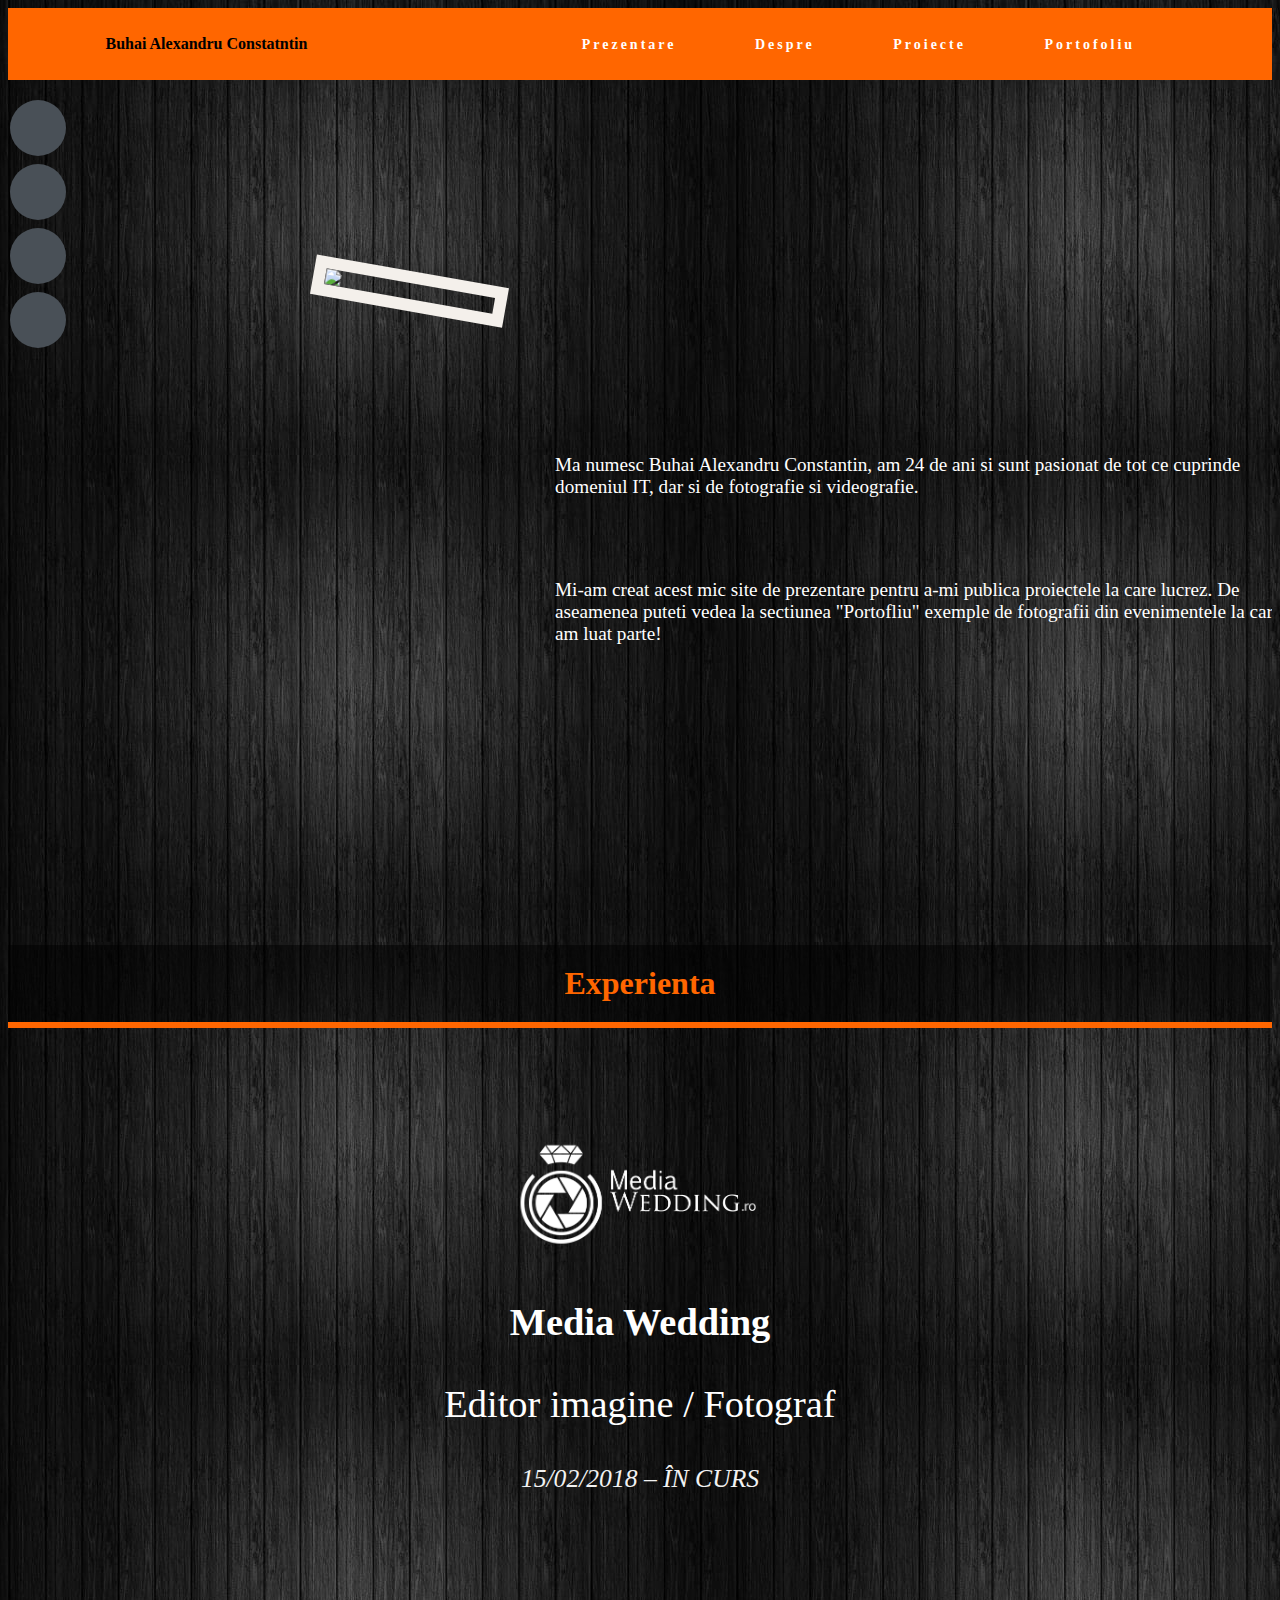
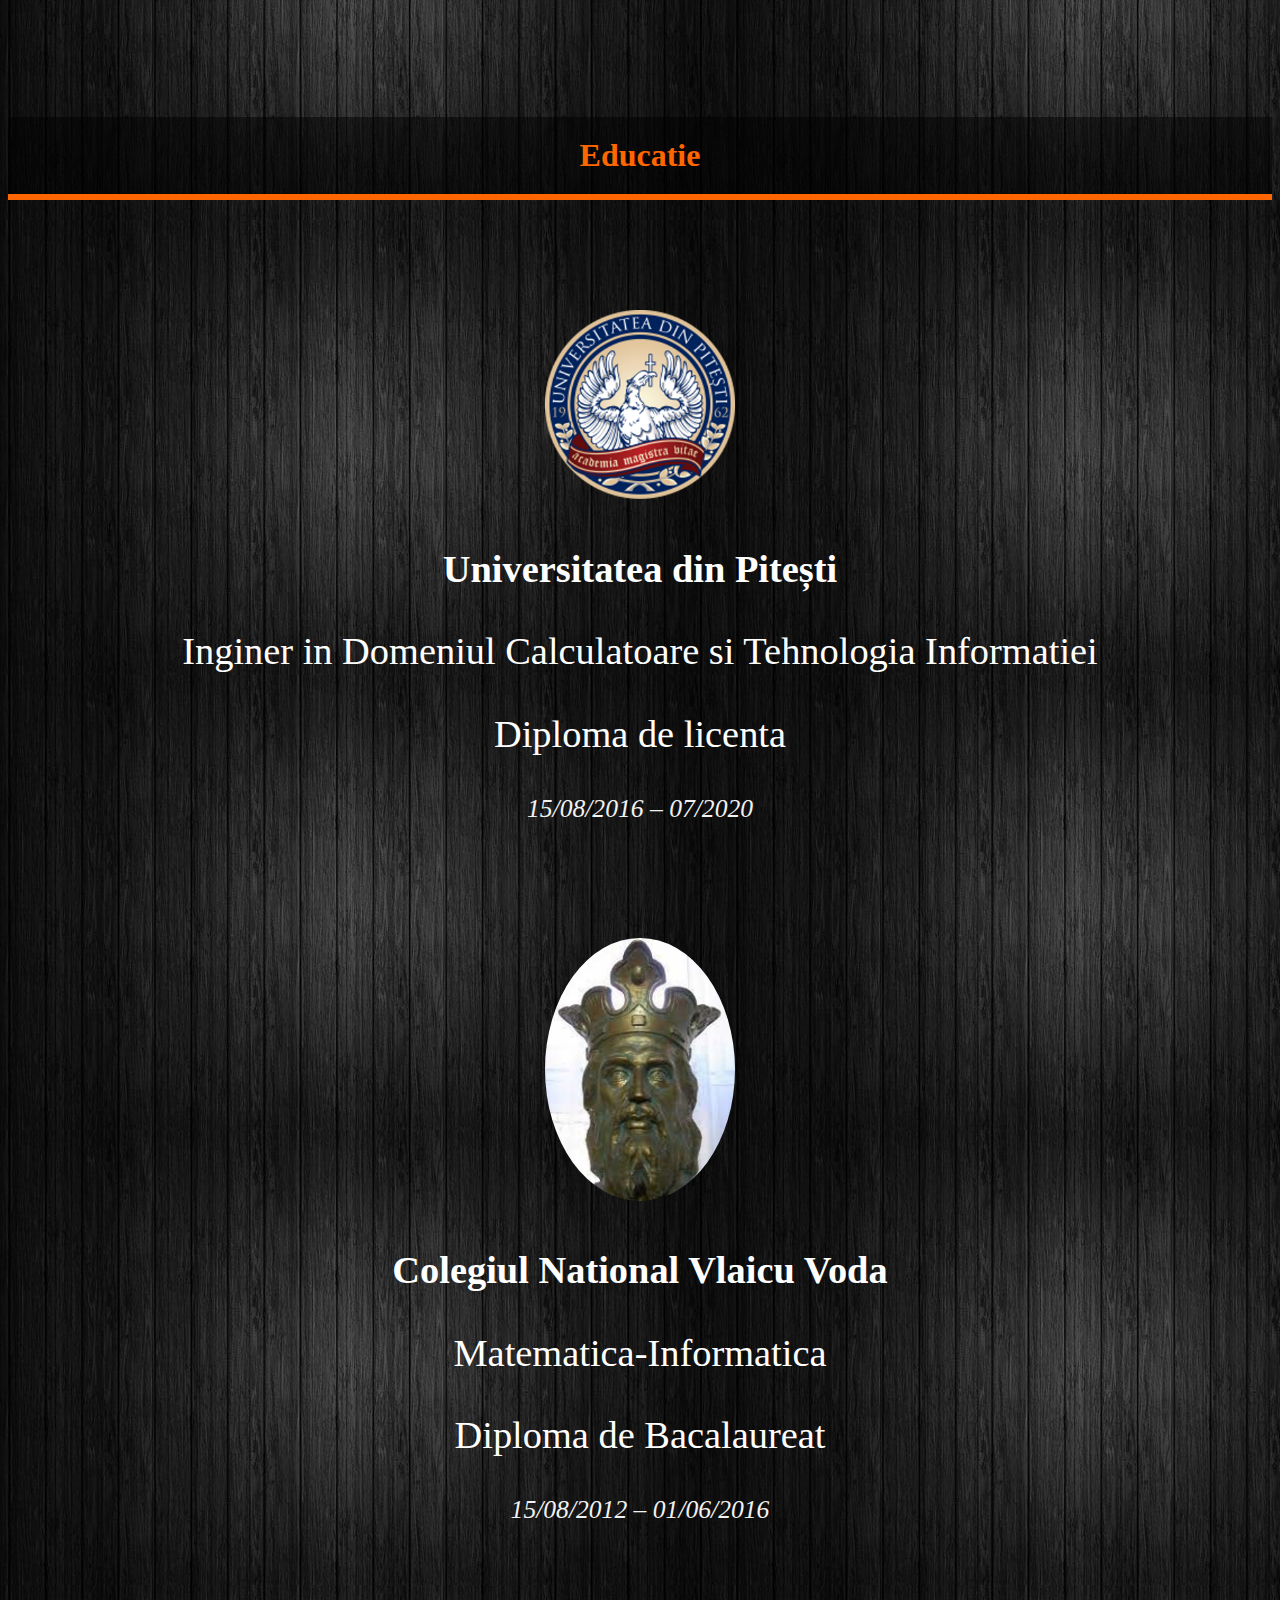
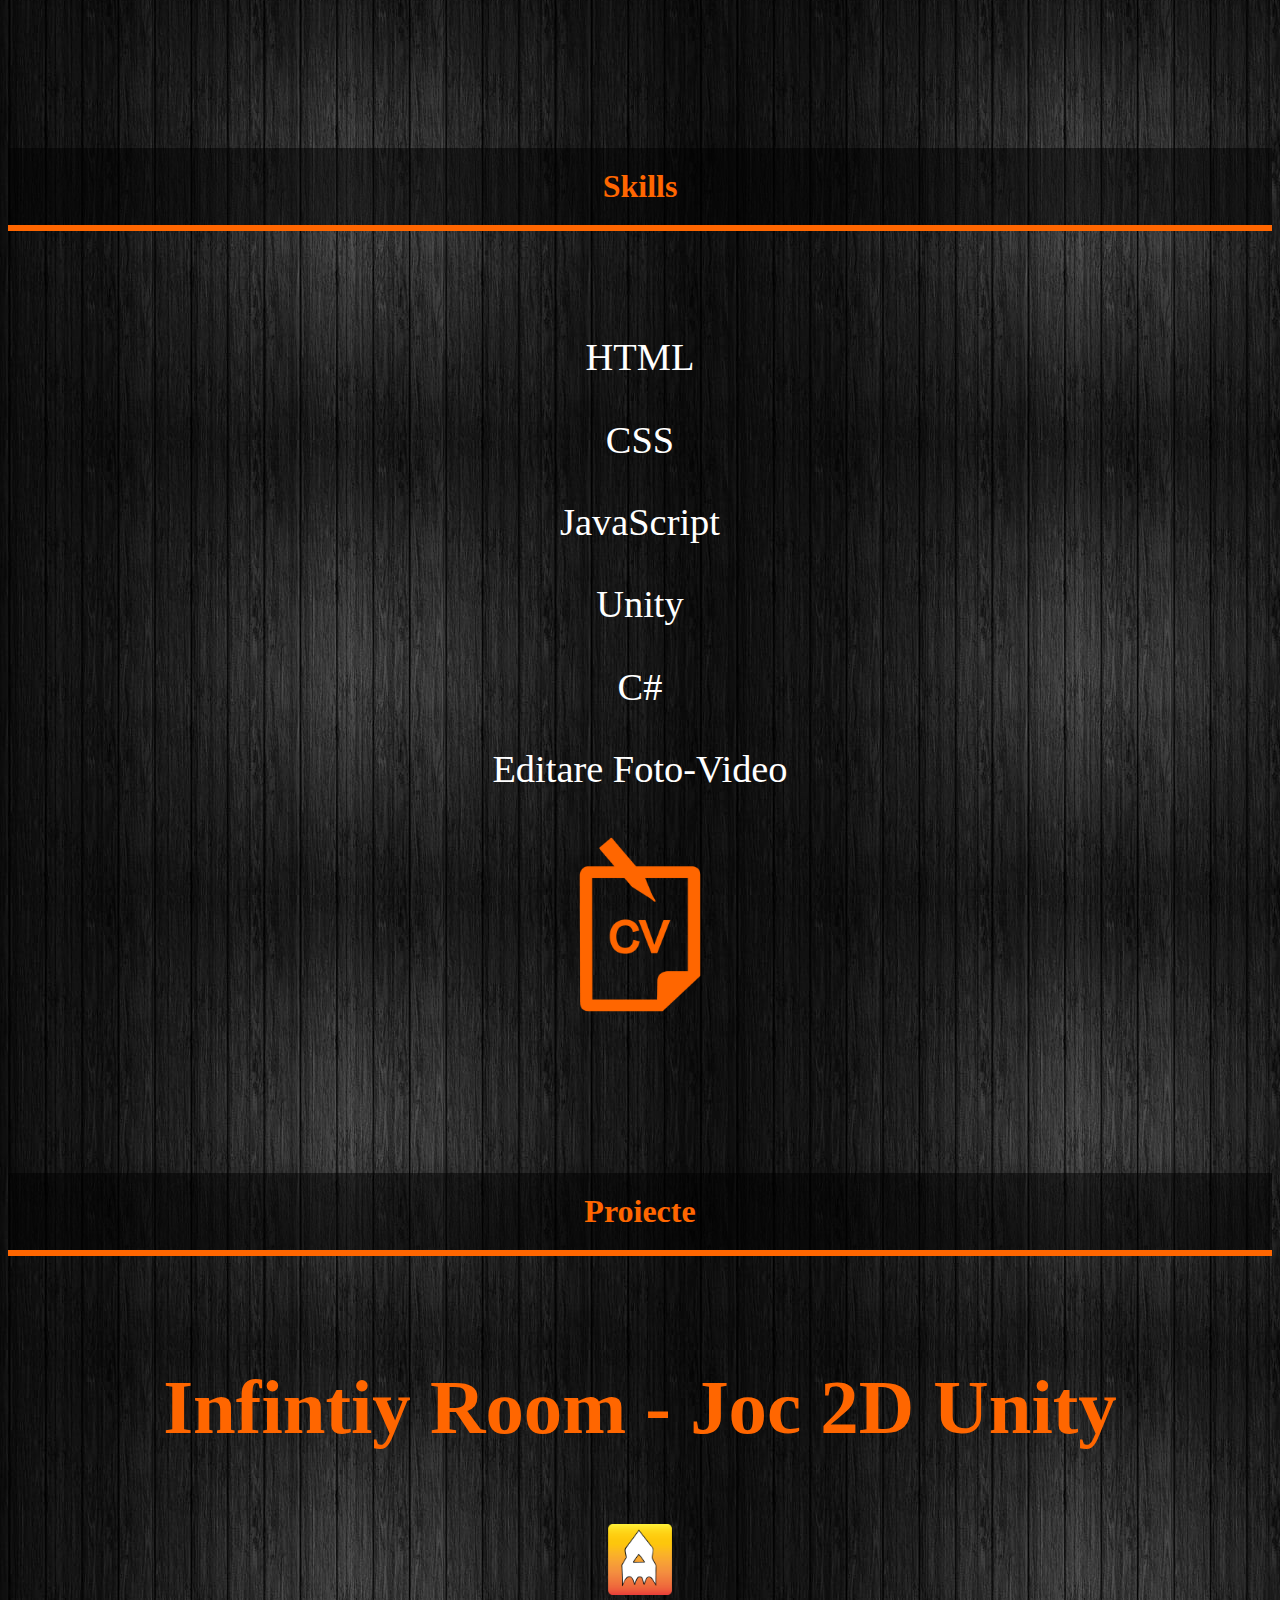
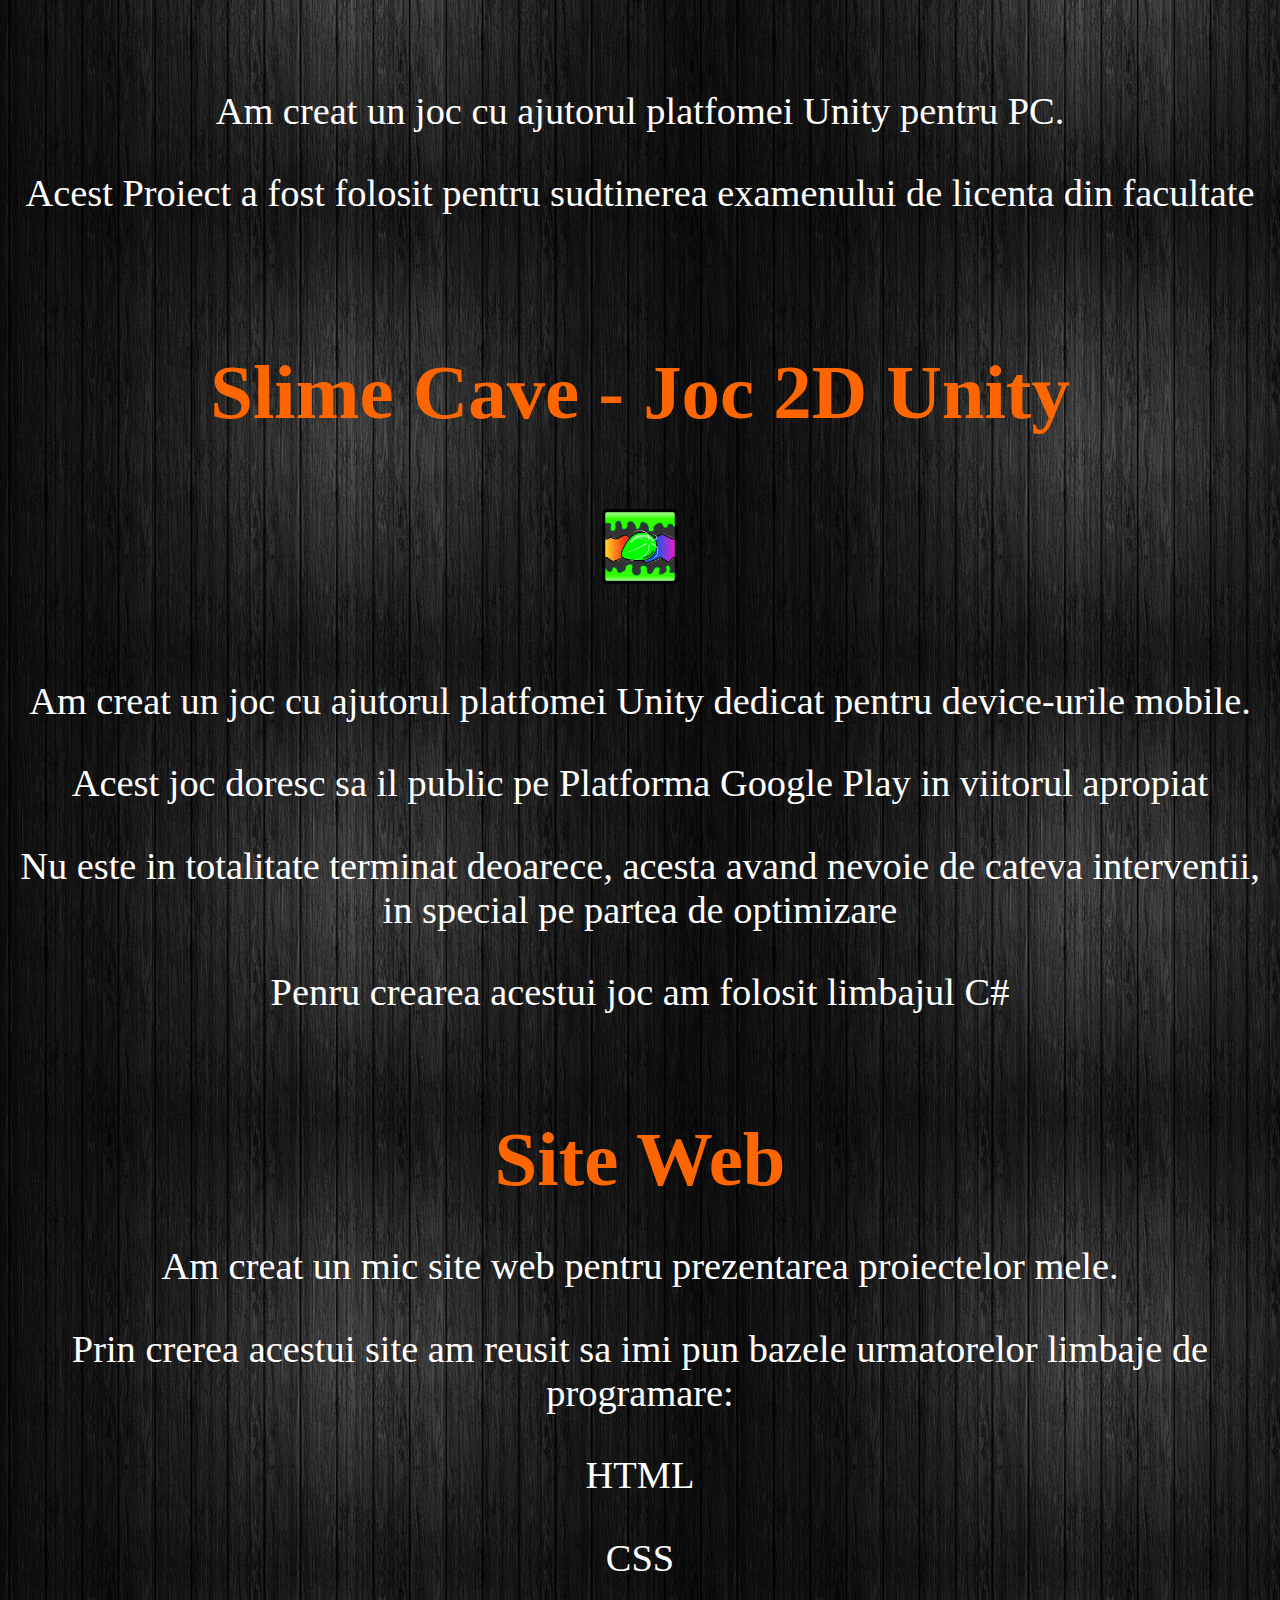
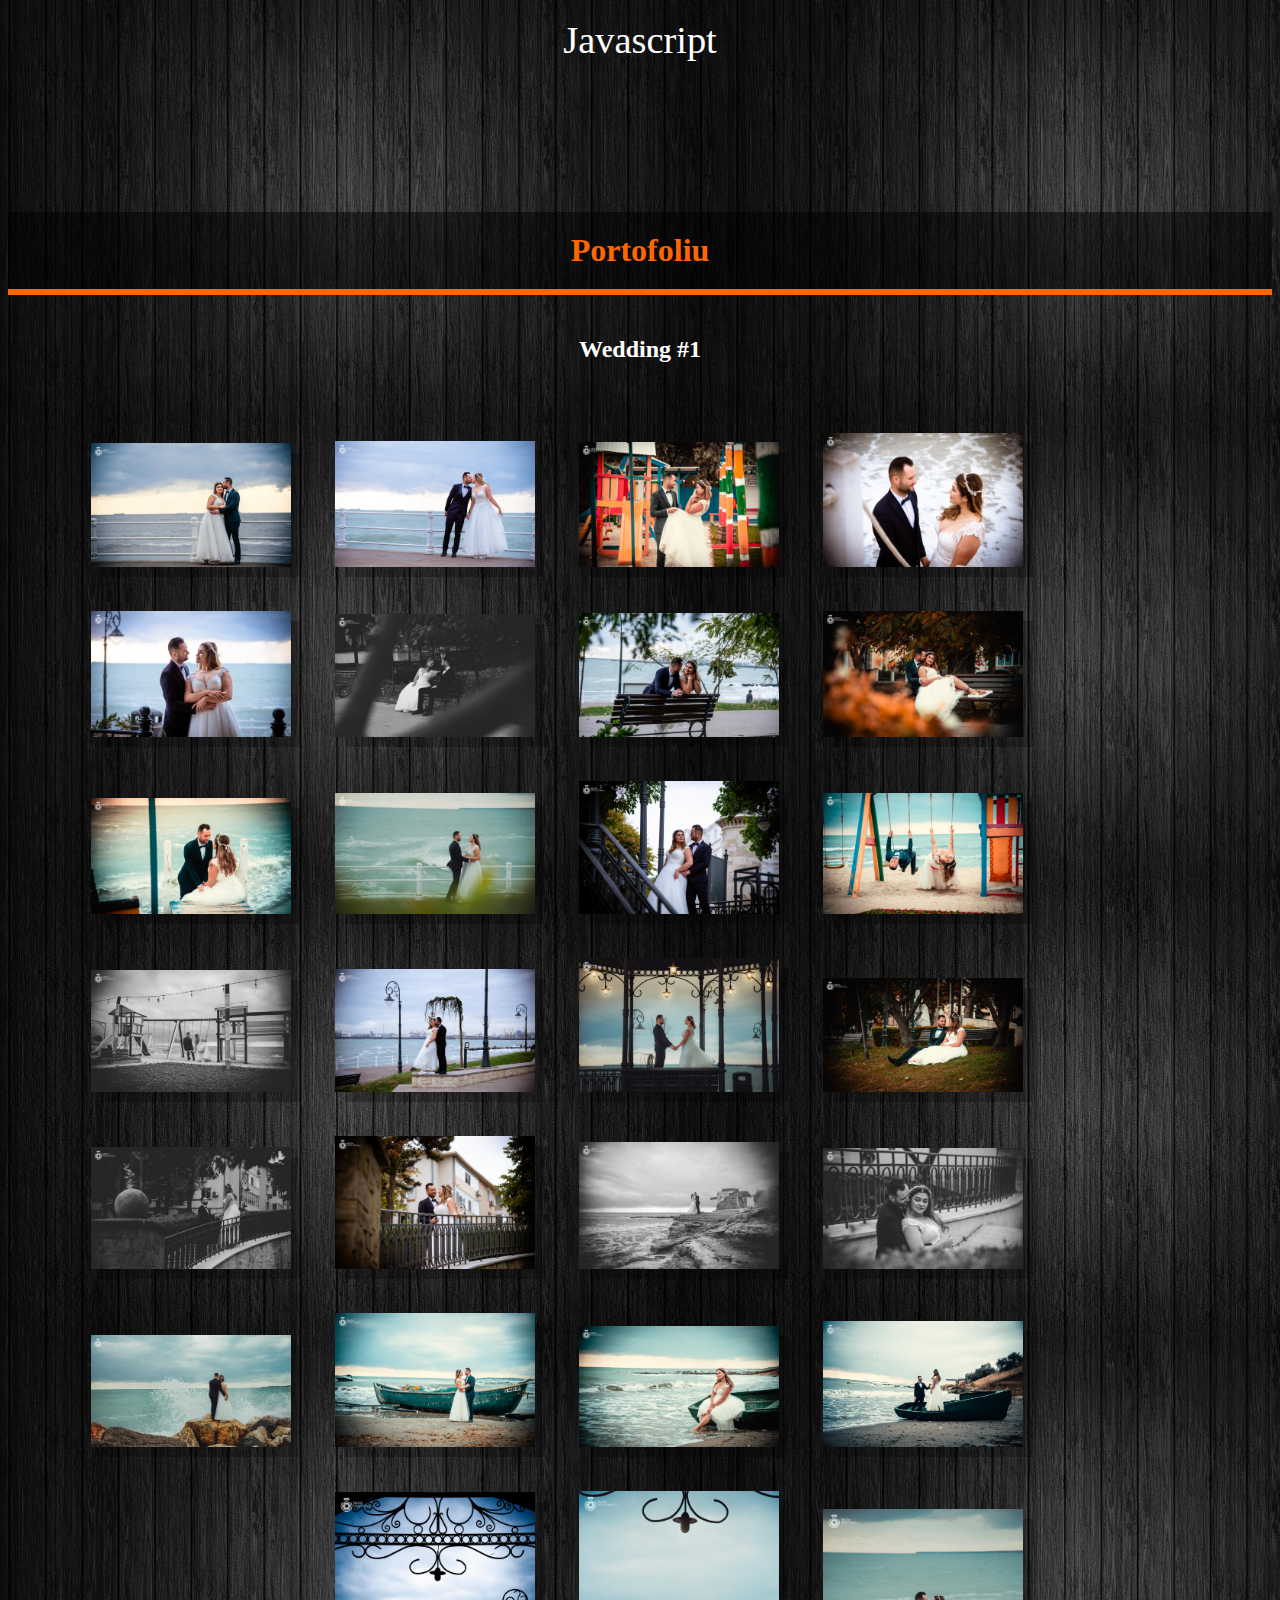
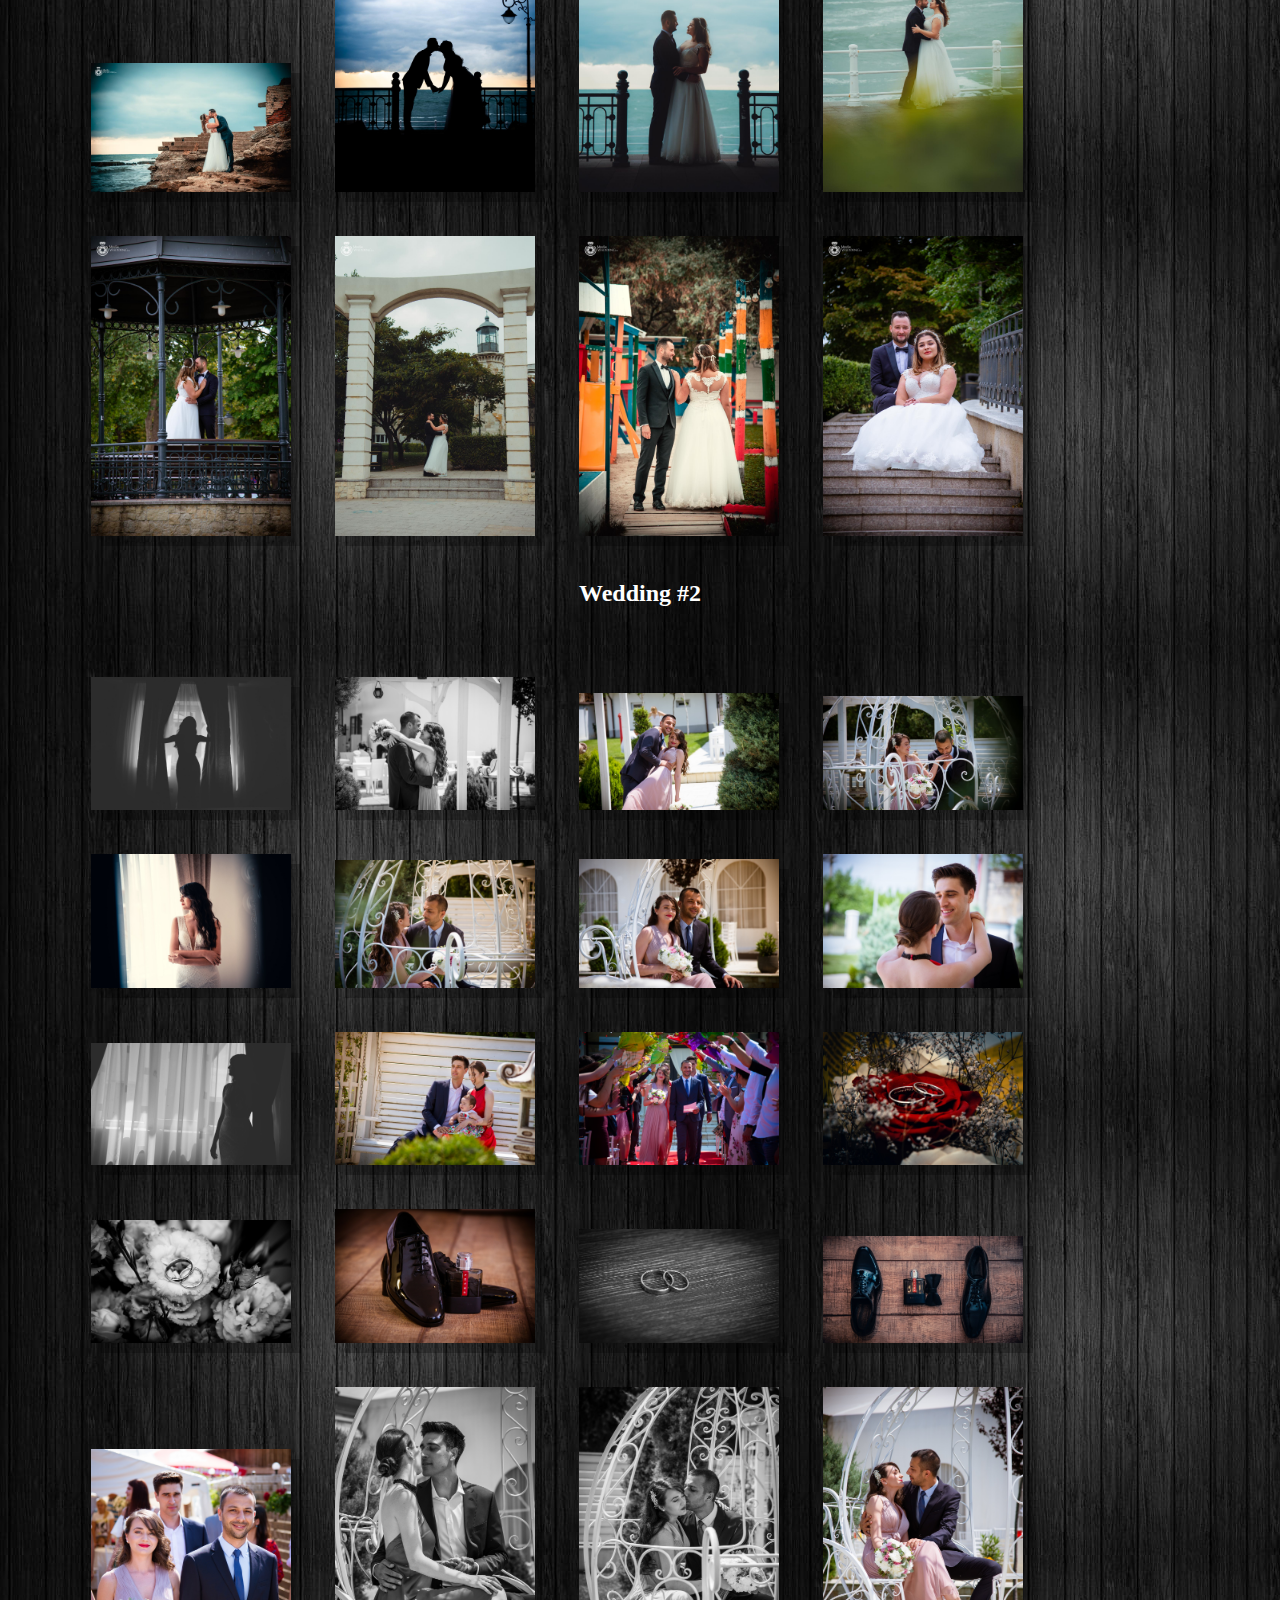
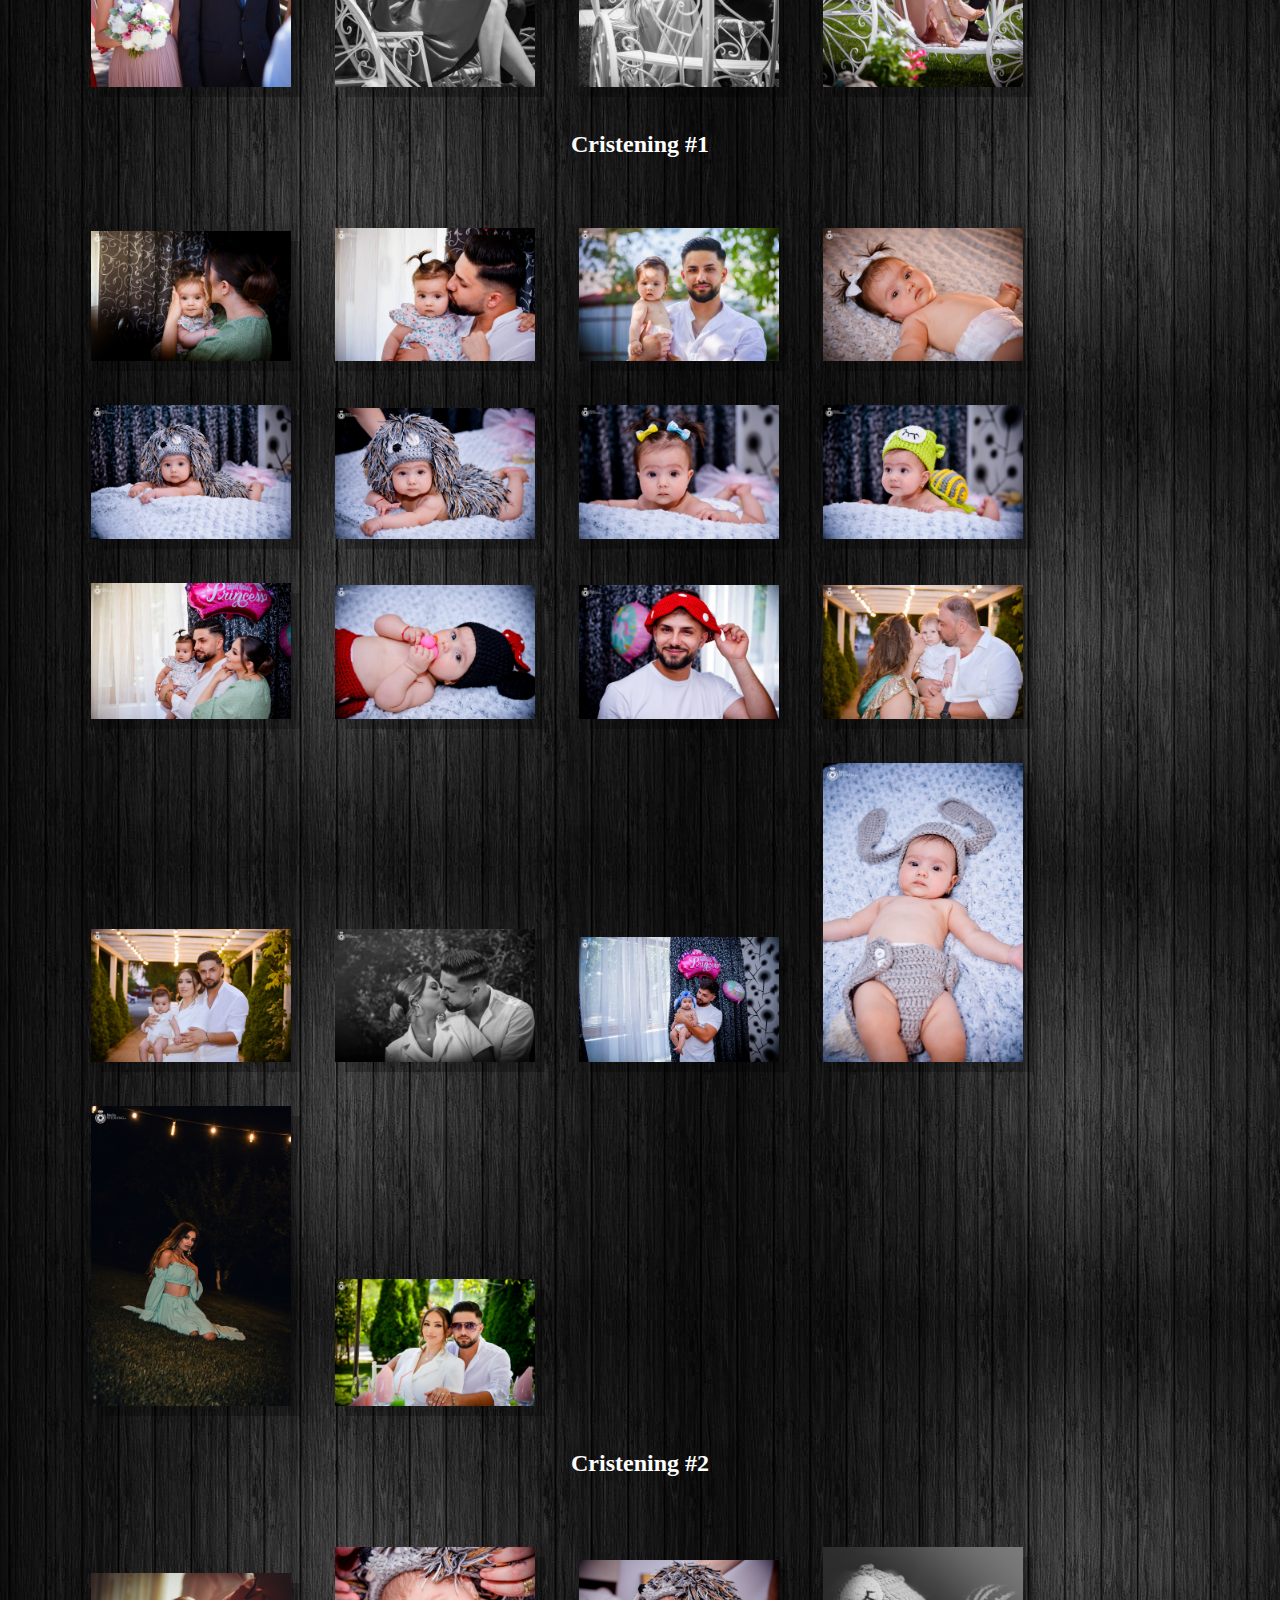
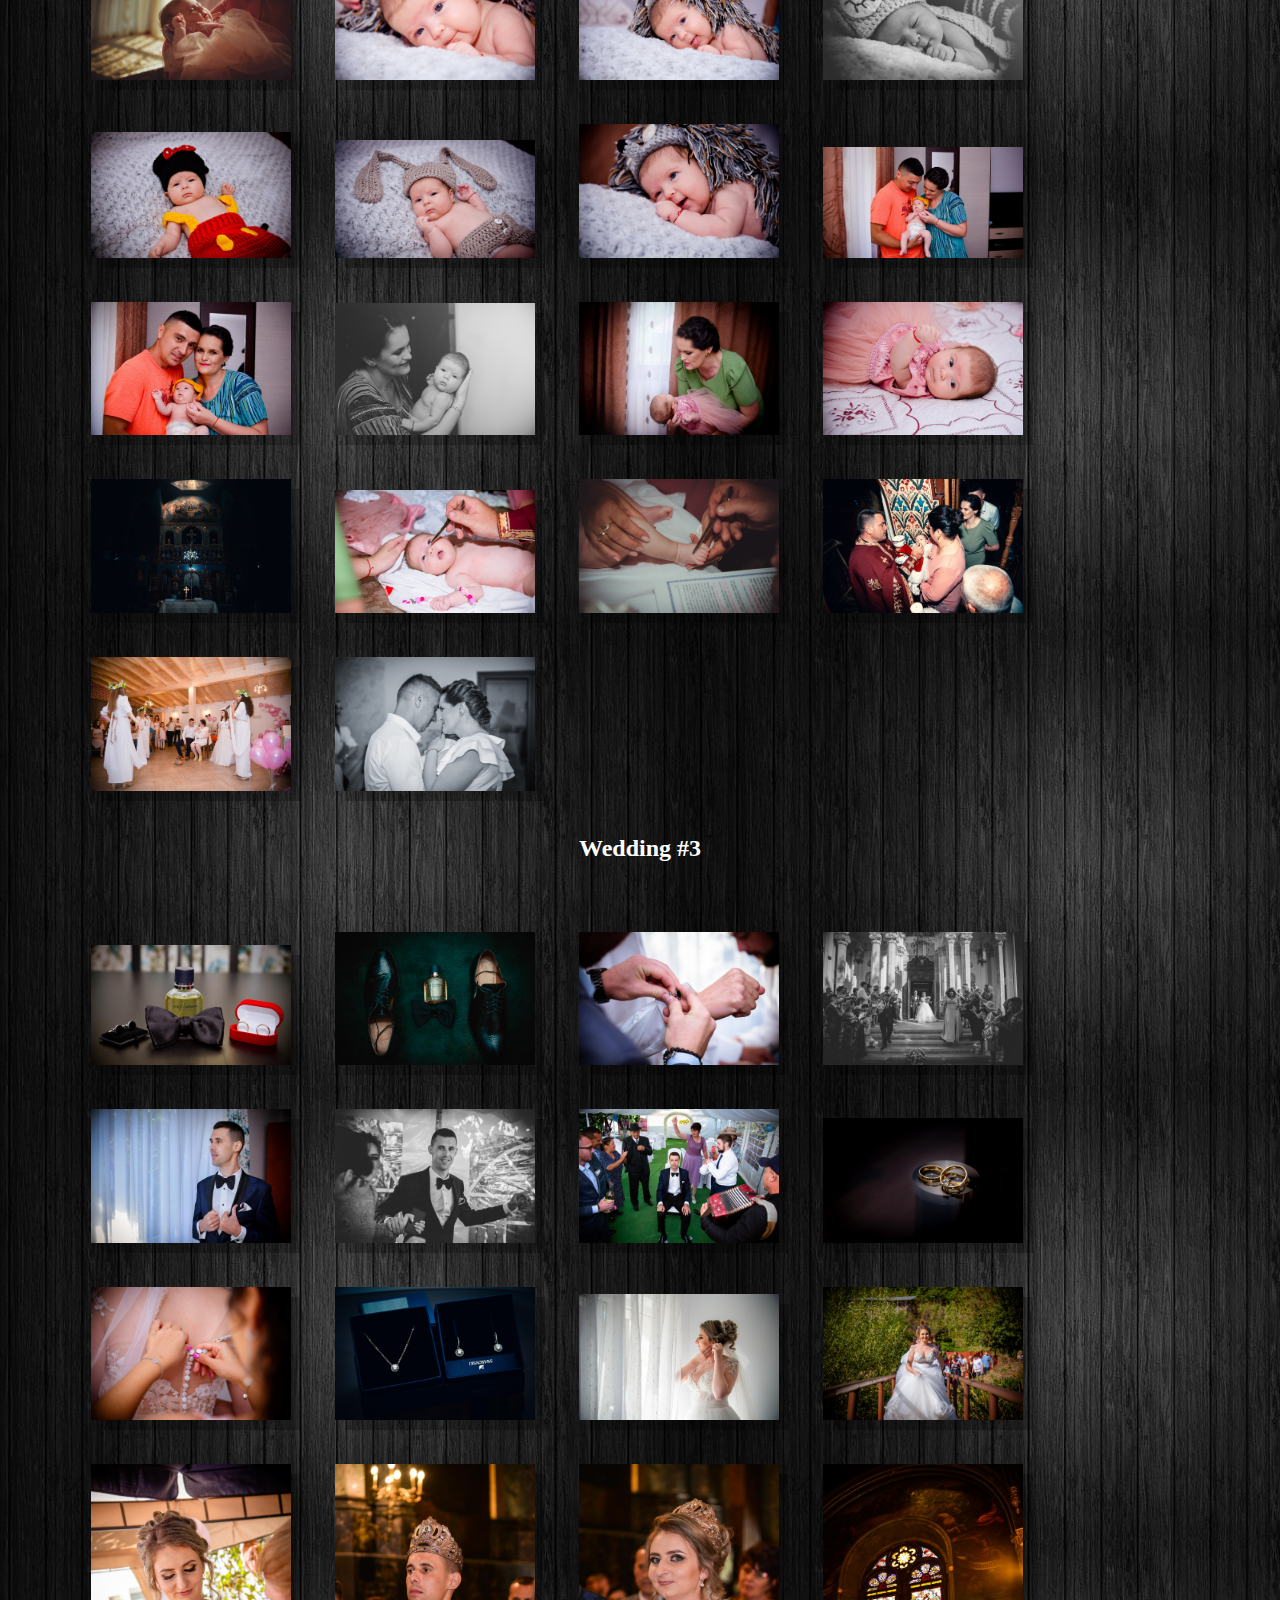
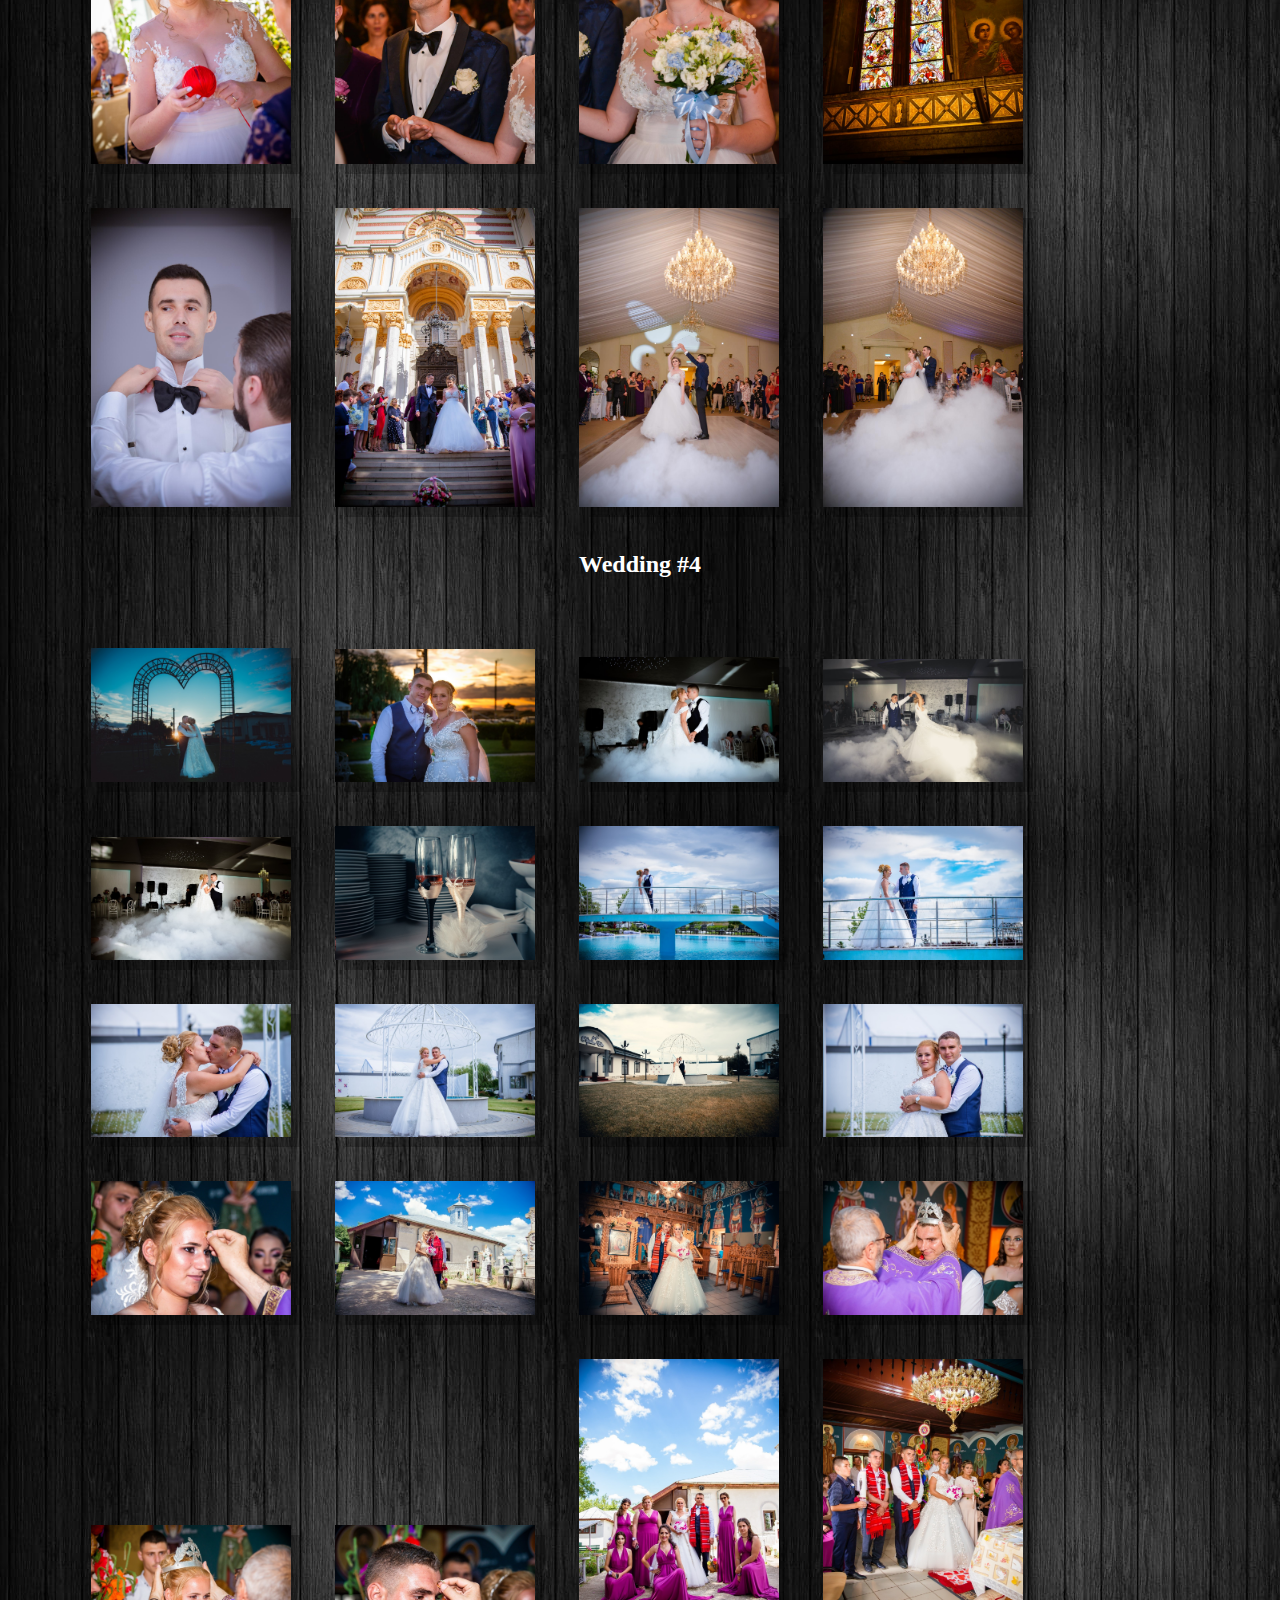
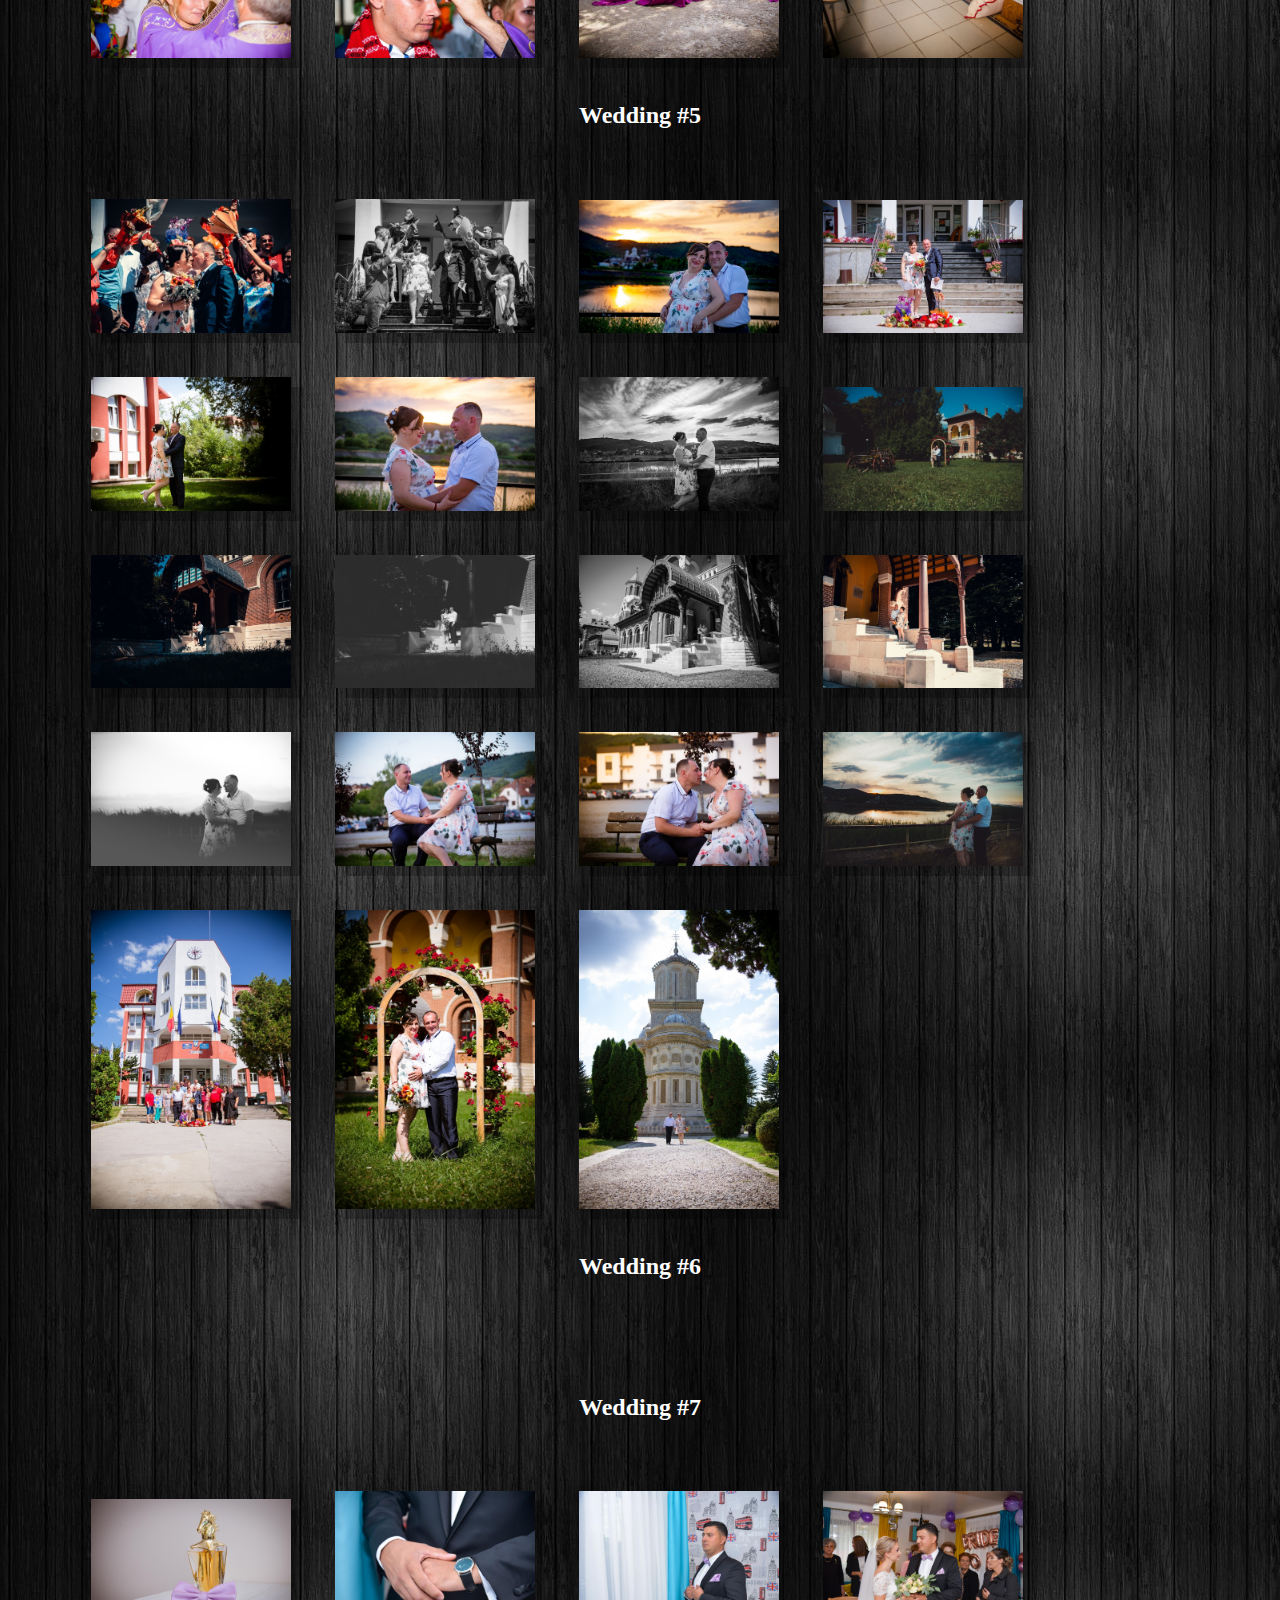
==== index.html @ a6fce838 "REtus pagina de proiecte" ====
<!DOCTYPE html>
<html>
  <!-- Sursa locala CSS-->
  <link rel="stylesheet" href="CSS/Stil_pagina.css">
  <!--             -head-                  -->
  <head>
    <meta charset="utf-8">
    <meta name="description" content="In acest site sunt prezente proiectele mele">
    <title>Buhai Alexandru Constantin</title>
    <meta name="viewport" content="width=device-width, initial-scale=1">

    <!--  Sursa locala Javascript-->


    <!-- Surse pentru bootstrap -->
    <script src="https://cdn.jsdelivr.net/npm/@popperjs/core@2.10.2/dist/umd/popper.min.js" integrity="sha384-7+zCNj/IqJ95wo16oMtfsKbZ9ccEh31eOz1HGyDuCQ6wgnyJNSYdrPa03rtR1zdB" crossorigin="anonymous"></script>
    <script src="https://cdn.jsdelivr.net/npm/bootstrap@5.1.3/dist/js/bootstrap.min.js" integrity="sha384-QJHtvGhmr9XOIpI6YVutG+2QOK9T+ZnN4kzFN1RtK3zEFEIsxhlmWl5/YESvpZ13" crossorigin="anonymous"></script>

    <link href="https://cdn.jsdelivr.net/npm/bootstrap@5.1.3/dist/css/bootstrap.min.css" rel="stylesheet" integrity="sha384-1BmE4kWBq78iYhFldvKuhfTAU6auU8tT94WrHftjDbrCEXSU1oBoqyl2QvZ6jIW3" crossorigin="anonymous">
    <script src="https://cdn.jsdelivr.net/npm/bootstrap@5.1.3/dist/js/bootstrap.bundle.min.js" integrity="sha384-ka7Sk0Gln4gmtz2MlQnikT1wXgYsOg+OMhuP+IlRH9sENBO0LRn5q+8nbTov4+1p" crossorigin="anonymous"></script>

    <!-- Surse pentru font/iconite -->
    <script src="https://use.fontawesome.com/releases/v5.15.3/js/all.js" crossorigin="anonymous"></script>


    <!-- LInk fonturi  -->

    <link href="https://fonts.googleapis.com/css?family=Montserrat:400,700" rel="stylesheet" type="text/css" />
    <link href="https://fonts.googleapis.com/css?family=Roboto+Slab:400,100,300,700" rel="stylesheet" type="text/css" />



  </head>


       <!--             -body-                  -->

    <body >  <!-- am importat setarile din clasa fundal din fisierul Stil_pagina.css)-->

      <div class="pachet">

      <!-- Navigation-->
      <nav>
        <div class="">
          <h4>Buhai Alexandru Constatntin</h4>
        </div>
        <ul class="lista-navigare">
          <li><a class="menu1" href="#Prezentare">Prezentare</a></li>
          <li><a class="menu2" href="#Despre">Despre</a></li>
          <li><a class="menu3" href="#Proiecte">Proiecte</a></li>
          <li><a class="menu4"href="#Portofoliu">Portofoliu</a></li>

        </ul>
        <div class="buton-mobil">
          <div class="linie1"></div>
          <div class="linie2"></div>
          <div class="linie3"></div>
        </div>
      </nav>

    <div class="pz-cover">


      <div class="poza-profil" >
        <div>
          <img  width="300" src="CSS/Imagini/profil.jpg"></img>
        </div>

        <div class="text-prezentare" >
          <p >Ma numesc Buhai Alexandru Constantin, am 24 de ani si sunt pasionat de tot ce cuprinde domeniul IT, dar si de fotografie si videografie.</p>
          <p >Mi-am creat acest mic site de prezentare pentru a-mi publica proiectele la care lucrez. De aseamenea puteti vedea la sectiunea "Portofliu" exemple de fotografii din evenimentele la care am luat parte!</p>
        </div>

      </div>


<!--

      <div class="pz-cover">
        <dir class="colorare_text">
          <a name="Prezentare"></a>
         <p>Ma numesc Buhai Alexandru Constantin, am 24 de ani si sunt proaspat absolvent al Facultatii de Electronica Comunicatii si Calculatoare.</p>
         <p>Mi-am creat acest mic site de prezentare pentru a cumula experinta si pentru a invata tehnologii noi.</p>
         <p>In prezent cunostintele mele legate de programare sunt: C# (nivel mediu) ,Unity(nivel mediu), Html(nivel mediu), CSS(nivel mediu) si JavaScript(nivel mediu).</p>
         <p>Pe laga skill-urile de programare, detin cunostinte avansate pe partea de foto/video, deoarece lucrez de pestere 3 ani in cadrul fotografiei de eveniment.</p>
         <p>Sunt o persoana ambitioasa si dornica sa invete cat mai multe lucruri noi.</p>
        </dir>


        <dir class="colorare_text">
          <a name="Prezentare"></a>
         <p>Ma numesc Buhai Alexandru Constantin, am 24 de ani si sunt proaspat absolvent al Facultatii de Electronica Comunicatii si Calculatoare.</p>
         <p>Mi-am creat acest mic site de prezentare pentru a cumula experinta si pentru a invata tehnologii noi.</p>
         <p>In prezent cunostintele mele legate de programare sunt: C# (nivel mediu) ,Unity(nivel mediu), Html(nivel mediu), CSS(nivel mediu) si JavaScript(nivel mediu).</p>
         <p>Pe laga skill-urile de programare, detin cunostinte avansate pe partea de foto/video, deoarece lucrez de pestere 3 ani in cadrul fotografiei de eveniment.</p>
         <p>Sunt o persoana ambitioasa si dornica sa invete cat mai multe lucruri noi.</p>
        </dir>


-->

<!--
          <div class="afisare_flex">
          <div >
            <div class="animatie">
              <img class="rontunjire_imagini" width="300" src="Documente/Profil.jpg"></img>
              <a class="pozitionare_Cv" href="Documente/Buhai_Alexandru_Constantin_CV_Romana.pdf" target="_blank">
                <img width="100" src="https://www.etsdental.com/wp-content/uploads/2016/03/curriculum-vitae.png"></img></a>
              </div>
            </div>
            <div class="animatie">
              <div>
                <img class="rontunjire_imagini" width="300" src="CSS/Imagini/alex.jpg"></img>
                </div>
              </div>
              <div class="animatie">
                <div>
                  <img class="rontunjire_imagini" width="300" src="CSS/Imagini/sidonia.jpg"></img>
                  </div>
                </div>
              </div>
            -->




              <br>
              <br>
              <br>
              <br>
              <br>
              <br>
              <br>
              <br>
              <br>
              <br>
              <br>
              <br>

            </div>
            <div class="pagina-despre">

              <div style="color:white">
                <a name="Despre"></a>

              </div>

              <br>
              <div  class="">


              <div class="exp">
                <h1 style="color:#ff6600; font-size: 2.5vw;"> Experienta </h1>
                <br>
                <br>

                  <img src="CSS/Imagini/mw.png" alt="">
                  <br>
                <p><b>Media Wedding </b></p>
                 <p>Editor imagine / Fotograf</p>
                <p style="font-size: 2vw; color: #f2f2f2"><i>15/02/2018 – ÎN CURS </i></p>

              </div>

              <br>
              <br>
              <br>
              <br>



              <div class="edu">
                <h1 style="color:#ff6600; font-size: 2.5vw;"> Educatie </h1>
                <br>
                <br>

                <img src="CSS/Imagini/upit.png" alt="">
                <br>
                <p><b>Universitatea din Pitești</b></p>
                <p>Inginer in Domeniul Calculatoare si Tehnologia Informatiei</p>
                <p>Diploma de licenta</p>
                <p style="font-size: 2vw; color: #f2f2f2"><i>15/08/2016 – 07/2020</i></p>


                <br>
                <br>
                <img style="border-radius:100%" src="CSS/Imagini/vlaicu.jpg" alt="">

                <p><b>Colegiul National Vlaicu Voda </b></p>
                <p>Matematica-Informatica </p>
                <p>Diploma de Bacalaureat</p>
                <p style="font-size: 2vw; color: #f2f2f2"><i>15/08/2012 – 01/06/2016</i></p>



              </div>
              <br>
              <br>
              <br>
              <br>



              <h1 class="skill"> Skills </h1>
              <div >
                <br>
              <p>HTML  <i class="fab fa-html5"></i></p>
              <p>CSS  <i class="fab fa-css3-alt"></i></p>
              <p>JavaScript  <i class="fab fa-js-square"></i></p>
              <p>Unity  <i class="fab fa-unity"></i></p>
              <p>C# </p>
              <p>Editare Foto-Video </p>
              <a class="pozitionare_Cv" href="Documente/Buhai_Alexandru_Constantin_CV_Romana.pdf" target="_blank">
                <img style="color:white;"  width=15% src="CSS/Imagini/cv.png"></img></a>
            </div>
              </div>



              <br>
              <br>
              <br>
            </div>
              <div>
                <a name="Proiecte"></a>
                <h1 class="skill"> Proiecte </h1>
              </div>
              <br>
              <br>
              <div class="prj">


              <div class="infinity-room">

                <h1 style="color:#ff6600">Infintiy Room - Joc 2D Unity  <i class="fas fa-desktop"></i></h1>
                <div style="padding-top: 20px; padding-bottom:20px;">
                  <img style="display: inline; width:5%; margin-bottom:20px;"src="CSS/Imagini/inf.png" alt="">
                    <a style="color: red; font-size:5vw;" href="https://www.youtube.com/watch?v=Gc82cxEOfc8&t=1s"><i class="fab fa-youtube"></i></i></a>
                </div>

                <p>Am creat un joc cu ajutorul platfomei Unity  pentru PC.</p>
                <p>Acest Proiect a fost folosit pentru sudtinerea examenului de licenta din facultate</p>

              </div>
                <br>

              <div class="slime-cave">
                <h1 style="color:#ff6600">Slime Cave - Joc 2D Unity <i class="fas fa-mobile"></i></h1>
                <div style="padding-top: 20px; padding-bottom:20px;">
                  <img style="display: inline; width:6%;margin-bottom:20px;"src="CSS/Imagini/sc.png" alt="">
                  <a style="color: red; font-size:5vw;" href="https://www.youtube.com/AlexGameDev"><i class="fab fa-youtube"></i></i></a>
                </div>
                <p>Am creat un joc cu ajutorul platfomei Unity dedicat pentru device-urile mobile.</p>
                <p>Acest joc doresc sa il public pe Platforma Google Play in viitorul apropiat</p>
                <p>Nu este in totalitate terminat deoarece, acesta avand nevoie de cateva interventii, in special pe partea de optimizare</p>
                <p>Penru crearea acestui joc am folosit limbajul C#</p>

              </div>
                <br>

              <div class="site-web">
                <h1 style="color:#ff6600; margin-top:20px; margin-bottom: 40px;">Site Web  <i class="fas fa-globe"></i></h1>

                <p>Am creat un mic site web pentru prezentarea proiectelor mele.</p>
                <p>Prin crerea acestui site am reusit sa imi pun bazele urmatorelor limbaje de programare:</p>
                <p>HTML</p>
                <p>CSS</p>
                <p>Javascript</p>


              </div>
                </div>
              <br>
              <br>
              <br>
              <br>
              <br>


                <a name="Portofoliu"></a>

                <h1 class="skill"> Portofoliu </h1>


              <div class="portofoliu">


                <div>
                  <div>
                   <h2>  Wedding #1 </h2>
                  </div>

                  <img class="rontunjire_imagini"src="CSS/portofoliu8/1.jpg" alt=""></img>
                  <img class="rontunjire_imagini"src="CSS/portofoliu8/2.jpg" alt=""></img>
                  <img class="rontunjire_imagini"src="CSS/portofoliu8/3.jpg" alt=""></img>
                  <img class="rontunjire_imagini"src="CSS/portofoliu8/4.jpg" alt=""></img>
                  <img class="rontunjire_imagini"src="CSS/portofoliu8/5.jpg" alt=""></img>
                  <img class="rontunjire_imagini"src="CSS/portofoliu8/6.jpg" alt=""></img>
                  <img class="rontunjire_imagini"src="CSS/portofoliu8/7.jpg" alt=""></img>
                  <img class="rontunjire_imagini"src="CSS/portofoliu8/8.jpg" alt=""></img>
                  <img class="rontunjire_imagini"src="CSS/portofoliu8/9.jpg" alt=""></img>
                  <img class="rontunjire_imagini"src="CSS/portofoliu8/10.jpg" alt=""></img>
                  <img class="rontunjire_imagini"src="CSS/portofoliu8/11.jpg" alt=""></img>
                  <img class="rontunjire_imagini"src="CSS/portofoliu8/12.jpg" alt=""></img>
                  <img class="rontunjire_imagini"src="CSS/portofoliu8/13.jpg" alt=""></img>
                  <img class="rontunjire_imagini"src="CSS/portofoliu8/14.jpg" alt=""></img>
                  <img class="rontunjire_imagini"src="CSS/portofoliu8/15.jpg" alt=""></img>
                  <img class="rontunjire_imagini"src="CSS/portofoliu8/16.jpg" alt=""></img>
                  <img class="rontunjire_imagini"src="CSS/portofoliu8/17.jpg" alt=""></img>
                  <img class="rontunjire_imagini"src="CSS/portofoliu8/18.jpg" alt=""></img>
                  <img class="rontunjire_imagini"src="CSS/portofoliu8/19.jpg" alt=""></img>
                  <img class="rontunjire_imagini"src="CSS/portofoliu8/20.jpg" alt=""></img>
                  <img class="rontunjire_imagini"src="CSS/portofoliu8/21.jpg" alt=""></img>
                  <img class="rontunjire_imagini"src="CSS/portofoliu8/22.jpg" alt=""></img>
                  <img class="rontunjire_imagini"src="CSS/portofoliu8/23.jpg" alt=""></img>
                  <img class="rontunjire_imagini"src="CSS/portofoliu8/24.jpg" alt=""></img>
                  <img class="rontunjire_imagini"src="CSS/portofoliu8/25.jpg" alt=""></img>
                  <img class="rontunjire_imagini"src="CSS/portofoliu8/26.jpg" alt=""></img>
                  <img class="rontunjire_imagini"src="CSS/portofoliu8/27.jpg" alt=""></img>
                  <img class="rontunjire_imagini"src="CSS/portofoliu8/28.jpg" alt=""></img>
                  <img class="rontunjire_imagini"src="CSS/portofoliu8/29.jpg" alt=""></img>
                  <img class="rontunjire_imagini"src="CSS/portofoliu8/30.jpg" alt=""></img>
                  <img class="rontunjire_imagini"src="CSS/portofoliu8/31.jpg" alt=""></img>
                  <img class="rontunjire_imagini"src="CSS/portofoliu8/32.jpg" alt=""></img>


                </div>
              </div>

            <div class="portofoliu">
              <div>


              <div>
               <h2>  Wedding #2 </h2>
              </div>



                  <img class="rontunjire_imagini"src="CSS/portofoliu2/20.jpg" alt=""></img>
                  <img class="rontunjire_imagini"src="CSS/portofoliu2/2.jpg" alt=""></img>
                  <img class="rontunjire_imagini"src="CSS/portofoliu2/3.jpg" alt=""></img>
                  <img class="rontunjire_imagini"src="CSS/portofoliu2/4.jpg" alt=""></img>
                  <img class="rontunjire_imagini"src="CSS/portofoliu2/19.jpg" alt=""></img>
                  <img class="rontunjire_imagini"src="CSS/portofoliu2/6.jpg" alt=""></img>
                  <img class="rontunjire_imagini"src="CSS/portofoliu2/7.jpg" alt=""></img>
                  <img class="rontunjire_imagini"src="CSS/portofoliu2/8.jpg" alt=""></img>
                  <img class="rontunjire_imagini"src="CSS/portofoliu2/18.jpg" alt=""></img>
                  <img class="rontunjire_imagini"src="CSS/portofoliu2/10.jpg" alt=""></img>
                  <img class="rontunjire_imagini"src="CSS/portofoliu2/11.jpg" alt=""></img>
                  <img class="rontunjire_imagini"src="CSS/portofoliu2/17.jpg" alt=""></img>
                  <img class="rontunjire_imagini"src="CSS/portofoliu2/13.jpg" alt=""></img>
                  <img class="rontunjire_imagini"src="CSS/portofoliu2/14.jpg" alt=""></img>
                  <img class="rontunjire_imagini"src="CSS/portofoliu2/15.jpg" alt=""></img>
                  <img class="rontunjire_imagini"src="CSS/portofoliu2/16.jpg" alt=""></img>
                  <img class="rontunjire_imagini"src="CSS/portofoliu2/12.jpg" alt=""></img>
                  <img class="rontunjire_imagini"src="CSS/portofoliu2/9.jpg" alt=""></img>
                  <img class="rontunjire_imagini"src="CSS/portofoliu2/5.jpg" alt=""></img>
                  <img class="rontunjire_imagini"src="CSS/portofoliu2/1.jpg" alt=""></img>

               </div>
               </div>


               <div class="portofoliu">
                 <div>
               <div>
                <h2>  Cristening #1 </h2>
               </div>




                              <img class="rontunjire_imagini"src="CSS/portofoliu3/1.jpg" alt=""></img>
                              <img class="rontunjire_imagini"src="CSS/portofoliu3/2.jpg" alt=""></img>
                              <img class="rontunjire_imagini"src="CSS/portofoliu3/3.jpg" alt=""></img>
                              <img class="rontunjire_imagini"src="CSS/portofoliu3/4.jpg" alt=""></img>
                              <img class="rontunjire_imagini"src="CSS/portofoliu3/5.jpg" alt=""></img>
                              <img class="rontunjire_imagini"src="CSS/portofoliu3/6.jpg" alt=""></img>
                              <img class="rontunjire_imagini"src="CSS/portofoliu3/7.jpg" alt=""></img>
                              <img class="rontunjire_imagini"src="CSS/portofoliu3/8.jpg" alt=""></img>
                              <img class="rontunjire_imagini"src="CSS/portofoliu3/19.jpg" alt=""></img>
                              <img class="rontunjire_imagini"src="CSS/portofoliu3/10.jpg" alt=""></img>
                              <img class="rontunjire_imagini"src="CSS/portofoliu3/11.jpg" alt=""></img>
                              <img class="rontunjire_imagini"src="CSS/portofoliu3/12.jpg" alt=""></img>
                              <img class="rontunjire_imagini"src="CSS/portofoliu3/13.jpg" alt=""></img>
                              <img class="rontunjire_imagini"src="CSS/portofoliu3/17.jpg" alt=""></img>
                              <img class="rontunjire_imagini"src="CSS/portofoliu3/18.jpg" alt=""></img>
                              <img class="rontunjire_imagini"src="CSS/portofoliu3/9.jpg" alt=""></img>
                              <img class="rontunjire_imagini"src="CSS/portofoliu3/14.jpg" alt=""></img>

                              <img class="rontunjire_imagini"src="CSS/portofoliu3/16.jpg" alt=""></img>
                           </div>
                           </div>


                        <div class="portofoliu">
                          <div>
                           <div>
                            <h2>  Cristening #2 </h2>
                           </div>



                                        <img class="rontunjire_imagini"src="CSS/portofoliu4/1.jpg" alt=""></img>
                                        <img class="rontunjire_imagini"src="CSS/portofoliu4/2.jpg" alt=""></img>
                                        <img class="rontunjire_imagini"src="CSS/portofoliu4/3.jpg" alt=""></img>
                                        <img class="rontunjire_imagini"src="CSS/portofoliu4/4.jpg" alt=""></img>
                                        <img class="rontunjire_imagini"src="CSS/portofoliu4/5.jpg" alt=""></img>
                                        <img class="rontunjire_imagini"src="CSS/portofoliu4/6.jpg" alt=""></img>
                                        <img class="rontunjire_imagini"src="CSS/portofoliu4/7.jpg" alt=""></img>
                                        <img class="rontunjire_imagini"src="CSS/portofoliu4/8.jpg" alt=""></img>
                                        <img class="rontunjire_imagini"src="CSS/portofoliu4/9.jpg" alt=""></img>
                                        <img class="rontunjire_imagini"src="CSS/portofoliu4/10.jpg" alt=""></img>

                                        <img class="rontunjire_imagini"src="CSS/portofoliu4/12.jpg" alt=""></img>
                                        <img class="rontunjire_imagini"src="CSS/portofoliu4/13.jpg" alt=""></img>
                                        <img class="rontunjire_imagini"src="CSS/portofoliu4/14.jpg" alt=""></img>
                                        <img class="rontunjire_imagini"src="CSS/portofoliu4/15.jpg" alt=""></img>
                                        <img class="rontunjire_imagini"src="CSS/portofoliu4/16.jpg" alt=""></img>
                                        <img class="rontunjire_imagini"src="CSS/portofoliu4/17.jpg" alt=""></img>
                                        <img class="rontunjire_imagini"src="CSS/portofoliu4/18.jpg" alt=""></img>
                                        <img class="rontunjire_imagini"src="CSS/portofoliu4/19.jpg" alt=""></img>
                                    </div>
                                    </div>

                                    <div class="portofoliu">
                                      <div>

                                    <div>
                                       <h2>  Wedding #3 </h2>
                                    </div>




                                                    <img class="rontunjire_imagini"src="CSS/portofoliu10/1.jpg" alt=""></img>
                                                    <img class="rontunjire_imagini"src="CSS/portofoliu10/2.jpg" alt=""></img>
                                                    <img class="rontunjire_imagini"src="CSS/portofoliu10/3.jpg" alt=""></img>
                                                    <img class="rontunjire_imagini"src="CSS/portofoliu10/4.jpg" alt=""></img>
                                                    <img class="rontunjire_imagini"src="CSS/portofoliu10/5.jpg" alt=""></img>
                                                    <img class="rontunjire_imagini"src="CSS/portofoliu10/6.jpg" alt=""></img>
                                                    <img class="rontunjire_imagini"src="CSS/portofoliu10/7.jpg" alt=""></img>
                                                    <img class="rontunjire_imagini"src="CSS/portofoliu10/8.jpg" alt=""></img>
                                                    <img class="rontunjire_imagini"src="CSS/portofoliu10/9.jpg" alt=""></img>
                                                    <img class="rontunjire_imagini"src="CSS/portofoliu10/10.jpg" alt=""></img>
                                                    <img class="rontunjire_imagini"src="CSS/portofoliu10/11.jpg" alt=""></img>
                                                    <img class="rontunjire_imagini"src="CSS/portofoliu10/12.jpg" alt=""></img>
                                                    <img class="rontunjire_imagini"src="CSS/portofoliu10/13.jpg" alt=""></img>
                                                    <img class="rontunjire_imagini"src="CSS/portofoliu10/14.jpg" alt=""></img>
                                                    <img class="rontunjire_imagini"src="CSS/portofoliu10/15.jpg" alt=""></img>
                                                    <img class="rontunjire_imagini"src="CSS/portofoliu10/16.jpg" alt=""></img>
                                                    <img class="rontunjire_imagini"src="CSS/portofoliu10/17.jpg" alt=""></img>
                                                    <img class="rontunjire_imagini"src="CSS/portofoliu10/18.jpg" alt=""></img>
                                                    <img class="rontunjire_imagini"src="CSS/portofoliu10/19.jpg" alt=""></img>
                                                    <img class="rontunjire_imagini"src="CSS/portofoliu10/20.jpg" alt=""></img>
                                                </div>
                                                </div>


                                                <div class="portofoliu">
                                                  <div>

                                                <div>
                                                     <h2>  Wedding #4 </h2>
                                                </div>



                                                                <img class="rontunjire_imagini"src="CSS/portofoliu6/1.jpg" alt=""></img>
                                                                <img class="rontunjire_imagini"src="CSS/portofoliu6/2.jpg" alt=""></img>
                                                                <img class="rontunjire_imagini"src="CSS/portofoliu6/3.jpg" alt=""></img>
                                                                <img class="rontunjire_imagini"src="CSS/portofoliu6/4.jpg" alt=""></img>
                                                                <img class="rontunjire_imagini"src="CSS/portofoliu6/5.jpg" alt=""></img>
                                                                <img class="rontunjire_imagini"src="CSS/portofoliu6/6.jpg" alt=""></img>
                                                                <img class="rontunjire_imagini"src="CSS/portofoliu6/7.jpg" alt=""></img>
                                                                <img class="rontunjire_imagini"src="CSS/portofoliu6/8.jpg" alt=""></img>
                                                                <img class="rontunjire_imagini"src="CSS/portofoliu6/9.jpg" alt=""></img>
                                                                <img class="rontunjire_imagini"src="CSS/portofoliu6/10.jpg" alt=""></img>
                                                                <img class="rontunjire_imagini"src="CSS/portofoliu6/11.jpg" alt=""></img>
                                                                <img class="rontunjire_imagini"src="CSS/portofoliu6/12.jpg" alt=""></img>
                                                                <img class="rontunjire_imagini"src="CSS/portofoliu6/19.jpg" alt=""></img>
                                                                <img class="rontunjire_imagini"src="CSS/portofoliu6/14.jpg" alt=""></img>
                                                                <img class="rontunjire_imagini"src="CSS/portofoliu6/15.jpg" alt=""></img>
                                                                <img class="rontunjire_imagini"src="CSS/portofoliu6/16.jpg" alt=""></img>
                                                                <img class="rontunjire_imagini"src="CSS/portofoliu6/17.jpg" alt=""></img>
                                                                <img class="rontunjire_imagini"src="CSS/portofoliu6/18.jpg" alt=""></img>
                                                                <img class="rontunjire_imagini"src="CSS/portofoliu6/13.jpg" alt=""></img>
                                                                <img class="rontunjire_imagini"src="CSS/portofoliu6/20.jpg" alt=""></img>
                                                            </div>
                                                            </div>



                                                              <div class="portofoliu">
                                                                <div>

                                                            <div>
                                                                 <h2>  Wedding #5 </h2>
                                                            </div>


                                                                            <img class="rontunjire_imagini"src="CSS/portofoliu7/1.jpg" alt=""></img>
                                                                            <img class="rontunjire_imagini"src="CSS/portofoliu7/2.jpg" alt=""></img>
                                                                            <img class="rontunjire_imagini"src="CSS/portofoliu7/17.jpg" alt=""></img>
                                                                            <img class="rontunjire_imagini"src="CSS/portofoliu7/4.jpg" alt=""></img>
                                                                            <img class="rontunjire_imagini"src="CSS/portofoliu7/5.jpg" alt=""></img>
                                                                            <img class="rontunjire_imagini"src="CSS/portofoliu7/18.jpg" alt=""></img>
                                                                            <img class="rontunjire_imagini"src="CSS/portofoliu7/19.jpg" alt=""></img>
                                                                            <img class="rontunjire_imagini"src="CSS/portofoliu7/8.jpg" alt=""></img>
                                                                            <img class="rontunjire_imagini"src="CSS/portofoliu7/9.jpg" alt=""></img>
                                                                            <img class="rontunjire_imagini"src="CSS/portofoliu7/10.jpg" alt=""></img>
                                                                            <img class="rontunjire_imagini"src="CSS/portofoliu7/11.jpg" alt=""></img>
                                                                            <img class="rontunjire_imagini"src="CSS/portofoliu7/12.jpg" alt=""></img>
                                                                            <img class="rontunjire_imagini"src="CSS/portofoliu7/13.jpg" alt=""></img>
                                                                            <img class="rontunjire_imagini"src="CSS/portofoliu7/14.jpg" alt=""></img>
                                                                            <img class="rontunjire_imagini"src="CSS/portofoliu7/15.jpg" alt=""></img>
                                                                            <img class="rontunjire_imagini"src="CSS/portofoliu7/16.jpg" alt=""></img>
                                                                            <img class="rontunjire_imagini"src="CSS/portofoliu7/3.jpg" alt=""></img>
                                                                            <img class="rontunjire_imagini"src="CSS/portofoliu7/7.jpg" alt=""></img>
                                                                            <img class="rontunjire_imagini"src="CSS/portofoliu7/6.jpg" alt=""></img>

                                                                        </div>
                                                                        </div>


                                                                        <div class="portofoliu">
                                                                          <div>
                                                                        <div>
                                                                           <h2>  Wedding #6 </h2>
                                                                        </div>



                                                                        <img class="rontunjire_imagini" src="CSS/portofoliu1/1.jpg" alt=""></img>
                                                                        <img class="rontunjire_imagini"src="CSS/portofoliu1/2.jpg" alt=""></img>
                                                                        <img class="rontunjire_imagini"src="CSS/portofoliu1/3.jpg" alt=""></img>
                                                                        <img class="rontunjire_imagini"src="CSS/portofoliu1/4.jpg" alt=""></img>
                                                                        <img class="rontunjire_imagini"src="CSS/portofoliu1/5.jpg" alt=""></img>
                                                                        <img class="rontunjire_imagini"src="CSS/portofoliu1/6.jpg" alt=""></img>
                                                                        <img class="rontunjire_imagini"src="CSS/portofoliu1/7.jpg" alt=""></img>
                                                                        <img class="rontunjire_imagini"src="CSS/portofoliu1/8.jpg" alt=""></img>
                                                                        <img class="rontunjire_imagini"src="CSS/portofoliu1/9.jpg" alt=""></img>
                                                                        <img class="rontunjire_imagini"src="CSS/portofoliu1/10.jpg" alt=""></img>
                                                                        <img class="rontunjire_imagini"src="CSS/portofoliu1/11.jpg" alt=""></img>
                                                                        <img class="rontunjire_imagini"src="CSS/portofoliu1/12.jpg" alt=""></img>
                                                                        <img class="rontunjire_imagini"src="CSS/portofoliu1/13.jpg" alt=""></img>
                                                                        <img class="rontunjire_imagini"src="CSS/portofoliu1/20.jpg" alt=""></img>
                                                                        <img class="rontunjire_imagini"src="CSS/portofoliu1/15.jpg" alt=""></img>
                                                                        <img class="rontunjire_imagini"src="CSS/portofoliu1/16.jpg" alt=""></img>
                                                                        <img class="rontunjire_imagini"src="CSS/portofoliu1/17.jpg" alt=""></img>
                                                                        <img class="rontunjire_imagini"src="CSS/portofoliu1/19.jpg" alt=""></img>
                                                                        <img class="rontunjire_imagini"src="CSS/portofoliu1/10.jpg" alt=""></img>
                                                                        <img class="rontunjire_imagini"src="CSS/portofoliu1/14.jpg" alt=""></img>

                                                                                    </div>
                                                                                    </div>



                                                                                    <div class="portofoliu">
                                                                                      <div>
                                                                                    <div>
                                                                                       <h2>  Wedding #7 </h2>
                                                                                    </div>


                                                                                                    <img class="rontunjire_imagini"src="CSS/portofoliu9/1.jpg" alt=""></img>
                                                                                                    <img class="rontunjire_imagini"src="CSS/portofoliu9/2.jpg" alt=""></img>
                                                                                                    <img class="rontunjire_imagini"src="CSS/portofoliu9/3.jpg" alt=""></img>
                                                                                                    <img class="rontunjire_imagini"src="CSS/portofoliu9/4.jpg" alt=""></img>
                                                                                                    <img class="rontunjire_imagini"src="CSS/portofoliu9/5.jpg" alt=""></img>
                                                                                                    <img class="rontunjire_imagini"src="CSS/portofoliu9/6.jpg" alt=""></img>
                                                                                                    <img class="rontunjire_imagini"src="CSS/portofoliu9/7.jpg" alt=""></img>
                                                                                                    <img class="rontunjire_imagini"src="CSS/portofoliu9/8.jpg" alt=""></img>
                                                                                                    <img class="rontunjire_imagini"src="CSS/portofoliu9/9.jpg" alt=""></img>
                                                                                                    <img class="rontunjire_imagini"src="CSS/portofoliu9/11.jpg" alt=""></img>
                                                                                                    <img class="rontunjire_imagini"src="CSS/portofoliu9/12.jpg" alt=""></img>
                                                                                                    <img class="rontunjire_imagini"src="CSS/portofoliu9/13.jpg" alt=""></img>
                                                                                                    <img class="rontunjire_imagini"src="CSS/portofoliu9/14.jpg" alt=""></img>
                                                                                                    <img class="rontunjire_imagini"src="CSS/portofoliu9/15.jpg" alt=""></img>
                                                                                                    <img class="rontunjire_imagini"src="CSS/portofoliu9/16.jpg" alt=""></img>
                                                                                                    <img class="rontunjire_imagini"src="CSS/portofoliu9/17.jpg" alt=""></img>
                                                                                                    <img class="rontunjire_imagini"src="CSS/portofoliu9/18.jpg" alt=""></img>
                                                                                                    <img class="rontunjire_imagini"src="CSS/portofoliu9/19.jpg" alt=""></img>
                                                                                                    <img class="rontunjire_imagini"src="CSS/portofoliu9/20.jpg" alt=""></img>
                                                                                                </div>
                                                                                                </div>

                                                                                                <div class="portofoliu">
                                                                                                  <div>

                                                                                                <div>
                                                                                                   <h2>  Wedding #8 </h2>
                                                                                                </div>


                                                                                                <img class="rontunjire_imagini"src="CSS/portofoliu5/1.jpg" alt=""></img>
                                                                                                <img class="rontunjire_imagini"src="CSS/portofoliu5/2.jpg" alt=""></img>
                                                                                                <img class="rontunjire_imagini"src="CSS/portofoliu5/3.jpg" alt=""></img>
                                                                                                <img class="rontunjire_imagini"src="CSS/portofoliu5/4.jpg" alt=""></img>
                                                                                                <img class="rontunjire_imagini"src="CSS/portofoliu5/5.jpg" alt=""></img>
                                                                                                <img class="rontunjire_imagini"src="CSS/portofoliu5/6.jpg" alt=""></img>
                                                                                                <img class="rontunjire_imagini"src="CSS/portofoliu5/7.jpg" alt=""></img>
                                                                                                <img class="rontunjire_imagini"src="CSS/portofoliu5/20.jpg" alt=""></img>
                                                                                                <img class="rontunjire_imagini"src="CSS/portofoliu5/9.jpg" alt=""></img>
                                                                                                <img class="rontunjire_imagini"src="CSS/portofoliu5/10.jpg" alt=""></img>
                                                                                                <img class="rontunjire_imagini"src="CSS/portofoliu5/11.jpg" alt=""></img>
                                                                                                <img class="rontunjire_imagini"src="CSS/portofoliu5/12.jpg" alt=""></img>
                                                                                                <img class="rontunjire_imagini"src="CSS/portofoliu5/13.jpg" alt=""></img>
                                                                                                <img class="rontunjire_imagini"src="CSS/portofoliu5/14.jpg" alt=""></img>
                                                                                                <img class="rontunjire_imagini"src="CSS/portofoliu5/15.jpg" alt=""></img>
                                                                                                <img class="rontunjire_imagini"src="CSS/portofoliu5/16.jpg" alt=""></img>
                                                                                                <img class="rontunjire_imagini"src="CSS/portofoliu5/17.jpg" alt=""></img>
                                                                                                <img class="rontunjire_imagini"src="CSS/portofoliu5/18.jpg" alt=""></img>
                                                                                                <img class="rontunjire_imagini"src="CSS/portofoliu5/19.jpg" alt=""></img>
                                                                                                <img class="rontunjire_imagini"src="CSS/portofoliu5/8.jpg" alt=""></img>



                                                                                                          </div>
                                                                                                          </div>











    <hr/>
        <a href="Pg3.html" target="_blank"> <h2>Clipuri video</h2></a>
        <a href="Pg4.html" target="_blank"> <h2>Tabel</h2></a>


        <div class="animatie">
        <div class="accesare_facebook">

            <div class="accesare_facebook" style="  margin-top: 0rem">
              <a class="iconite-retele-socializare" href="https://www.facebook.com/Alexandru.Constantin.66"><i class="fab fa-facebook-f"></i></a>
            </div>
            <div class="accesare_facebook" style="  margin-top: 4rem">
              <a class="iconite-retele-socializare" href="https://www.linkedin.com/in/alexandru-constantin-buhai-b50a03189/"><i class="fab fa-linkedin-in"></i></a>
            </div>
            <div class="accesare_facebook" style="  margin-top: 8rem">
              <a class="iconite-retele-socializare" href="https://www.instagram.com/alex.constantin66/"><i class="fab fa-instagram"></i></i></a>
            </div>
            <div class="accesare_facebook" style="  margin-top: 12rem">
              <a class="iconite-retele-socializare" href="https://www.youtube.com/AlexGameDev"><i class="fab fa-youtube"></i></i></a>
          </div>
        </div>
        </div>





     <br/>
     <br/>
     <br/>
     <br/>
     <br/>

     <a href="#" class="mergiSus">
       <i class="fas fa-chevron-circle-up"></i>
     </a>

      <script src="Script/Script.js"></script>

   </div>
  </body>
</html>
---- CSS/Stil_pagina.css ----
.pachet{                                /* pentru MOBIL sa nu apara ce este inafara razei de inspectare a paginii  */
    position: relative;
    display: block;
    height: 100%;
    width: 100%;
    background-size: 500px 650px;
    overflow-x: hidden;
    -ms-overflow-x: hidden;
}

.colorare_text {                       /* folosit pentru texul scris in pagina */
  margin-left: 50px;
  margin-right:50px;
  margin-bottom: 30px;
  margin-top: 40px;
  color:white;
}

.colorare_h1{                                  /* Folosit pentru Titluri */
  position: relative;
  color: #ffbf80;
  border: 5px solid;
  border-color: #ffbf80;
  border-radius: 10px;
  margin: 50px;
  padding: 20px;
  text-shadow: 2px 1px 5px red;
  box-shadow: 10px;
  animation-name: Aparitie;
  animation-duration: 4s;
  animation-delay: 1s;


}


body {                                                   /* Adaugare imagine de fundal pemtru pagina */
  background-image:url('Imagini/lemn_Negru.jpg');


}
.pz-cover{
  padding-left: 26%;
  padding-right: 20%;
    background-image:url('Imagini/antet.png');
    background-size: 100%;
    background-repeat: no-repeat;
    background-position: center top;

}






@media screen and (max-width:3000px){

.poza-profil img{
    padding-top: 0;
    animation-play-state: running;
    margin-top:28%;
    margin-left: -25px;
   border: 12px solid #f4f0eb;
    width: 25%;
    animation-name: miscare-poza-profil;
    animation-duration: 2s;
    float: left;


}

.text-prezentare {

  width: 60%;
  padding-left: 20%;
  padding-right:6%;


    padding-top: 43%;
    font-size: 1.5vw;


}

.text-prezentare p{
 width: 180%;
 padding-left: 20%;
 padding-top: 15%;
 color: white;



}

}










@media screen and (max-width:768px){
  .pz-cover{

    padding-left: 15%;
    padding-right: 20%;
    padding-top: 2% ;
      background-image:url('Imagini/antet2.png');
      background-size: 100%;
      background-repeat: no-repeat;
      background-position: center top;


  }


  .poza-profil img{

      padding-top: 0;
      animation-play-state: running;
      margin-top:50%;
      margin-left: 30px;
      margin-right: 30px;
      margin-bottom: 10px;
      border:7px solid #f4f0eb;
      width: 35%;
      animation-name: miscare-poza-profil;
      animation-duration: 2s;
      float: left;


  }

  .text-prezentare {

    width: 60%;
    padding-left: 6%;
    padding-right:5%;


      padding-top: 43%;
      font-size: 3vw;


  }


  .text-prezentare p{
   width: 180%;
   padding-left: 20%;
   margin-top: 0px;
   padding-top: 0px;
   color: white;



  }




}


.rontunjire_imagini{                                     /* Costumizarea imaginilor adaufate in pagina  */

  border-radius: 20px;
  border-color: #ffbf80;
  box-shadow:  0px 0px 10px red;

}


.pozitionare_Cv{                                          /* Pntru Butinul CV */
  display: flex;
  justify-content: center;
  color: white;

}




@keyframes miscare {                                      /* Animatia pentru poze cand trecem cu cursorul peste ele */
  0%{top:0px}
  50%{top:10px}
  100%{top:0px}

}

.animatie:hover{                                           /* Funcita de accesare a animatiei  */
  position: relative;
  animation-name: miscare;
  animation-duration: 1s;


}
.afisare_flex{                                             /* Afisarea Pozelor */
  display: flex;
  flex-direction:row;
}



@keyframes fadeInDown {
    0% {
        opacity: 0;
        transform: translateY(-400px);
    }
    50%{
       opacity: 0.3;
    }
    100% {
        opacity: 1;
        transform: translateY(0);
    }
}

.iconite-retele-socializare {                              /* Costumizarea iconitelor de socializare  */
  display: inline-flex;
  align-items: center;
  justify-content: center;
  height: 3.5rem;
  width: 3.5rem;
  background-color: #495057;
  color: #fff;
  border-radius: 100%;
  font-size: 1.5rem;
  margin-right: 1rem;


}


.iconite-retele-socializare:hover {                        /* Pentru animare cand trecem peste ele cu corsorl */
  background-color: #bd5d38;
  color: red;
}


.accesare_facebook{                                        /* Fixare Iconite de socializare  */
  position: fixed;
  top: 100px;
  left: 10px;
  text-align: center;
}


html{
  scroll-behavior: smooth;                             /* pentru derulare fina  */
}

.mergiSus{
  background-color: white;
  position: fixed;
  bottom: 15px;
  right: 35px;
  width: 50px;
  height: 50px;
  border-radius: 50%;
  display: flex;
  align-items: center;
  justify-content: center;
  font-size: 32px;
  color: #1f1f1f;
  text-decoration: none;
  opacity: 0;
  pointer-events: none;
  transition: all 0.4s;


}
.mergiSus.active{
  bottom: :25px;
  pointer-events: auto;
  opacity: 1;
  transform: translateY(-30px);
  text-decoration: none;

}

.mergiSus:hover{
  background-color: white;
  color: red;

}


nav{                                                      /* Setari basic pentru bara de navigatie */
  display: flex;
  justify-content: space-around;
  align-items: center;
  min-height: 8vh;
  background-color: #ff6600;
}

.lista-navigare{                                          /* Afisarea barei de navigatie */
  display: flex;
  justify-content: space-around;
  width: 30%;

}

.lista-navigare{
  list-style: none;
}
.lista-navigare a{                                               /* Pentru afisarea specificatorilo de pagina din bara de navigatie STIL DESCKTOP*/
  color: white;
  text-decoration: none;
  letter-spacing: 3px;
  font-weight: bold;
  font-size: 14px;

}
.menu1:hover {
  color: black;
}
.menu2:hover {
  color: black;
}
.menu3:hover {
  color: black;
}
.menu4:hover {
  color: black;
}
.buton-mobil{                                                   /* Pentru butonul de meniu STIL DESCKTOP*/
  display: none;
  cursor: pointer;
}

.buton-mobil div{                                                 /* Butonul de MENIU*/
  width: 25px;
  height: 3px;
  margin: 5px;
  background-color: white;
  transition: all 0.3s ease;

}


@media screen and (max-width:3000px){                             /* in fuctie de marimea ferestrei adaugam ajustari ;a bara de navigatie */
  .lista-navigare{
    display: flex;
    justify-content: space-around;
    width: 50%;
  }
  .portofoliu img{

    max-width: 500px;
    margin-top:5px;
    margin-bottom: 5px;
    margin-left: 5px;
    margin-right: 5px;

    flex: 1 1 10em;
    flex-wrap: wrap;
      transition: transform 0.5s ease-in;

}
}


@media screen and (max-width:3000px){                             /* in fuctie de marimea ferestrei adaugam ajustari ;a bara de navigatie */
  .lista-navigare{
    display: flex;
    justify-content: space-around;
    width: 50%;
  }
  .portofoliu img{

    max-width: 450px;
    margin-top:5px;
    margin-bottom: 5px;
    margin-left: 5px;
    margin-right: 5px;

    flex: 1 1 10em;
    flex-wrap: wrap;
      transition: transform 0.5s ease-in;

}
}



@media screen and (max-width:1500px){                             /* in fuctie de marimea ferestrei adaugam ajustari ;a bara de navigatie */
  .lista-navigare{
    display: flex;
    justify-content: space-around;
    width: 50%;
  }
  .portofoliu img{

    max-width: 200px;
    margin-top:5px;
    margin-bottom: 5px;
    margin-left: 5px;
    margin-right: 5px;

    flex: 1 1 10em;
    flex-wrap: wrap
      transition: transform 0.5s ease-in;;

}
}




@media screen and (max-width:1000px){                               /* in fuctie de marimea ferestrei adaugam ajustari ;a bara de navigatie */
  .lista-navigare{
    display: flex;
    justify-content: space-around;
    width: 60%;
    color: white;
  }
  .portofoliu img{

    max-width: 190px;
    max-width: 50%
    margin-top:5px;
    margin-bottom: 5px;
    margin-left: 5px;
    margin-right: 5px;

    flex: 1 1 10em;
    flex-wrap: wrap;
      transition: transform 0.5s ease-in;

}



}


@media screen and (max-width:768px){                                /* in fuctie de marimea ferestrei adaugam ajustari ;a bara de navigatie */
  body{
    overflow-x:hidden;
  }
  .lista-navigare{                                                /* Pentru afisarea specificatorilo de pagina din bara de navigatie STIL MOBIL*/
    position: absolute;
    right: 0px;
    height: 92vh;
    top: 8vh;
    background-color:#ff6600;
    display: flex;
    flex-direction: column;
    align-items: center;
    width:35%;
    transform: translateX(100%);         /* translatam bara de navigatiespre pe axa orizontala dreapta */
    transition: transform 0.5s ease-in;  /* folosim asta pentru tranzitie cand translatam bara de navitaie creand astfel un efect animat */



  }
  .lista-navigare li{
    opacity: 0;
  }
  .buton-mobil{
    display: block;
  }

  .portofoliu img{
    max-width: 100%;
    margin-top:5px;
    margin-bottom: 5px;
    margin-left: 5px;
    margin-right: 5px;

    flex: 1 1 10em;
    flex-wrap: wrap;

}

}

@media screen and (max-width:768px){                                /* in fuctie de marimea ferestrei adaugam ajustari ;a bara de navigatie */
  body{
    overflow-x:hidden;
  }
  .lista-navigare{                                                /* Pentru afisarea specificatorilo de pagina din bara de navigatie STIL MOBIL*/
    position: absolute;
    right: 0px;
    height: 92vh;
    top: 8vh;
    background-color: #ff6600;
    display: flex;
    flex-direction: column;
    align-items: center;
    width:35%;
    transform: translateX(100%);         /* translatam bara de navigatiespre pe axa orizontala dreapta */
    transition: transform 0.5s ease-in;  /* folosim asta pentru tranzitie cand translatam bara de navitaie creand astfel un efect animat */



  }
  .lista-navigare li{
    opacity: 0;
  }
  .buton-mobil{
    display: block;
  }

  .portofoliu img{
    max-width: 90%;
    margin-top:5px;
    margin-bottom: 5px;
    margin-left: 5px;
    margin-right: 5px;

    flex: 1 1 10em;
    flex-wrap: wrap;

}


}
@media screen and (max-width:350px){                                /* in fuctie de marimea ferestrei adaugam ajustari ;a bara de navigatie */
  body{
    overflow-x:hidden;
  }
  .lista-navigare{                                                /* Pentru afisarea specificatorilo de pagina din bara de navigatie STIL MOBIL*/
    position: absolute;
    right: 0px;
    height: 92vh;
    top: 8vh;
    background-color: #ff6600;
    display: flex;
    flex-direction: column;
    align-items: center;
    width:35%;
    transform: translateX(100%);         /* translatam bara de navigatiespre pe axa orizontala dreapta */
    transition: transform 0.5s ease-in;  /* folosim asta pentru tranzitie cand translatam bara de navitaie creand astfel un efect animat */



  }
  .lista-navigare li{
    opacity: 0;
  }
  .buton-mobil{
    display: block;
  }

  .portofoliu img{
    width: 100$;
    max-width: 250px;
    margin-top:5px;
    margin-bottom: 5px;
    margin-left: 5px;
    margin-right: 5px;
    justify-content: center;
    align-items: center;

    flex: 1 1 10em;
    flex-wrap: wrap;

}



}

.portofoliu img:hover{
   transform: scale(1.1);
   transition-delay: 0s;
 }

.portofoliu h2{
  margin-bottom: 50px;
  margin-top: 20px;
  color: white;
   display: flex;
   align-items: center;
   justify-content: center;
 }


@keyframes  miscareMeniu{
  from{
    opacity: 0;
    transform:translateX(50px);

  }
  to{
    opacity: 1;
    transform:translateX(0px);
  }

}
.lista-navigare-activare{
  transform: translateX(0%);      /* translatam pe axta orizontala bara de navigatie */

}

.transformare-buton-meniu .linie1{
  transform: rotate(-45deg) translate(-5px,6px);

}
.transformare-buton-meniu .linie2{
  opacity: 0;

}
.transformare-buton-meniu .linie3{
    transform: rotate(+45deg) translate(-5px,-6px);
}

.portofoliu{

  width: 90%;
  margin-left: auto;
  margin-right: auto;
  display: flex;
  align-self:center;

  justify-content: center;
  align-content: center;


}




.portofoliu img{
  position: relative;
  margin-left: 20px;
  margin-top: 20px;
  margin-bottom: 20px;
  margin-right: 20px;

  background: white;
  border-radius: 0% 0% 0% 0% / 0% 0% 0% 0% ;
  color: white;
  box-shadow: 20px 20px rgba(0,0,0,.15);
  transition: all .4s ease;
}
.portofoliu img {
  border-radius: 0% 0% 0% 0% / 0% 0% 5% 5% ;
  box-shadow: 10px 10px rgba(0,0,0,.25);
}


.poza-profil img{
  left: 100px;
  transform: rotate(10deg);



}

@keyframes miscare-poza-profil{

      0% {
          opacity: 0;
          transform: rotate(0deg);
          transform: translateX(-100px);

      }


      100% {
          opacity: 1;
          transform: translateX(100px);
          transform: rotate(10deg)


  }
}



.pagina-despre{

  color: white;

  font-size: 3vw;
  text-align: center;
}

.exp img{

 position: relative;
 width: 20%;
}

.edu img{


 max-width: 200px;
position: relative;
width: 15%;
}

.skill img{
float: right;
}

.exp h1{
  background-color: rgb(0, 0, 0, 0.5);
  padding: 20px 20px 20px 20px;
  border-bottom: 6px solid #ff6600;




}

.edu h1{
  background-color: rgb(0, 0, 0, 0.5);
  padding: 20px 20px 20px 20px;
  border-bottom: 6px solid #ff6600;
}

.skill h1{
  background-color: rgb(0, 0, 0, 0.5);
  padding: 20px 20px 20px 20px;
  border-bottom: 6px solid #ff6600;
  color:#ff6600;
  font-size: 2.5vw;
  text-align: center;
}

.skill{
  background-color: rgb(0, 0, 0, 0.5);
  padding: 20px 20px 20px 20px;
  border-bottom: 6px solid #ff6600;
  color:#ff6600;
  font-size: 2.5vw;
  text-align: center;
}
.prj{
  color: white;
  font-size: 3vw;
}
.infinity-room{
  text-align: center;
}
.slime-cave{

text-align: center;
}
.site-web{

  text-align: center;

}
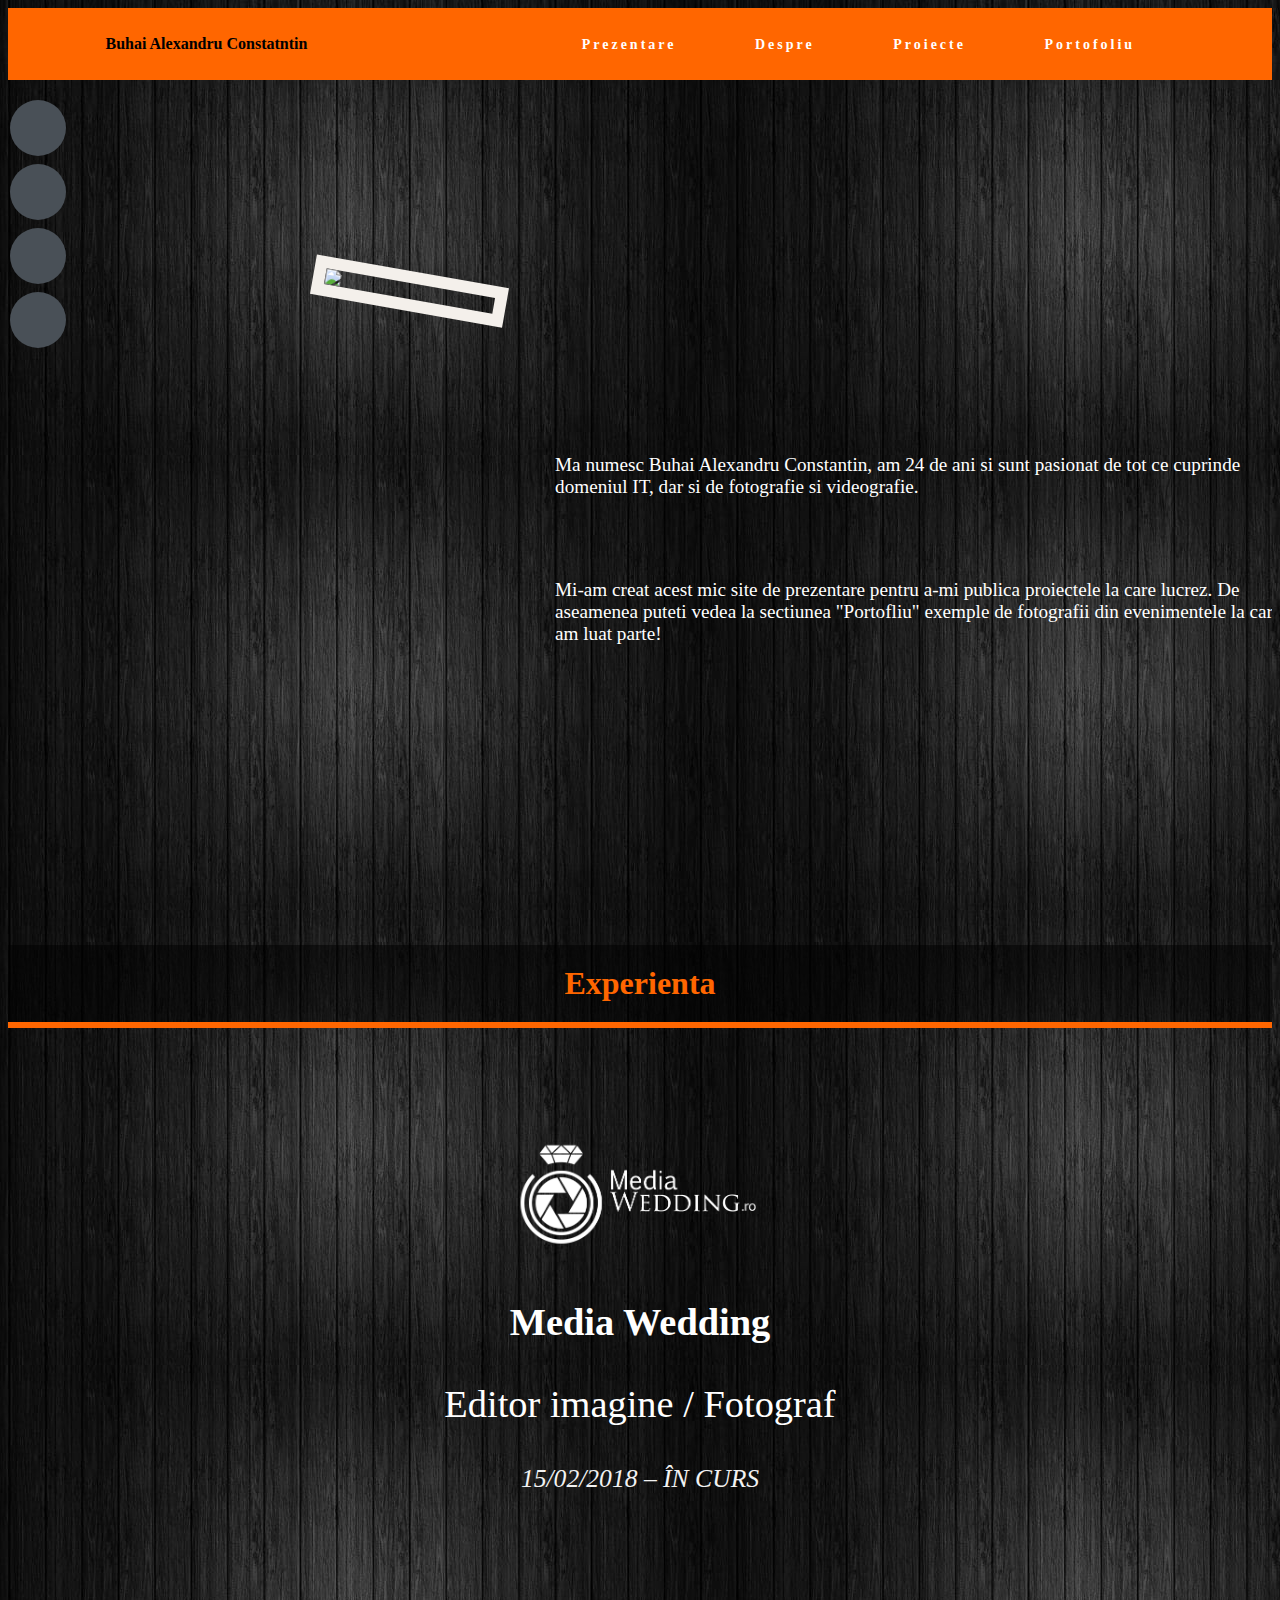
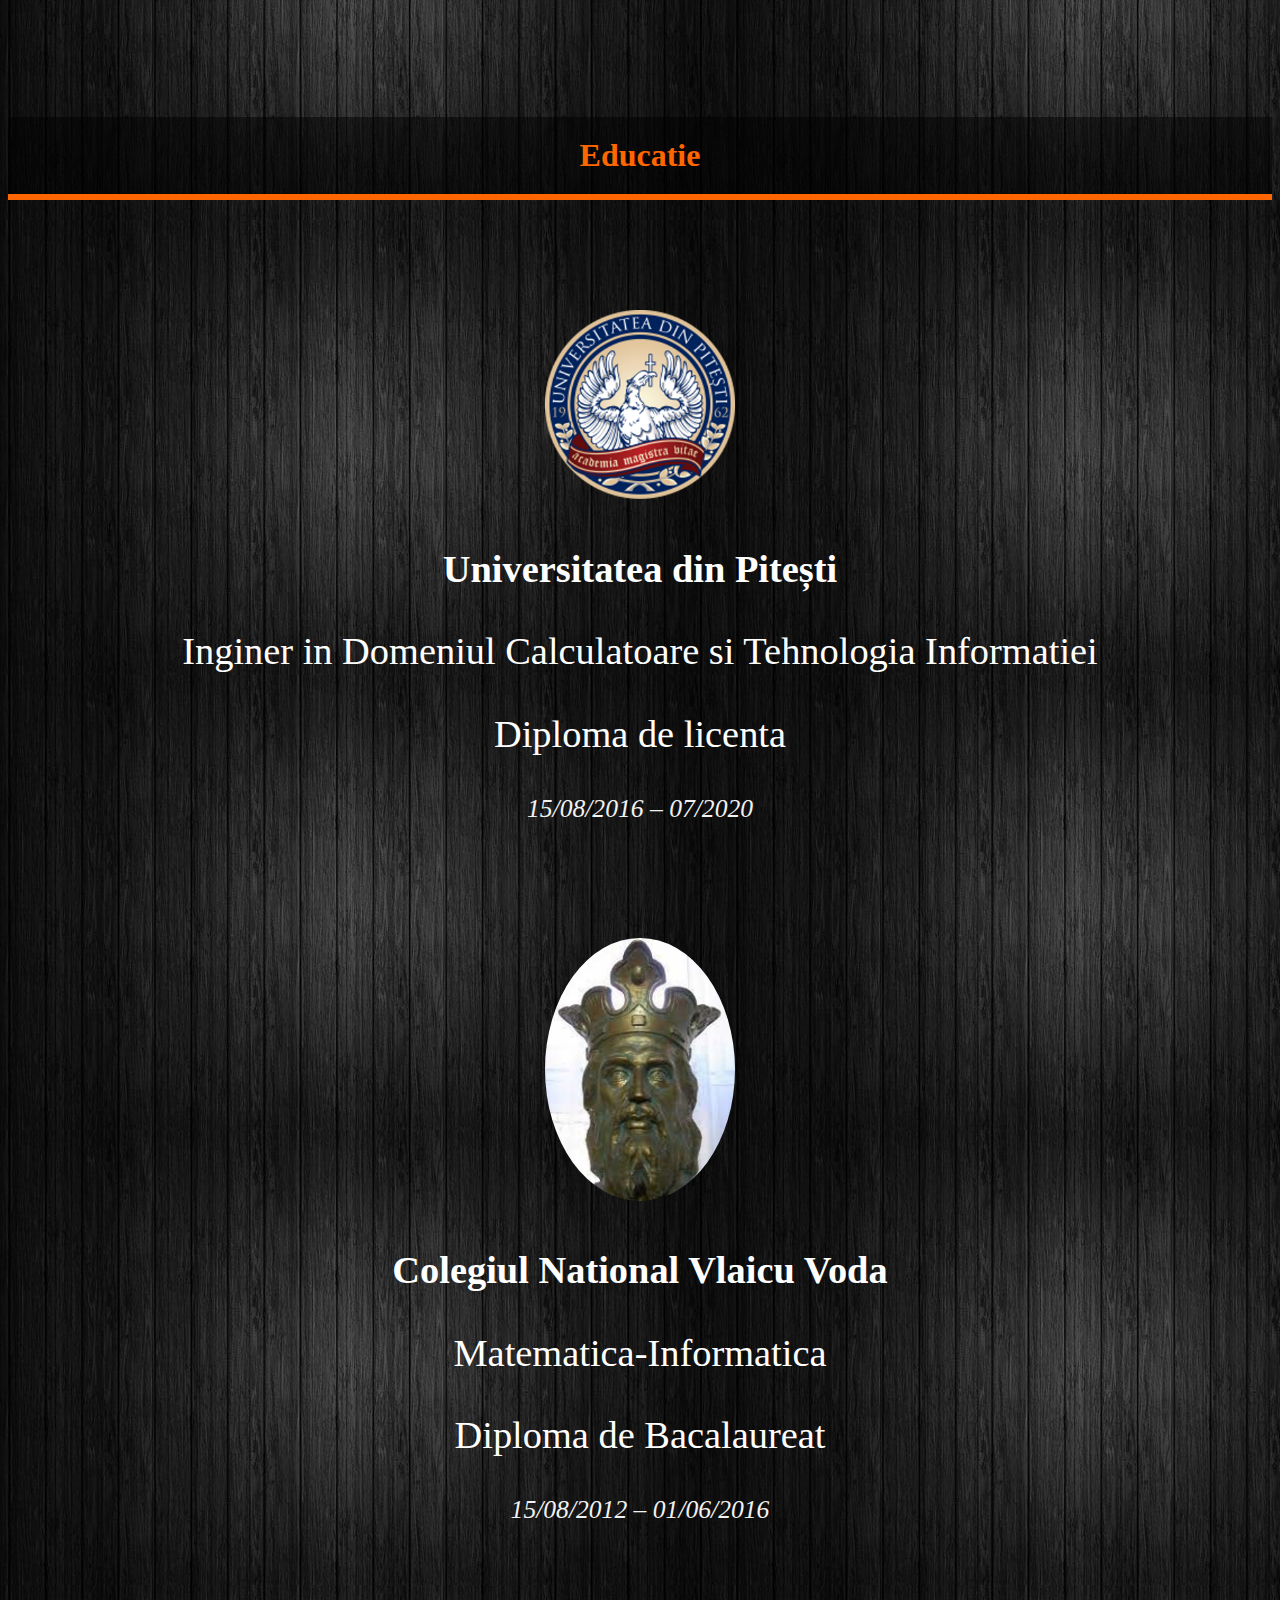
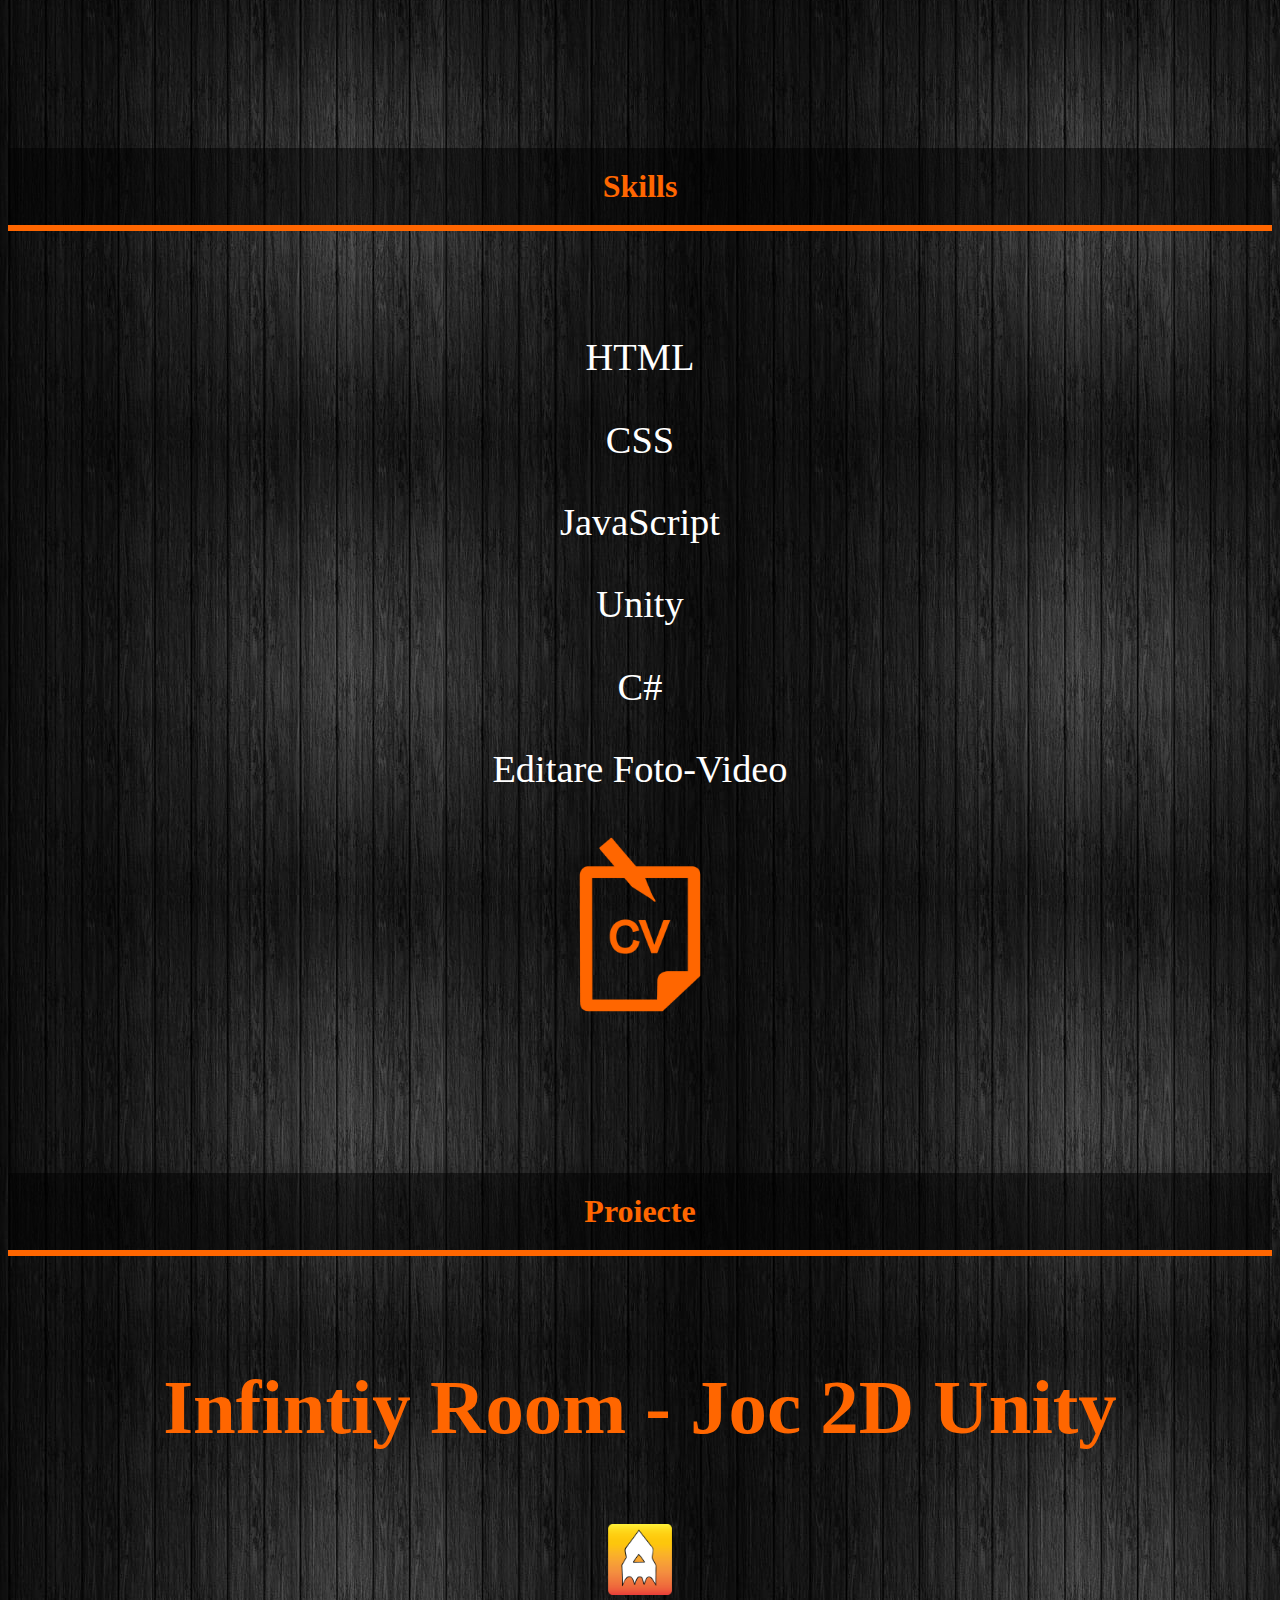
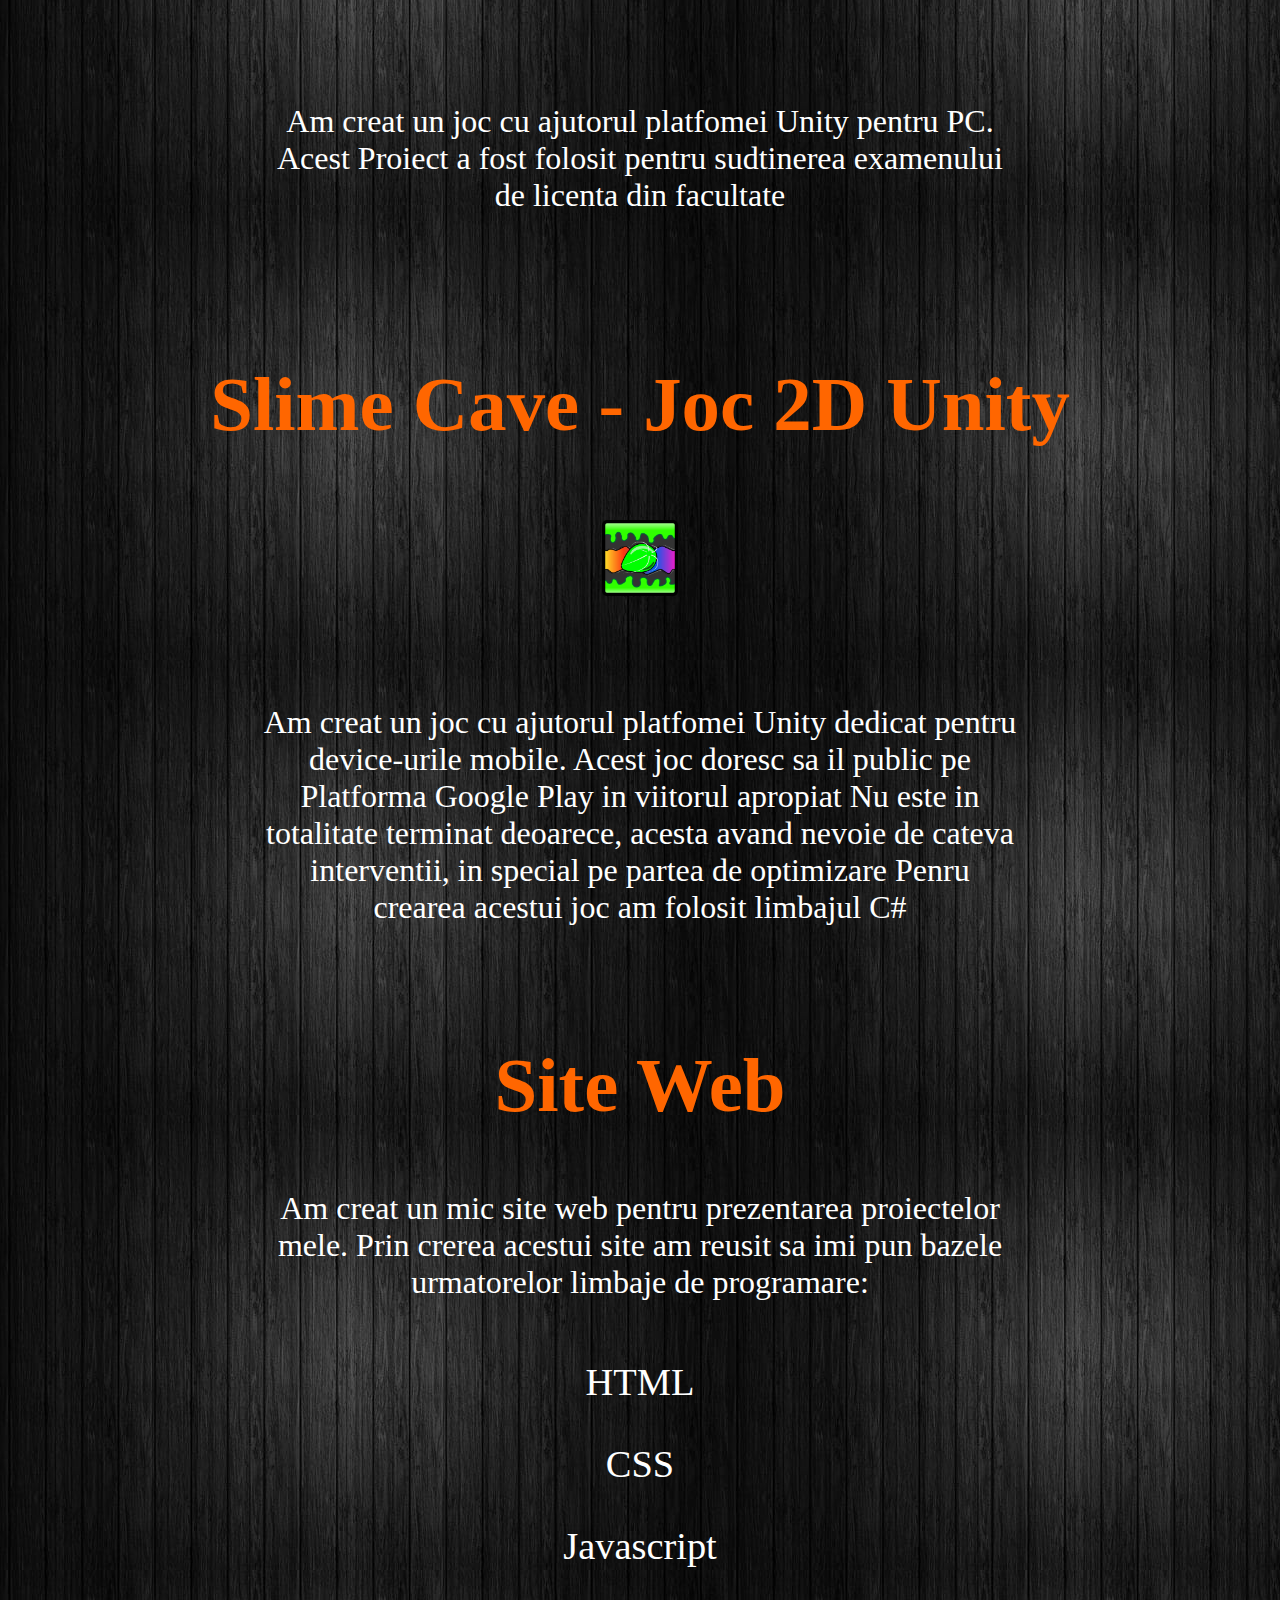
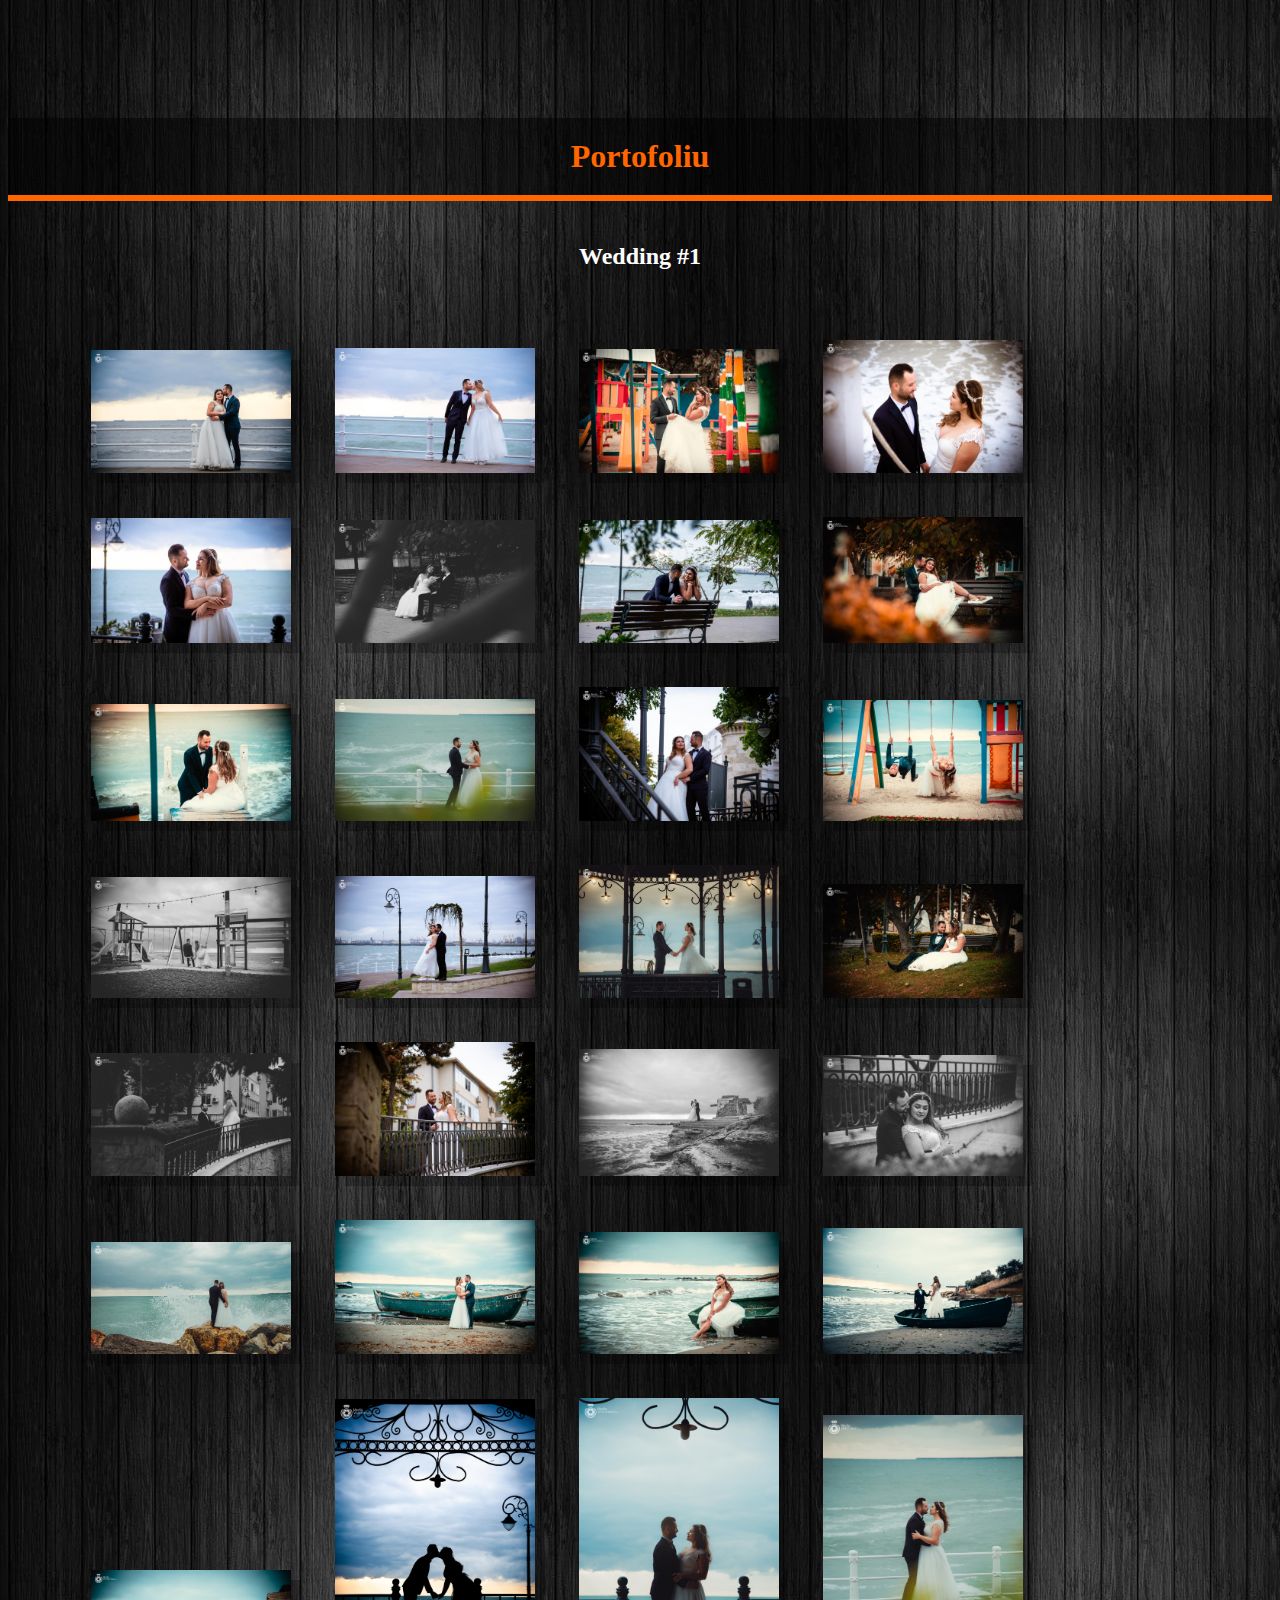
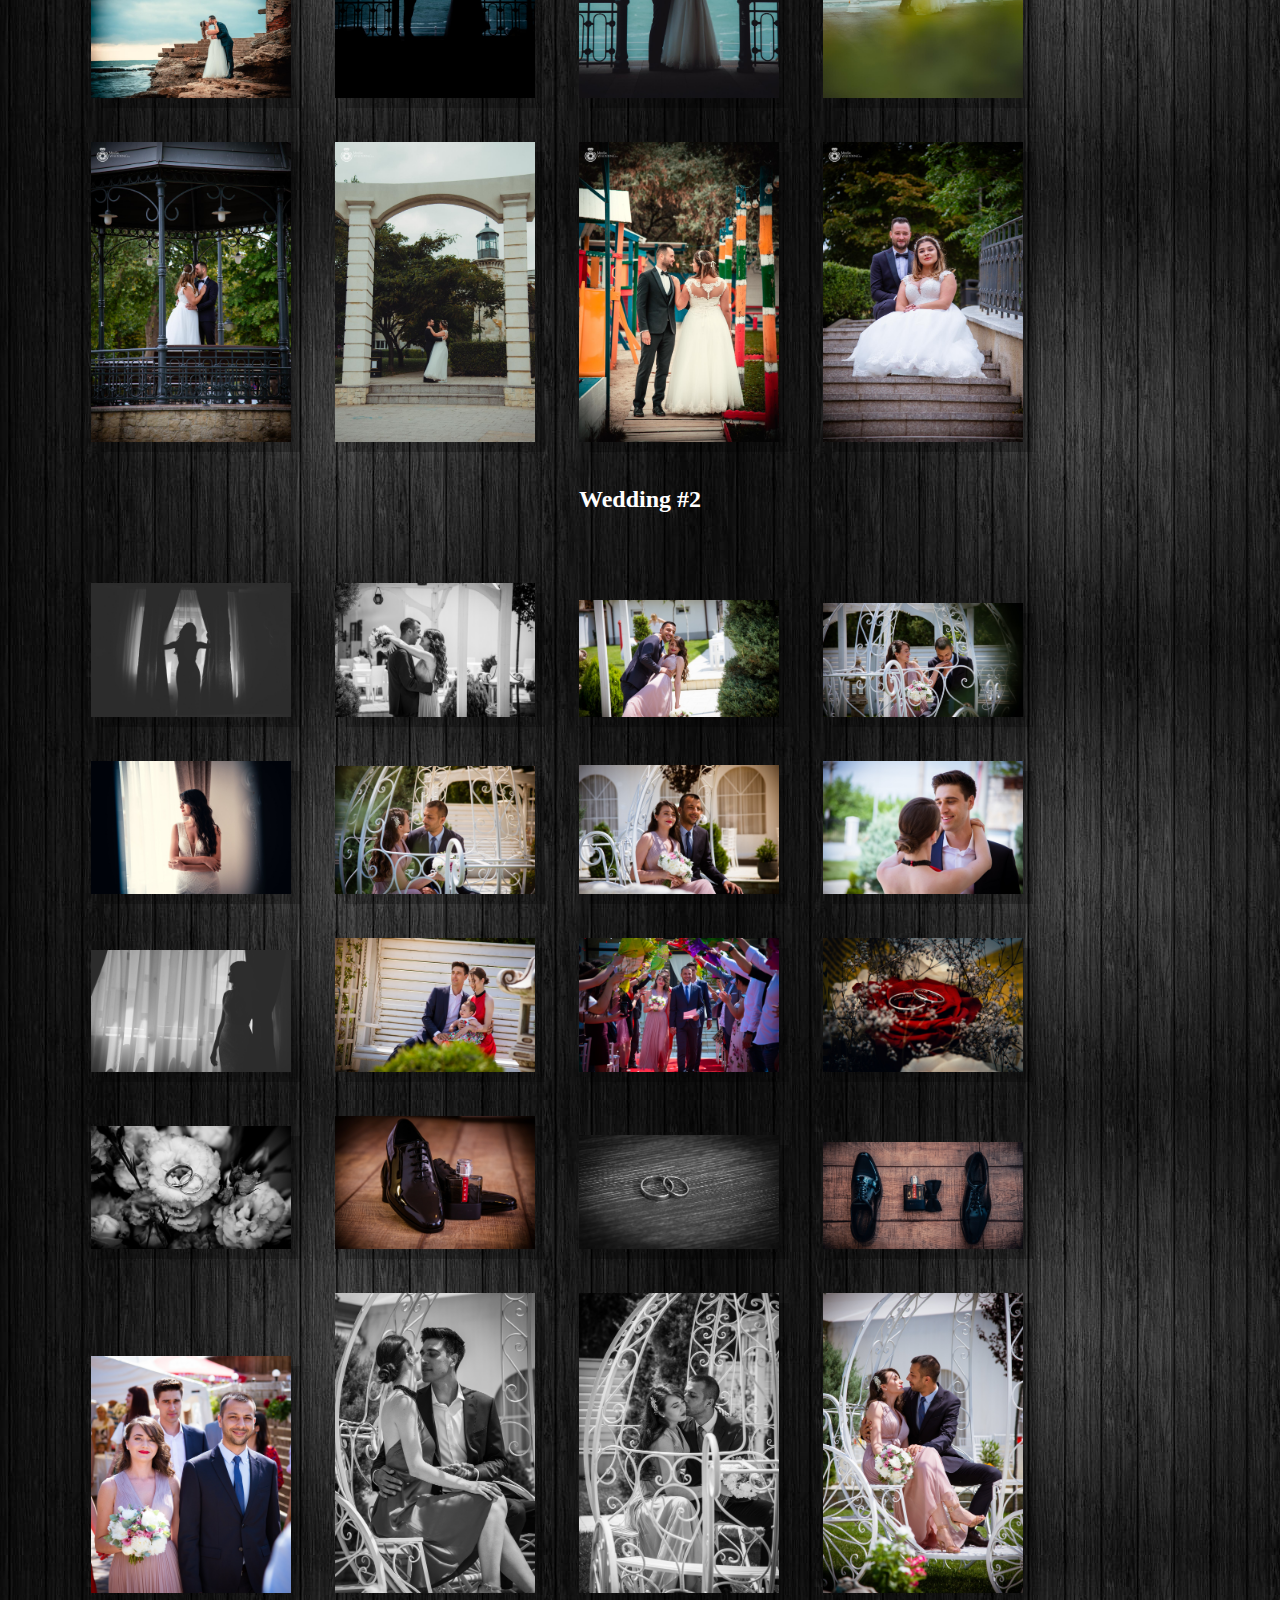
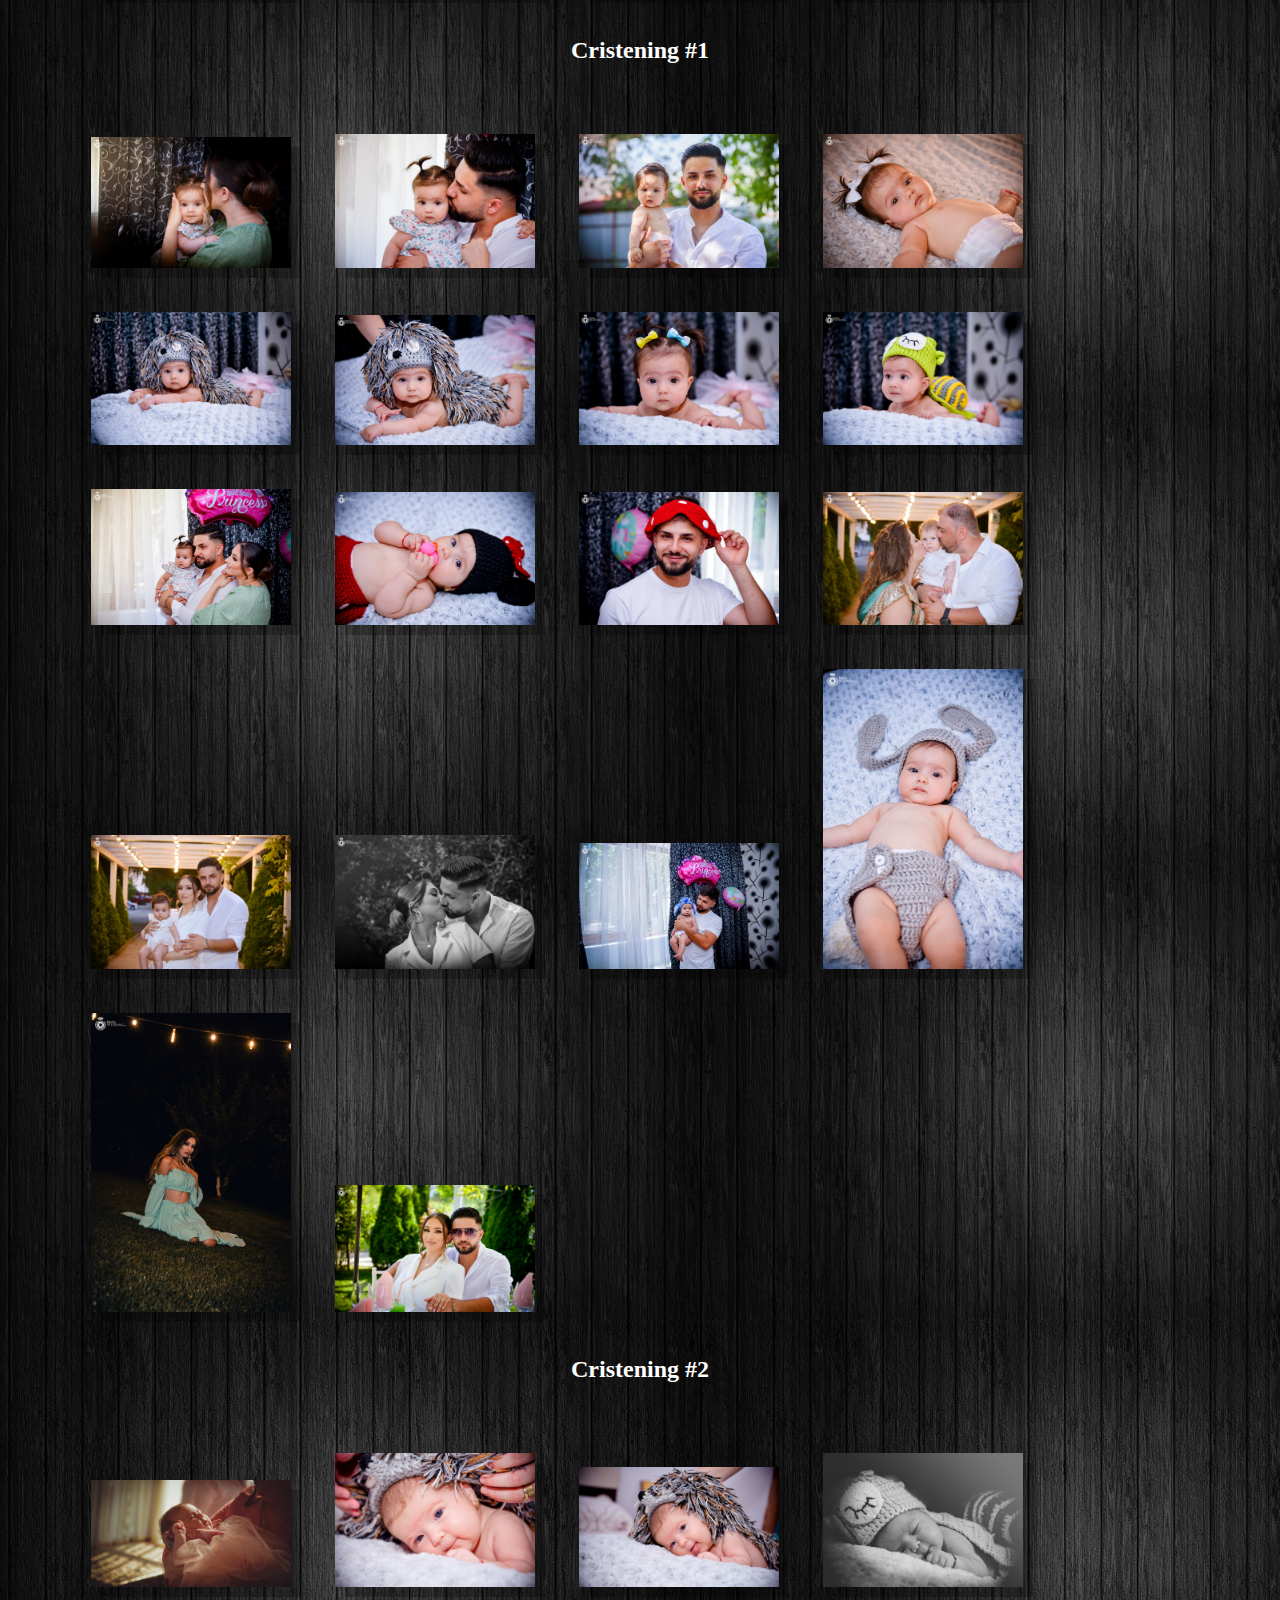
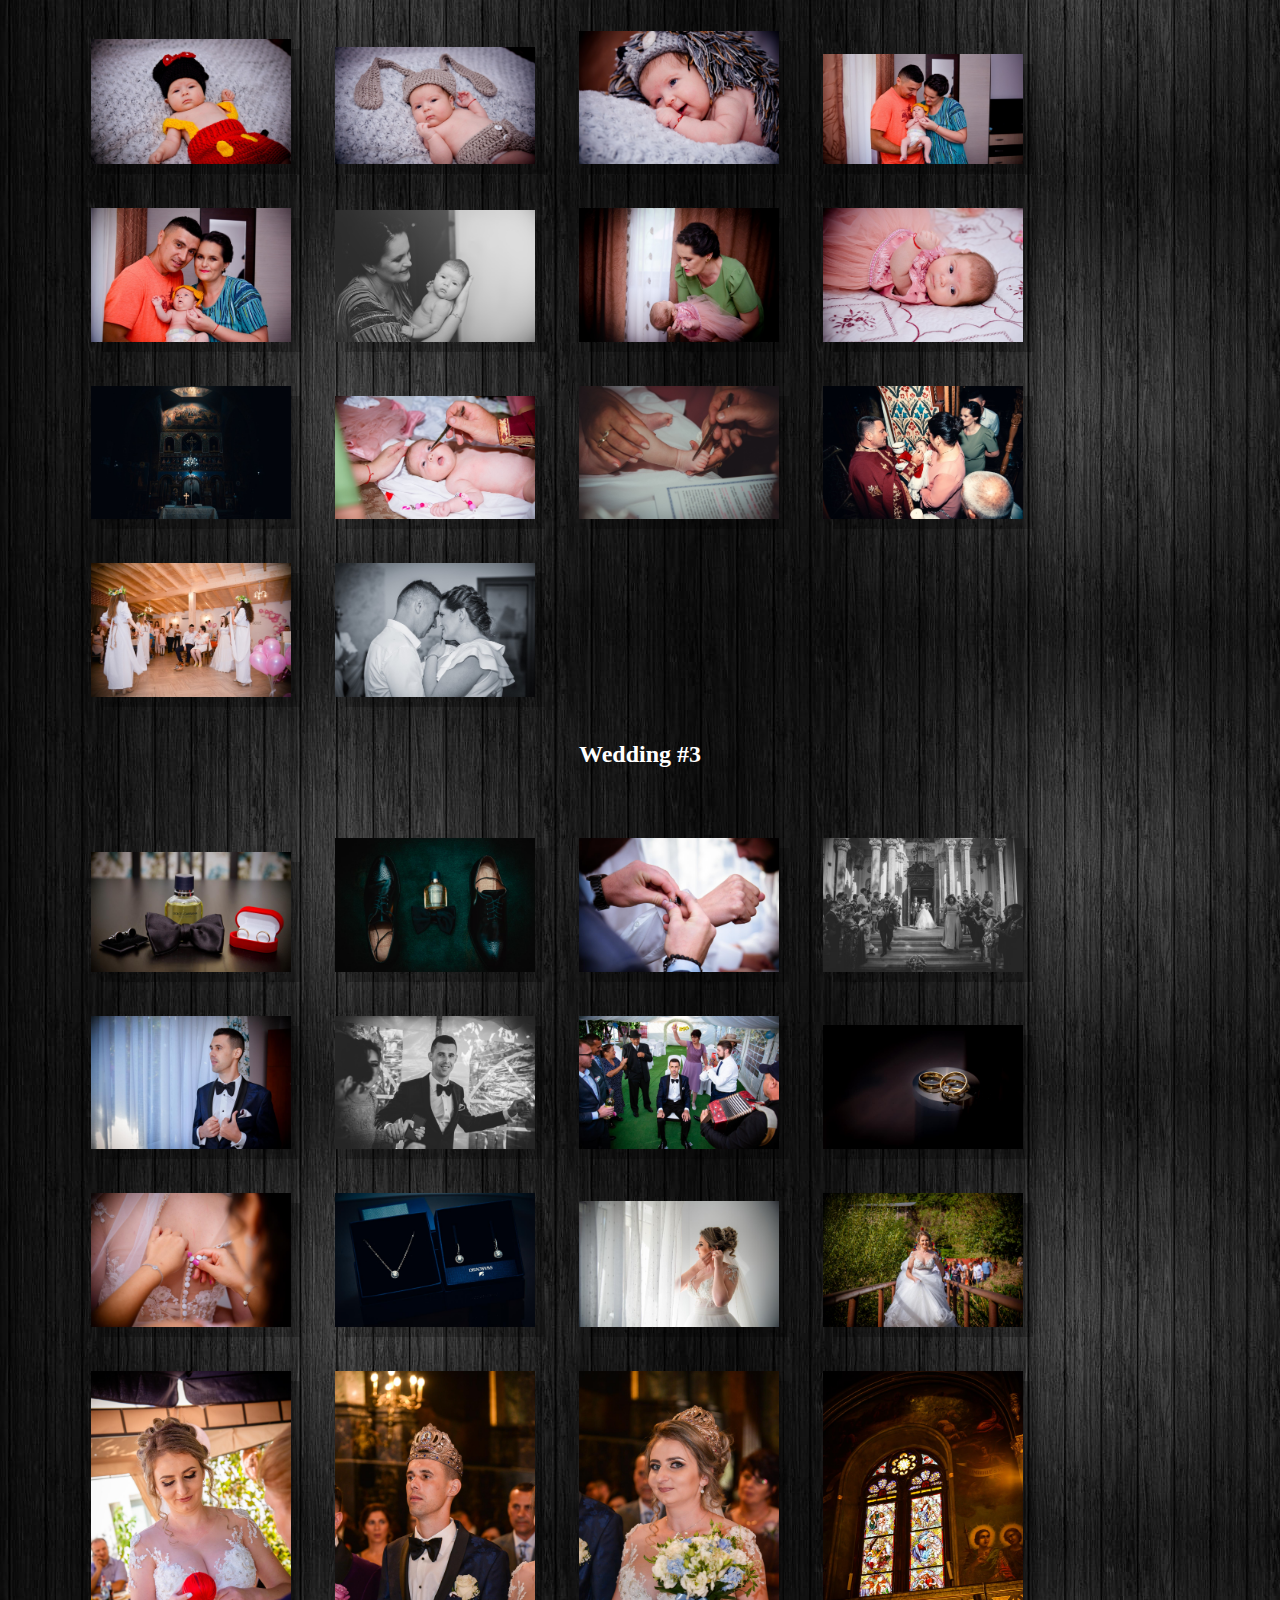
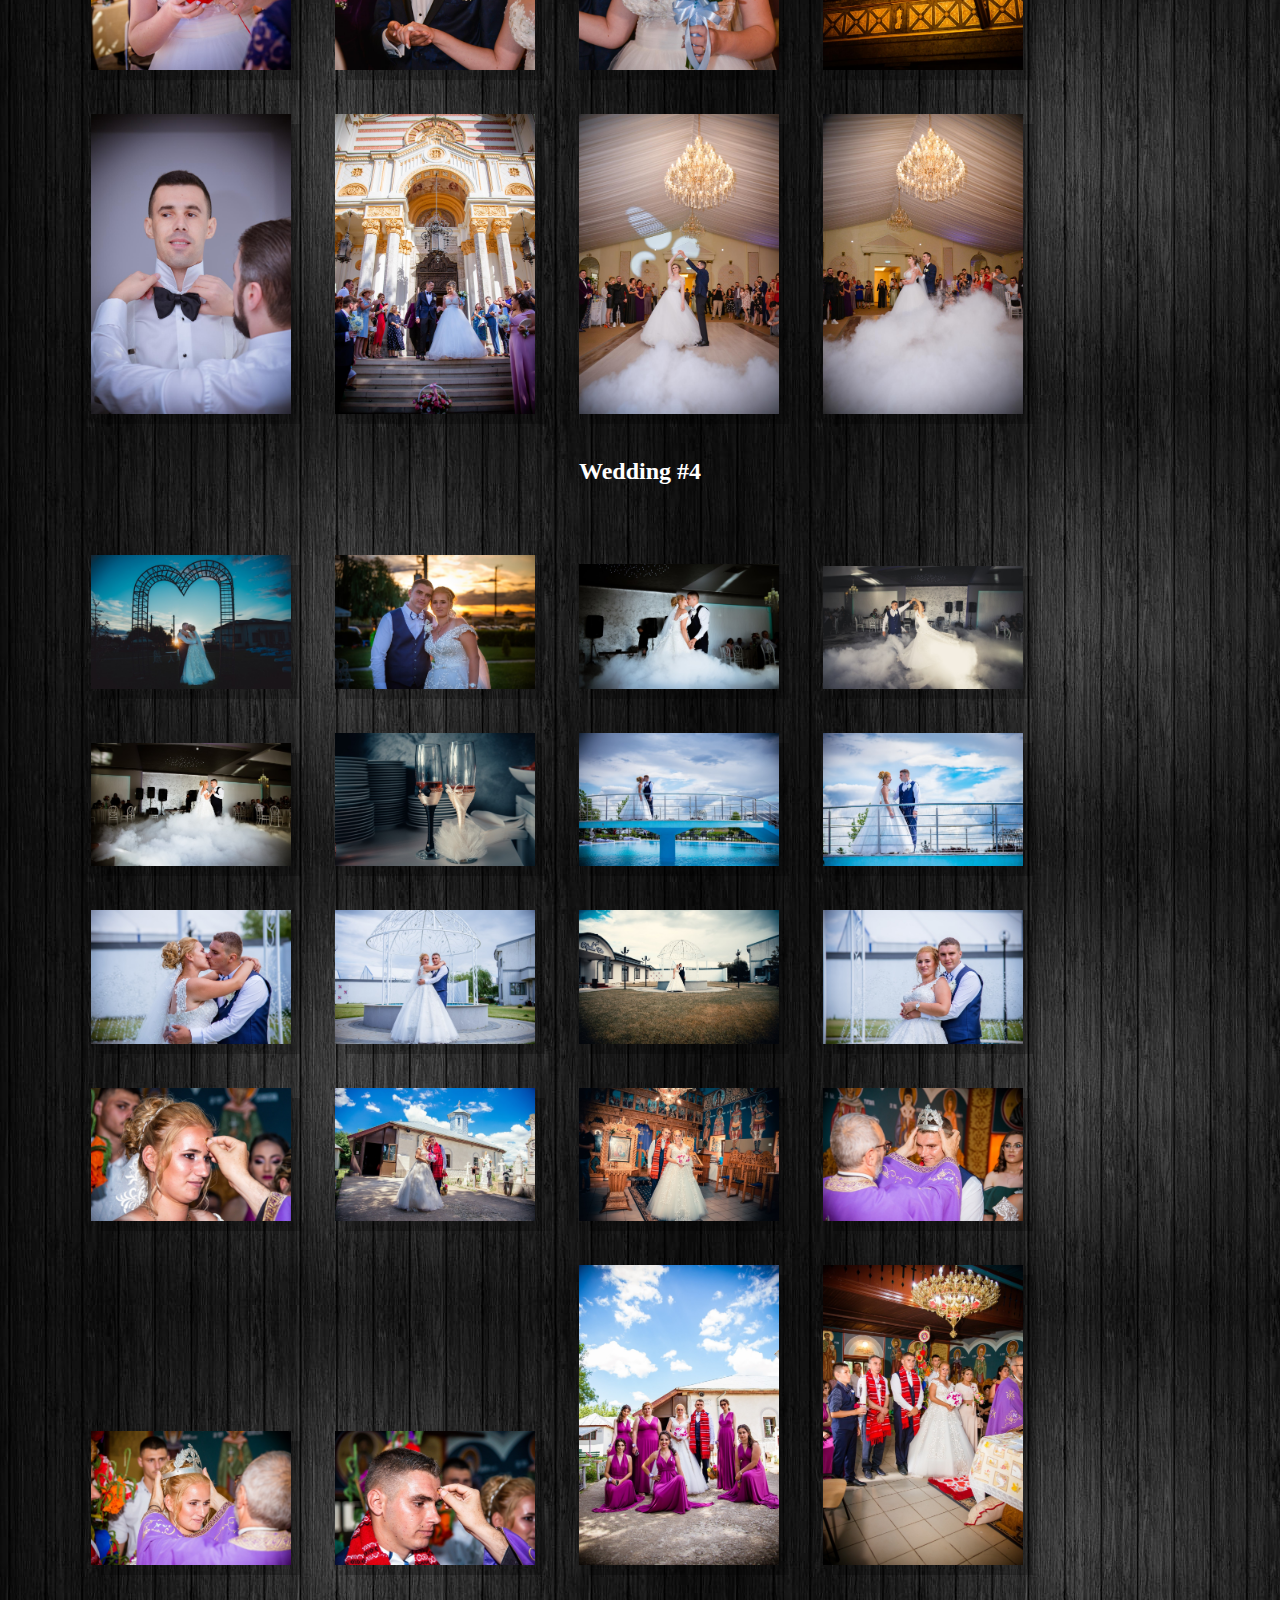
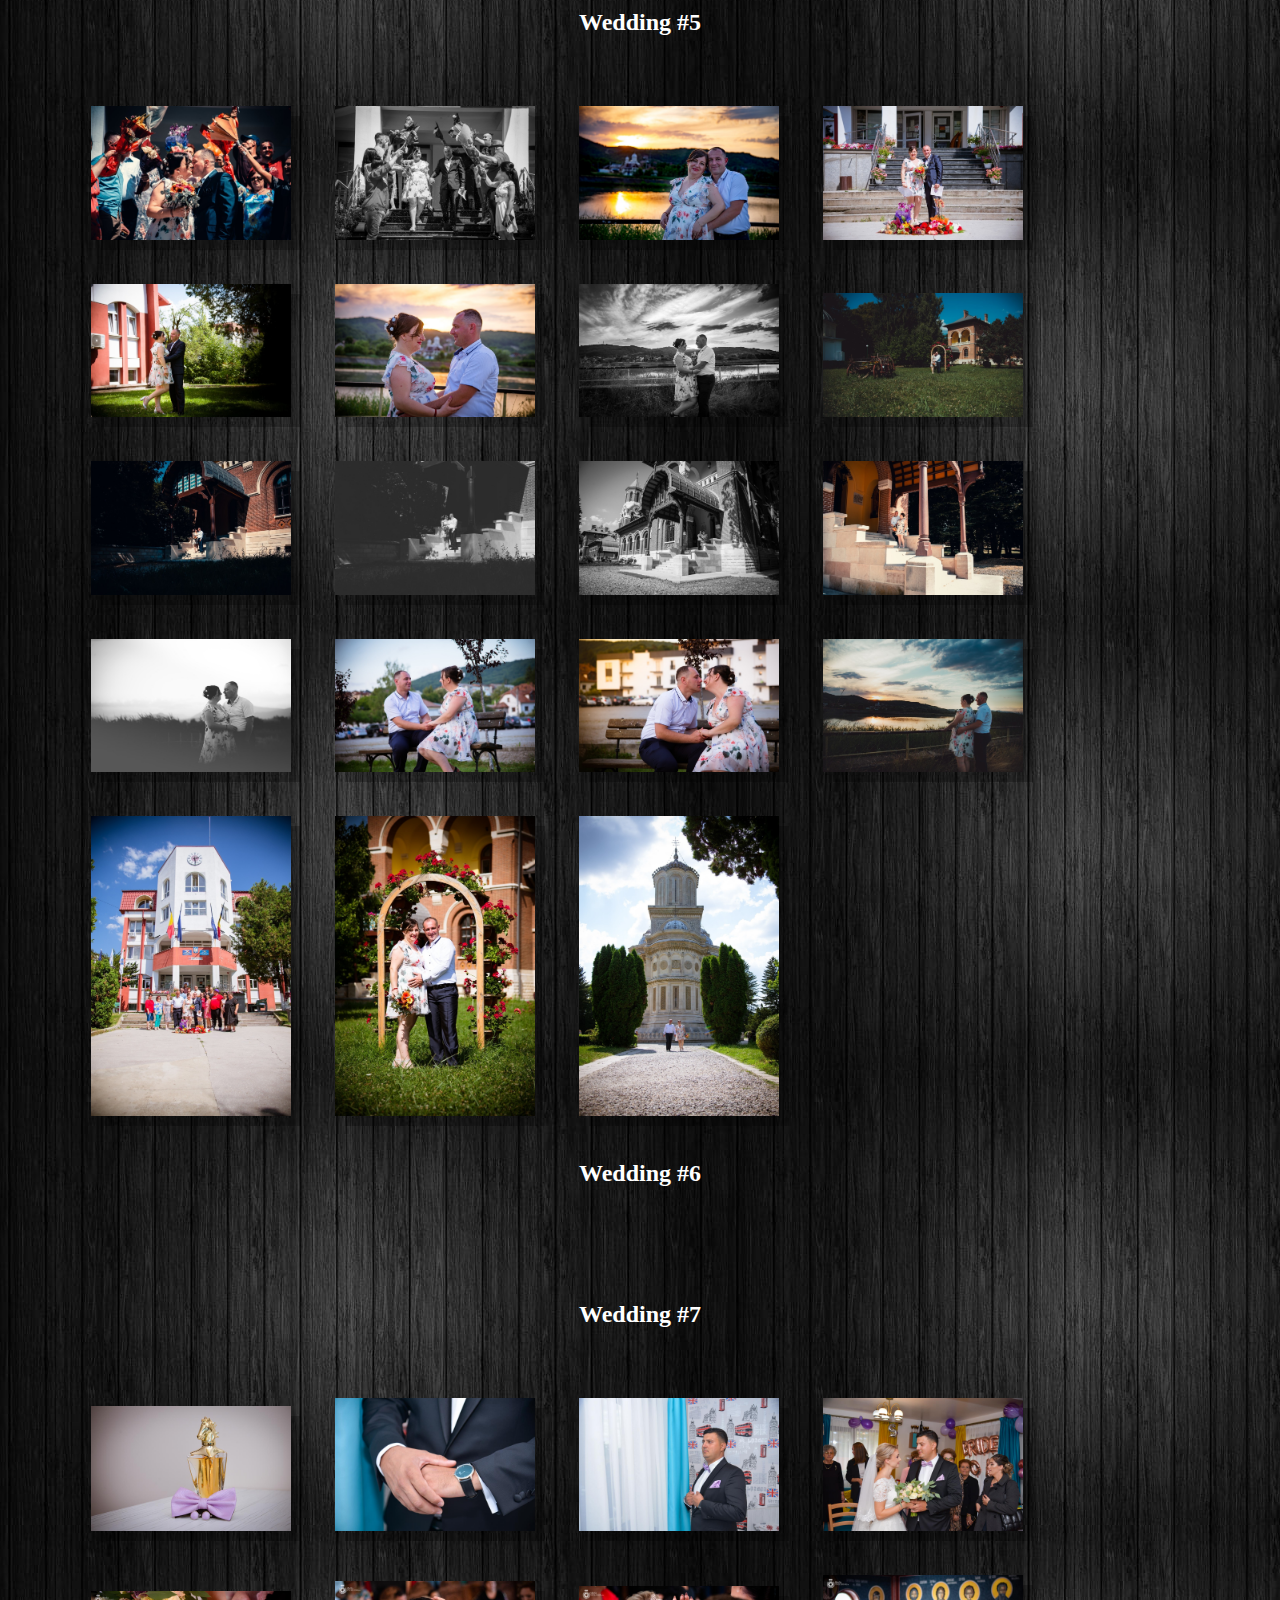
==== commit 0c29efc7: "aranjari semi finale" ====
--- a/index.html
+++ b/index.html
@@ -238,31 +238,34 @@
                     <a style="color: red; font-size:5vw;" href="https://www.youtube.com/watch?v=Gc82cxEOfc8&t=1s"><i class="fab fa-youtube"></i></i></a>
                 </div>
 
-                <p>Am creat un joc cu ajutorul platfomei Unity  pentru PC.</p>
-                <p>Acest Proiect a fost folosit pentru sudtinerea examenului de licenta din facultate</p>
+                <p style="padding: 20px 20% 20px 20%; font-size: 2.5vw;">Am creat un joc cu ajutorul platfomei Unity  pentru PC.
+                Acest Proiect a fost folosit pentru sudtinerea examenului de licenta din facultate</p>
 
               </div>
                 <br>
 
               <div class="slime-cave">
-                <h1 style="color:#ff6600">Slime Cave - Joc 2D Unity <i class="fas fa-mobile"></i></h1>
+                <h1 style="color:#ff6600 ">Slime Cave - Joc 2D Unity <i class="fas fa-mobile"></i></h1>
                 <div style="padding-top: 20px; padding-bottom:20px;">
                   <img style="display: inline; width:6%;margin-bottom:20px;"src="CSS/Imagini/sc.png" alt="">
                   <a style="color: red; font-size:5vw;" href="https://www.youtube.com/AlexGameDev"><i class="fab fa-youtube"></i></i></a>
                 </div>
-                <p>Am creat un joc cu ajutorul platfomei Unity dedicat pentru device-urile mobile.</p>
-                <p>Acest joc doresc sa il public pe Platforma Google Play in viitorul apropiat</p>
-                <p>Nu este in totalitate terminat deoarece, acesta avand nevoie de cateva interventii, in special pe partea de optimizare</p>
-                <p>Penru crearea acestui joc am folosit limbajul C#</p>
-
+                <div style="font-size: 2.5vw;">
+
+
+                <p style="padding: 20px 20% 20px 20%" >Am creat un joc cu ajutorul platfomei Unity dedicat pentru device-urile mobile.
+                Acest joc doresc sa il public pe Platforma Google Play in viitorul apropiat
+                Nu este in totalitate terminat deoarece, acesta avand nevoie de cateva interventii, in special pe partea de optimizare
+                Penru crearea acestui joc am folosit limbajul C# </p>
+                </div>
               </div>
                 <br>
 
               <div class="site-web">
                 <h1 style="color:#ff6600; margin-top:20px; margin-bottom: 40px;">Site Web  <i class="fas fa-globe"></i></h1>
 
-                <p>Am creat un mic site web pentru prezentarea proiectelor mele.</p>
-                <p>Prin crerea acestui site am reusit sa imi pun bazele urmatorelor limbaje de programare:</p>
+                <p style="padding: 20px 20% 20px 20%; font-size: 2.5vw;">Am creat un mic site web pentru prezentarea proiectelor mele.
+                Prin crerea acestui site am reusit sa imi pun bazele urmatorelor limbaje de programare:</p>
                 <p>HTML</p>
                 <p>CSS</p>
                 <p>Javascript</p>
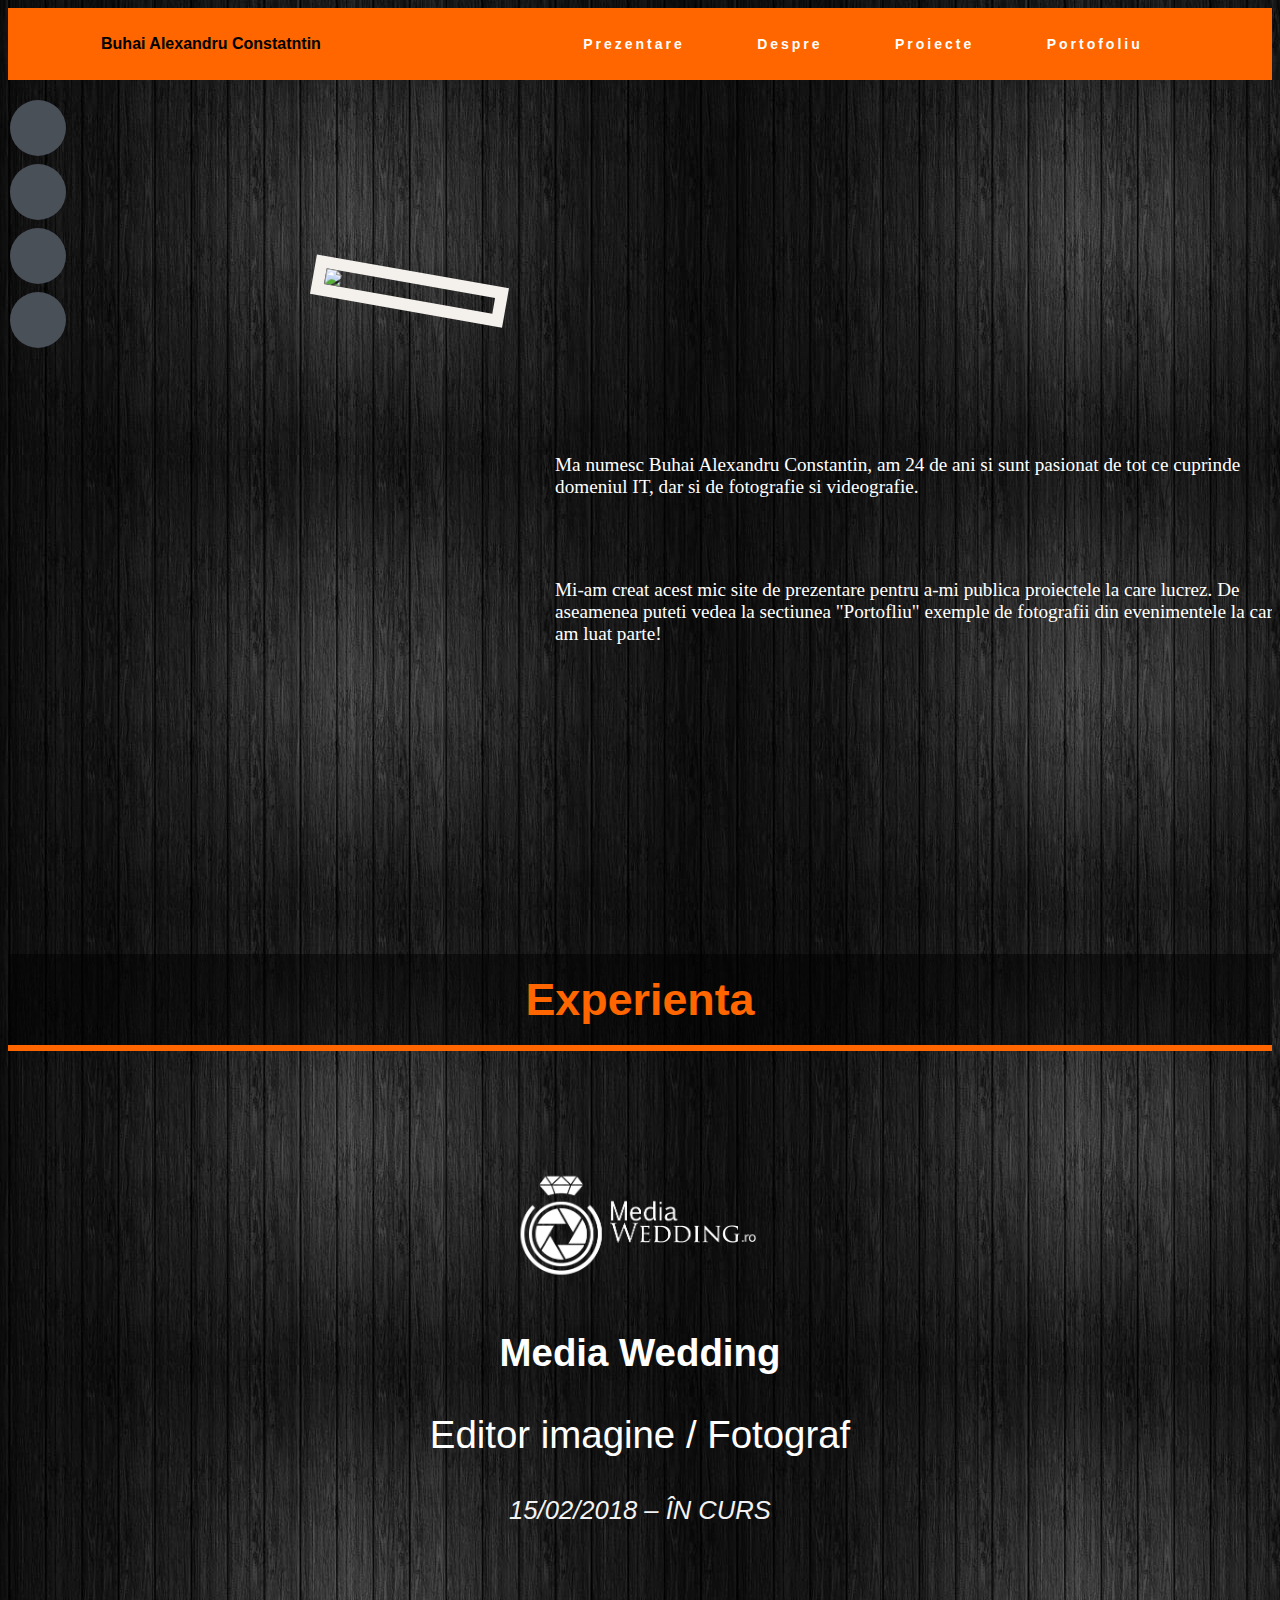
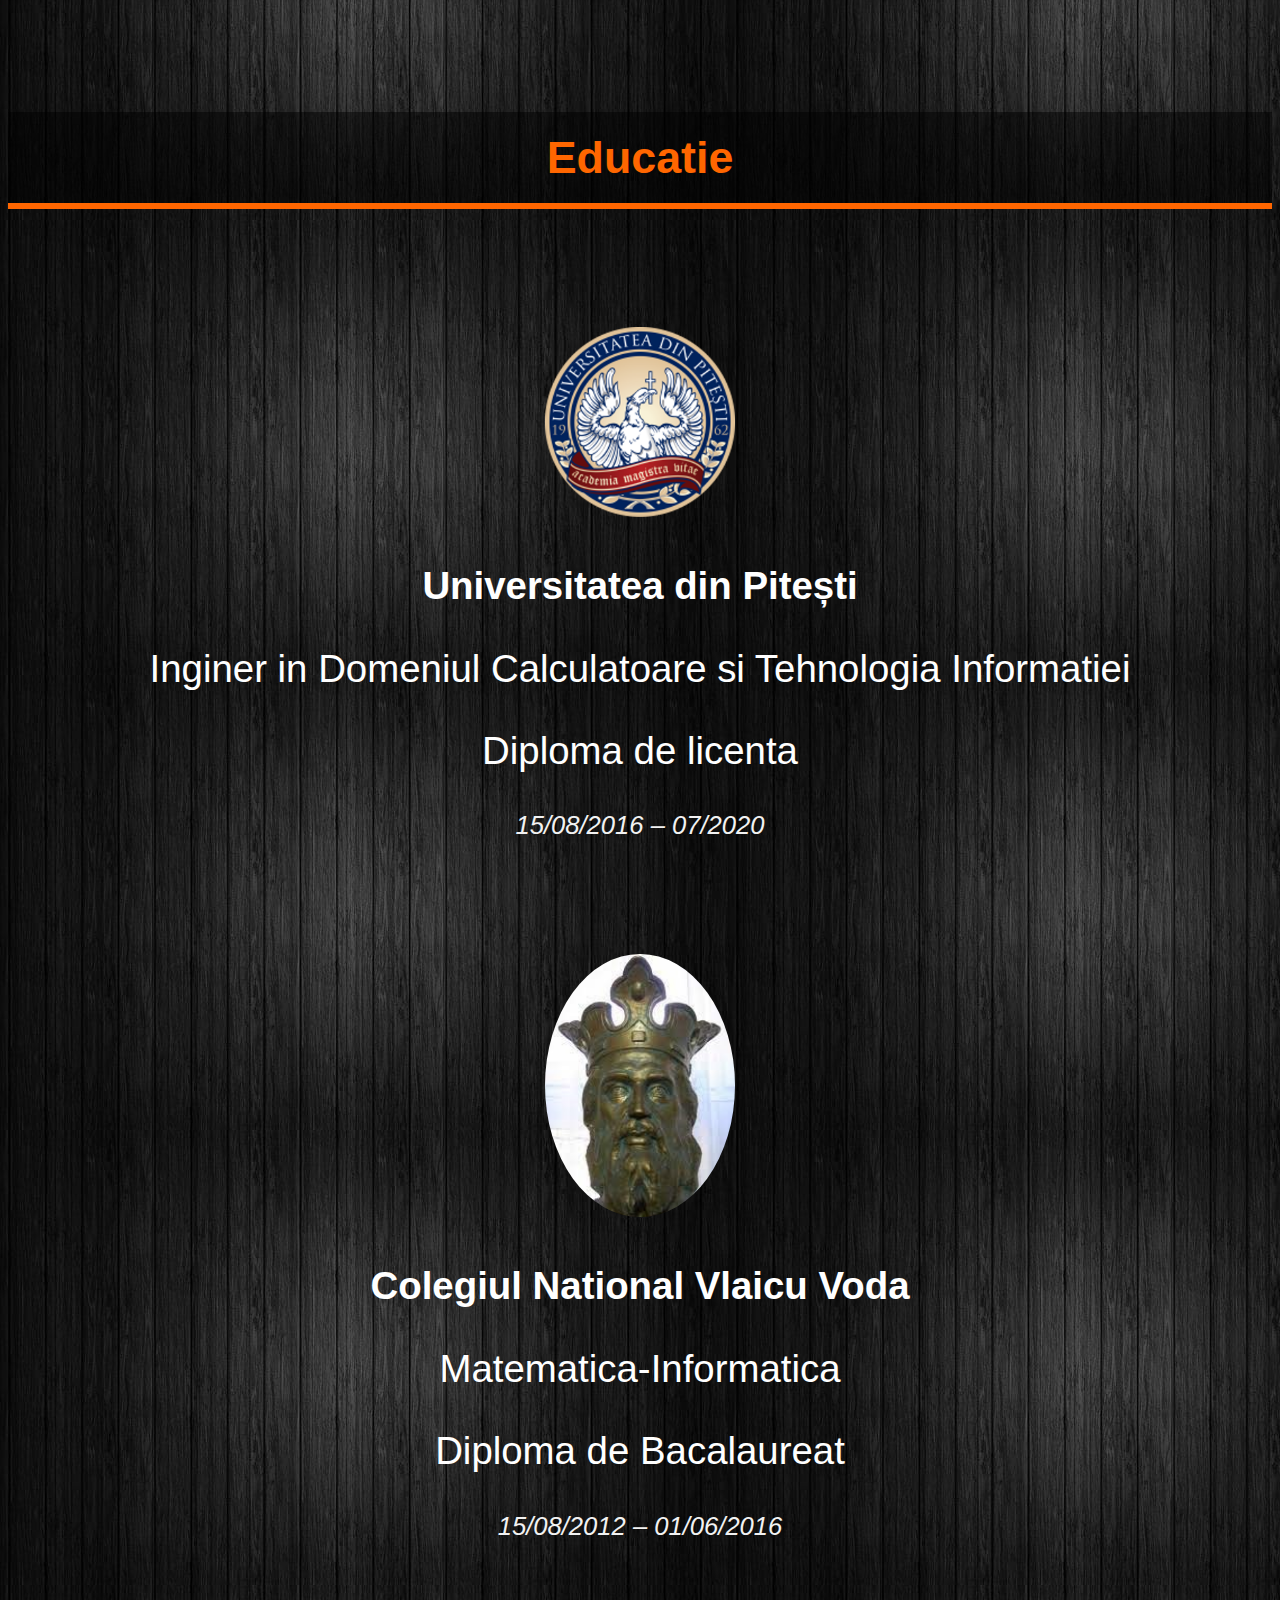
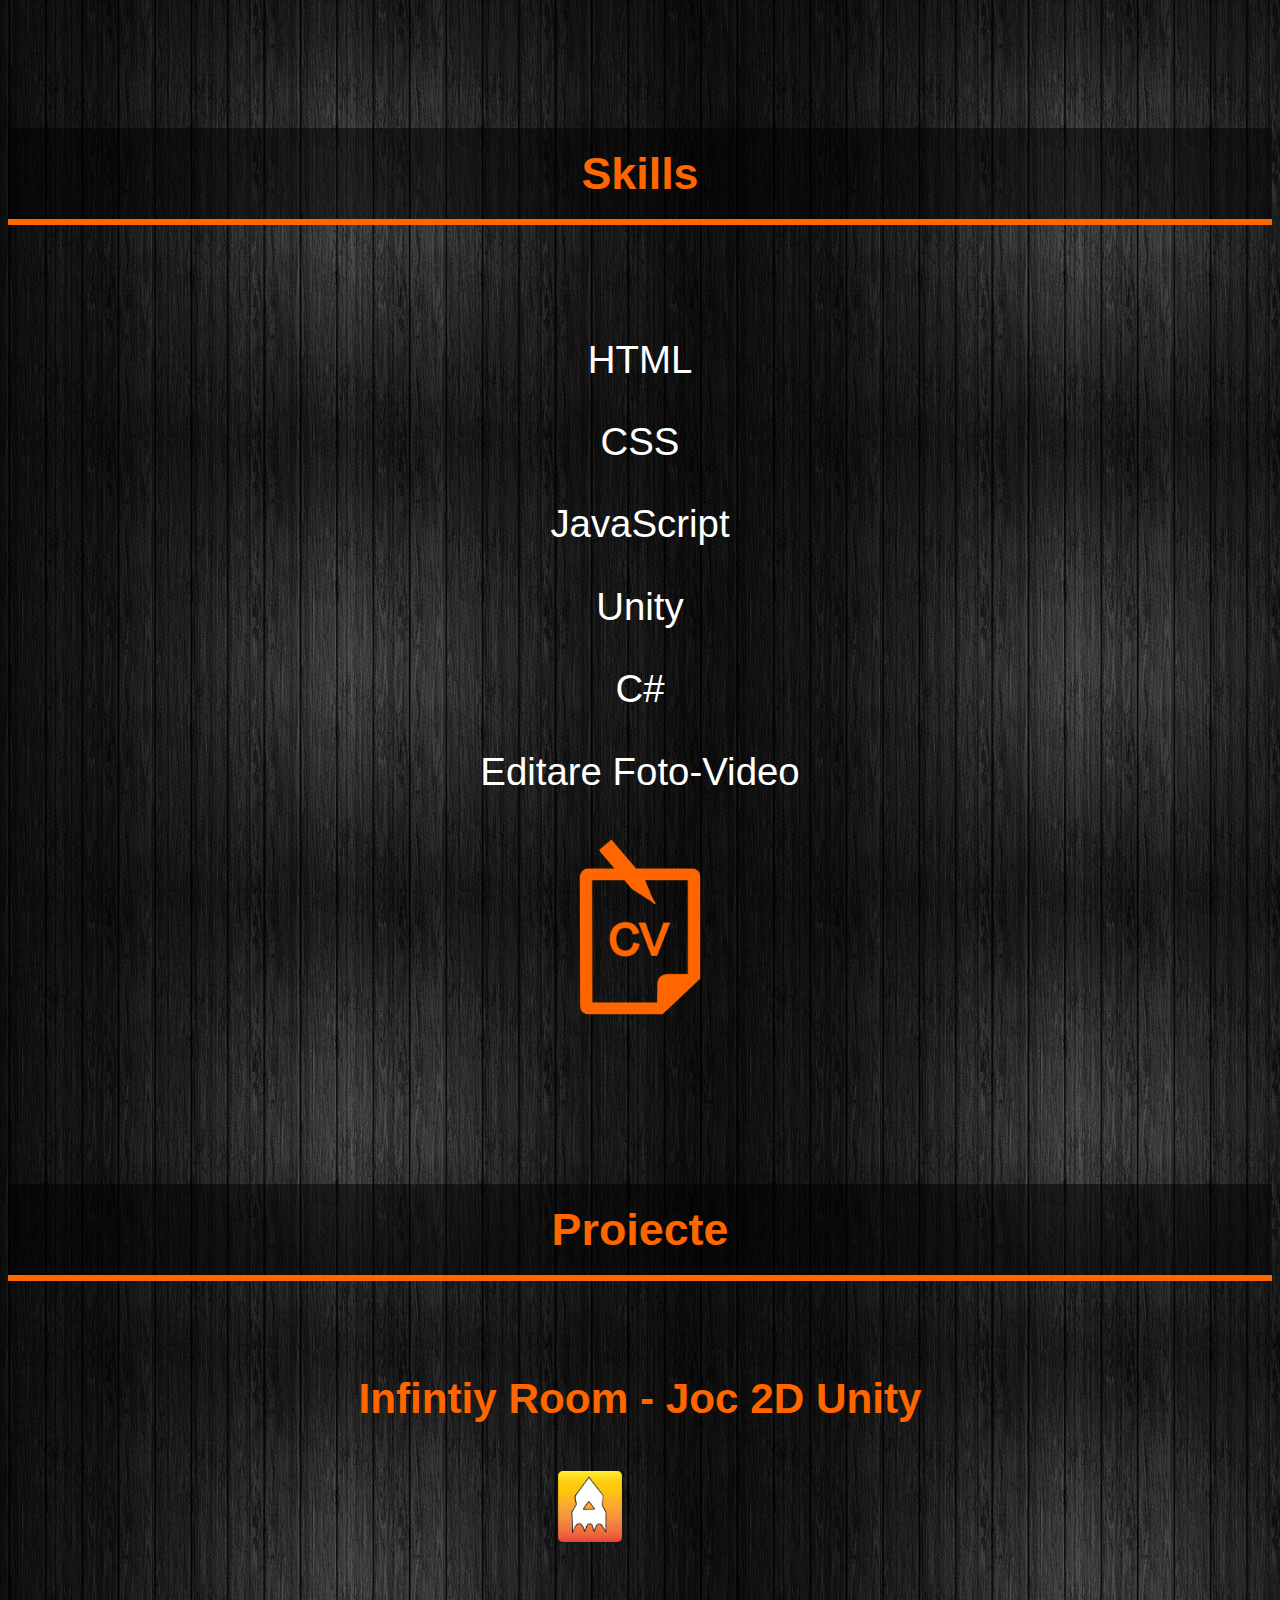
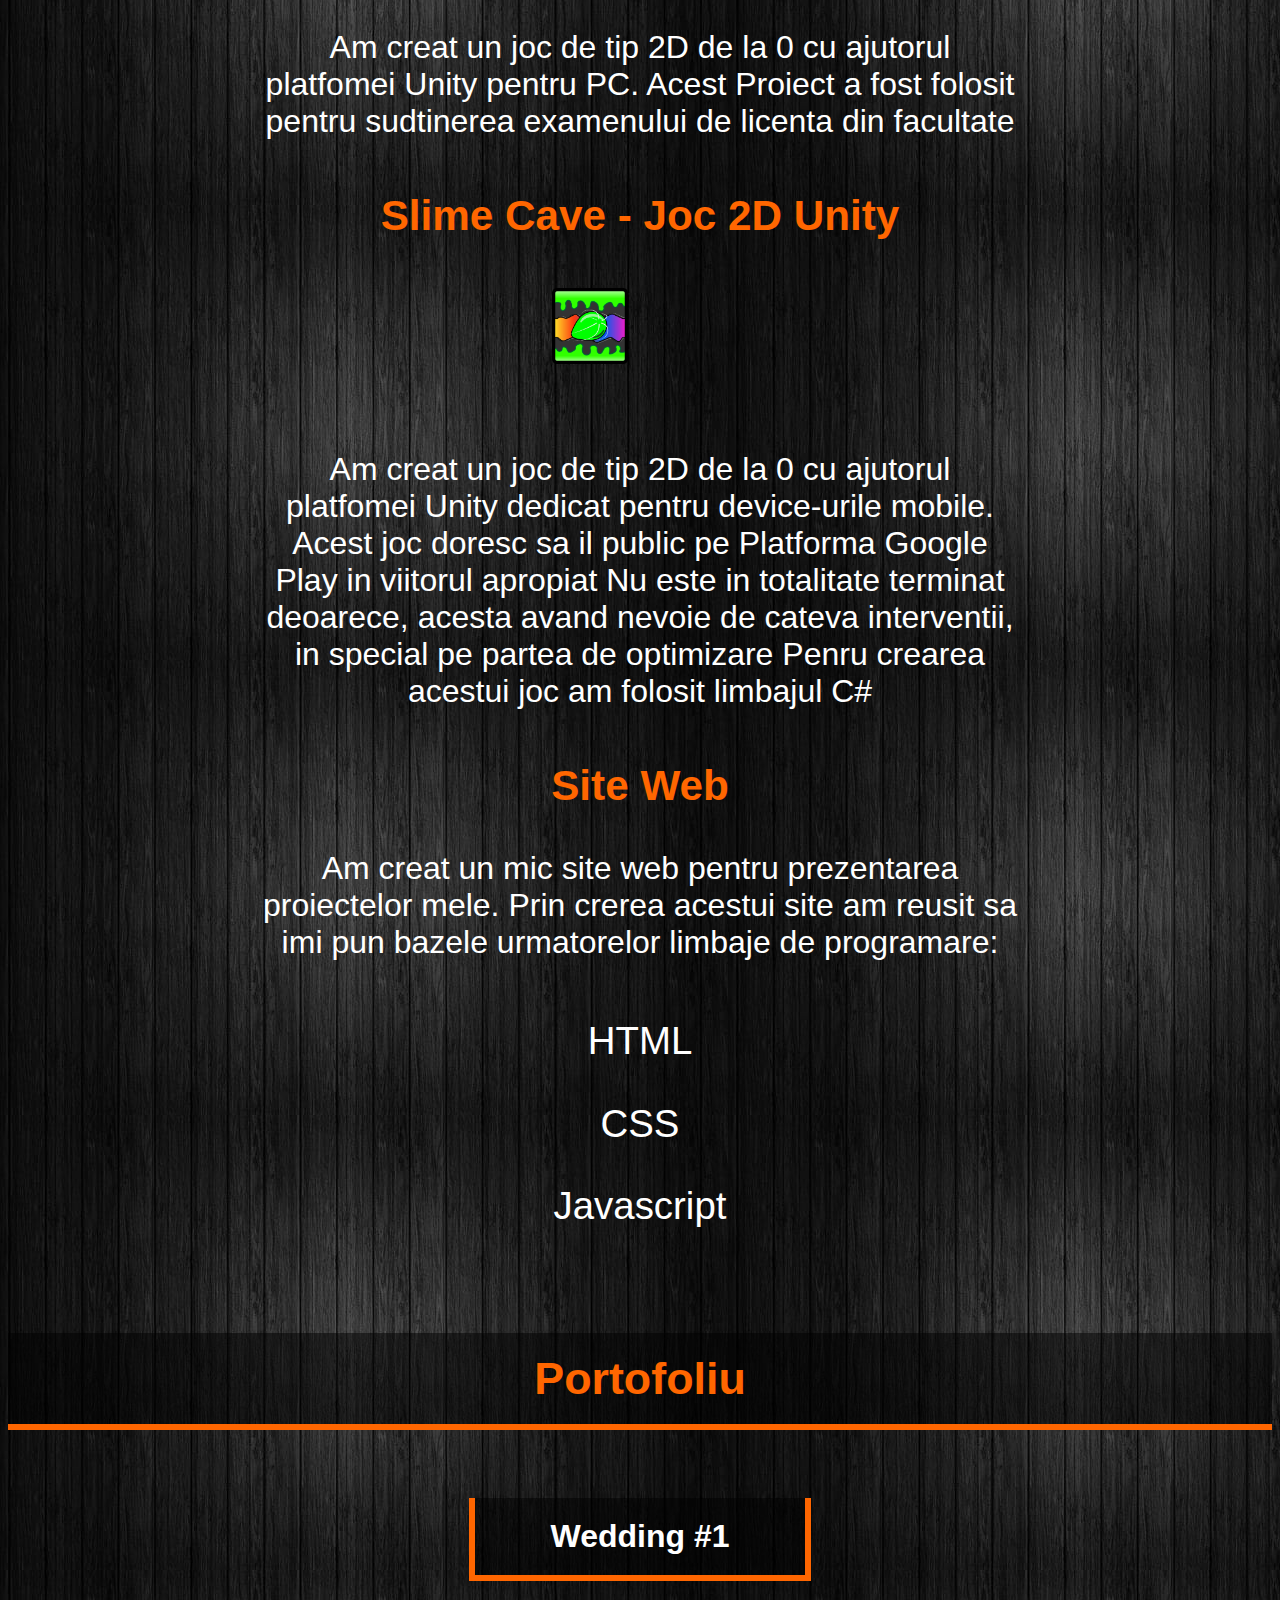
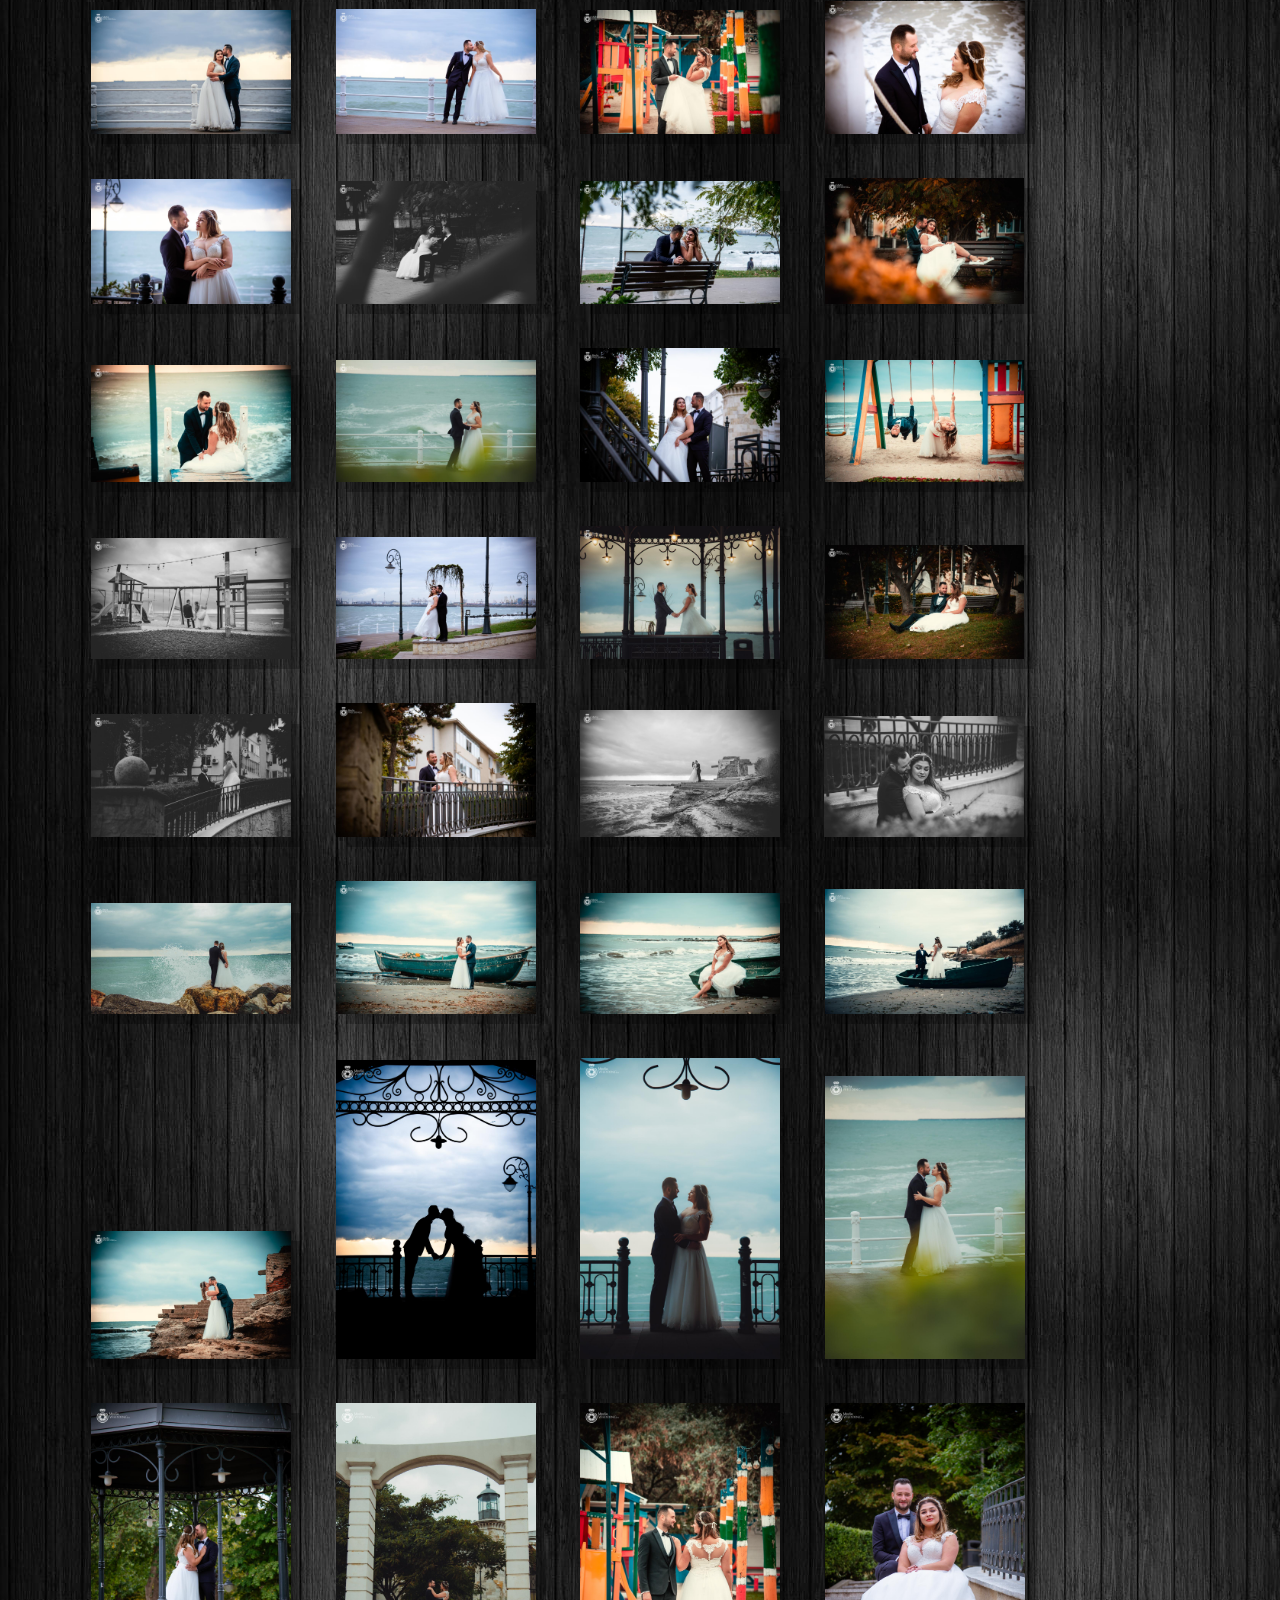
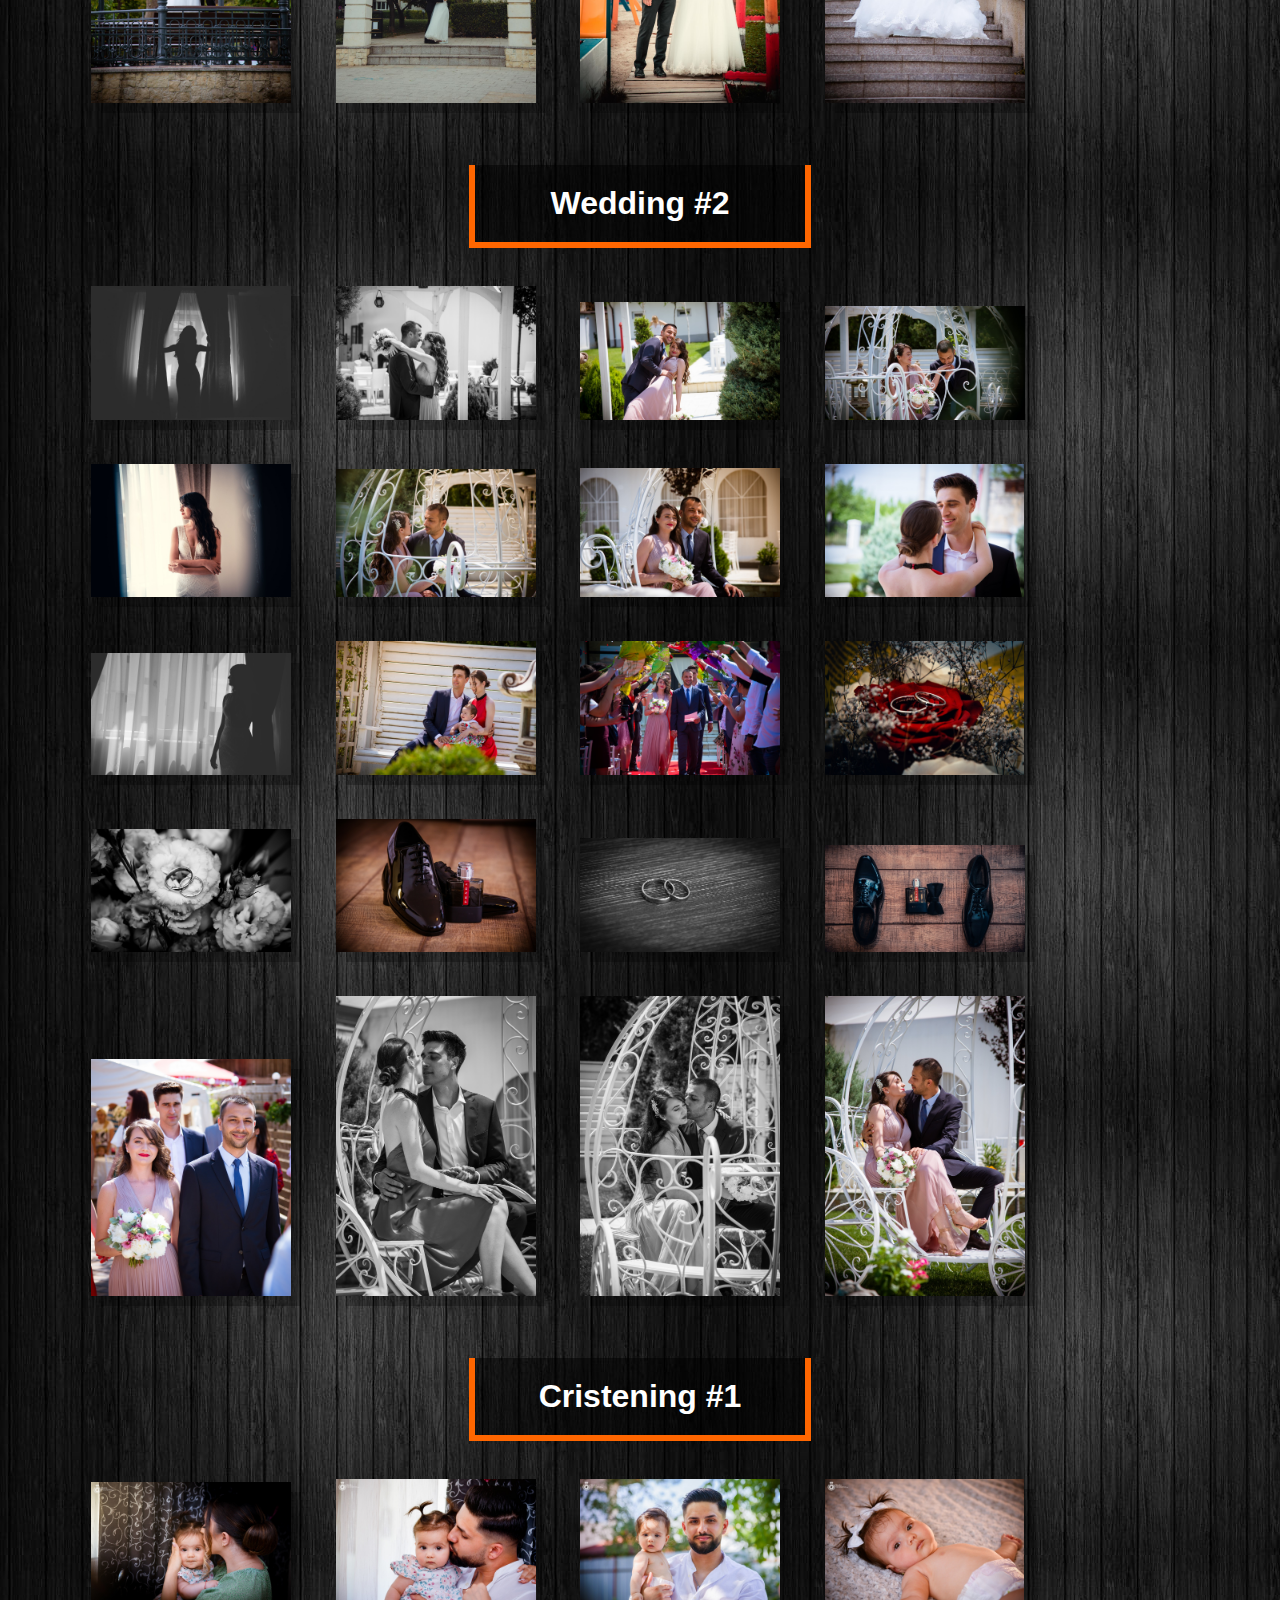
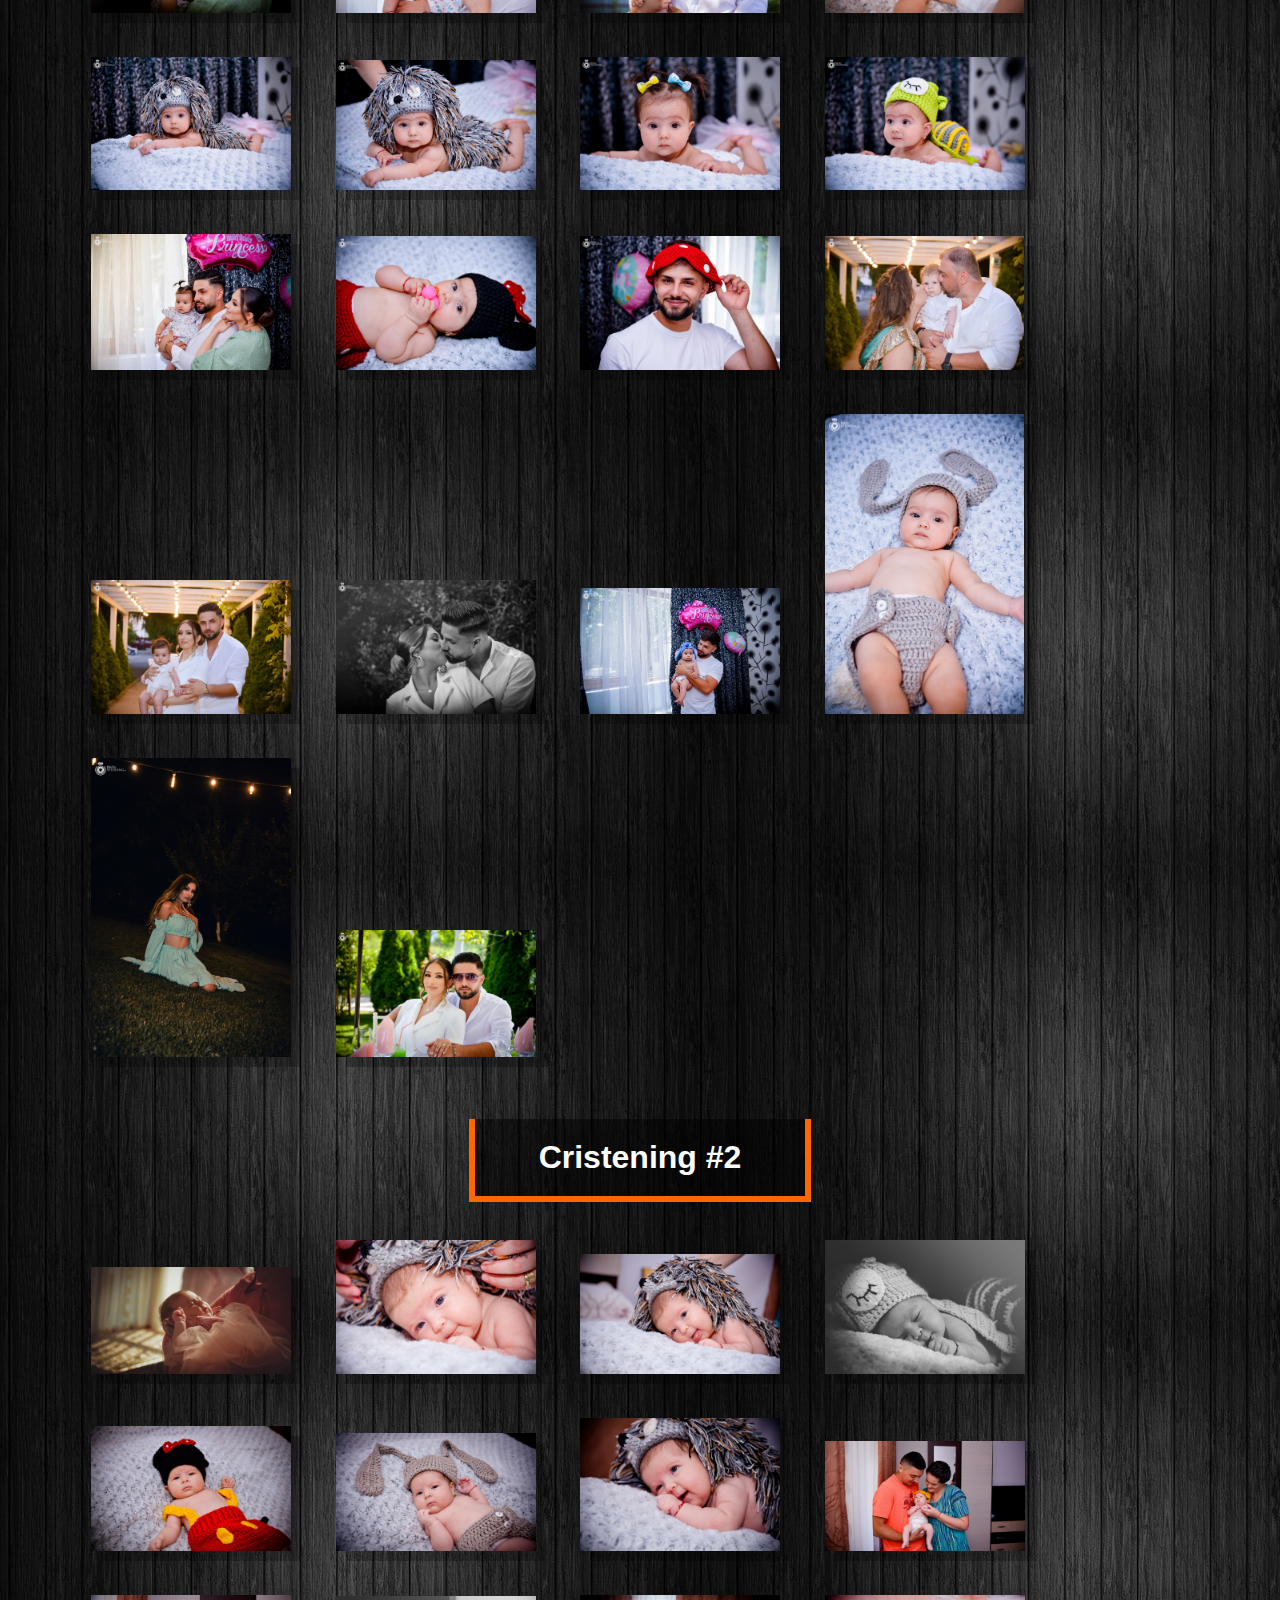
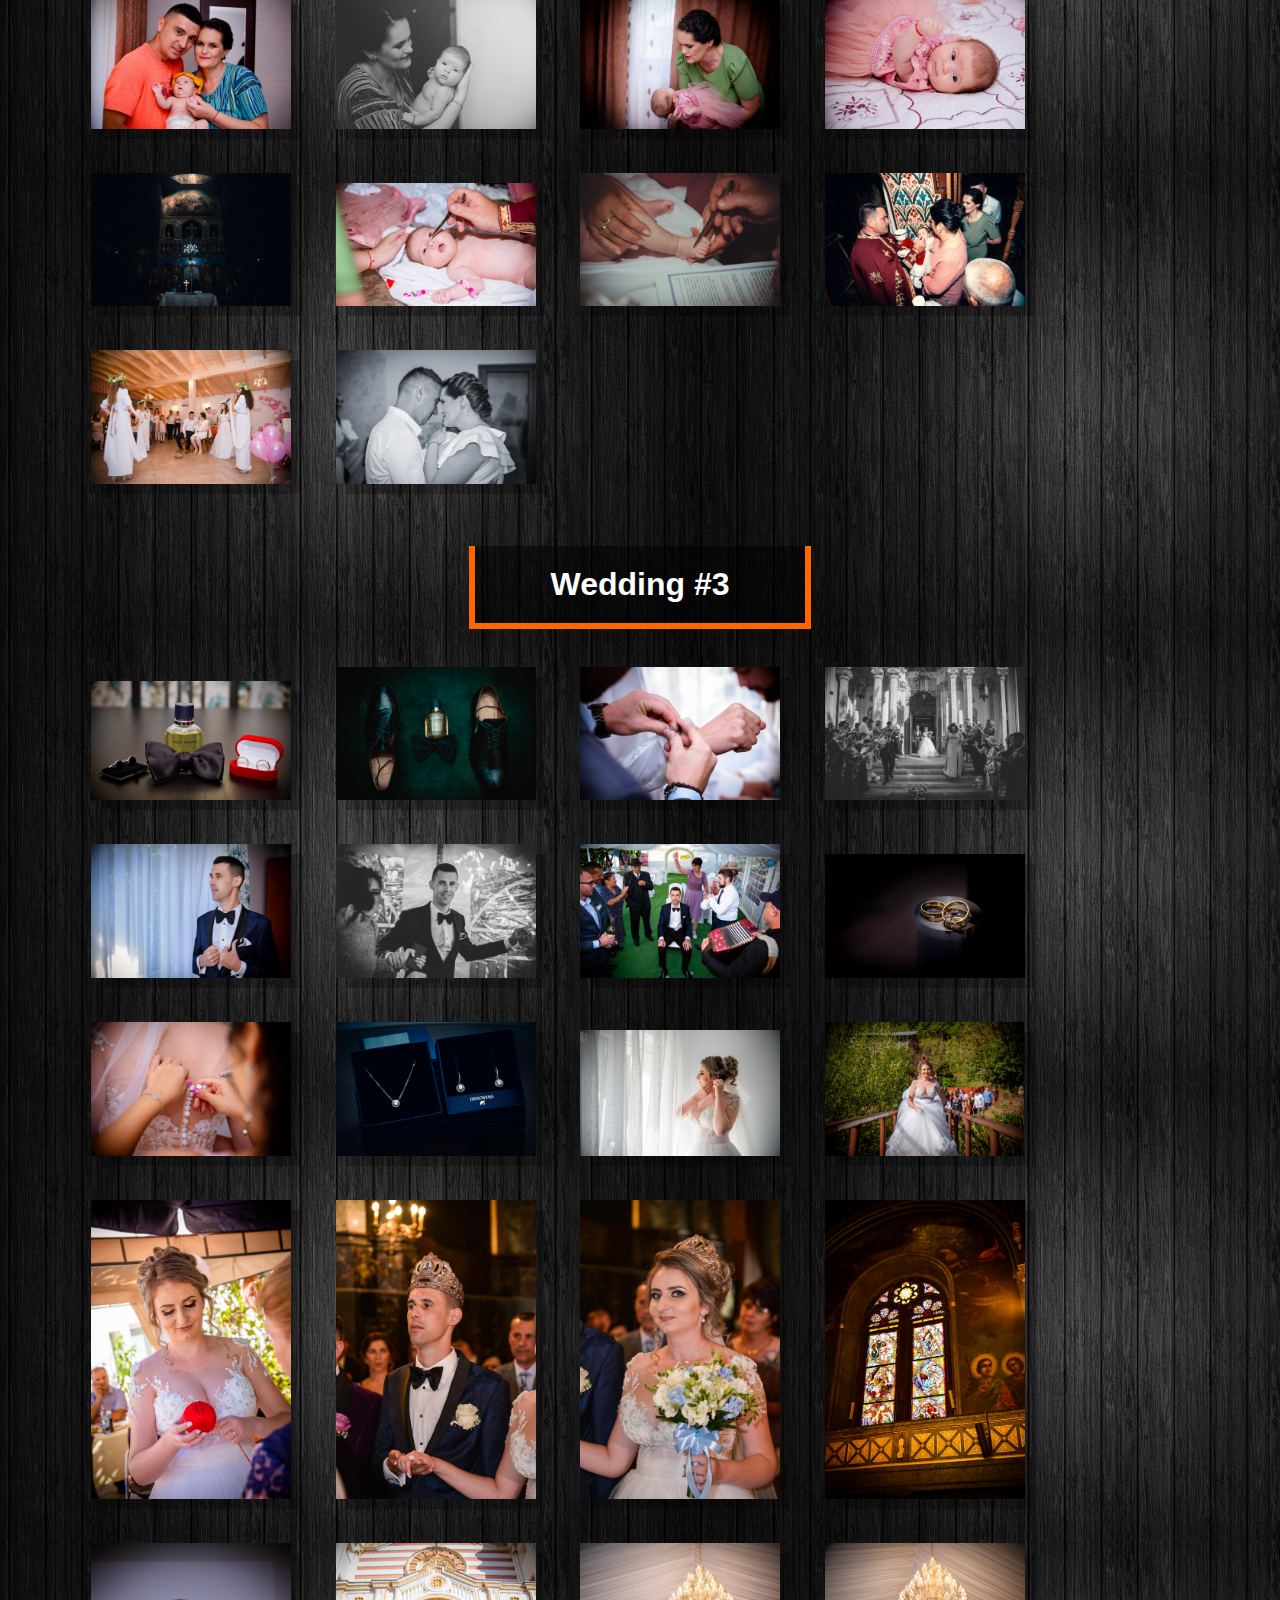
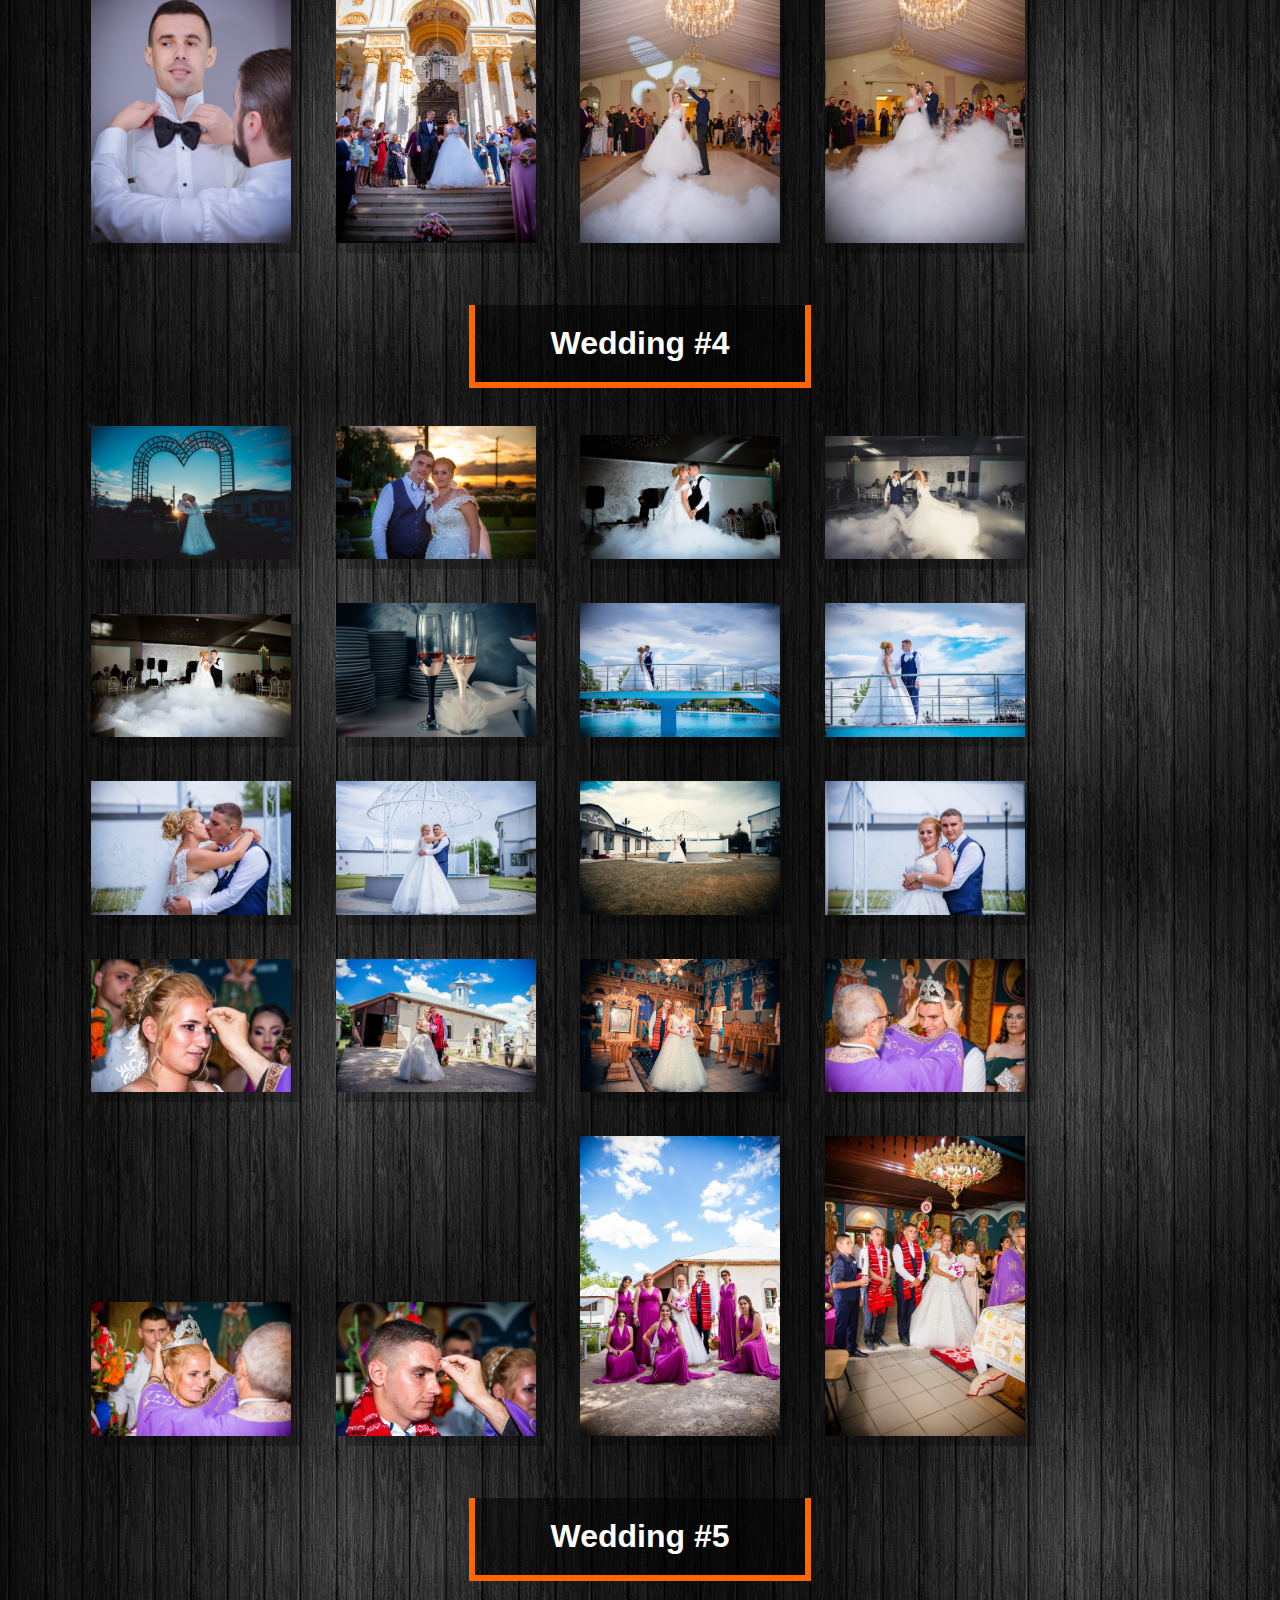
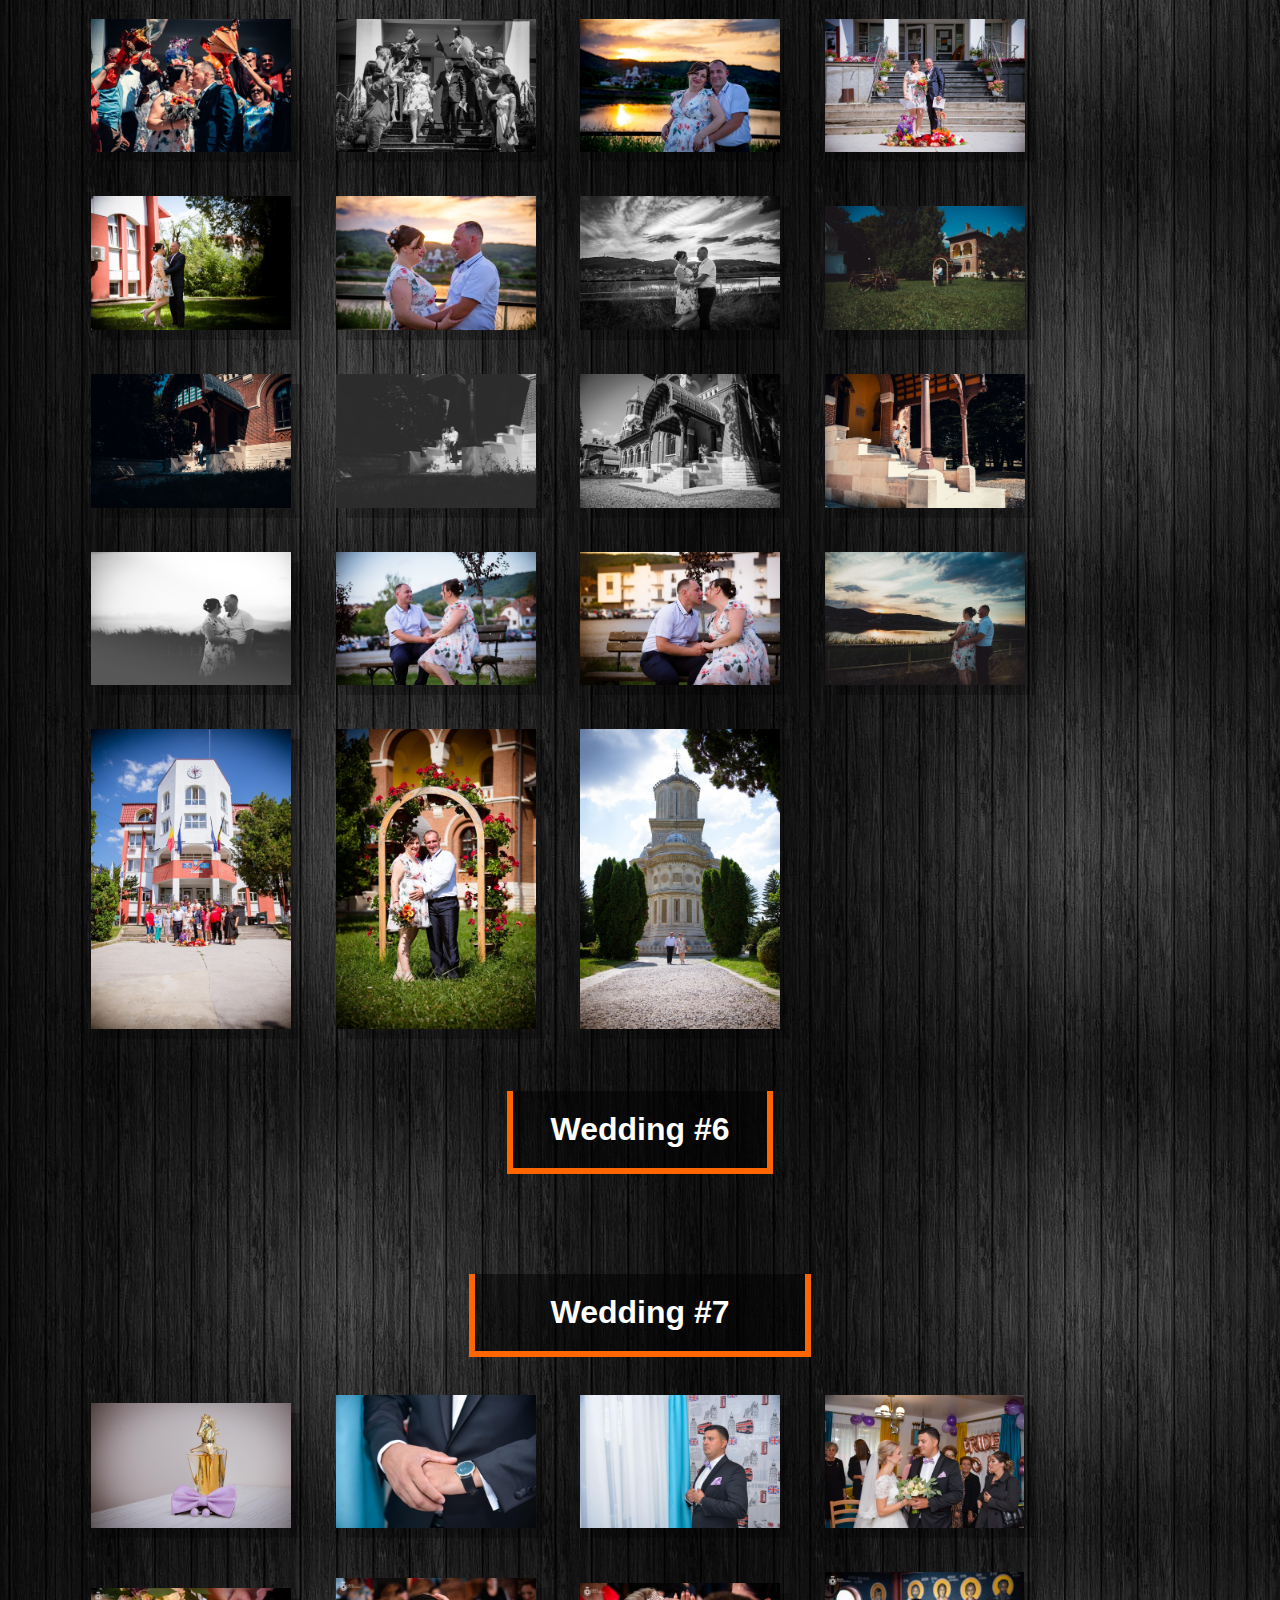
==== commit 723771ca: "Aproape gata" ====
--- a/index.html
+++ b/index.html
@@ -9,7 +9,7 @@
     <title>Buhai Alexandru Constantin</title>
     <meta name="viewport" content="width=device-width, initial-scale=1">
 
-    <!--  Sursa locala Javascript-->
+    <link rel="icon" type="image/x-icon" href="CSS/Imagini/favicon.ico" />
 
 
     <!-- Surse pentru bootstrap -->
@@ -25,8 +25,13 @@
 
     <!-- LInk fonturi  -->
 
-    <link href="https://fonts.googleapis.com/css?family=Montserrat:400,700" rel="stylesheet" type="text/css" />
-    <link href="https://fonts.googleapis.com/css?family=Roboto+Slab:400,100,300,700" rel="stylesheet" type="text/css" />
+    <link href="https://fonts.googleapis.com/css?family=Montserrat:400,700" rel="stylesheet" type="CSS/Stil_pagina" />
+    <link href="https://fonts.googleapis.com/css?family=Roboto+Slab:400,100,300,700" rel="stylesheet" type="CSS/Stil_pagina" />
+    <link rel="preconnect" href="https://fonts.googleapis.com">
+    <link rel="preconnect" href="https://fonts.gstatic.com" crossorigin>
+    <link href="https://fonts.googleapis.com/css2?family=Fredericka+the+Great&display=swap" rel="stylesheet" type="CSS/Stil_pagina">
+
+
 
 
 
@@ -35,7 +40,7 @@
 
        <!--             -body-                  -->
 
-    <body >  <!-- am importat setarile din clasa fundal din fisierul Stil_pagina.css)-->
+    <body style="font-family: 'Montserrat', sans-serif;">  <!-- am importat setarile din clasa fundal din fisierul Stil_pagina.css)-->
 
       <div class="pachet">
 
@@ -66,7 +71,7 @@
           <img  width="300" src="CSS/Imagini/profil.jpg"></img>
         </div>
 
-        <div class="text-prezentare" >
+        <div class="text-prezentare"  style="font-family: 'Fredericka the Great', cursive;">
           <p >Ma numesc Buhai Alexandru Constantin, am 24 de ani si sunt pasionat de tot ce cuprinde domeniul IT, dar si de fotografie si videografie.</p>
           <p >Mi-am creat acest mic site de prezentare pentru a-mi publica proiectele la care lucrez. De aseamenea puteti vedea la sectiunea "Portofliu" exemple de fotografii din evenimentele la care am luat parte!</p>
         </div>
@@ -150,7 +155,7 @@
 
 
               <div class="exp">
-                <h1 style="color:#ff6600; font-size: 2.5vw;"> Experienta </h1>
+                <h1 style="color:#ff6600; font-size: 3.5vw;"> Experienta </h1>
                 <br>
                 <br>
 
@@ -165,12 +170,12 @@
               <br>
               <br>
               <br>
-              <br>
+
 
 
 
               <div class="edu">
-                <h1 style="color:#ff6600; font-size: 2.5vw;"> Educatie </h1>
+                <h1 style="color:#ff6600; font-size: 3.5vw;"> Educatie </h1>
                 <br>
                 <br>
 
@@ -197,11 +202,11 @@
               <br>
               <br>
               <br>
-              <br>
-
-
-
-              <h1 class="skill"> Skills </h1>
+
+
+
+
+              <h1 class="skill" style="font-size: 3.5vw;"> Skills </h1>
               <div >
                 <br>
               <p>HTML  <i class="fab fa-html5"></i></p>
@@ -223,7 +228,7 @@
             </div>
               <div>
                 <a name="Proiecte"></a>
-                <h1 class="skill"> Proiecte </h1>
+                <h1 class="skill" style=" font-size: 3.5vw;"> Proiecte </h1>
               </div>
               <br>
               <br>
@@ -232,39 +237,39 @@
 
               <div class="infinity-room">
 
-                <h1 style="color:#ff6600">Infintiy Room - Joc 2D Unity  <i class="fas fa-desktop"></i></h1>
+                <h1 style="color:#ff6600; font-size:3.3vw">Infintiy Room - Joc 2D Unity  <i class="fas fa-desktop"></i></h1>
                 <div style="padding-top: 20px; padding-bottom:20px;">
-                  <img style="display: inline; width:5%; margin-bottom:20px;"src="CSS/Imagini/inf.png" alt="">
+                  <img style="display: inline; width:5%; margin-bottom:20px; margin-right:100px"src="CSS/Imagini/inf.png" alt="">
                     <a style="color: red; font-size:5vw;" href="https://www.youtube.com/watch?v=Gc82cxEOfc8&t=1s"><i class="fab fa-youtube"></i></i></a>
                 </div>
 
-                <p style="padding: 20px 20% 20px 20%; font-size: 2.5vw;">Am creat un joc cu ajutorul platfomei Unity  pentru PC.
+                <p style="padding: 0px 20% 20px 20%; font-size: 2.5vw;">Am creat un joc de tip 2D de la 0 cu ajutorul platfomei Unity  pentru PC.
                 Acest Proiect a fost folosit pentru sudtinerea examenului de licenta din facultate</p>
 
               </div>
-                <br>
+
 
               <div class="slime-cave">
-                <h1 style="color:#ff6600 ">Slime Cave - Joc 2D Unity <i class="fas fa-mobile"></i></h1>
+                <h1 style="color:#ff6600; font-size:3.3vw">Slime Cave - Joc 2D Unity <i class="fas fa-mobile"></i></h1>
                 <div style="padding-top: 20px; padding-bottom:20px;">
-                  <img style="display: inline; width:6%;margin-bottom:20px;"src="CSS/Imagini/sc.png" alt="">
-                  <a style="color: red; font-size:5vw;" href="https://www.youtube.com/AlexGameDev"><i class="fab fa-youtube"></i></i></a>
+                  <img style="display: inline; width:6%;margin-bottom:20px; margin-right:100px;"src="CSS/Imagini/sc.png" alt="">
+                  <a style="color: red; font-size:5vw;" href="https://youtu.be/0gPjswdx1CU"><i class="fab fa-youtube"></i></i></a>
                 </div>
                 <div style="font-size: 2.5vw;">
 
 
-                <p style="padding: 20px 20% 20px 20%" >Am creat un joc cu ajutorul platfomei Unity dedicat pentru device-urile mobile.
+                <p style="padding: 0px 20% 20px 20%" >Am creat un joc de tip 2D de la 0 cu ajutorul platfomei Unity dedicat pentru device-urile mobile.
                 Acest joc doresc sa il public pe Platforma Google Play in viitorul apropiat
                 Nu este in totalitate terminat deoarece, acesta avand nevoie de cateva interventii, in special pe partea de optimizare
                 Penru crearea acestui joc am folosit limbajul C# </p>
                 </div>
               </div>
-                <br>
+
 
               <div class="site-web">
-                <h1 style="color:#ff6600; margin-top:20px; margin-bottom: 40px;">Site Web  <i class="fas fa-globe"></i></h1>
-
-                <p style="padding: 20px 20% 20px 20%; font-size: 2.5vw;">Am creat un mic site web pentru prezentarea proiectelor mele.
+                <h1 style="color:#ff6600; margin-top:20px; margin-bottom: 40px; font-size:3.3vw">Site Web  <i class="fas fa-globe"></i></h1>
+
+                <p style="padding: 0px 20% 20px 20%; font-size: 2.5vw;">Am creat un mic site web pentru prezentarea proiectelor mele.
                 Prin crerea acestui site am reusit sa imi pun bazele urmatorelor limbaje de programare:</p>
                 <p>HTML</p>
                 <p>CSS</p>
@@ -275,23 +280,24 @@
                 </div>
               <br>
               <br>
-              <br>
-              <br>
-              <br>
+
+
 
 
                 <a name="Portofoliu"></a>
 
-                <h1 class="skill"> Portofoliu </h1>
+                <h1 class="skill" style="font-size: 3.5vw;"> Portofoliu </h1>
 
 
               <div class="portofoliu">
 
 
                 <div>
+                  <br>
                   <div>
-                   <h2>  Wedding #1 </h2>
+                   <h2 class="skill" style="font-size: 2.5vw; margin-left:35%; margin-right:35%; margin-bottom: 0px; border-left: 6px solid #ff6600;   border-right:6px solid #ff6600;">  Wedding #1 </h2>
                   </div>
+
 
                   <img class="rontunjire_imagini"src="CSS/portofoliu8/1.jpg" alt=""></img>
                   <img class="rontunjire_imagini"src="CSS/portofoliu8/2.jpg" alt=""></img>
@@ -333,10 +339,11 @@
             <div class="portofoliu">
               <div>
 
-
+                <br>
               <div>
-               <h2>  Wedding #2 </h2>
-              </div>
+               <h2  class="skill" style="font-size: 2.5vw; margin-left:35%; margin-right:35%; margin-bottom: 0px; border-left: 6px solid #ff6600;   border-right:6px solid #ff6600;">  Wedding #2 </h2>
+              </div>
+              <br>
 
 
 
@@ -367,9 +374,11 @@
 
                <div class="portofoliu">
                  <div>
+                   <br>
                <div>
-                <h2>  Cristening #1 </h2>
+                <h2  class="skill" style="font-size: 2.5vw; margin-left:35%; margin-right:35%; margin-bottom: 0px; border-left: 6px solid #ff6600;   border-right:6px solid #ff6600;">  Cristening #1 </h2>
                </div>
+               <br>
 
 
 
@@ -399,9 +408,11 @@
 
                         <div class="portofoliu">
                           <div>
+                            <br>
                            <div>
-                            <h2>  Cristening #2 </h2>
+                            <h2  class="skill" style="font-size: 2.5vw; margin-left:35%; margin-right:35%; margin-bottom: 0px; border-left: 6px solid #ff6600;   border-right:6px solid #ff6600;">  Cristening #2 </h2>
                            </div>
+                           <br>
 
 
 
@@ -430,9 +441,11 @@
                                     <div class="portofoliu">
                                       <div>
 
+                                    <br>
                                     <div>
-                                       <h2>  Wedding #3 </h2>
+                                       <h2  class="skill" style="font-size: 2.5vw; margin-left:35%; margin-right:35%; margin-bottom: 0px; border-left: 6px solid #ff6600;   border-right:6px solid #ff6600;">  Wedding #3 </h2>
                                     </div>
+                                    <br>
 
 
 
@@ -463,10 +476,11 @@
 
                                                 <div class="portofoliu">
                                                   <div>
-
+                                                <br>
                                                 <div>
-                                                     <h2>  Wedding #4 </h2>
+                                                     <h2  class="skill" style="font-size: 2.5vw; margin-left:35%; margin-right:35%; margin-bottom: 0px; border-left: 6px solid #ff6600;   border-right:6px solid #ff6600;">  Wedding #4 </h2>
                                                 </div>
+                                                <br>
 
 
 
@@ -497,10 +511,11 @@
 
                                                               <div class="portofoliu">
                                                                 <div>
-
+                                                            <br>
                                                             <div>
-                                                                 <h2>  Wedding #5 </h2>
+                                                                 <h2  class="skill" style="font-size: 2.5vw; margin-left:35%; margin-right:35%; margin-bottom: 0px; border-left: 6px solid #ff6600;   border-right:6px solid #ff6600;">  Wedding #5 </h2>
                                                             </div>
+                                                            <br>
 
 
                                                                             <img class="rontunjire_imagini"src="CSS/portofoliu7/1.jpg" alt=""></img>
@@ -529,9 +544,11 @@
 
                                                                         <div class="portofoliu">
                                                                           <div>
+                                                                        <br>
                                                                         <div>
-                                                                           <h2>  Wedding #6 </h2>
+                                                                           <h2  class="skill" style="font-size: 2.5vw; margin-left:35%; margin-right:35%; margin-bottom: 0px; border-left: 6px solid #ff6600;   border-right:6px solid #ff6600;">  Wedding #6 </h2>
                                                                         </div>
+                                                                        <br>
 
 
 
@@ -563,9 +580,11 @@
 
                                                                                     <div class="portofoliu">
                                                                                       <div>
+                                                                                    <br>
                                                                                     <div>
-                                                                                       <h2>  Wedding #7 </h2>
+                                                                                       <h2  class="skill" style="font-size: 2.5vw; margin-left:35%; margin-right:35%; margin-bottom: 0px; border-left: 6px solid #ff6600;   border-right:6px solid #ff6600;">  Wedding #7 </h2>
                                                                                     </div>
+                                                                                    <br>
 
 
                                                                                                     <img class="rontunjire_imagini"src="CSS/portofoliu9/1.jpg" alt=""></img>
@@ -592,10 +611,11 @@
 
                                                                                                 <div class="portofoliu">
                                                                                                   <div>
-
+                                                                                                <br>
                                                                                                 <div>
-                                                                                                   <h2>  Wedding #8 </h2>
+                                                                                                   <h2  class="skill" style="font-size: 2.5vw; margin-left:35%; margin-right:35%; margin-bottom: 0px; border-left: 6px solid #ff6600;   border-right:6px solid #ff6600;">  Wedding #8 </h2>
                                                                                                 </div>
+                                                                                                <br>
 
 
                                                                                                 <img class="rontunjire_imagini"src="CSS/portofoliu5/1.jpg" alt=""></img>
@@ -634,11 +654,7 @@
 
 
 
-    <hr/>
-        <a href="Pg3.html" target="_blank"> <h2>Clipuri video</h2></a>
-        <a href="Pg4.html" target="_blank"> <h2>Tabel</h2></a>
-
-
+  
         <div class="animatie">
         <div class="accesare_facebook">
 
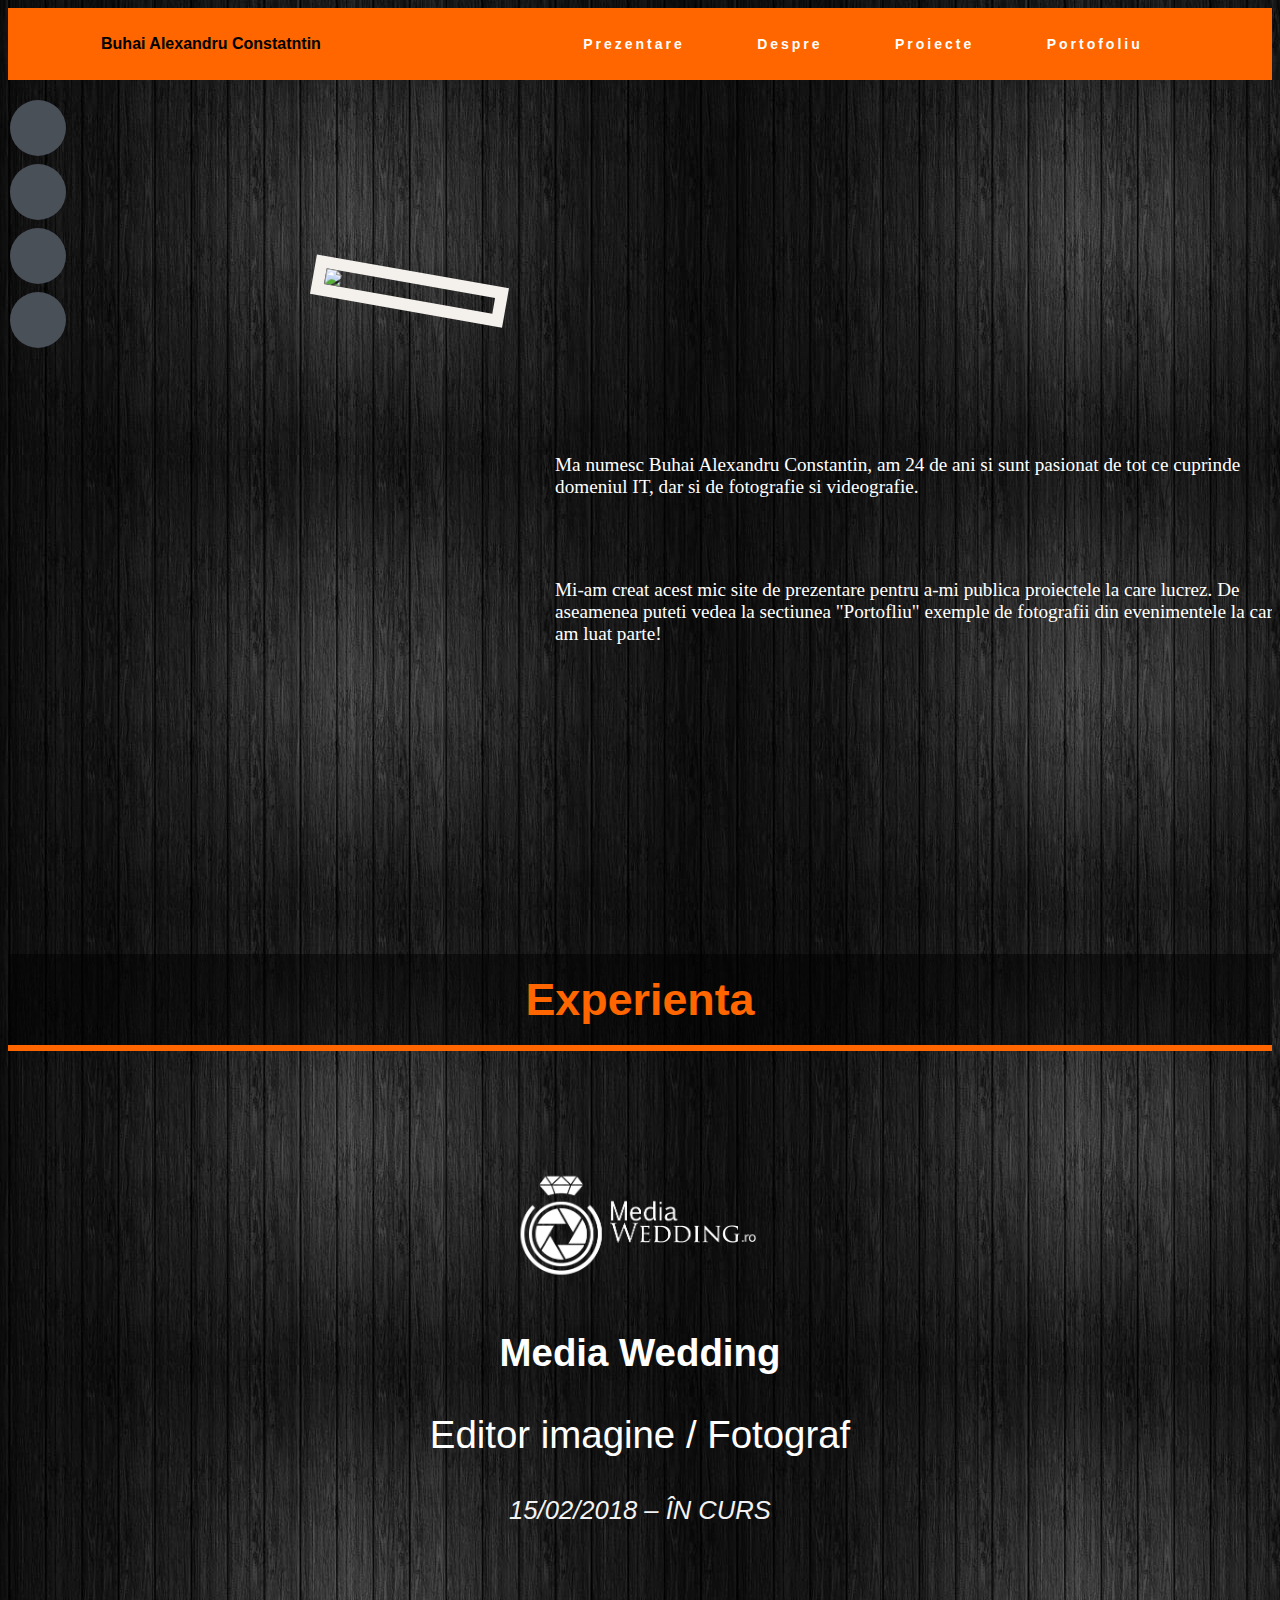
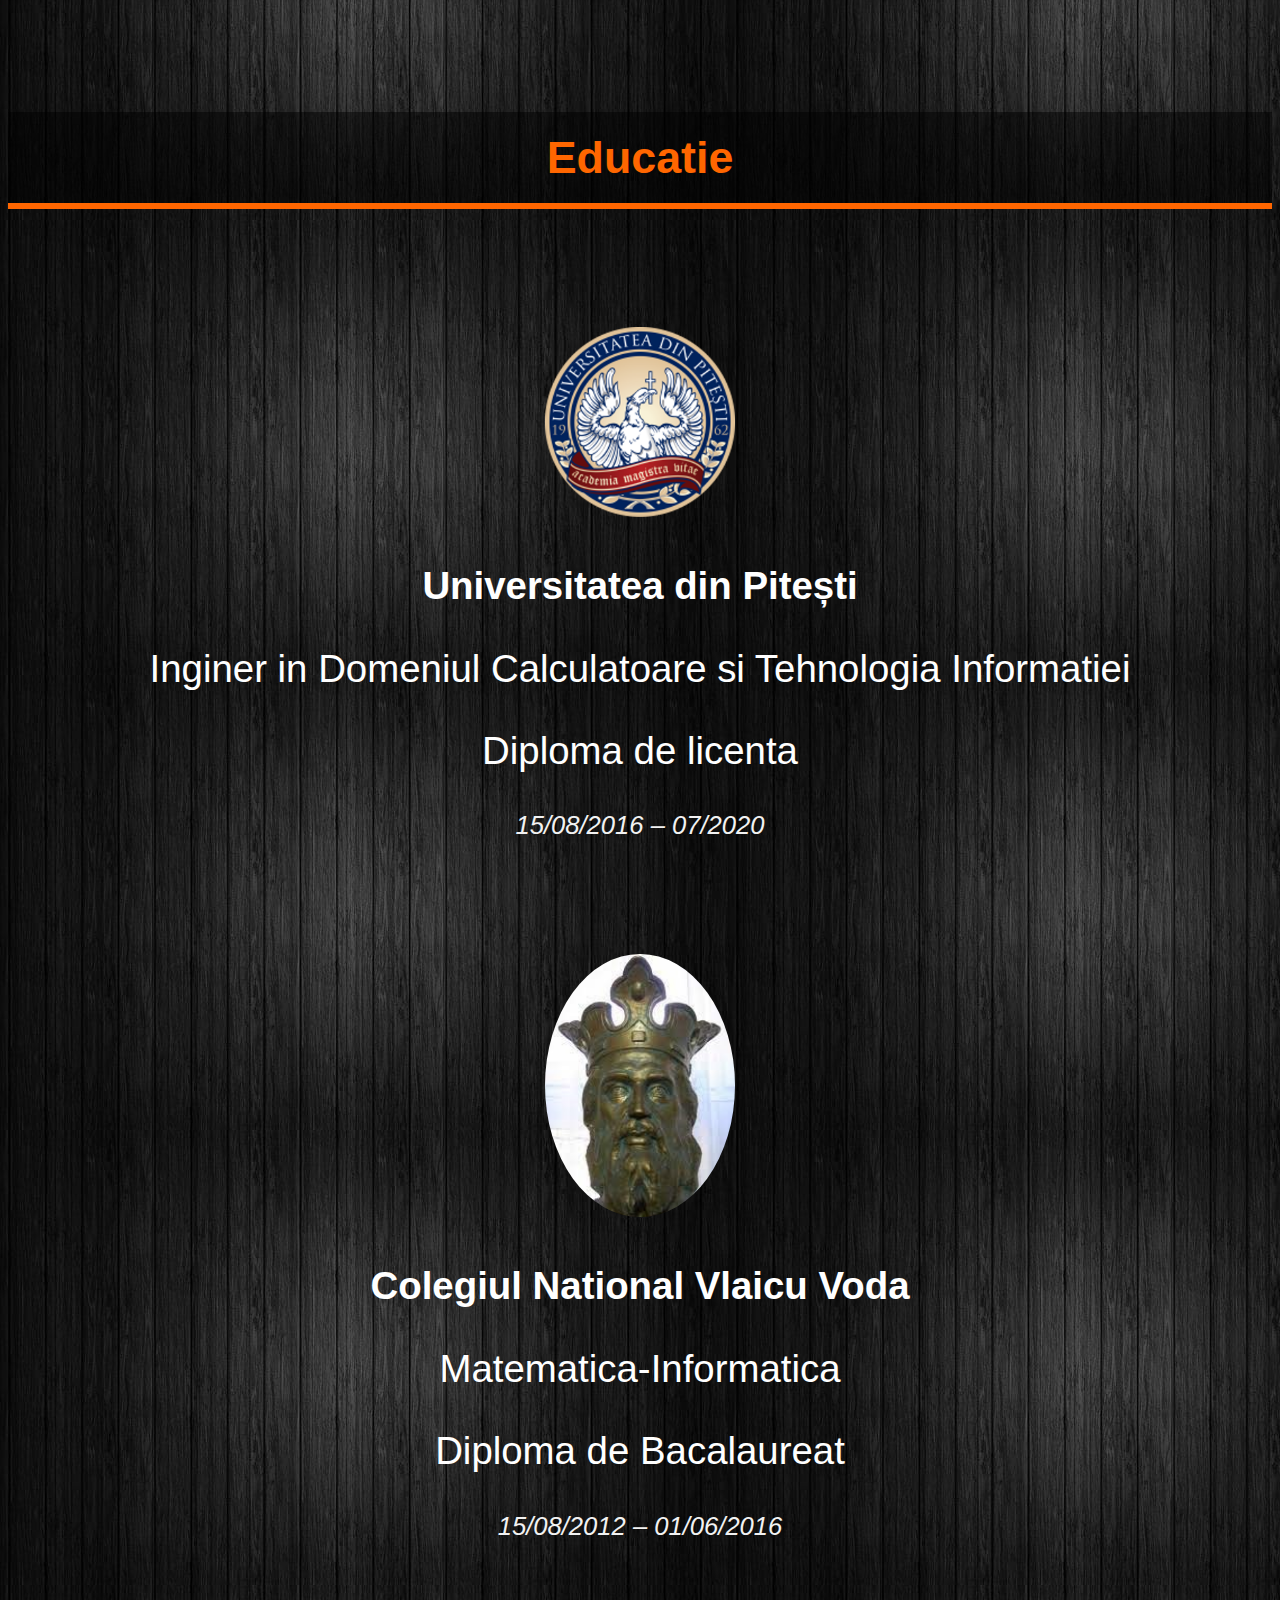
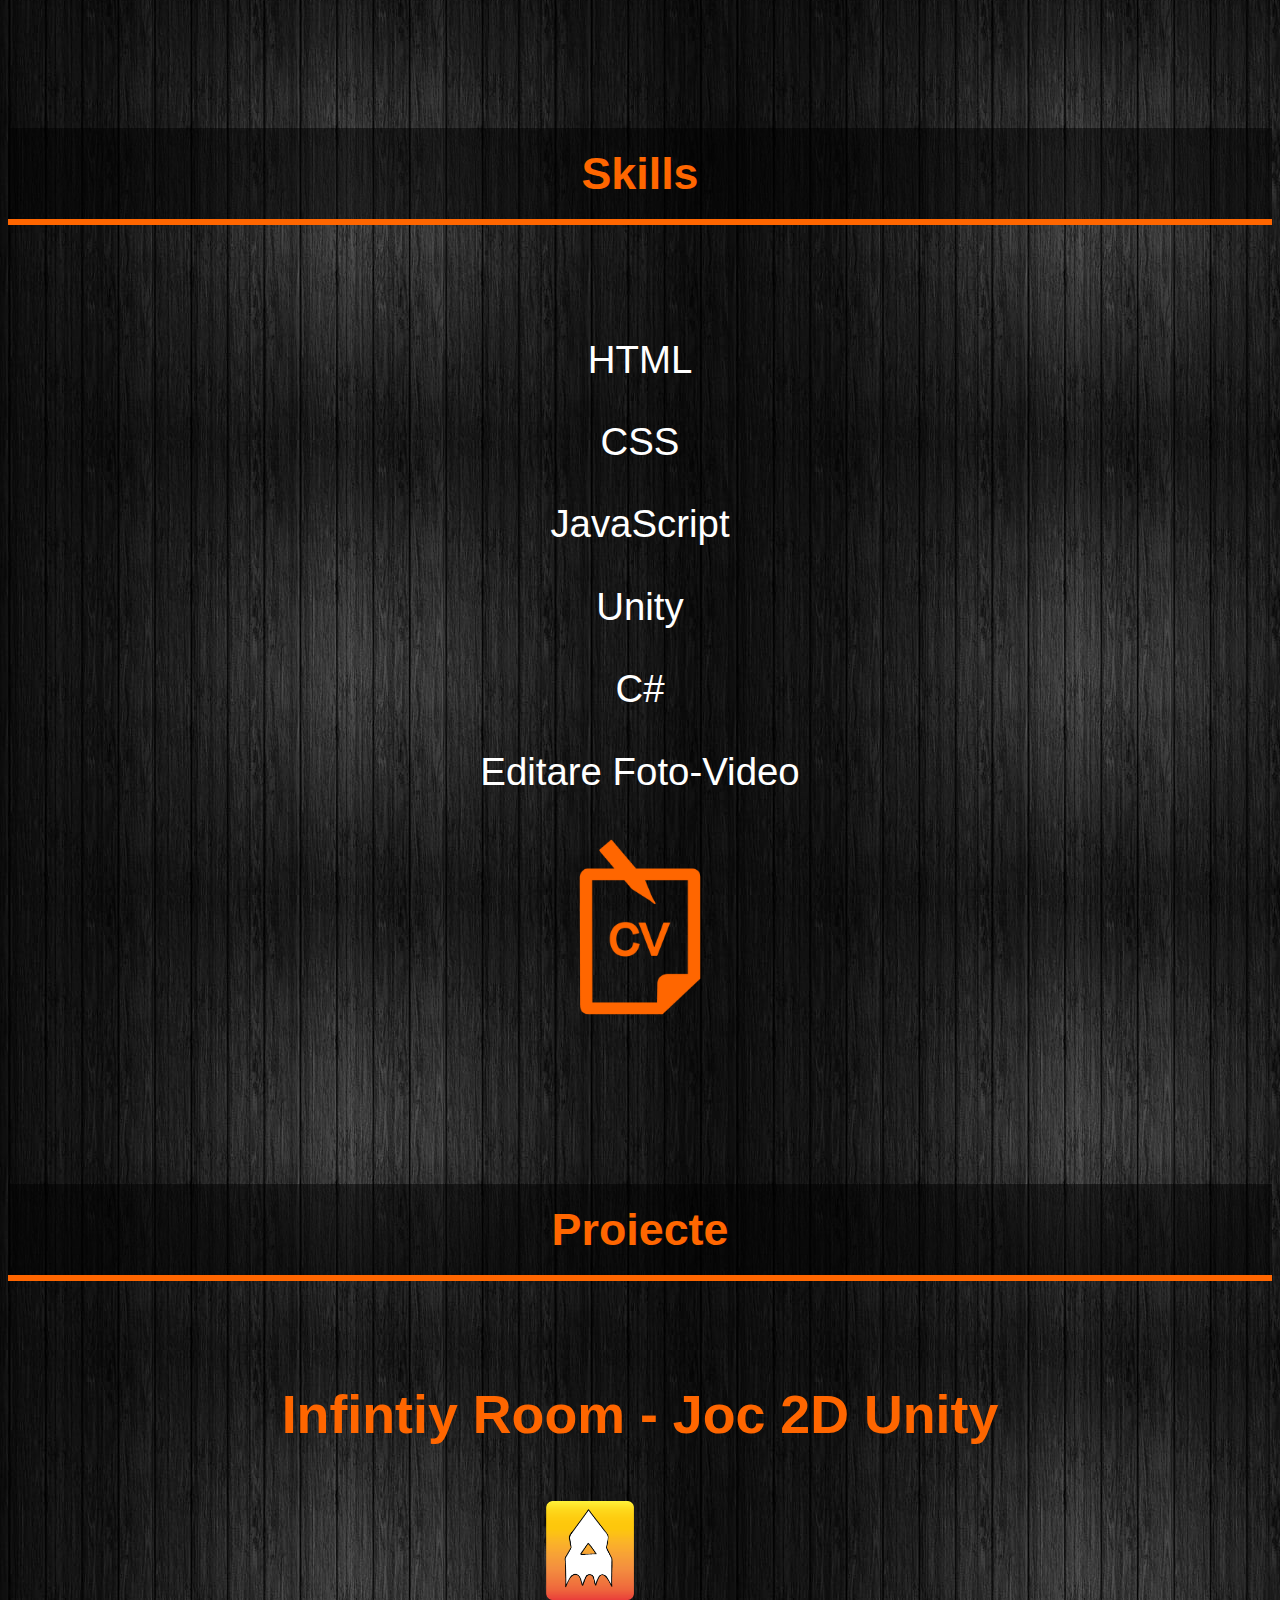
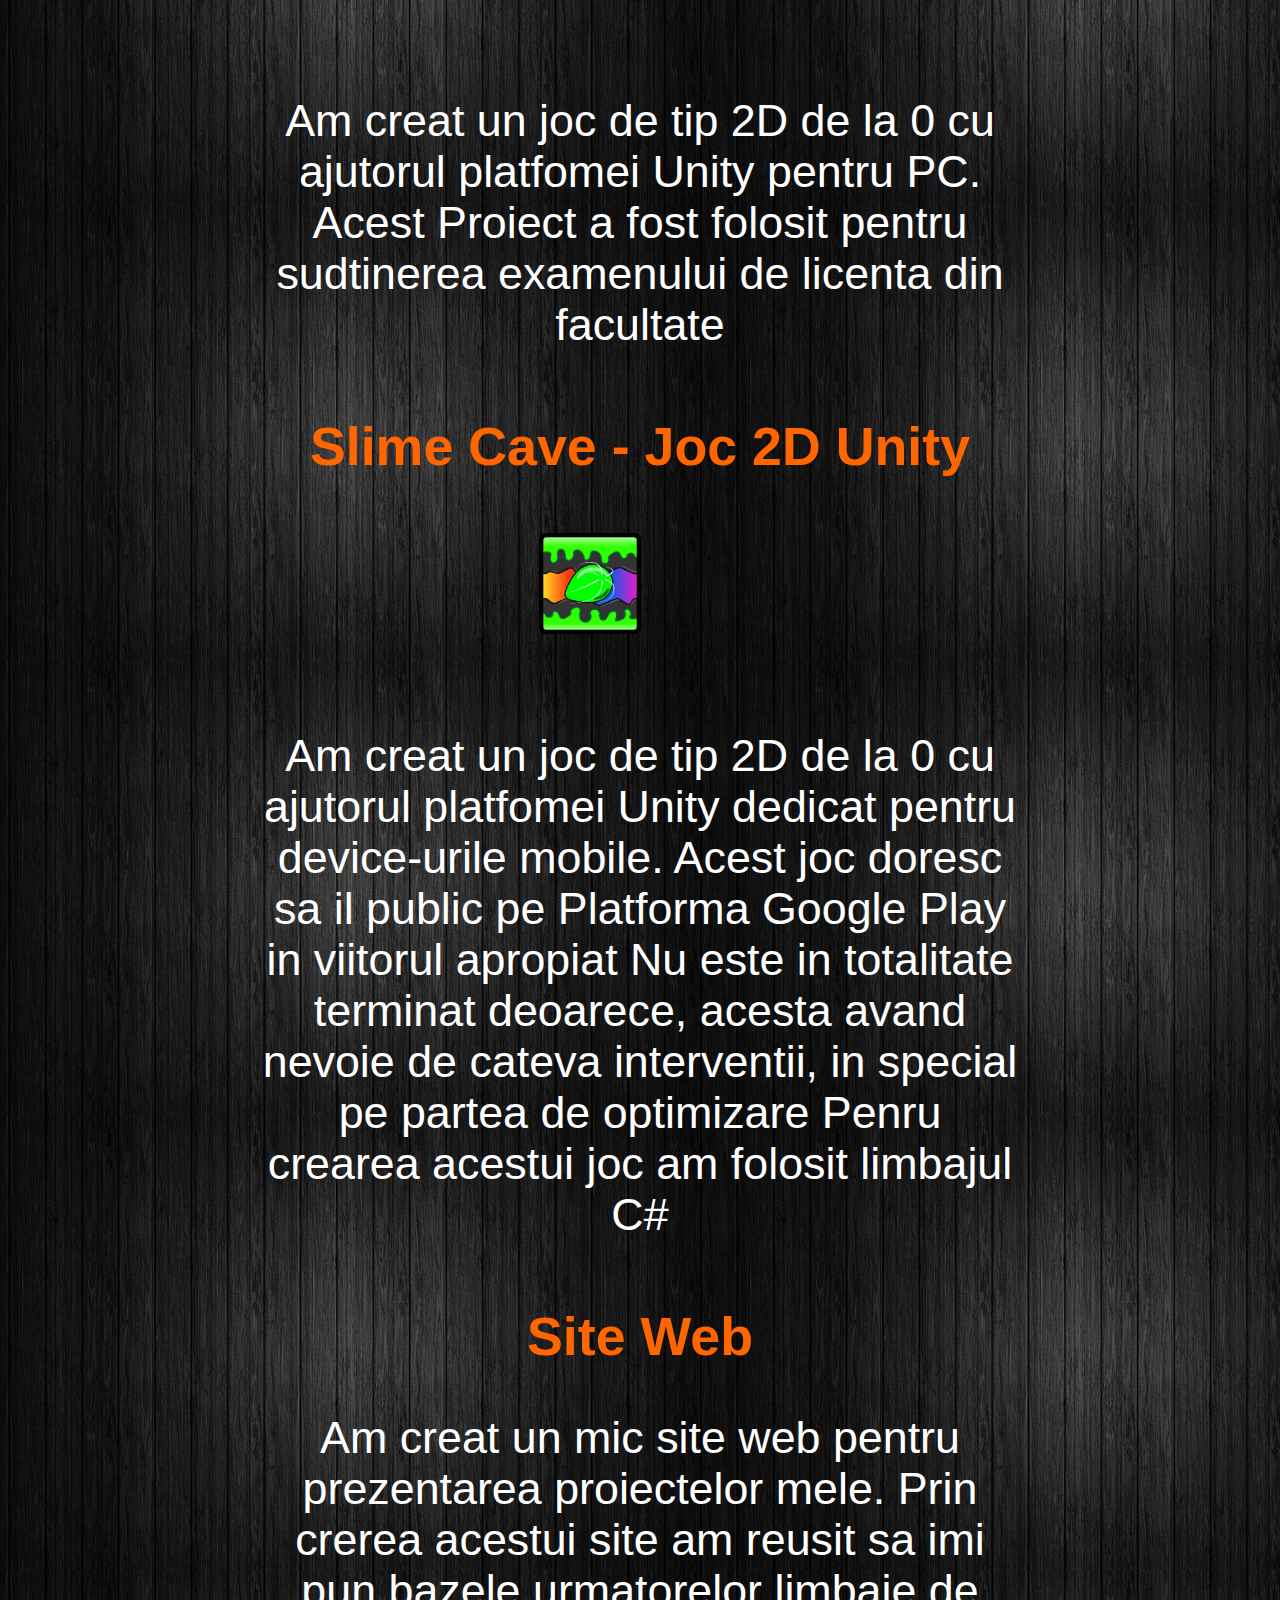
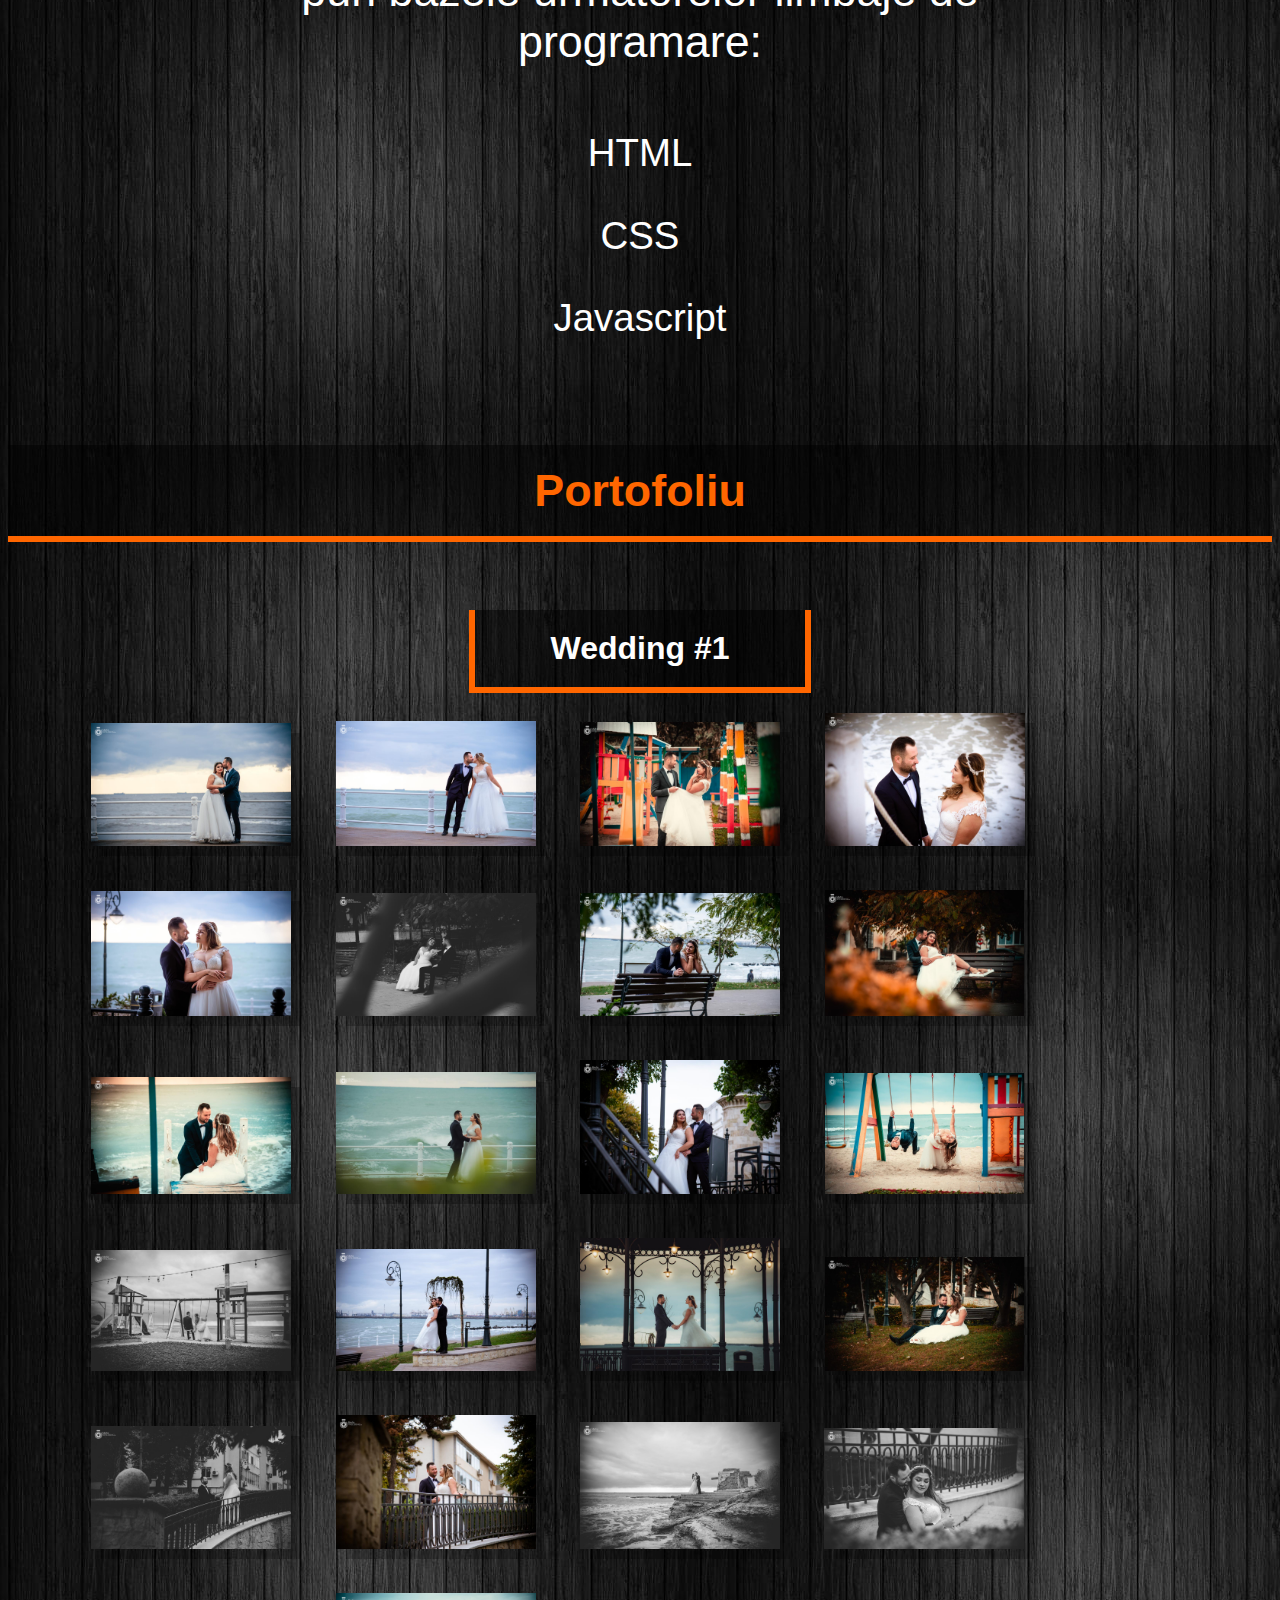
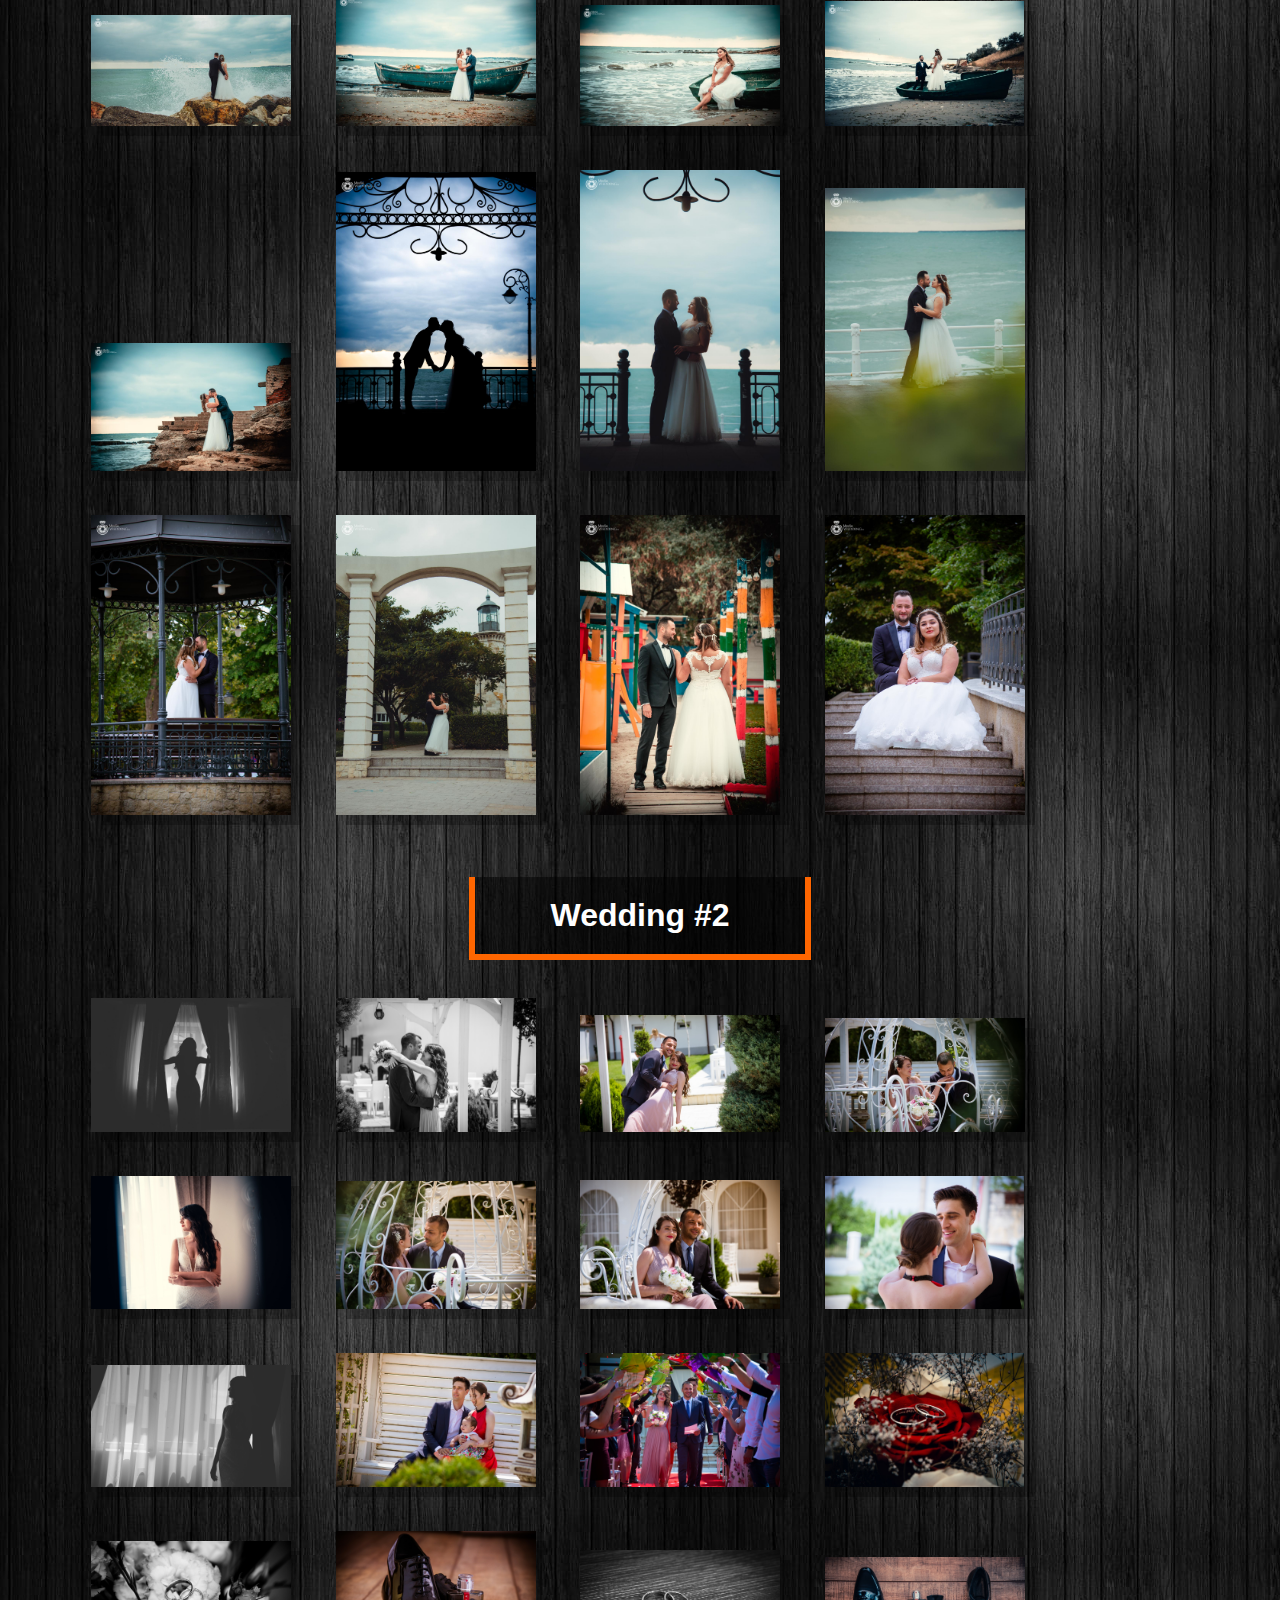
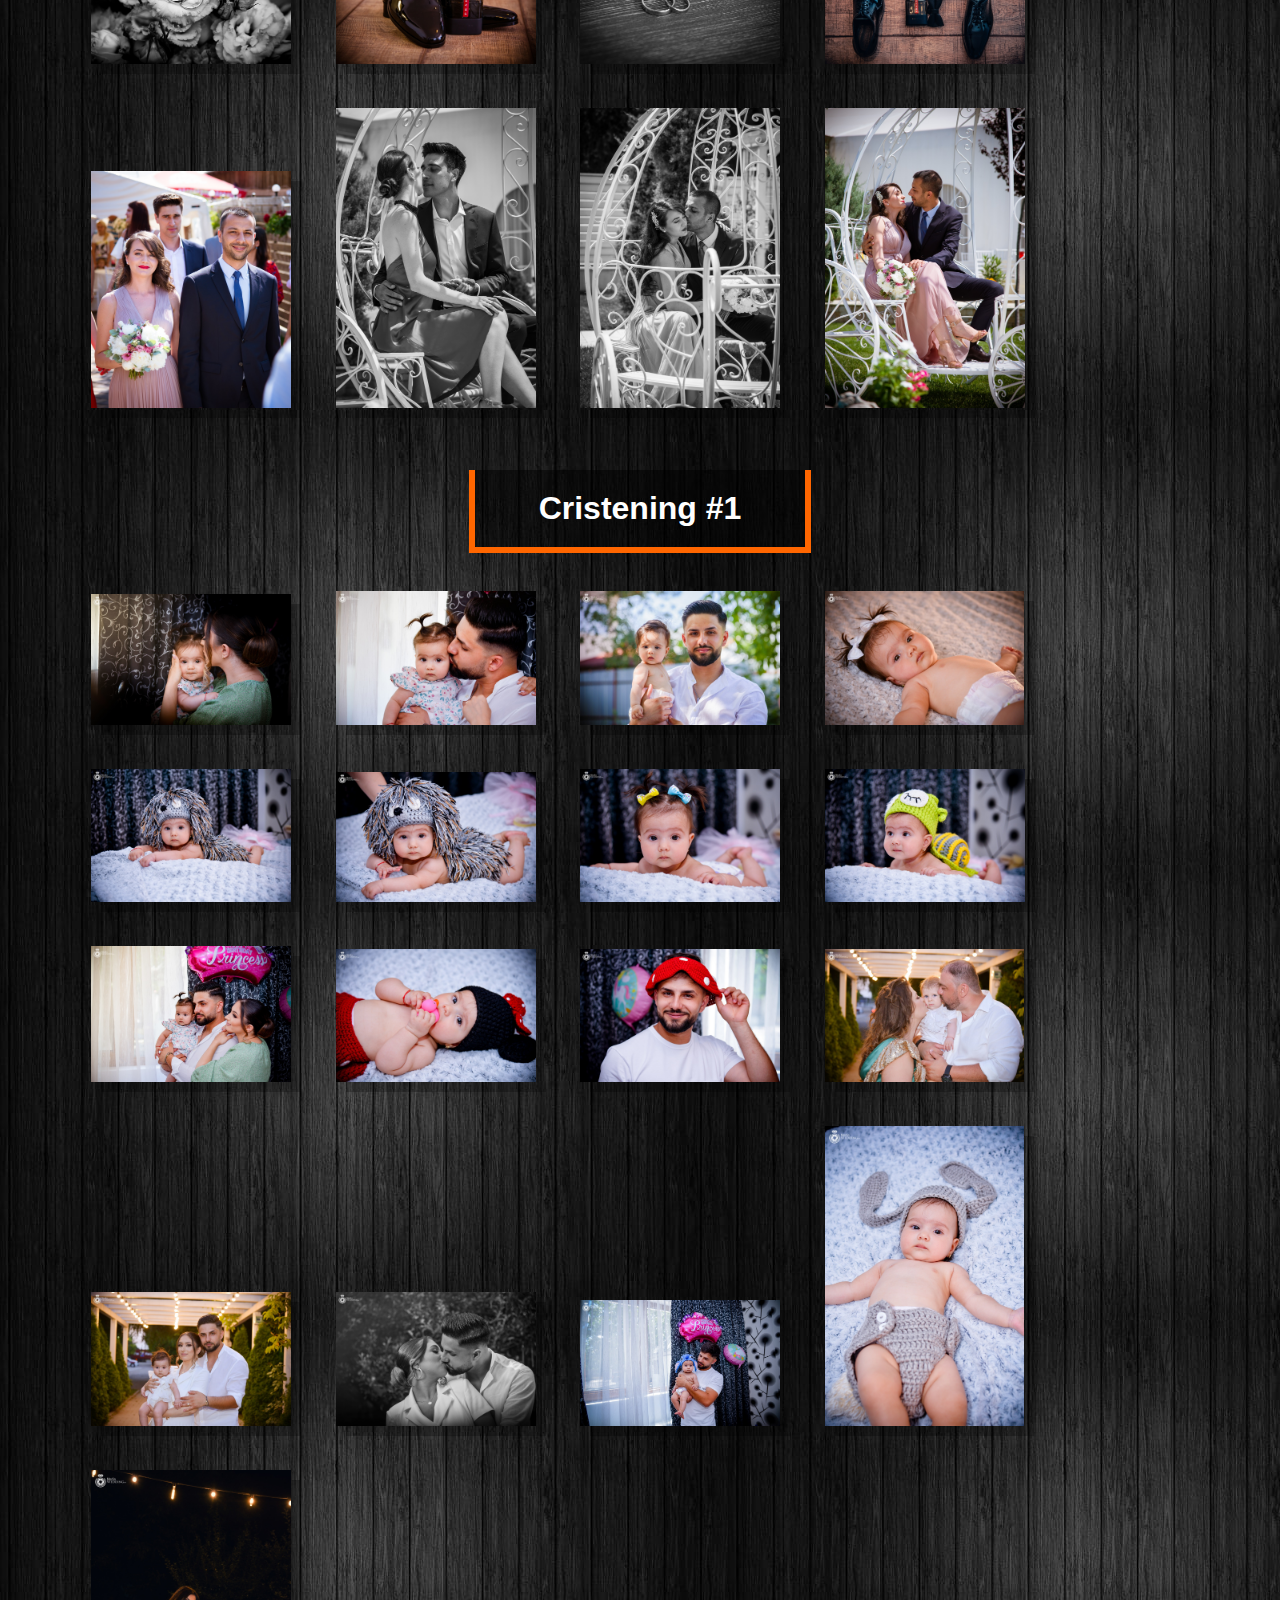
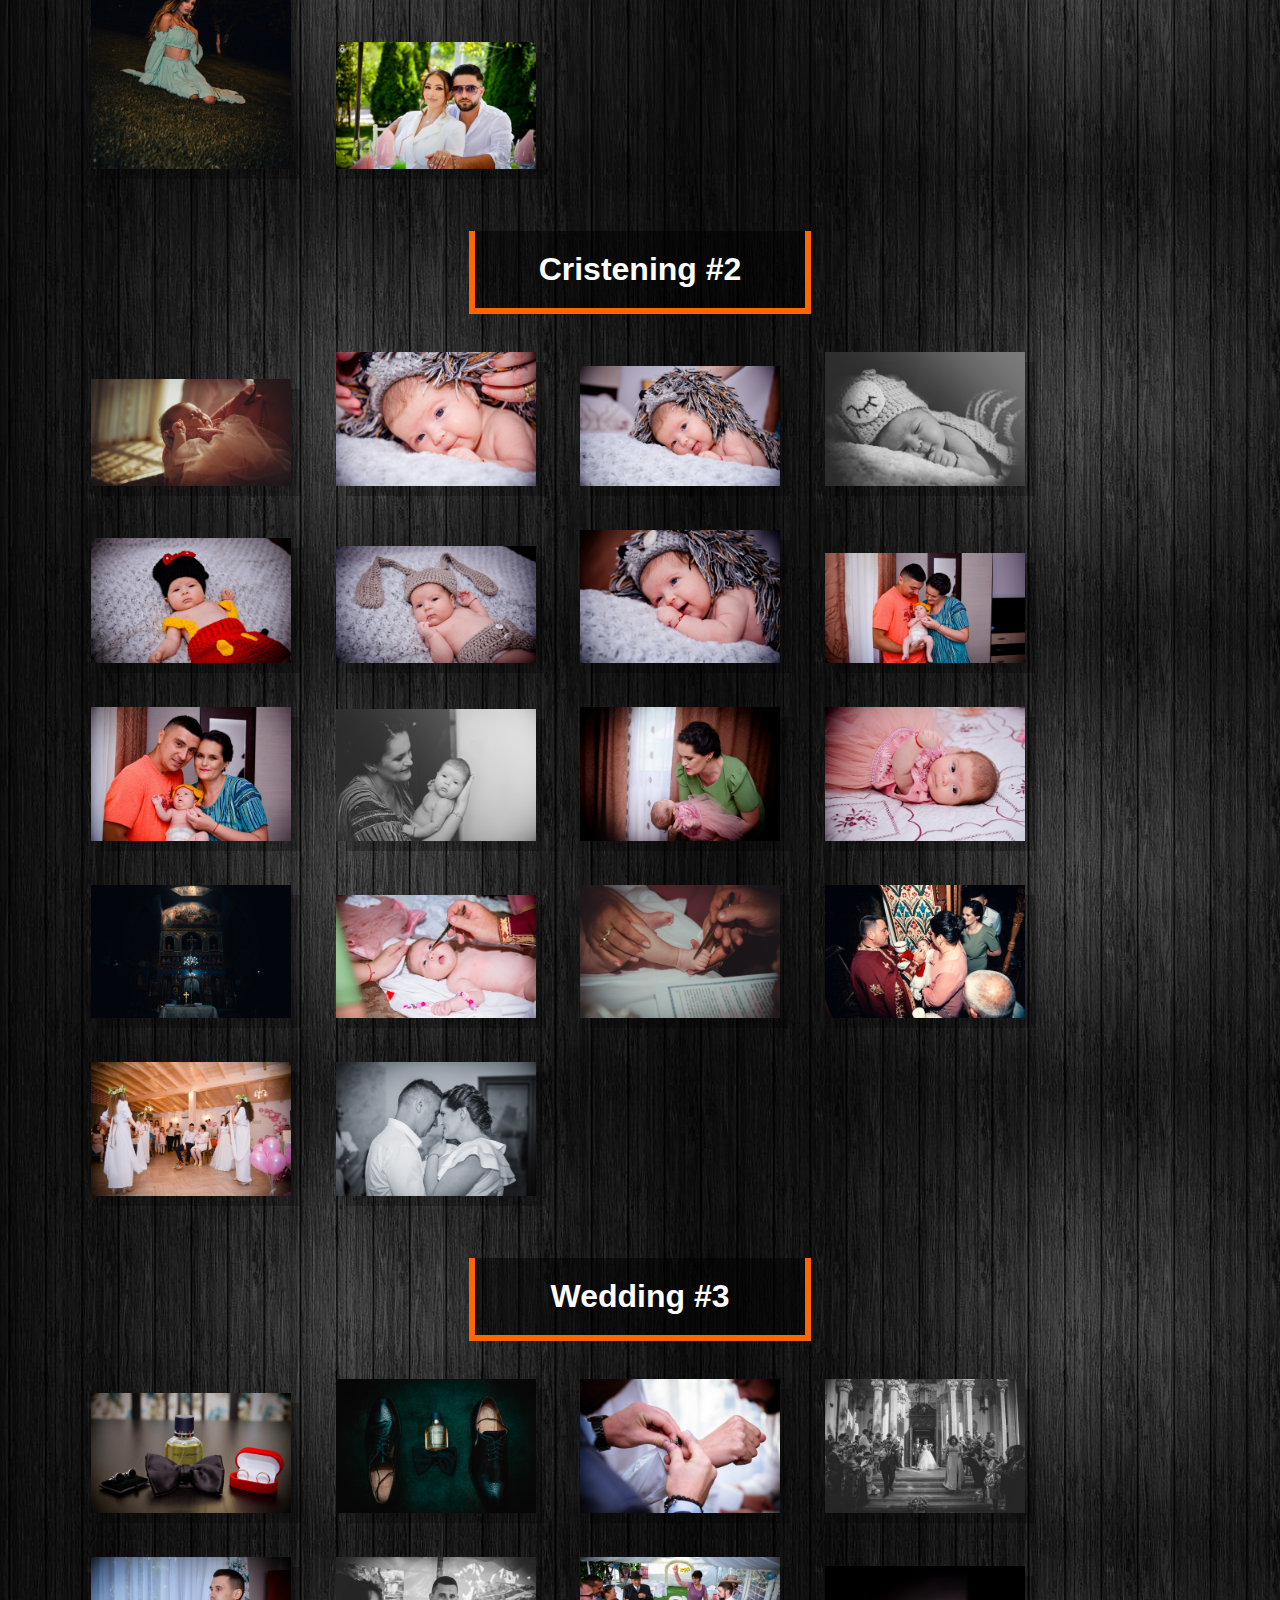
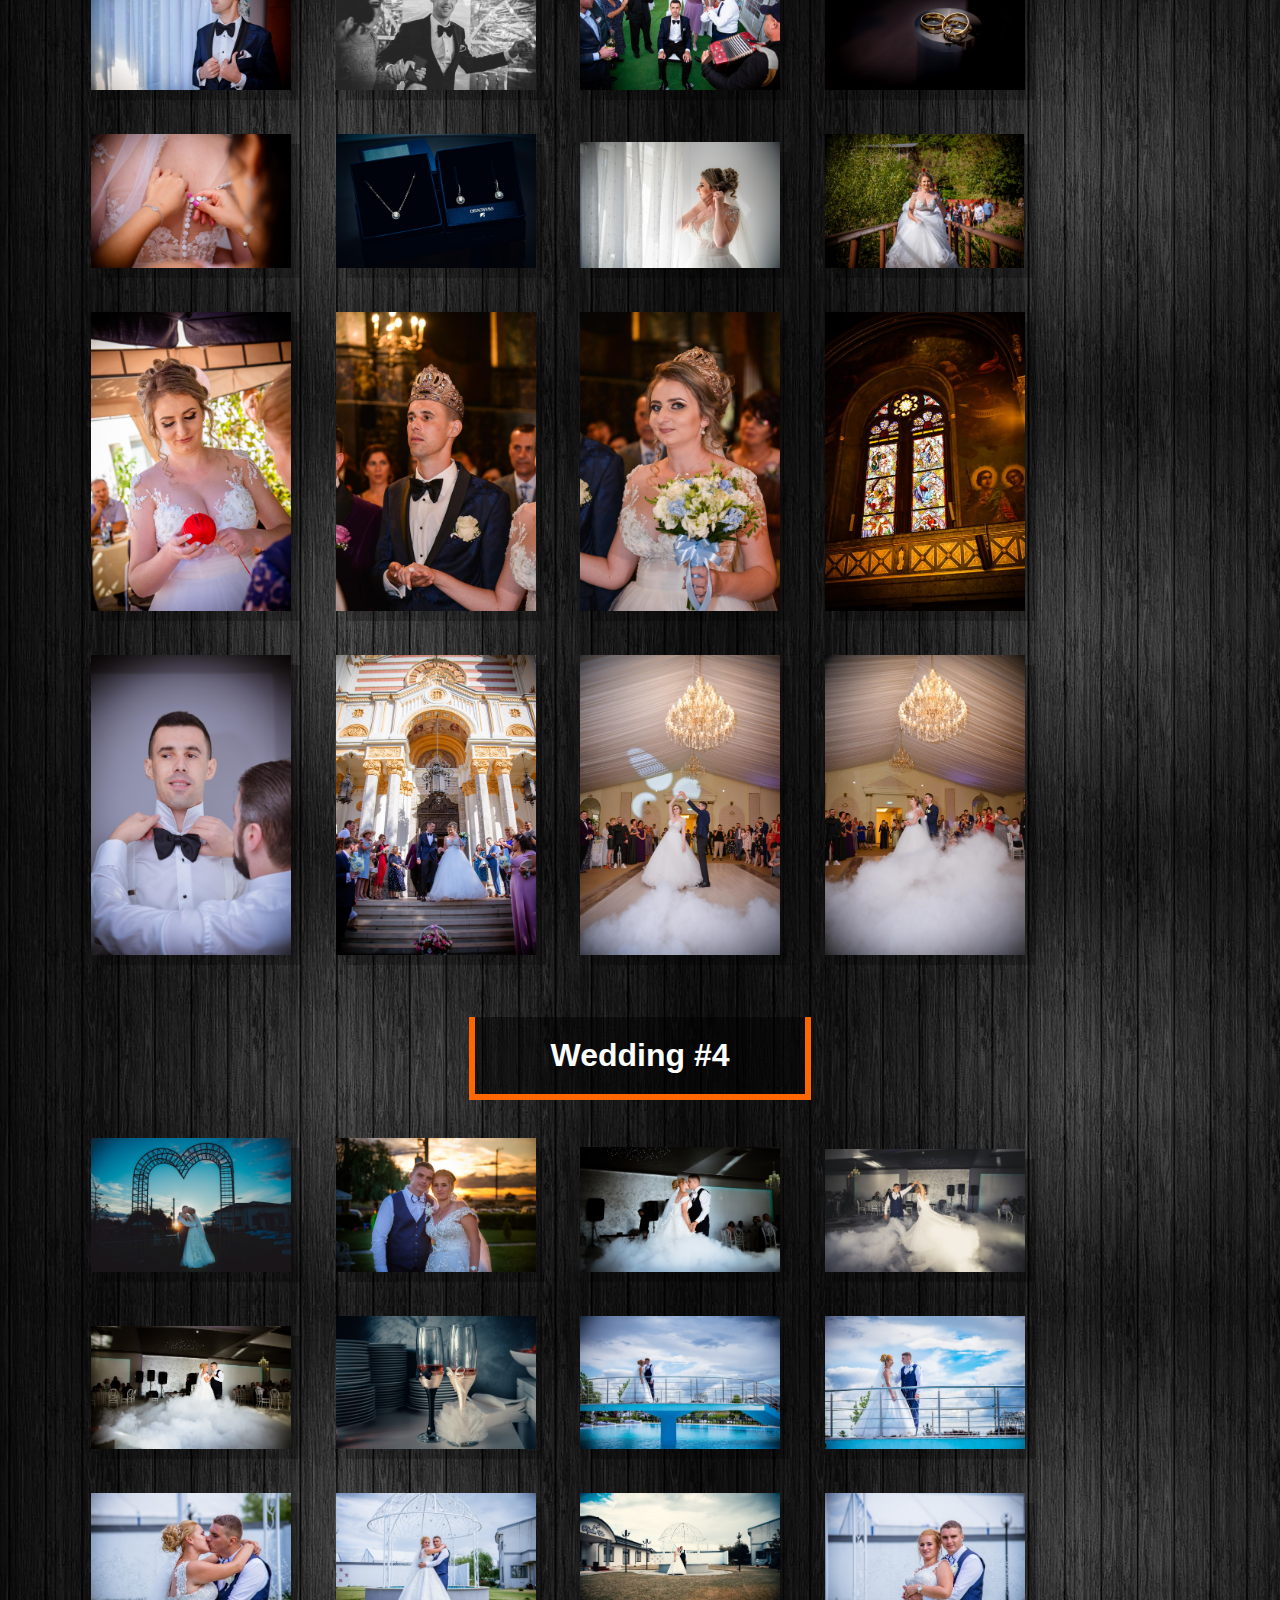
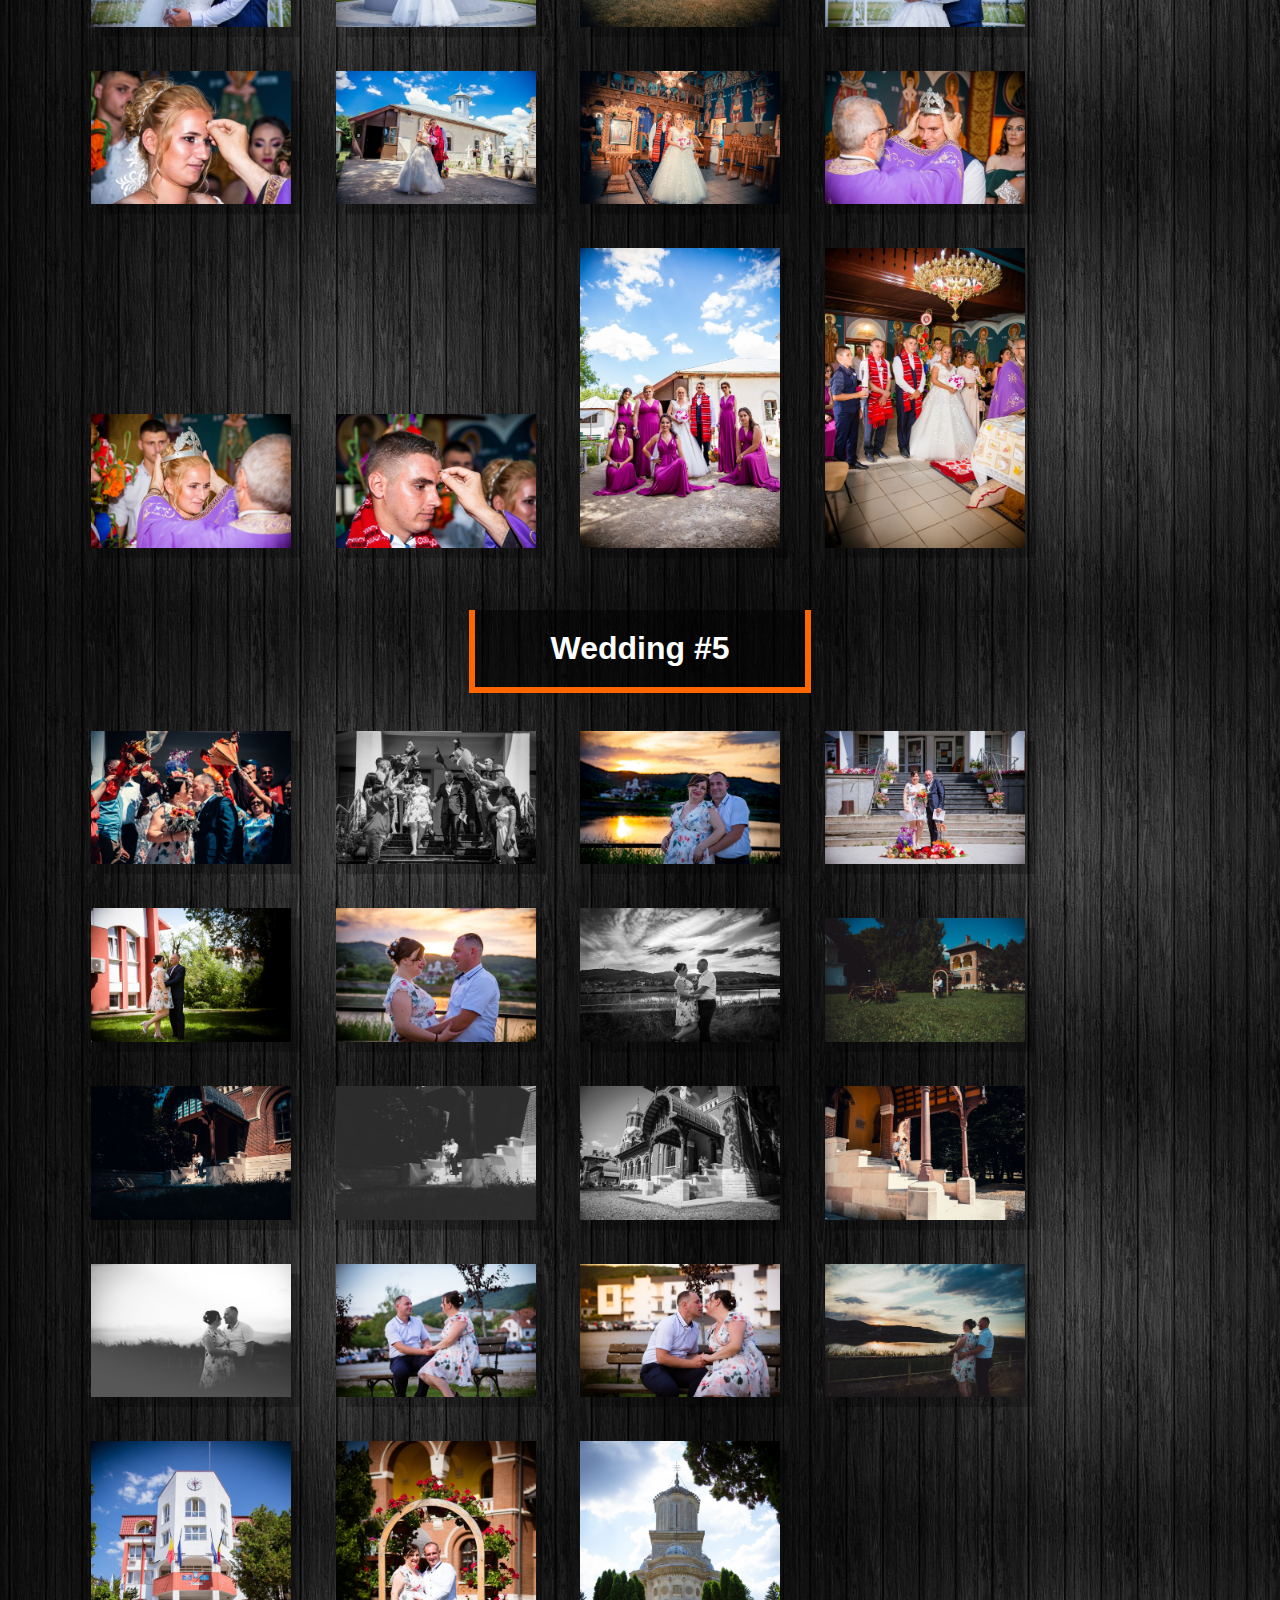
==== commit 94356f91: "Final" ====
--- a/index.html
+++ b/index.html
@@ -237,25 +237,25 @@
 
               <div class="infinity-room">
 
-                <h1 style="color:#ff6600; font-size:3.3vw">Infintiy Room - Joc 2D Unity  <i class="fas fa-desktop"></i></h1>
-                <div style="padding-top: 20px; padding-bottom:20px;">
-                  <img style="display: inline; width:5%; margin-bottom:20px; margin-right:100px"src="CSS/Imagini/inf.png" alt="">
-                    <a style="color: red; font-size:5vw;" href="https://www.youtube.com/watch?v=Gc82cxEOfc8&t=1s"><i class="fab fa-youtube"></i></i></a>
+                <h1 style="color:#ff6600; font-size:4.2vw">Infintiy Room - Joc 2D Unity  <i class="fas fa-desktop"></i></h1>
+                <div style="padding-top: 20px; padding-bottom:10px;">
+                  <img style="display: inline; width:7%; margin-bottom:20px; margin-right:100px"src="CSS/Imagini/inf.png" alt="">
+                    <a style="color: red; font-size:7vw;" href="https://www.youtube.com/watch?v=Gc82cxEOfc8&t=1s"><i class="fab fa-youtube"></i></i></a>
                 </div>
 
-                <p style="padding: 0px 20% 20px 20%; font-size: 2.5vw;">Am creat un joc de tip 2D de la 0 cu ajutorul platfomei Unity  pentru PC.
+                <p style="padding: 0px 20% 20px 20%; font-size: 3.5vw;">Am creat un joc de tip 2D de la 0 cu ajutorul platfomei Unity  pentru PC.
                 Acest Proiect a fost folosit pentru sudtinerea examenului de licenta din facultate</p>
 
               </div>
 
 
               <div class="slime-cave">
-                <h1 style="color:#ff6600; font-size:3.3vw">Slime Cave - Joc 2D Unity <i class="fas fa-mobile"></i></h1>
-                <div style="padding-top: 20px; padding-bottom:20px;">
-                  <img style="display: inline; width:6%;margin-bottom:20px; margin-right:100px;"src="CSS/Imagini/sc.png" alt="">
-                  <a style="color: red; font-size:5vw;" href="https://youtu.be/0gPjswdx1CU"><i class="fab fa-youtube"></i></i></a>
+                <h1 style="color:#ff6600; font-size:4.2vw">Slime Cave - Joc 2D Unity <i class="fas fa-mobile"></i></h1>
+                <div style="padding-top: 20px; padding-bottom:10px;">
+                  <img style="display: inline; width:8%;margin-bottom:20px; margin-right:100px;"src="CSS/Imagini/sc.png" alt="">
+                  <a style="color: red; font-size:7vw;" href="https://youtu.be/0gPjswdx1CU"><i class="fab fa-youtube"></i></i></a>
                 </div>
-                <div style="font-size: 2.5vw;">
+                <div style="font-size: 3.5vw;">
 
 
                 <p style="padding: 0px 20% 20px 20%" >Am creat un joc de tip 2D de la 0 cu ajutorul platfomei Unity dedicat pentru device-urile mobile.
@@ -267,9 +267,9 @@
 
 
               <div class="site-web">
-                <h1 style="color:#ff6600; margin-top:20px; margin-bottom: 40px; font-size:3.3vw">Site Web  <i class="fas fa-globe"></i></h1>
-
-                <p style="padding: 0px 20% 20px 20%; font-size: 2.5vw;">Am creat un mic site web pentru prezentarea proiectelor mele.
+                <h1 style="color:#ff6600; margin-top:20px; margin-bottom: 10px; font-size:4.2vw">Site Web  <i class="fas fa-globe"></i></h1>
+
+                <p style="padding: 0px 20% 20px 20%; font-size: 3.5vw;">Am creat un mic site web pentru prezentarea proiectelor mele.
                 Prin crerea acestui site am reusit sa imi pun bazele urmatorelor limbaje de programare:</p>
                 <p>HTML</p>
                 <p>CSS</p>
@@ -654,7 +654,7 @@
 
 
 
-  
+
         <div class="animatie">
         <div class="accesare_facebook">
 
--- a/CSS/Stil_pagina.css
+++ b/CSS/Stil_pagina.css
@@ -742,6 +742,7 @@
 }
 .infinity-room{
   text-align: center;
+  
 }
 .slime-cave{
 
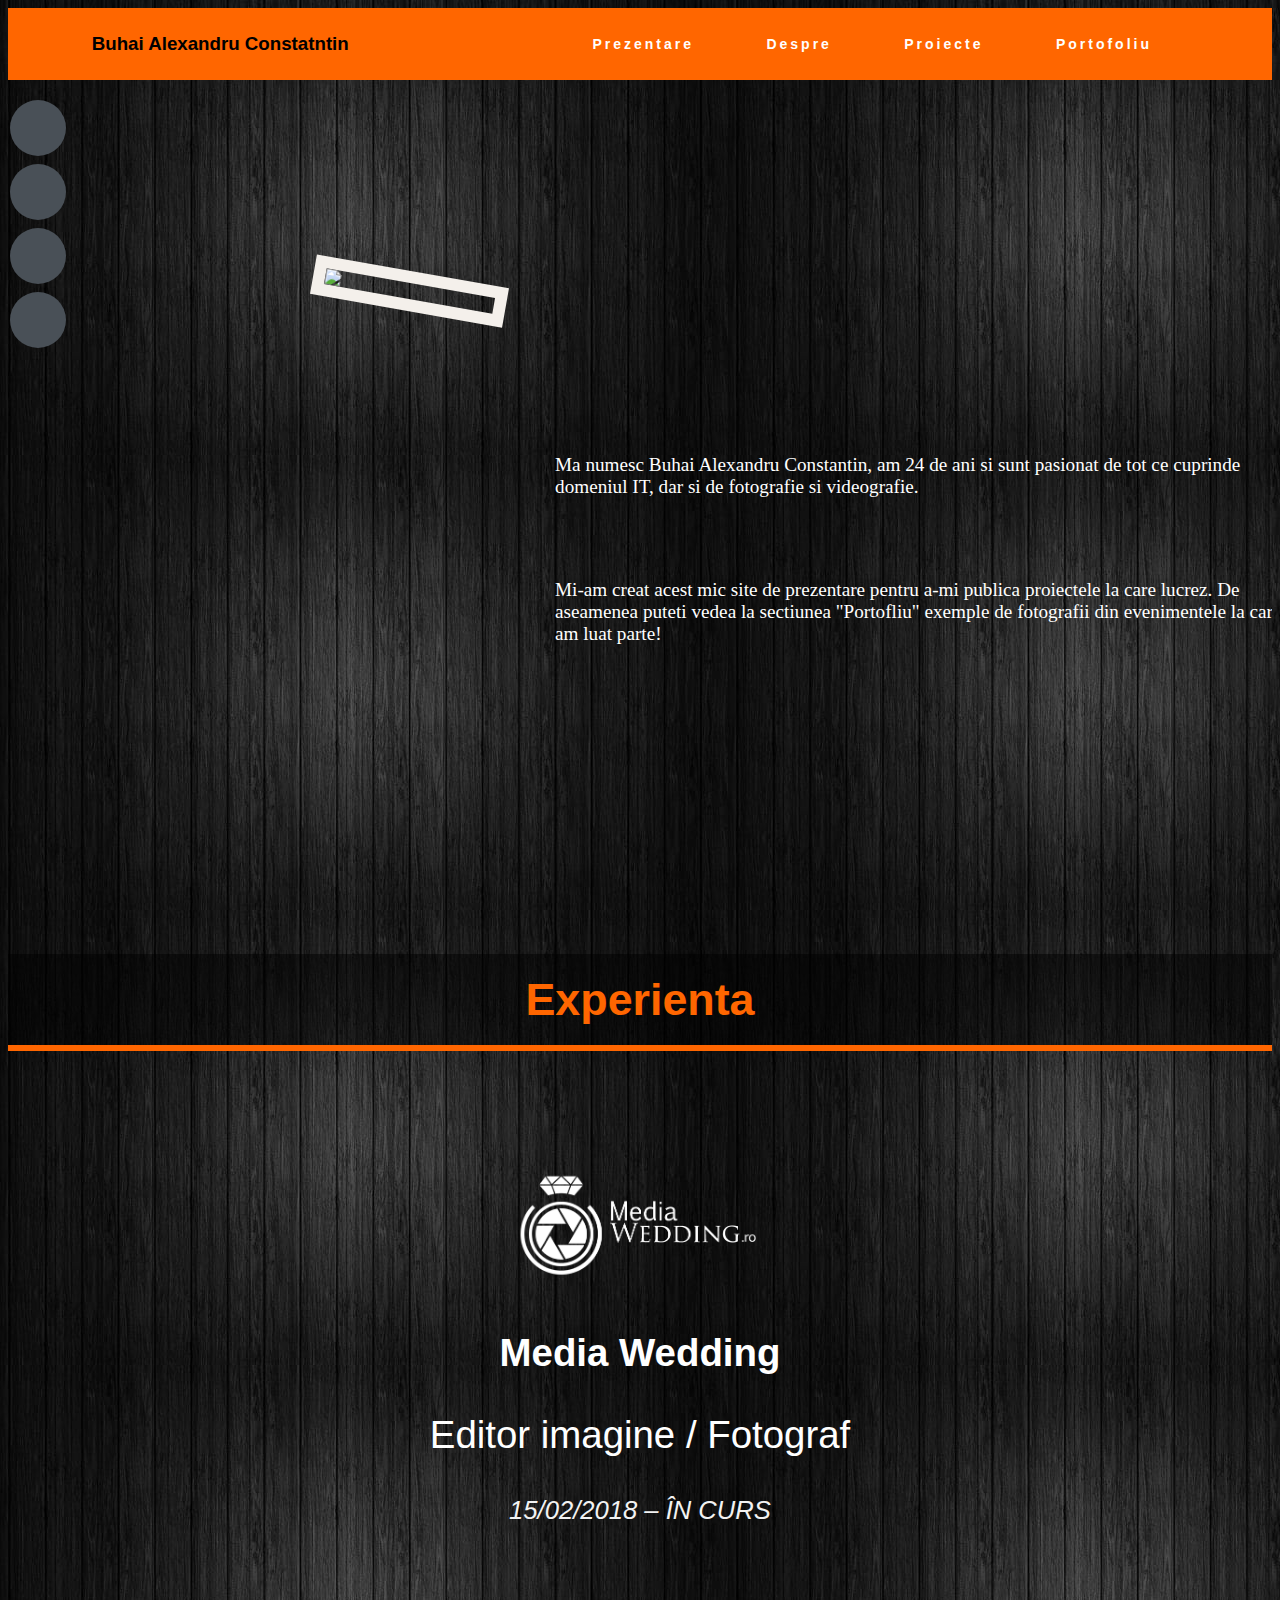
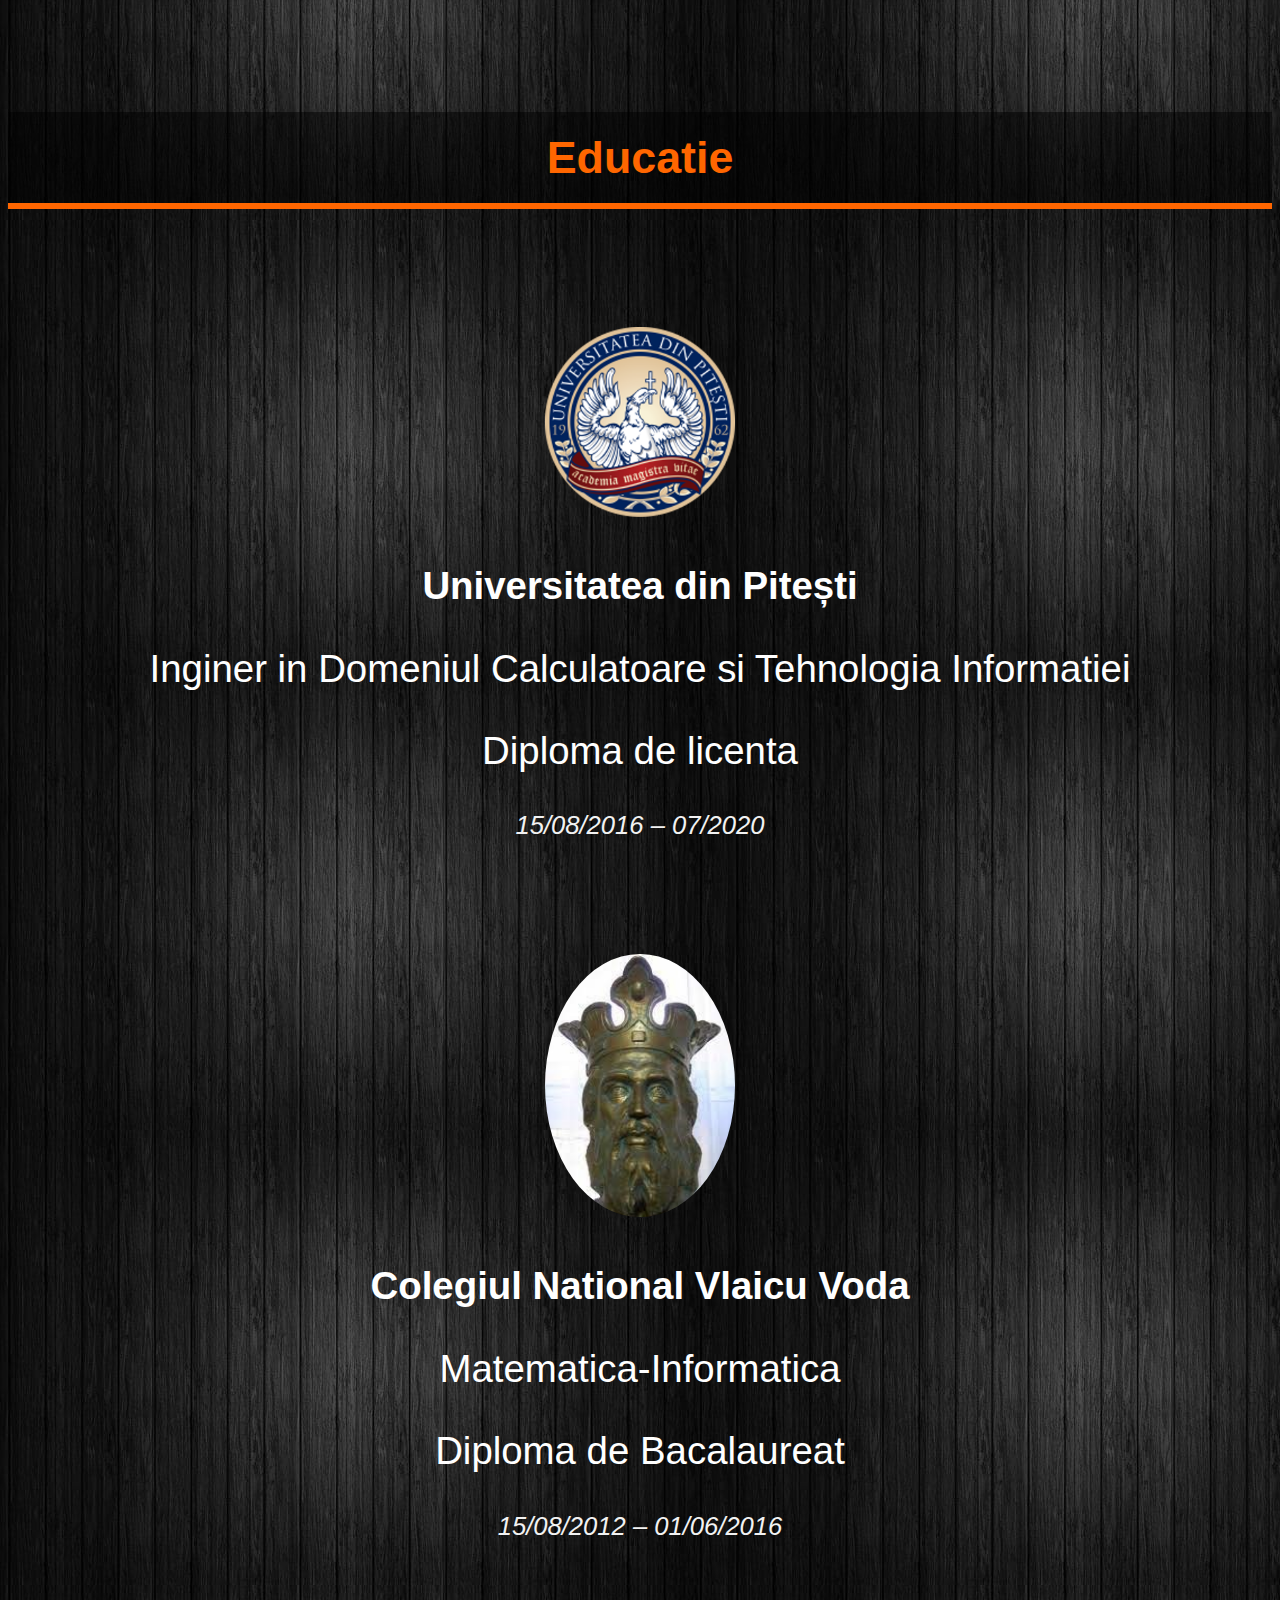
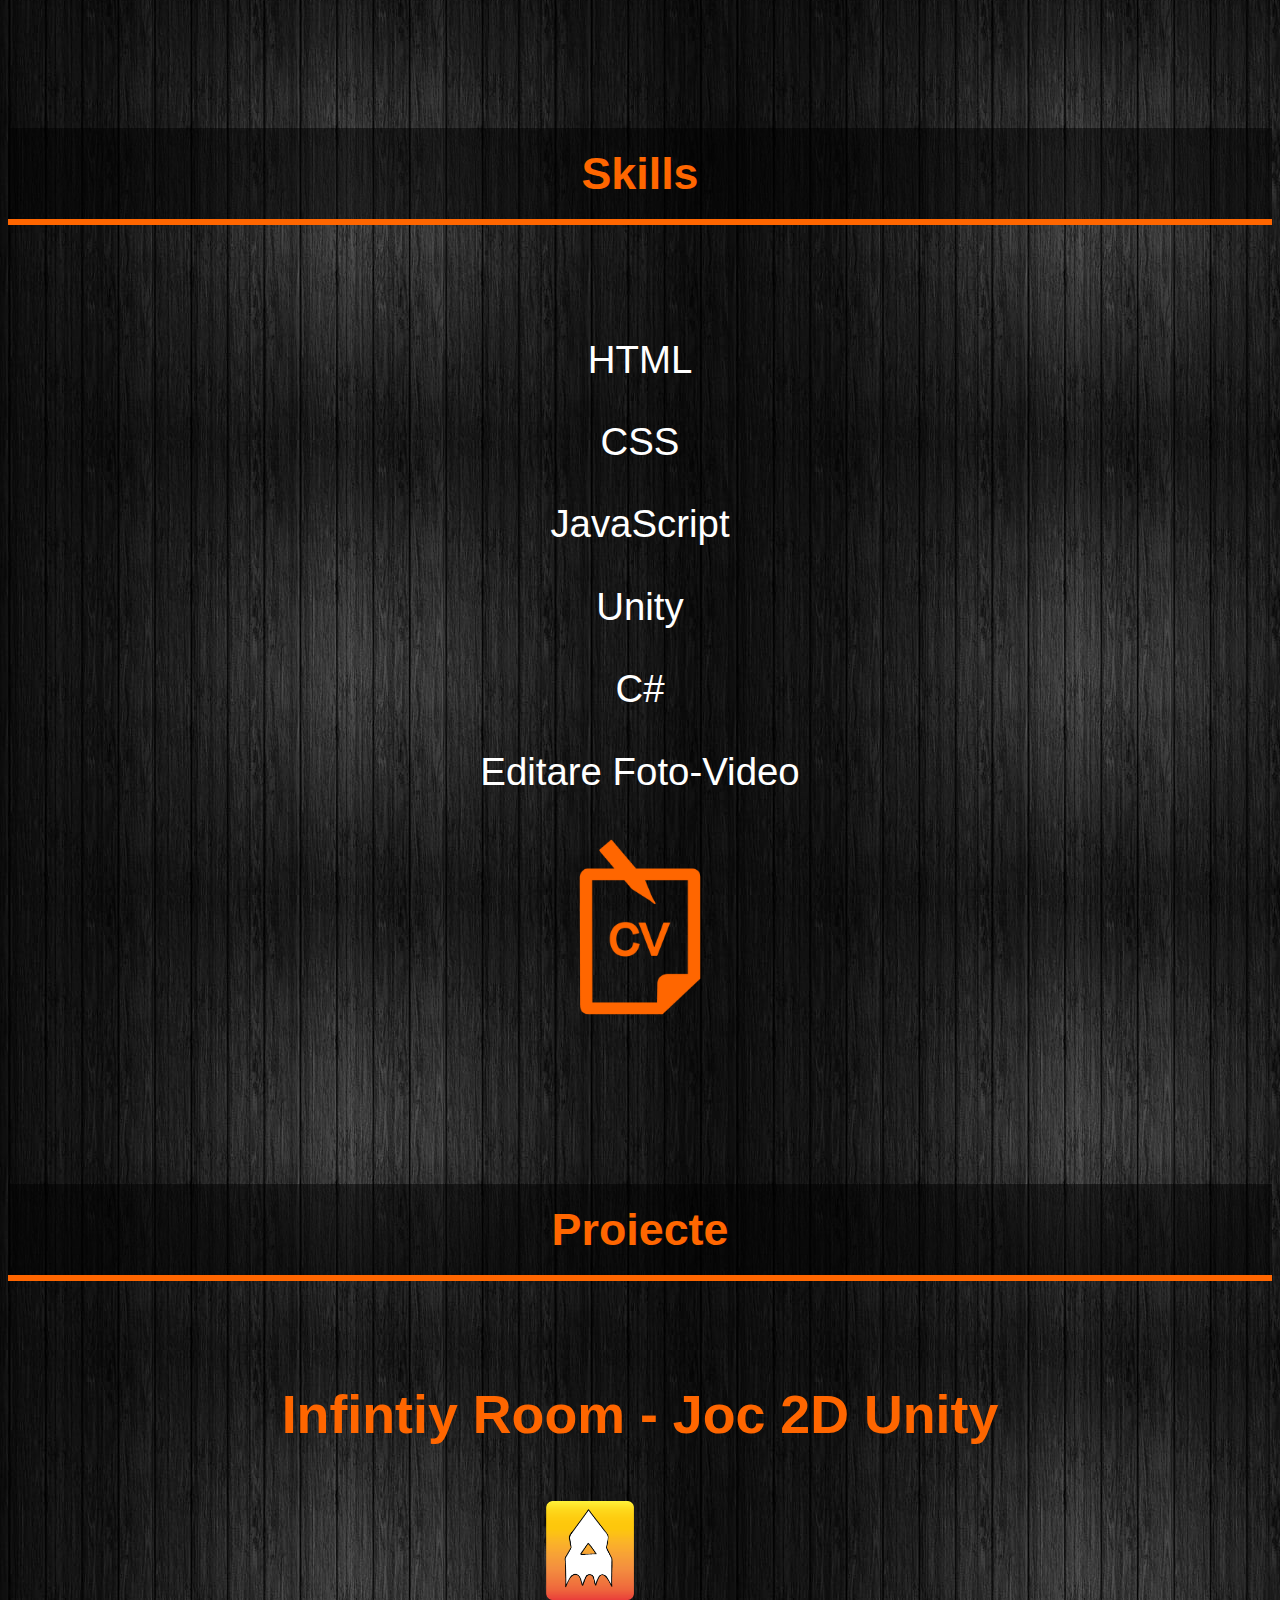
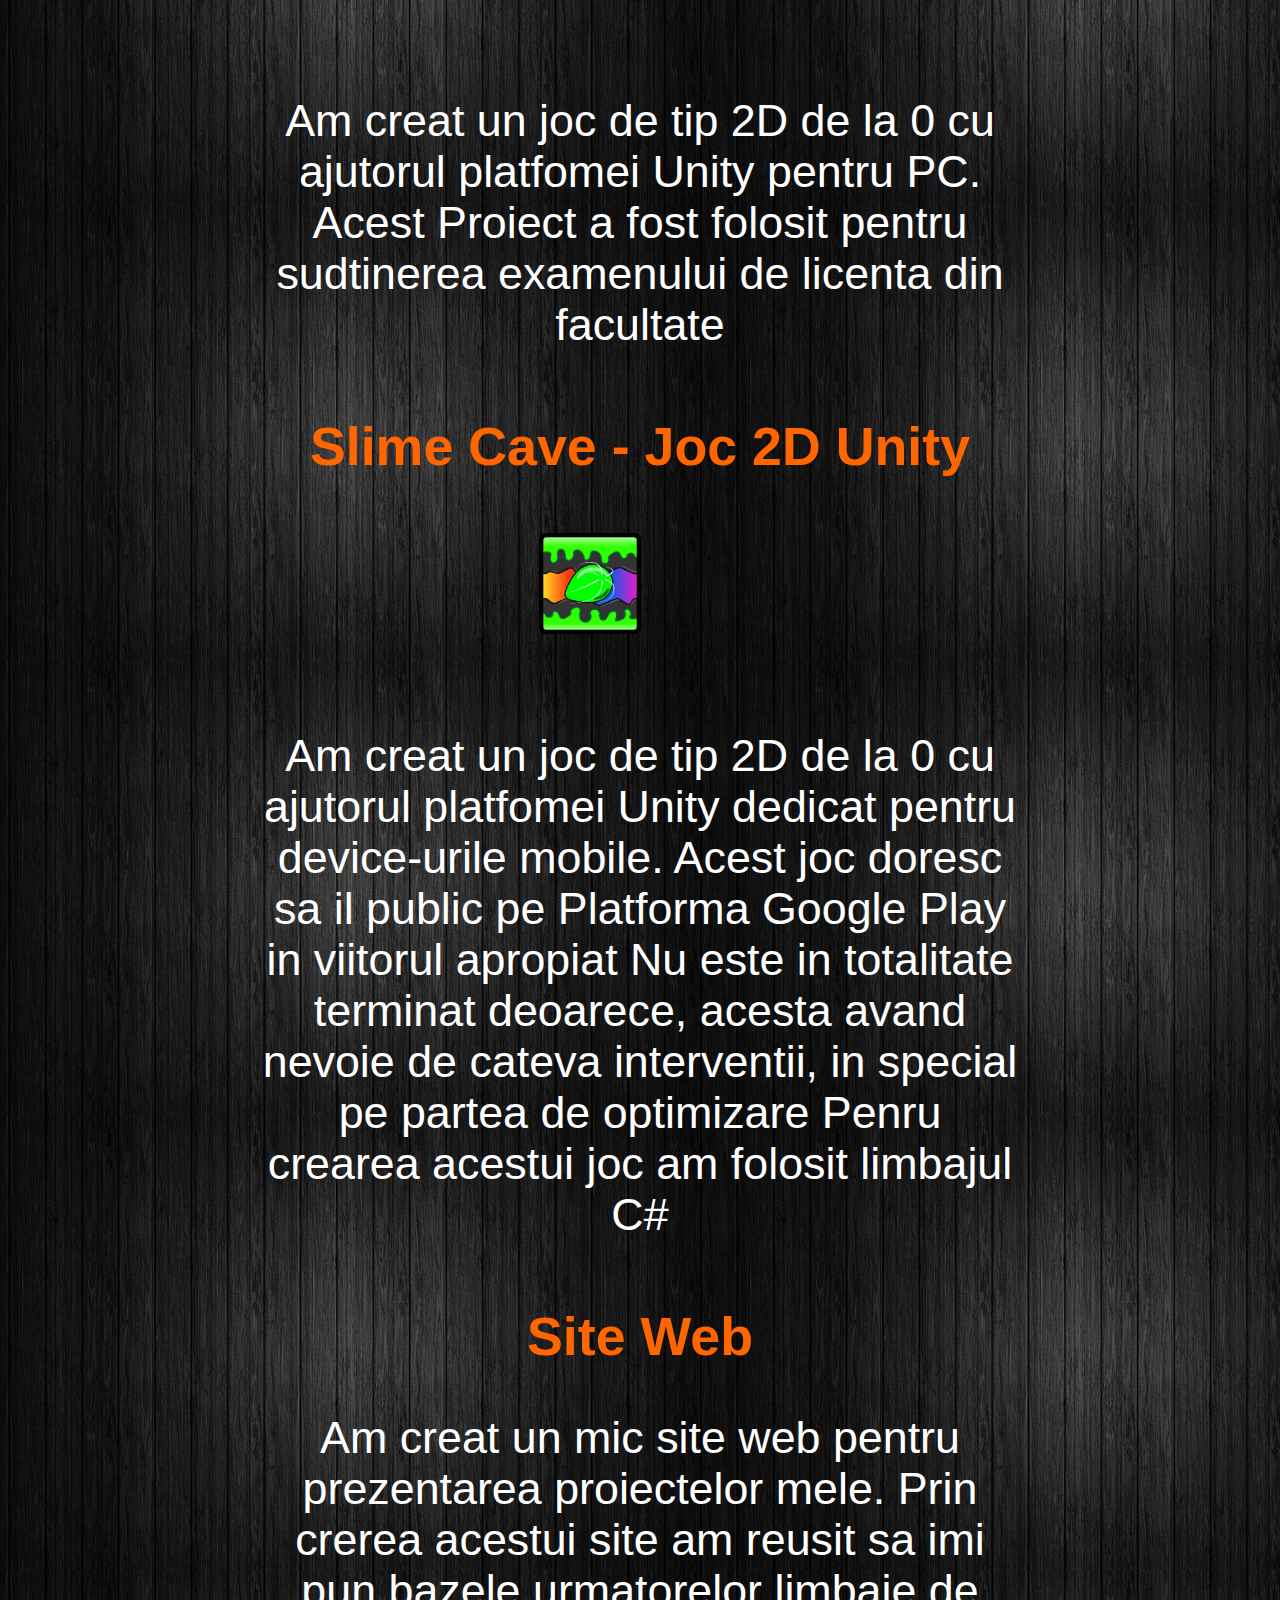
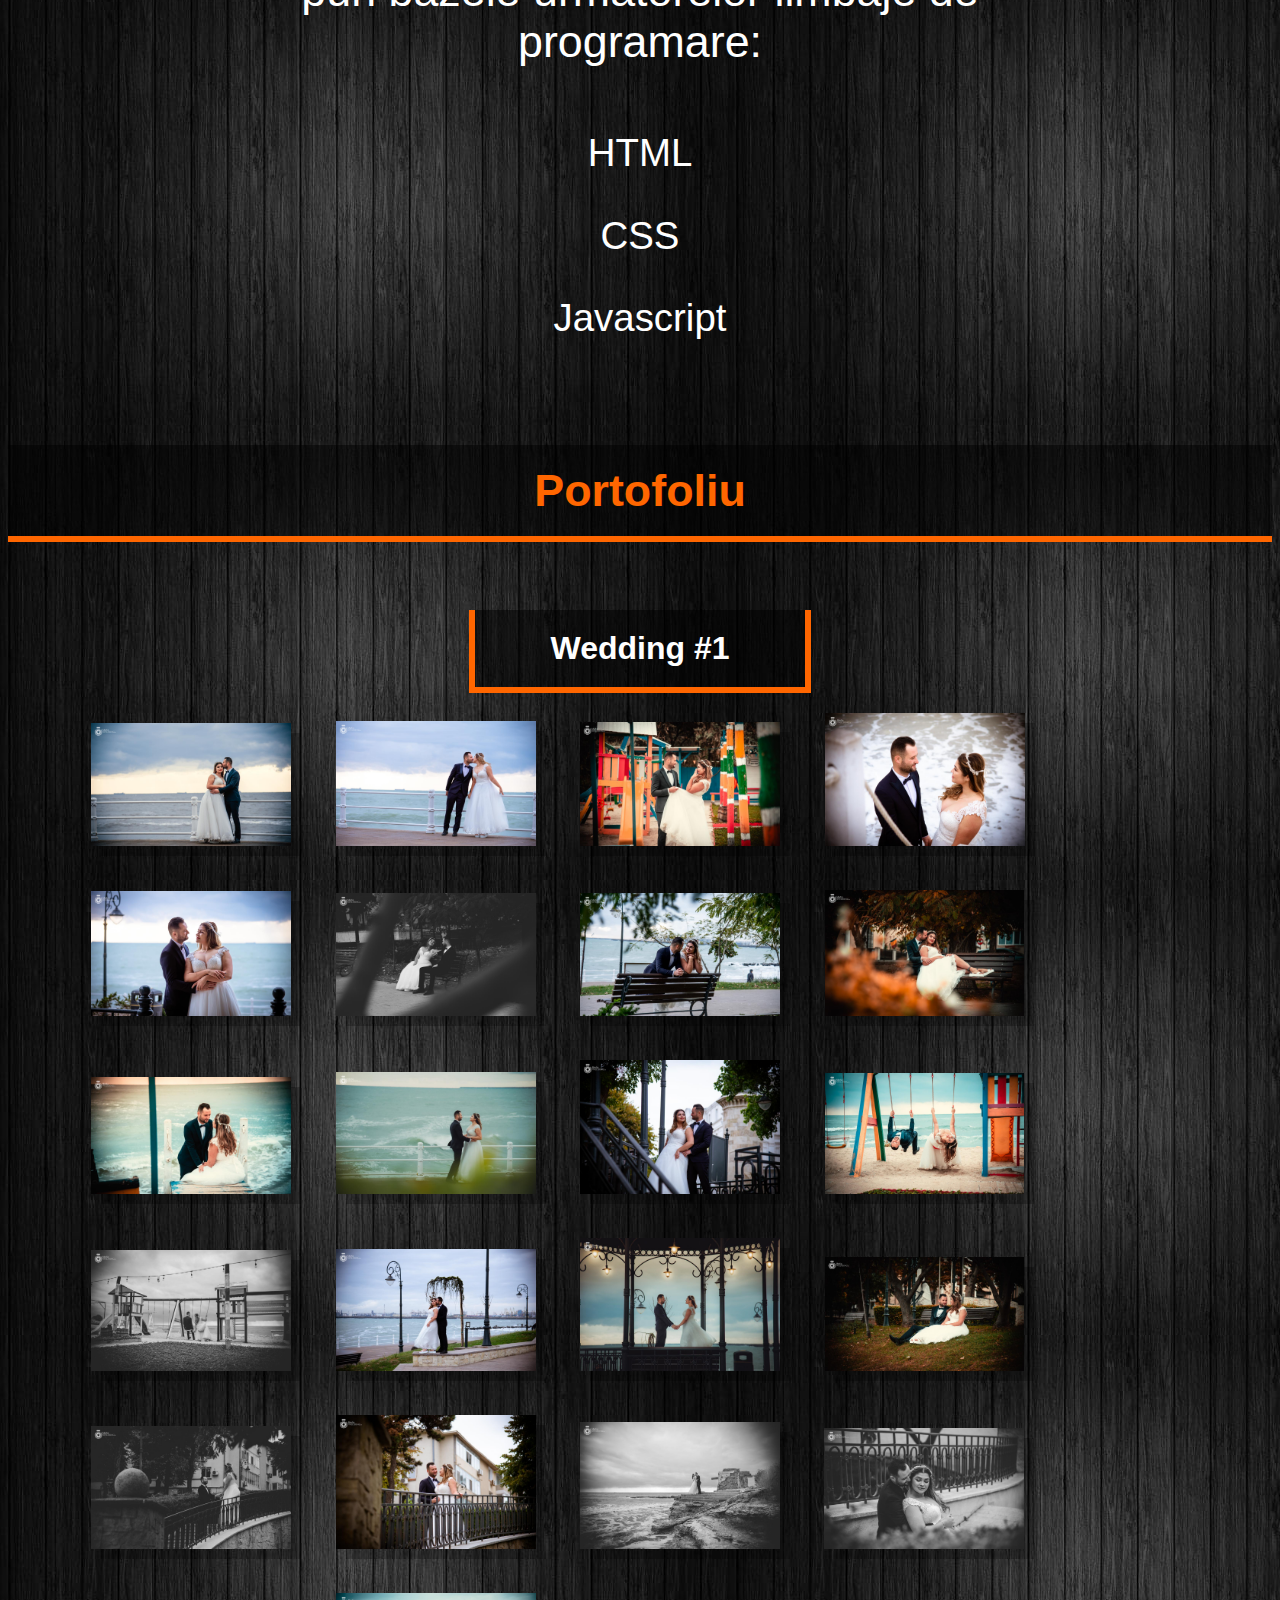
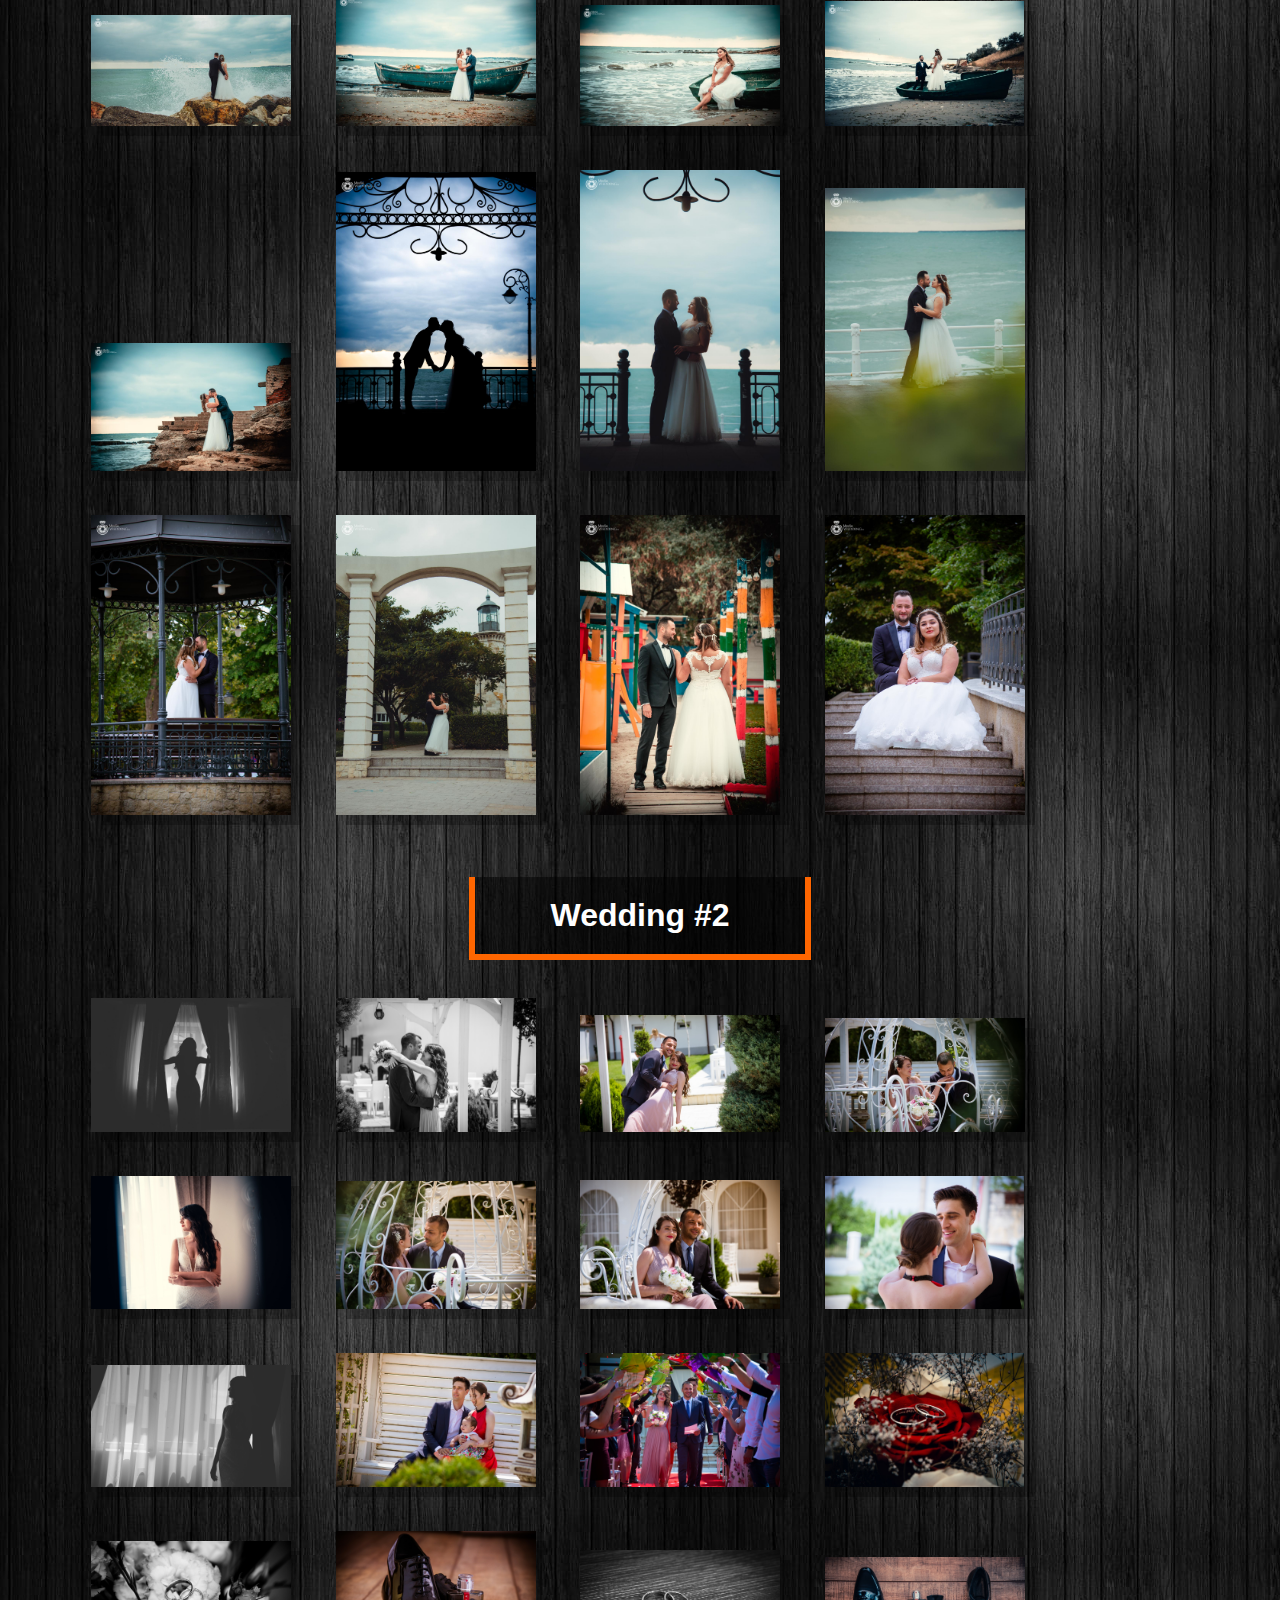
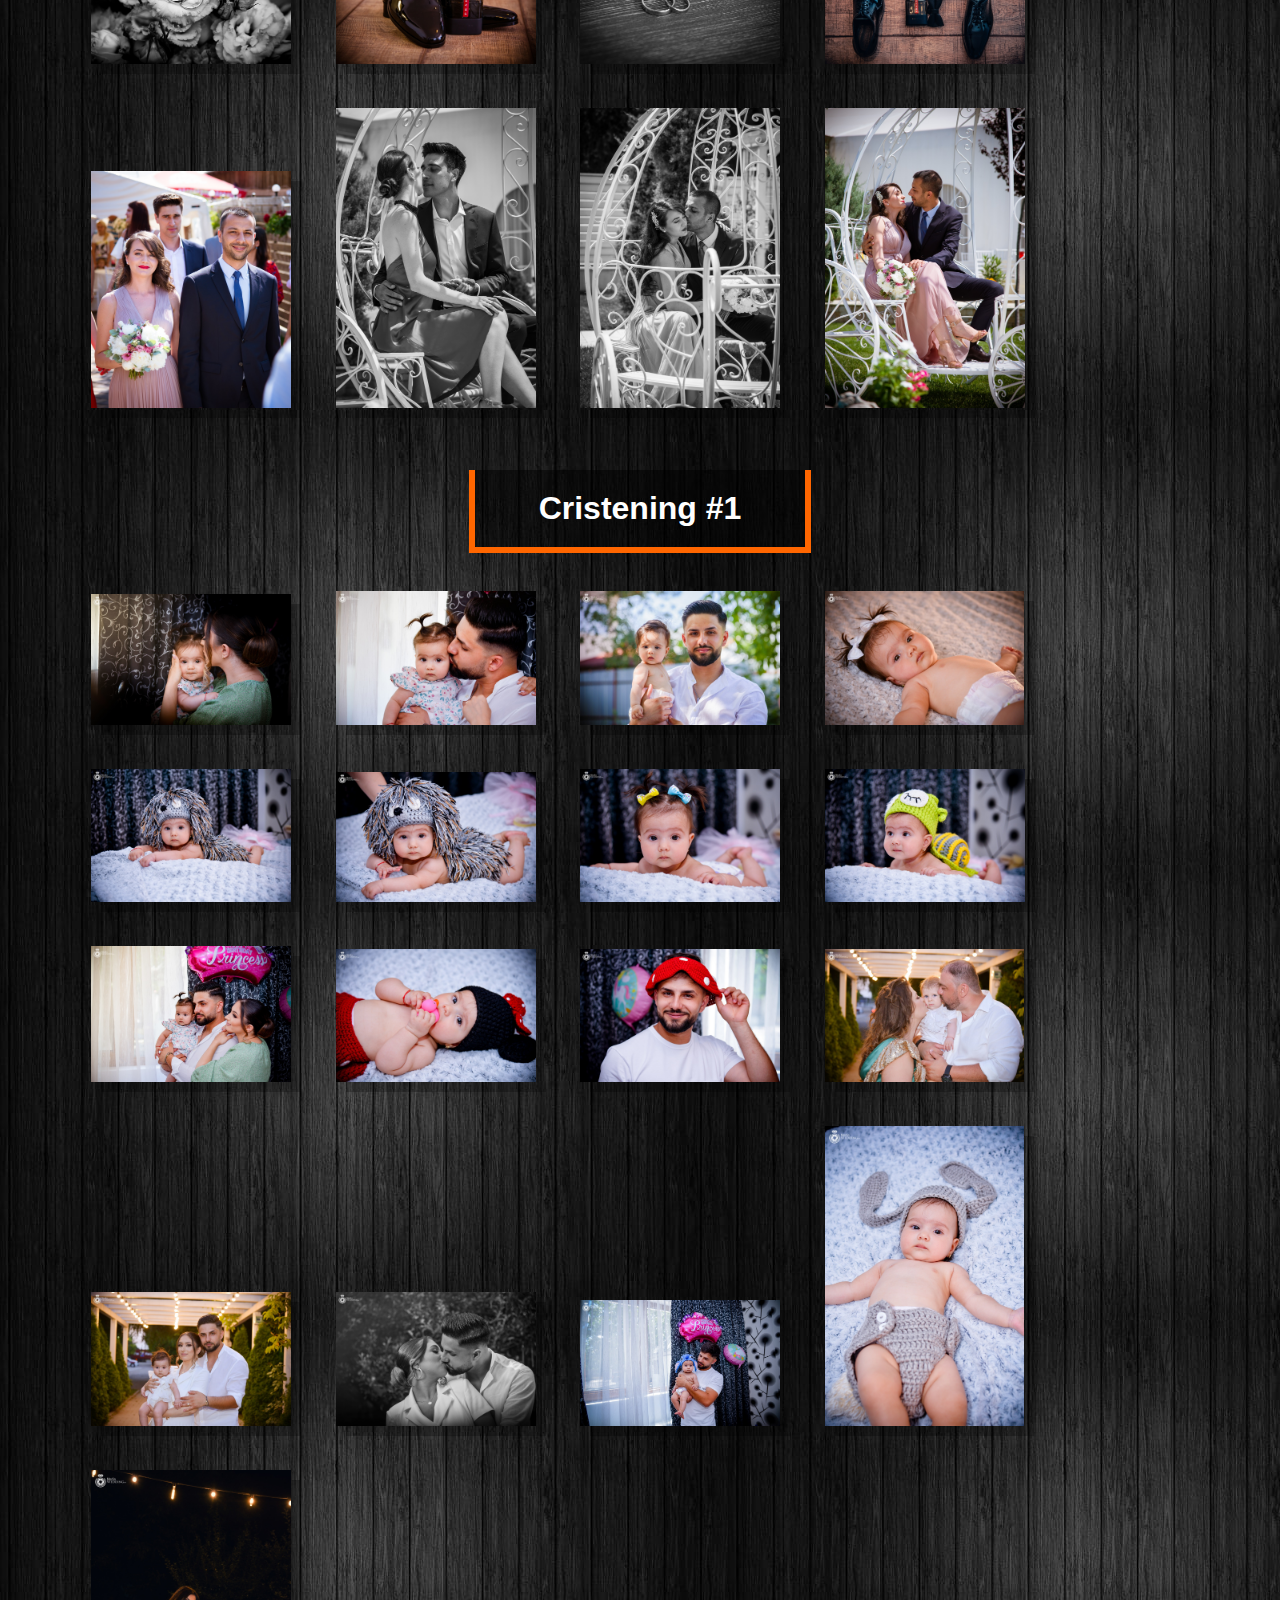
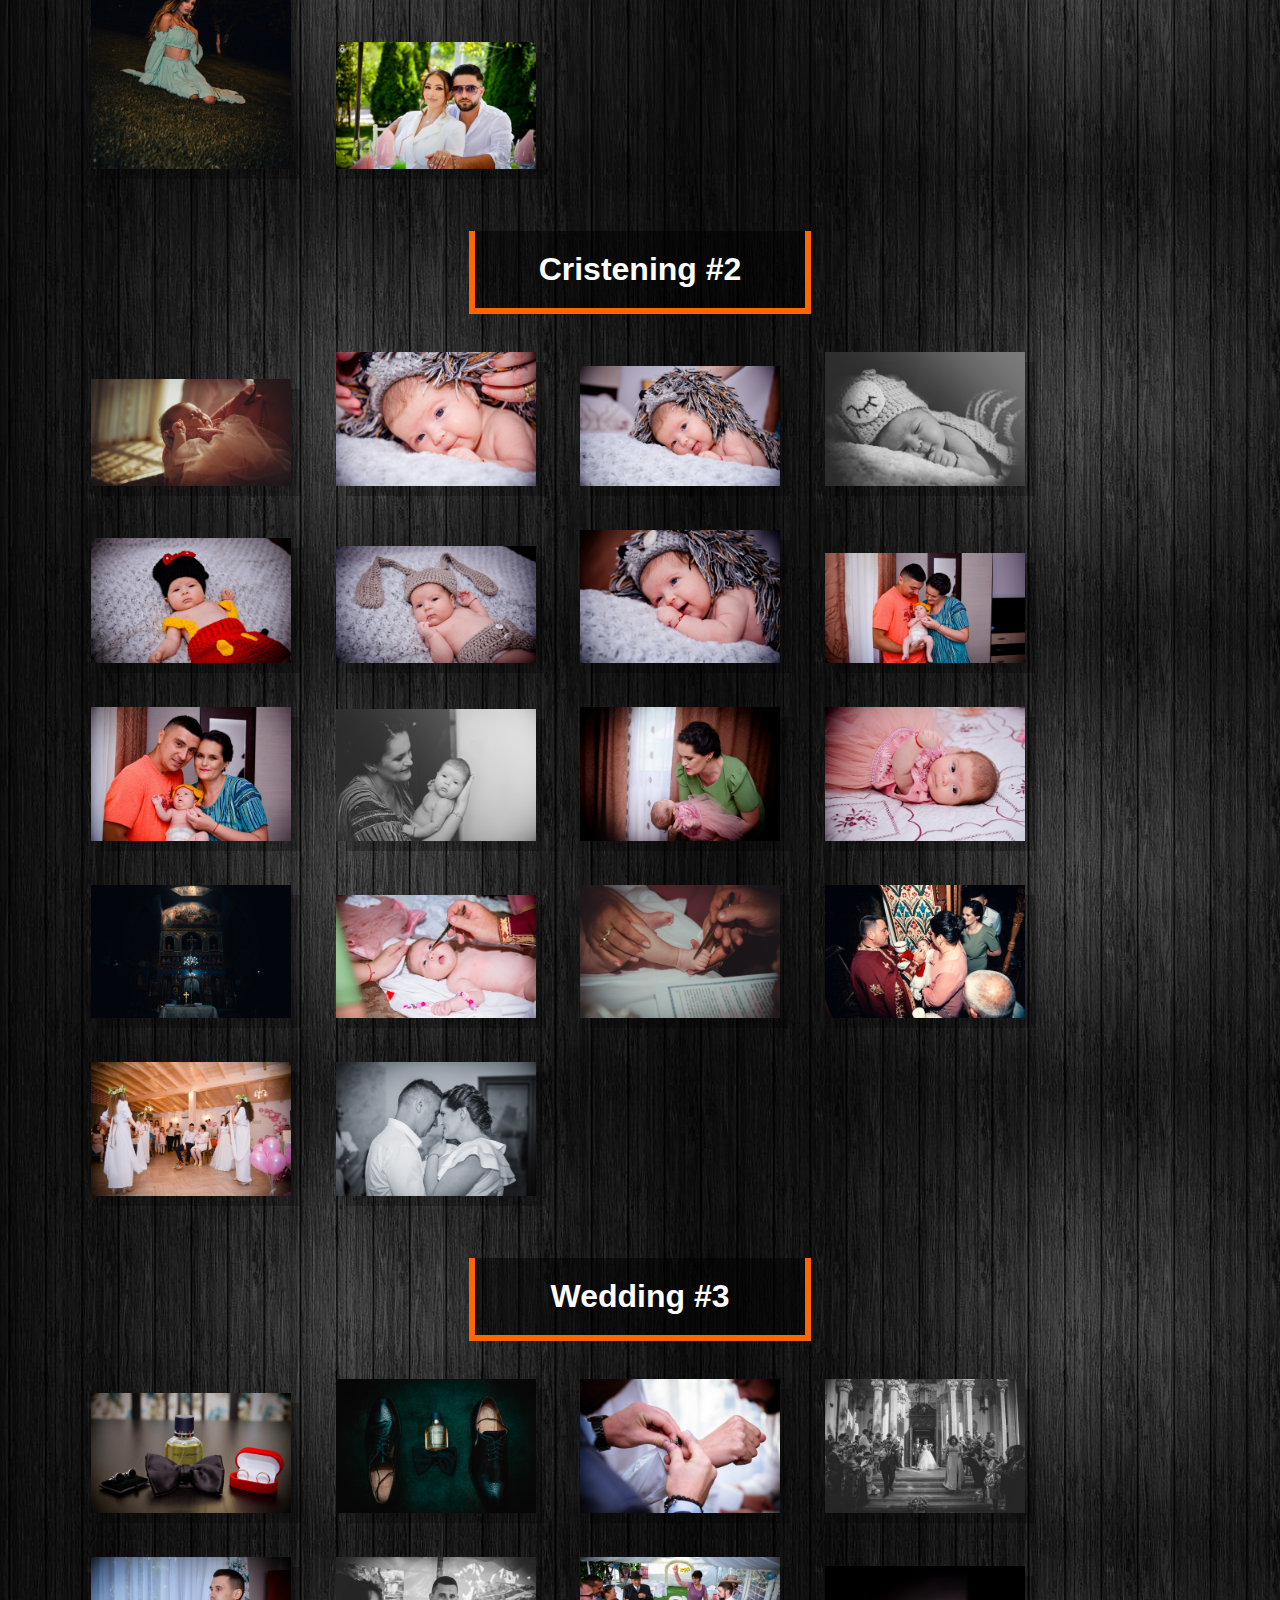
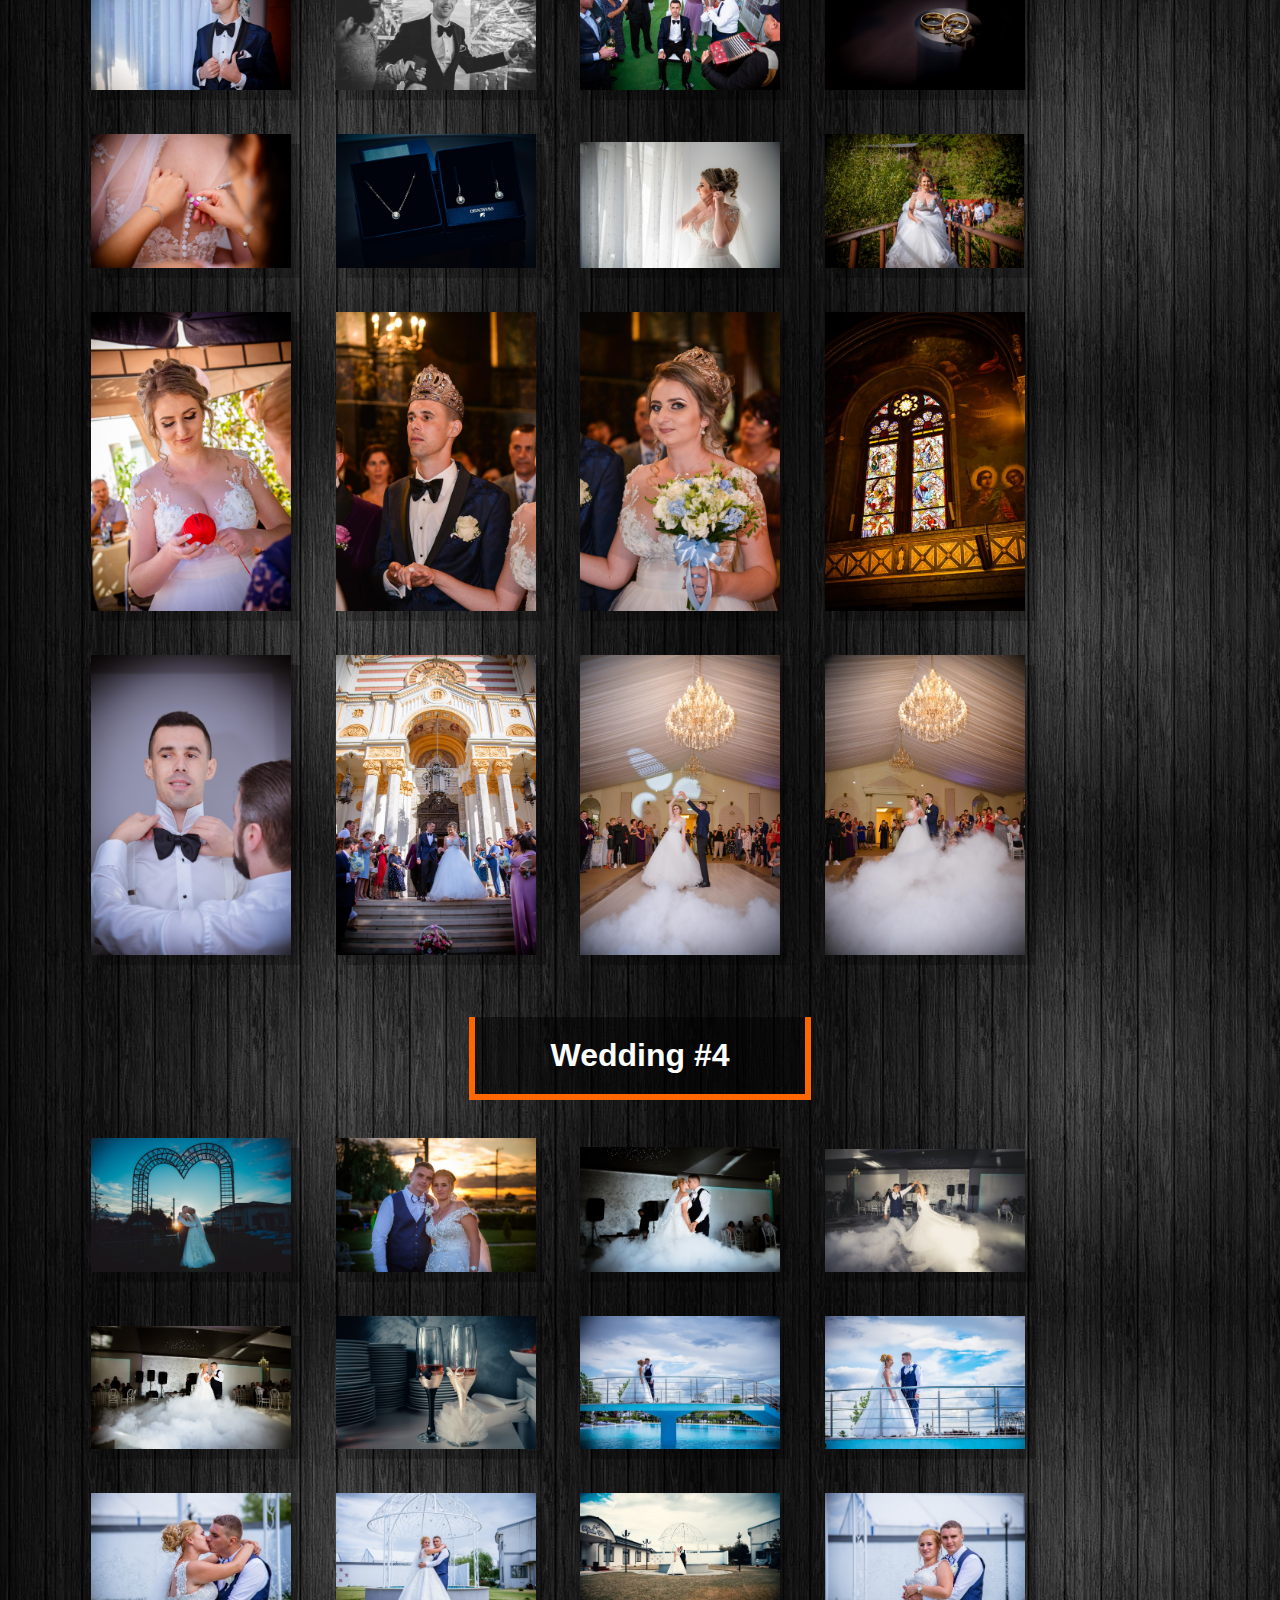
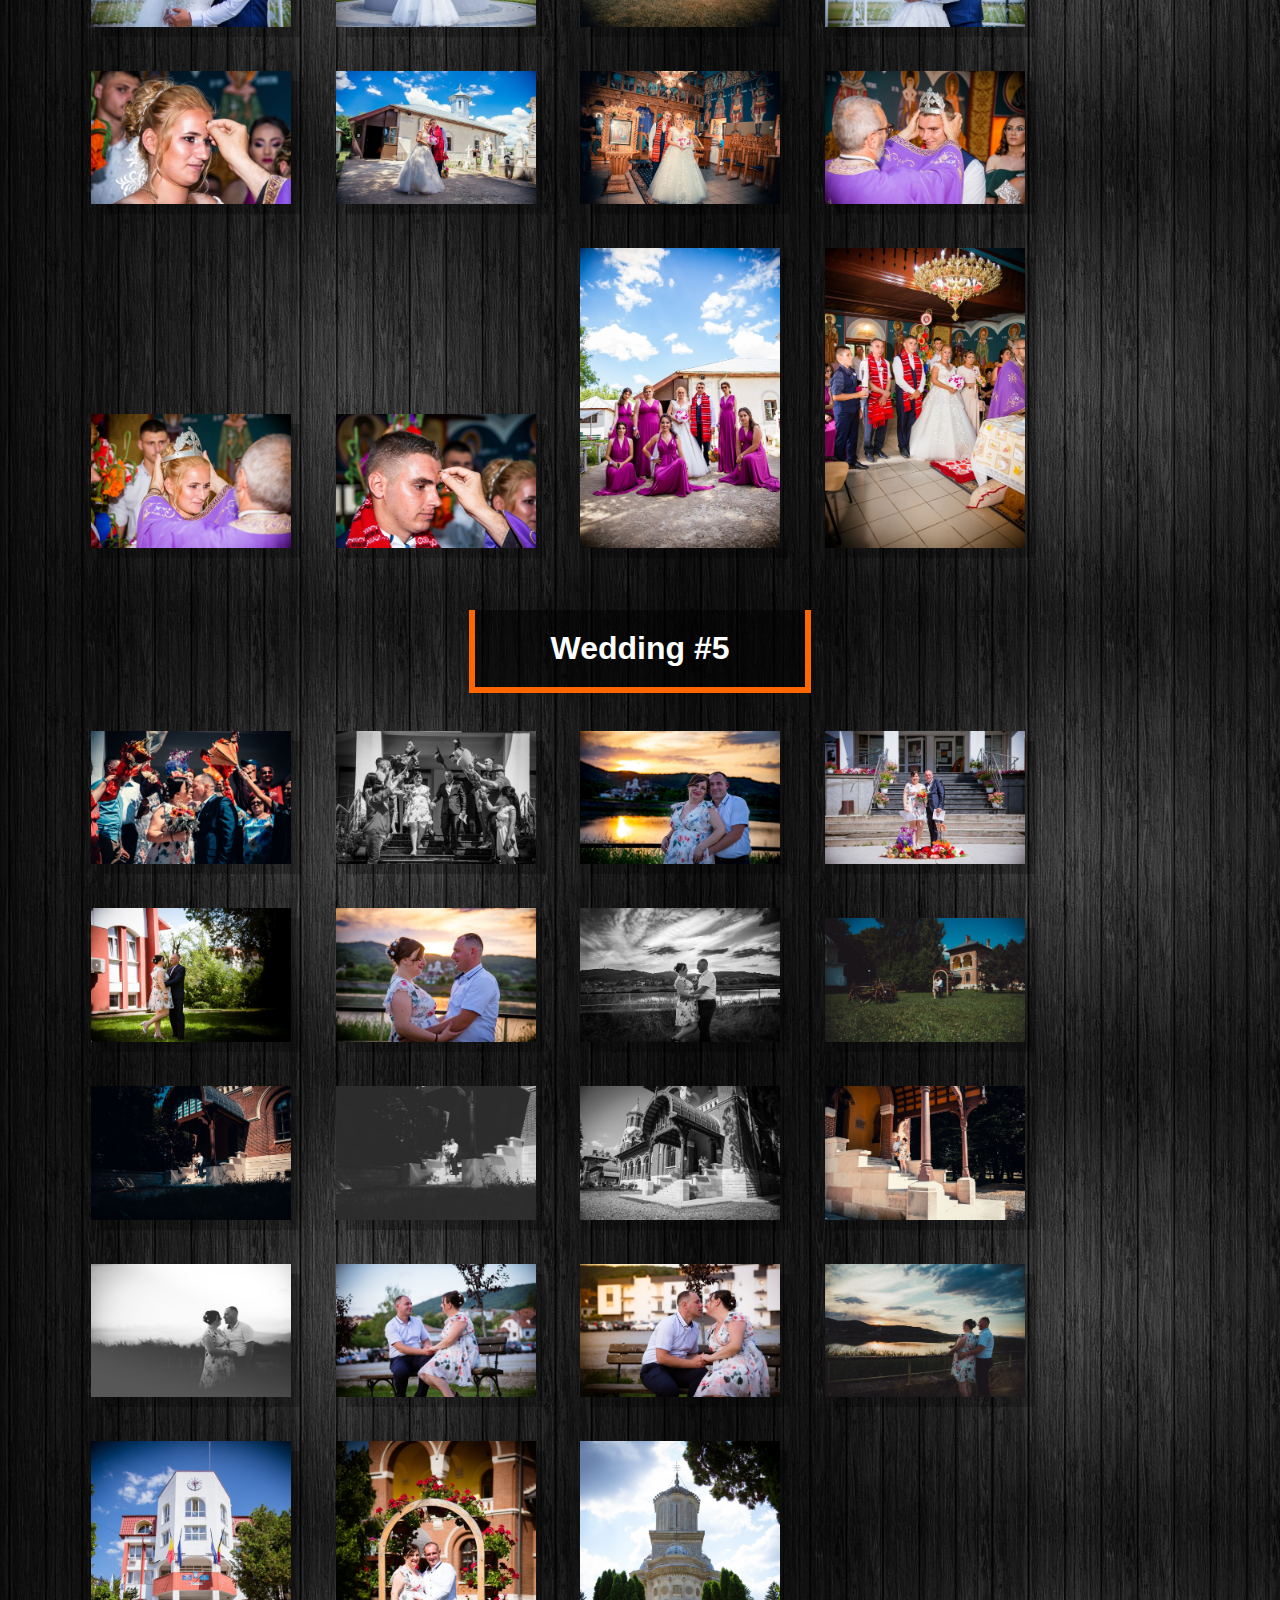
==== commit 558a4fa6: "final" ====
--- a/index.html
+++ b/index.html
@@ -47,7 +47,7 @@
       <!-- Navigation-->
       <nav>
         <div class="">
-          <h4>Buhai Alexandru Constatntin</h4>
+          <h3><b>Buhai Alexandru Constatntin</b></h3>
         </div>
         <ul class="lista-navigare">
           <li><a class="menu1" href="#Prezentare">Prezentare</a></li>
--- a/CSS/Stil_pagina.css
+++ b/CSS/Stil_pagina.css
@@ -286,7 +286,7 @@
 
 .mergiSus:hover{
   background-color: white;
-  color: red;
+  color:  #ff6600;
 
 }
 
@@ -742,7 +742,7 @@
 }
 .infinity-room{
   text-align: center;
-  
+
 }
 .slime-cave{
 
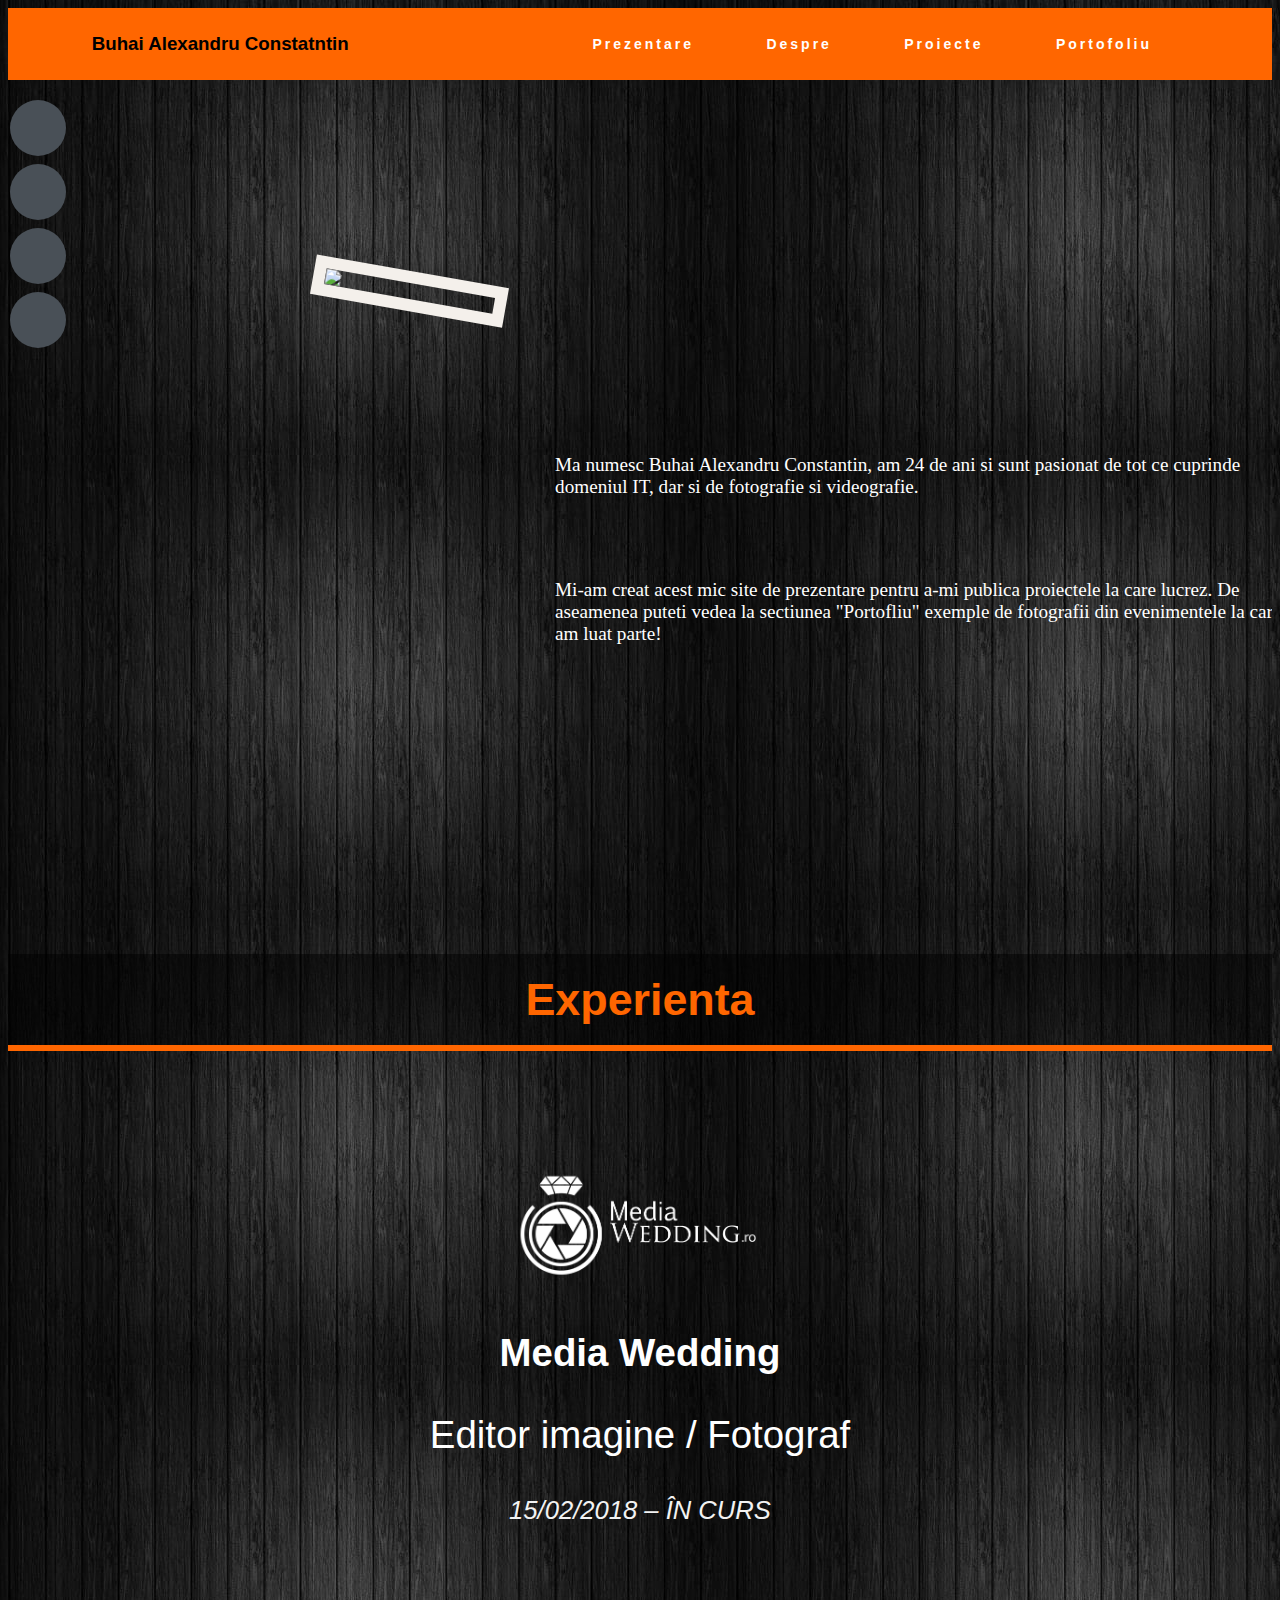
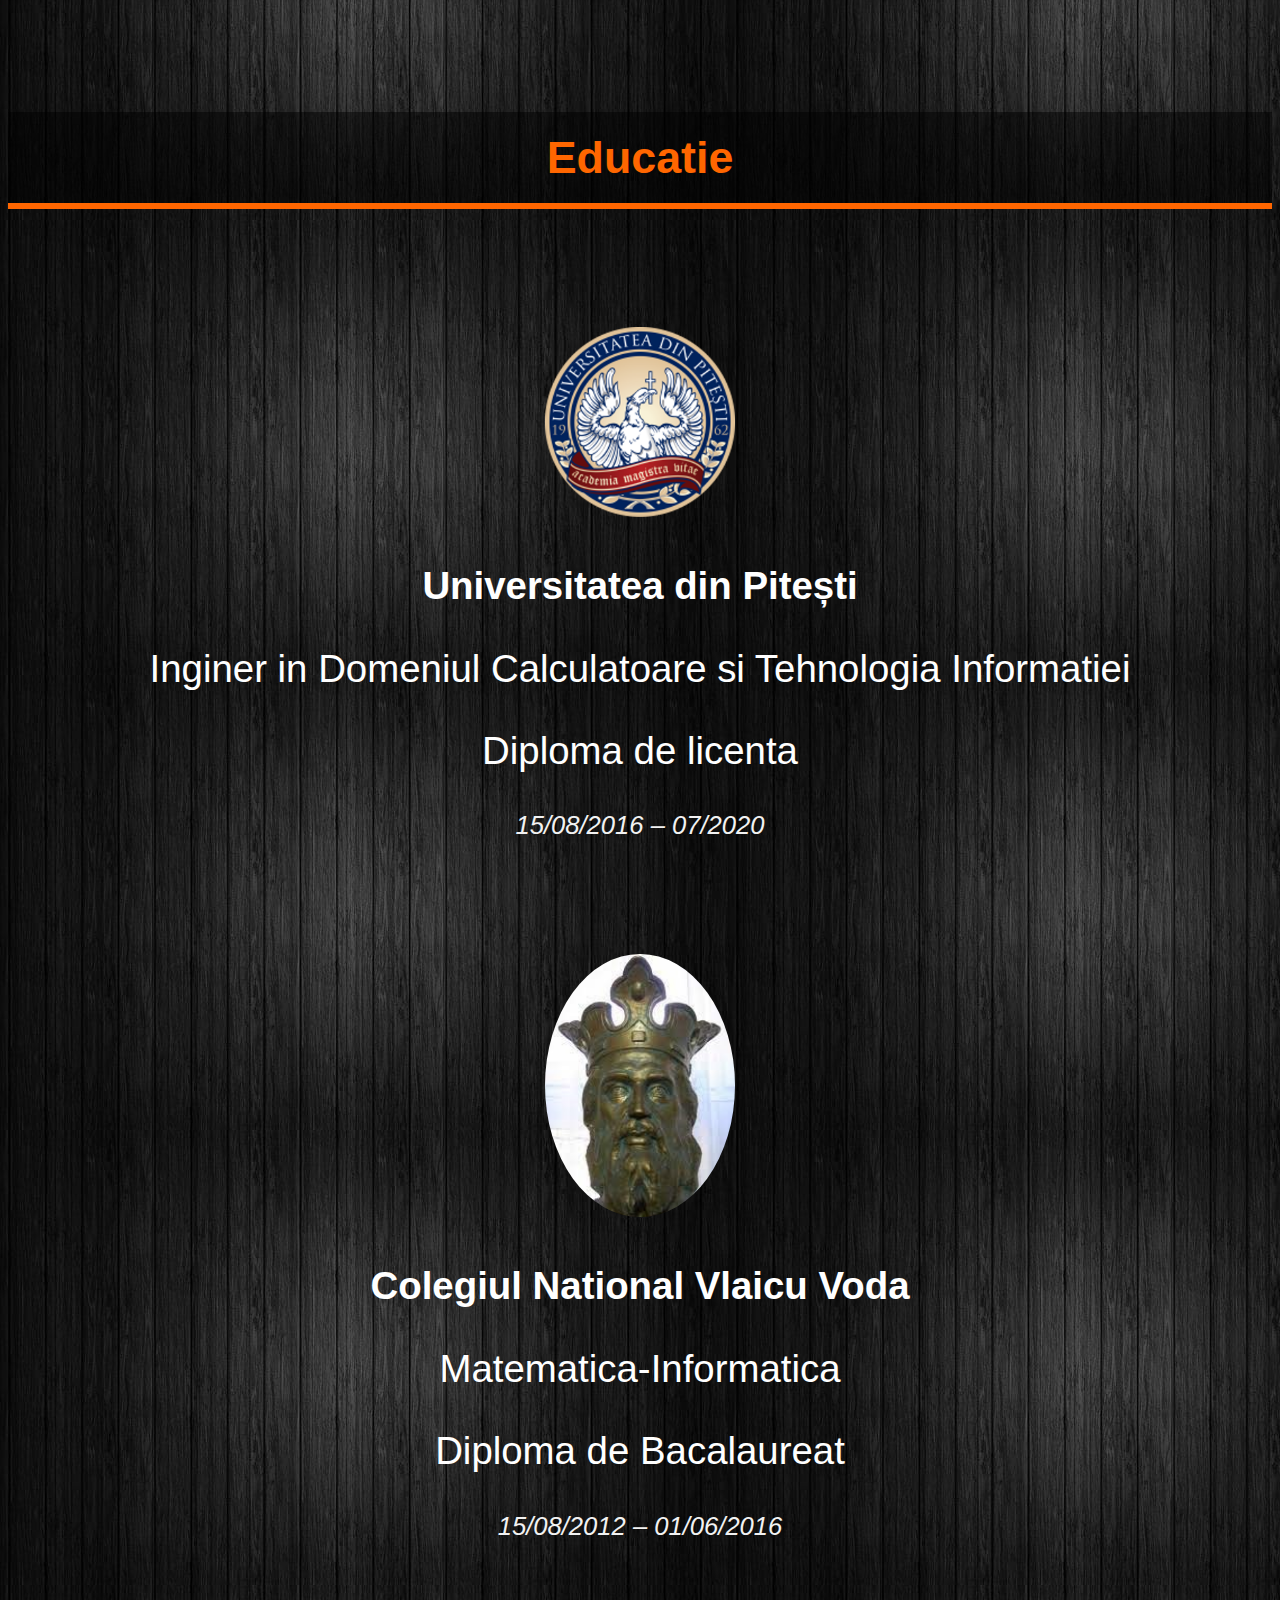
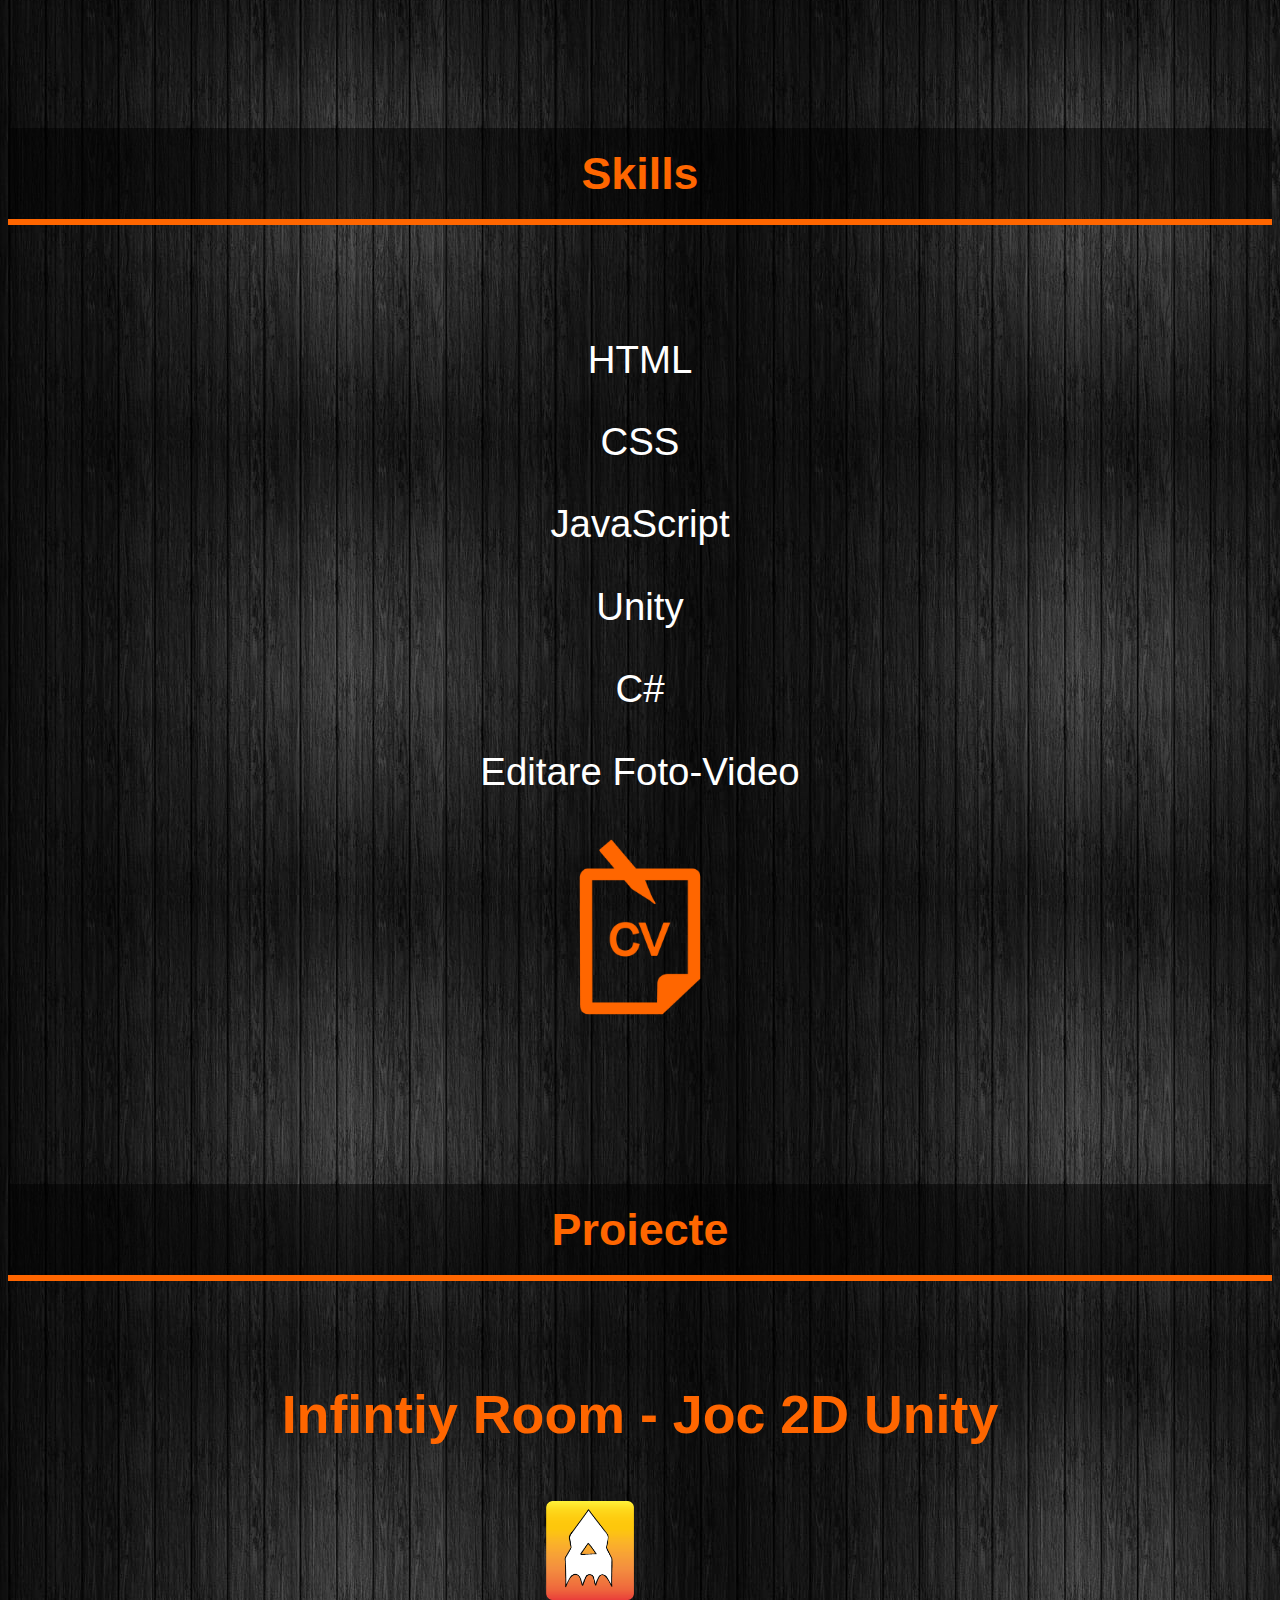
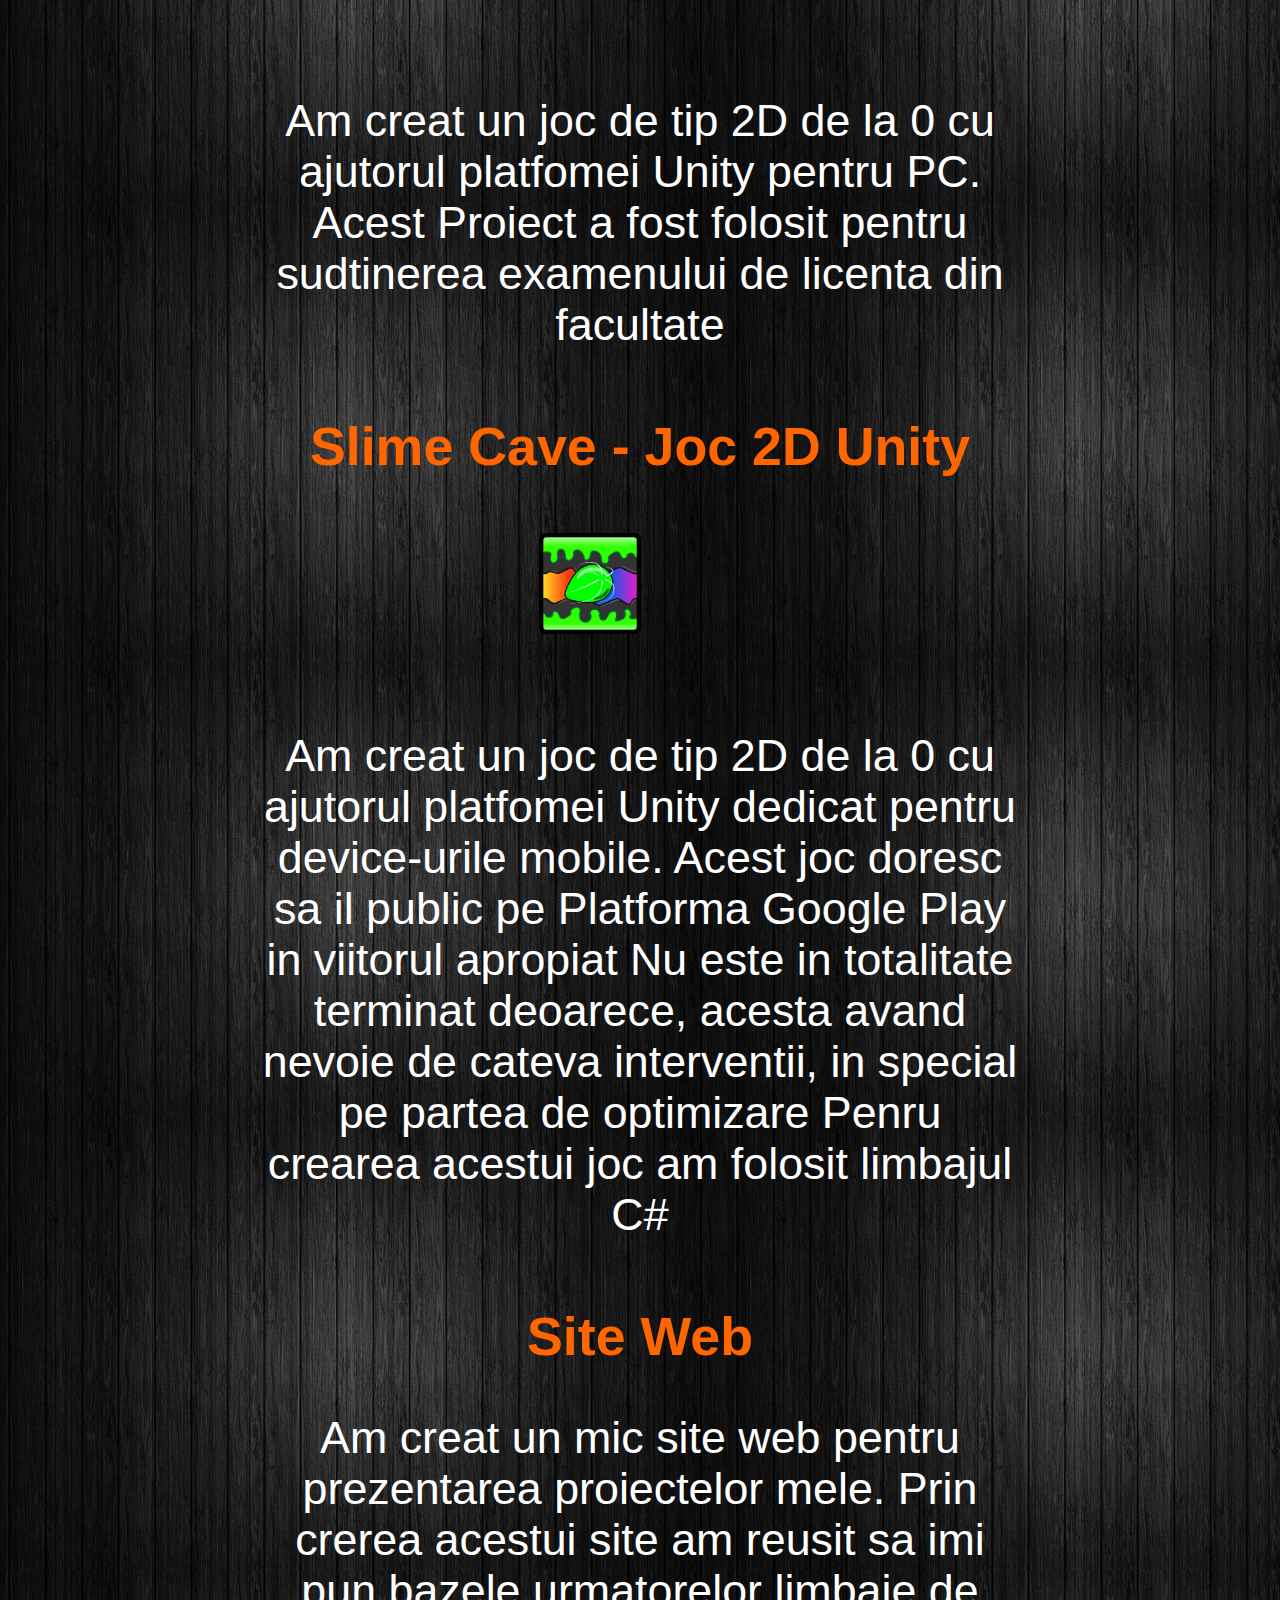
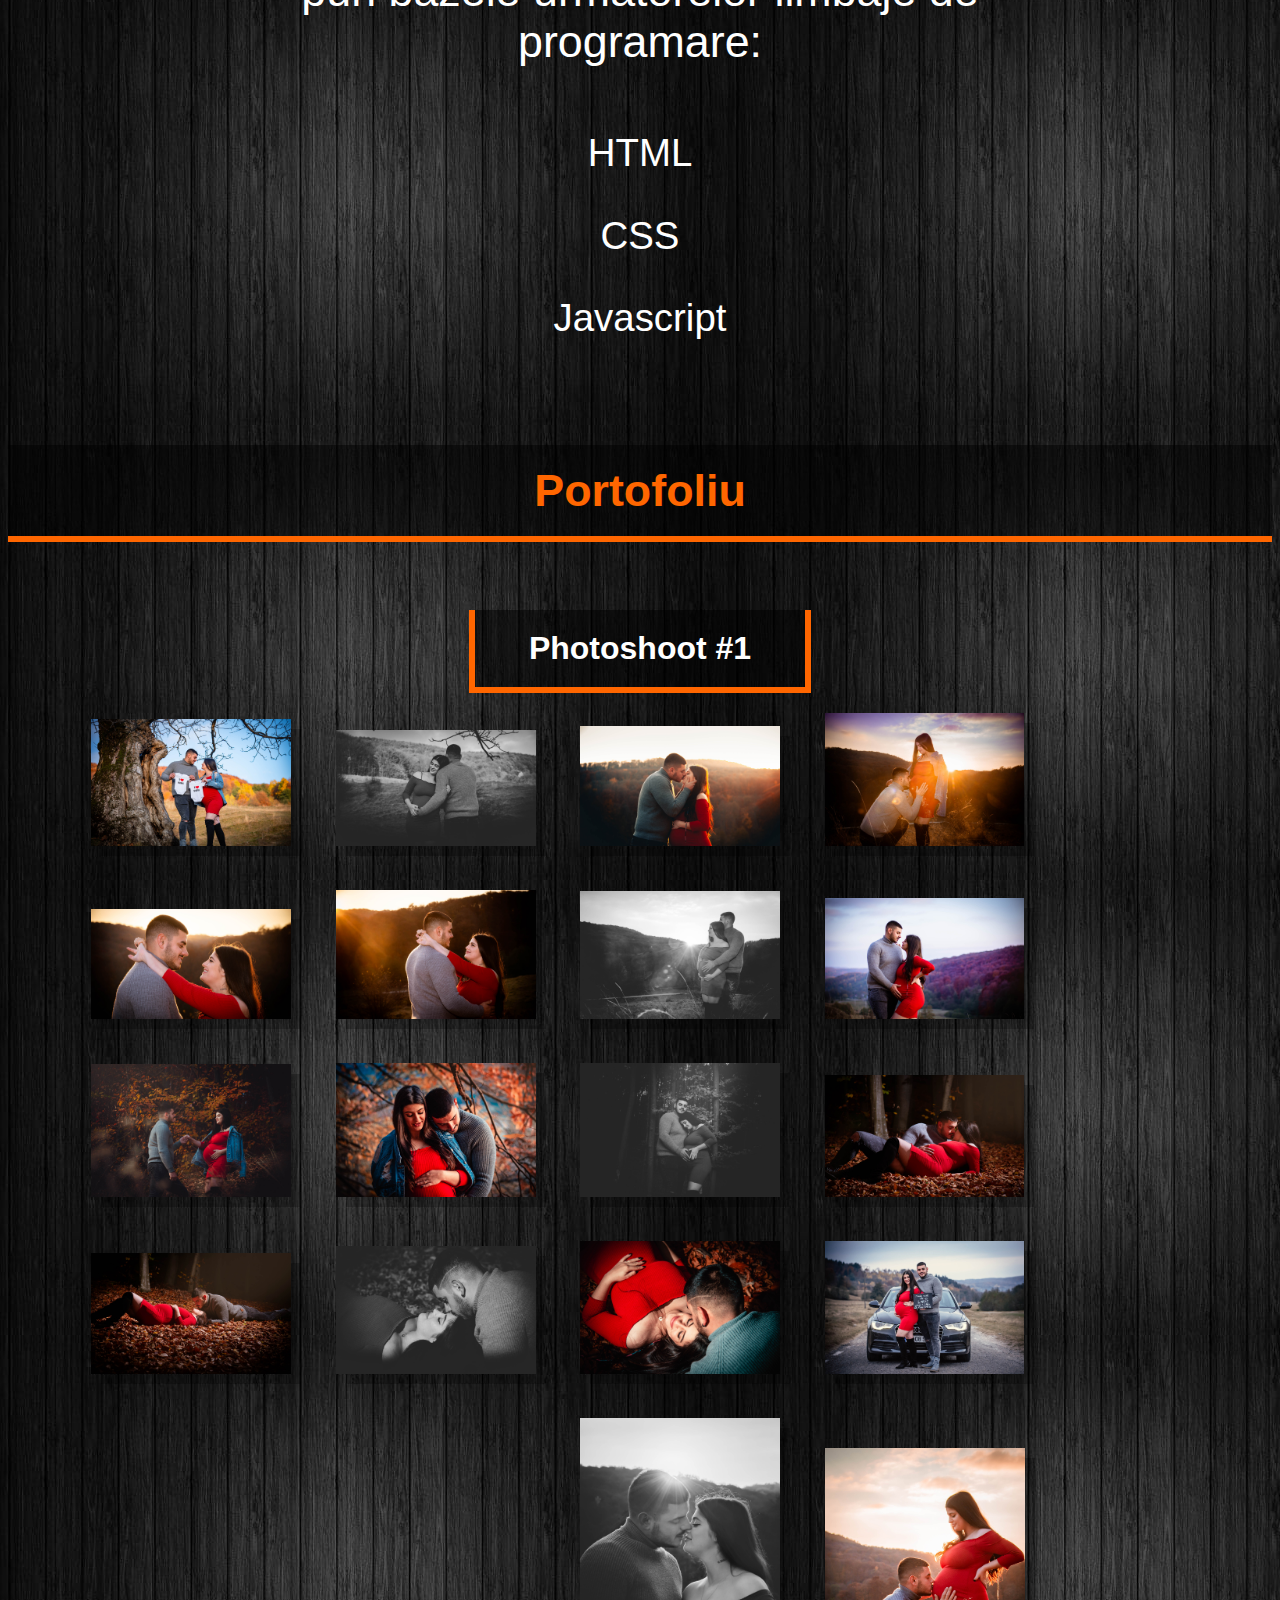
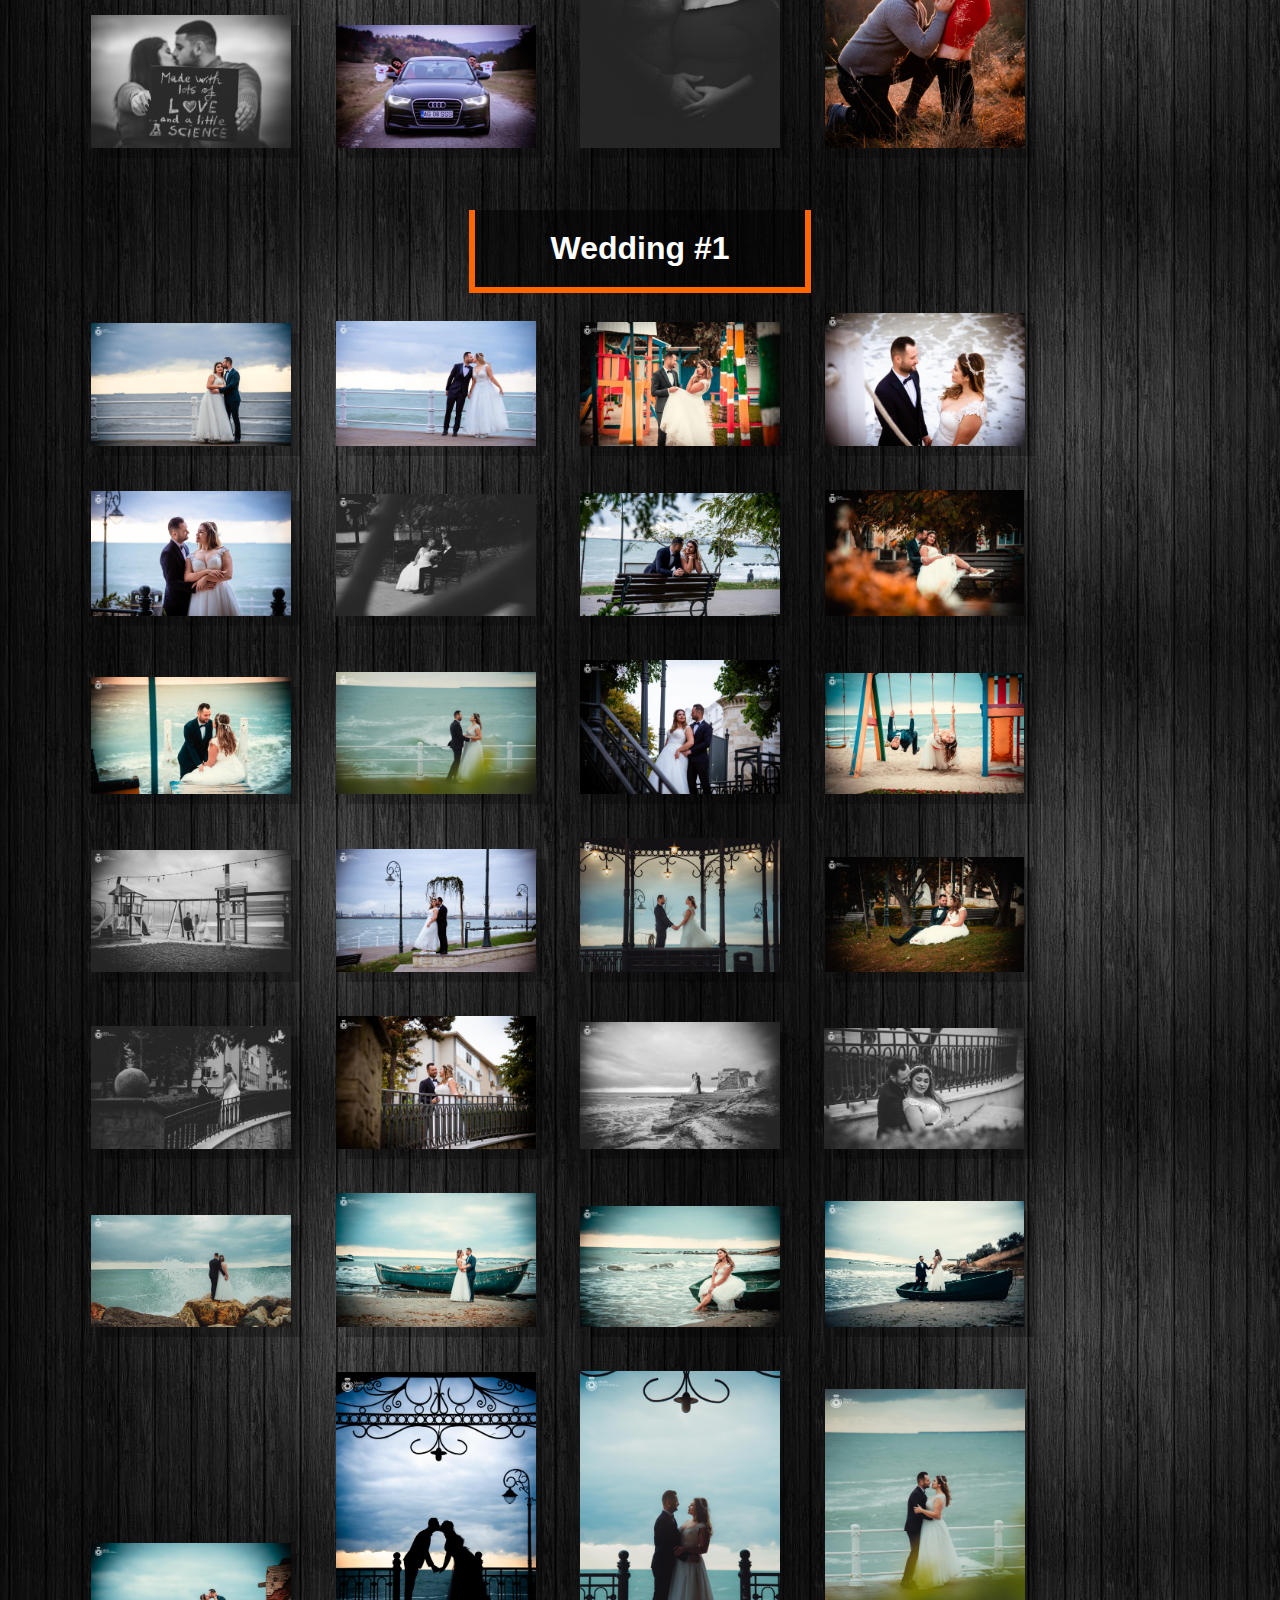
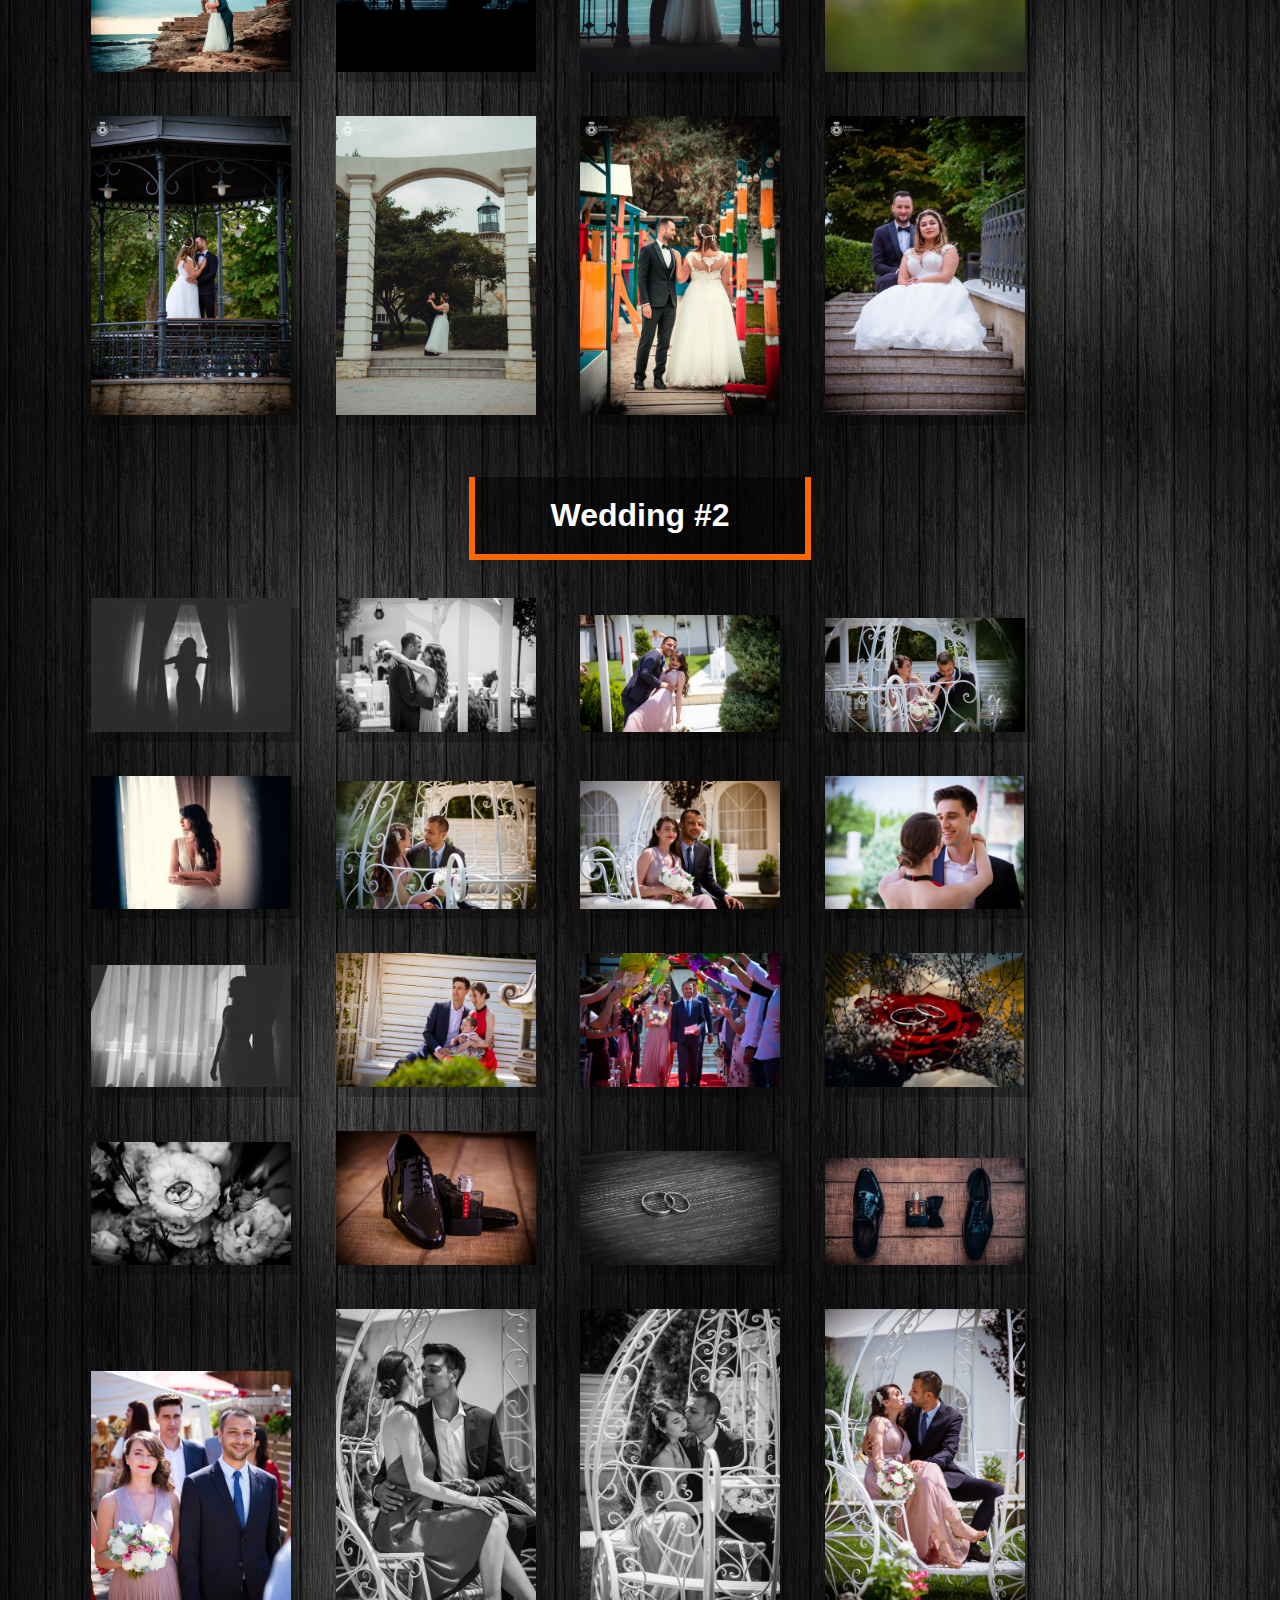
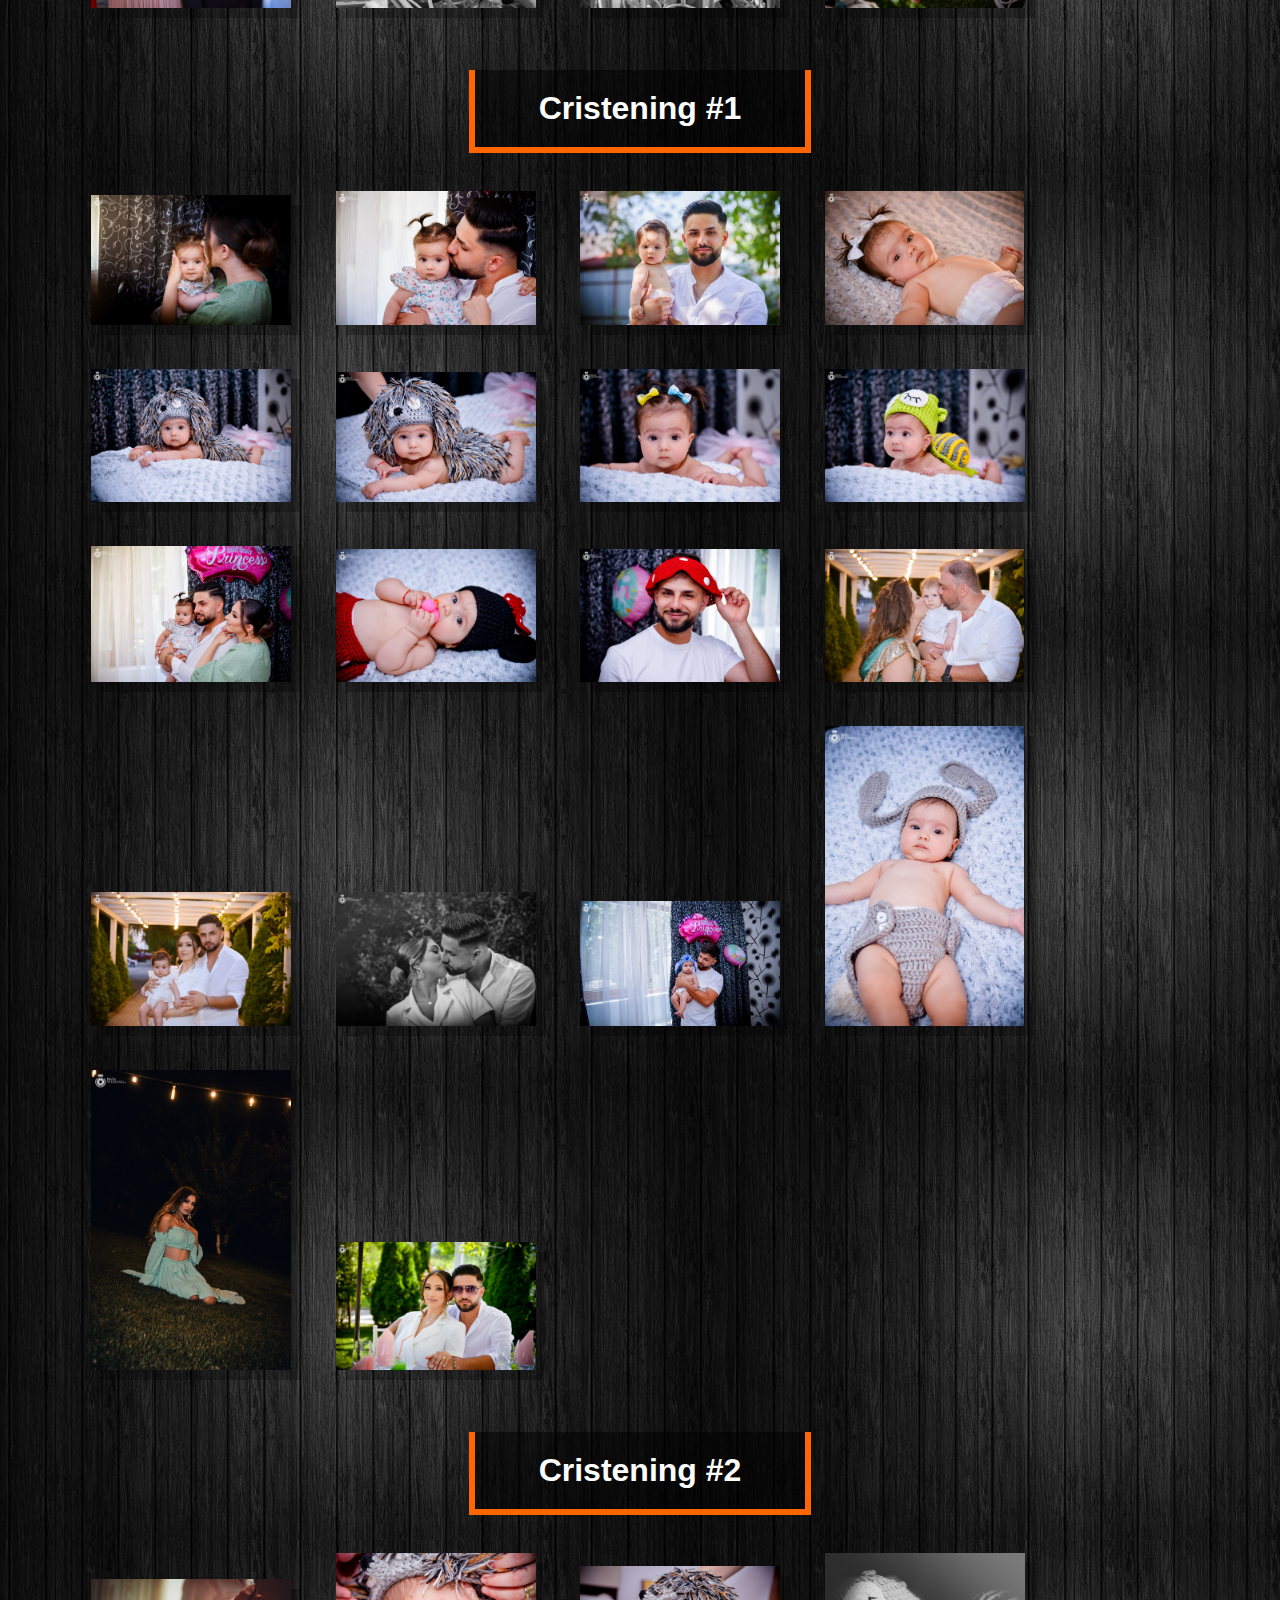
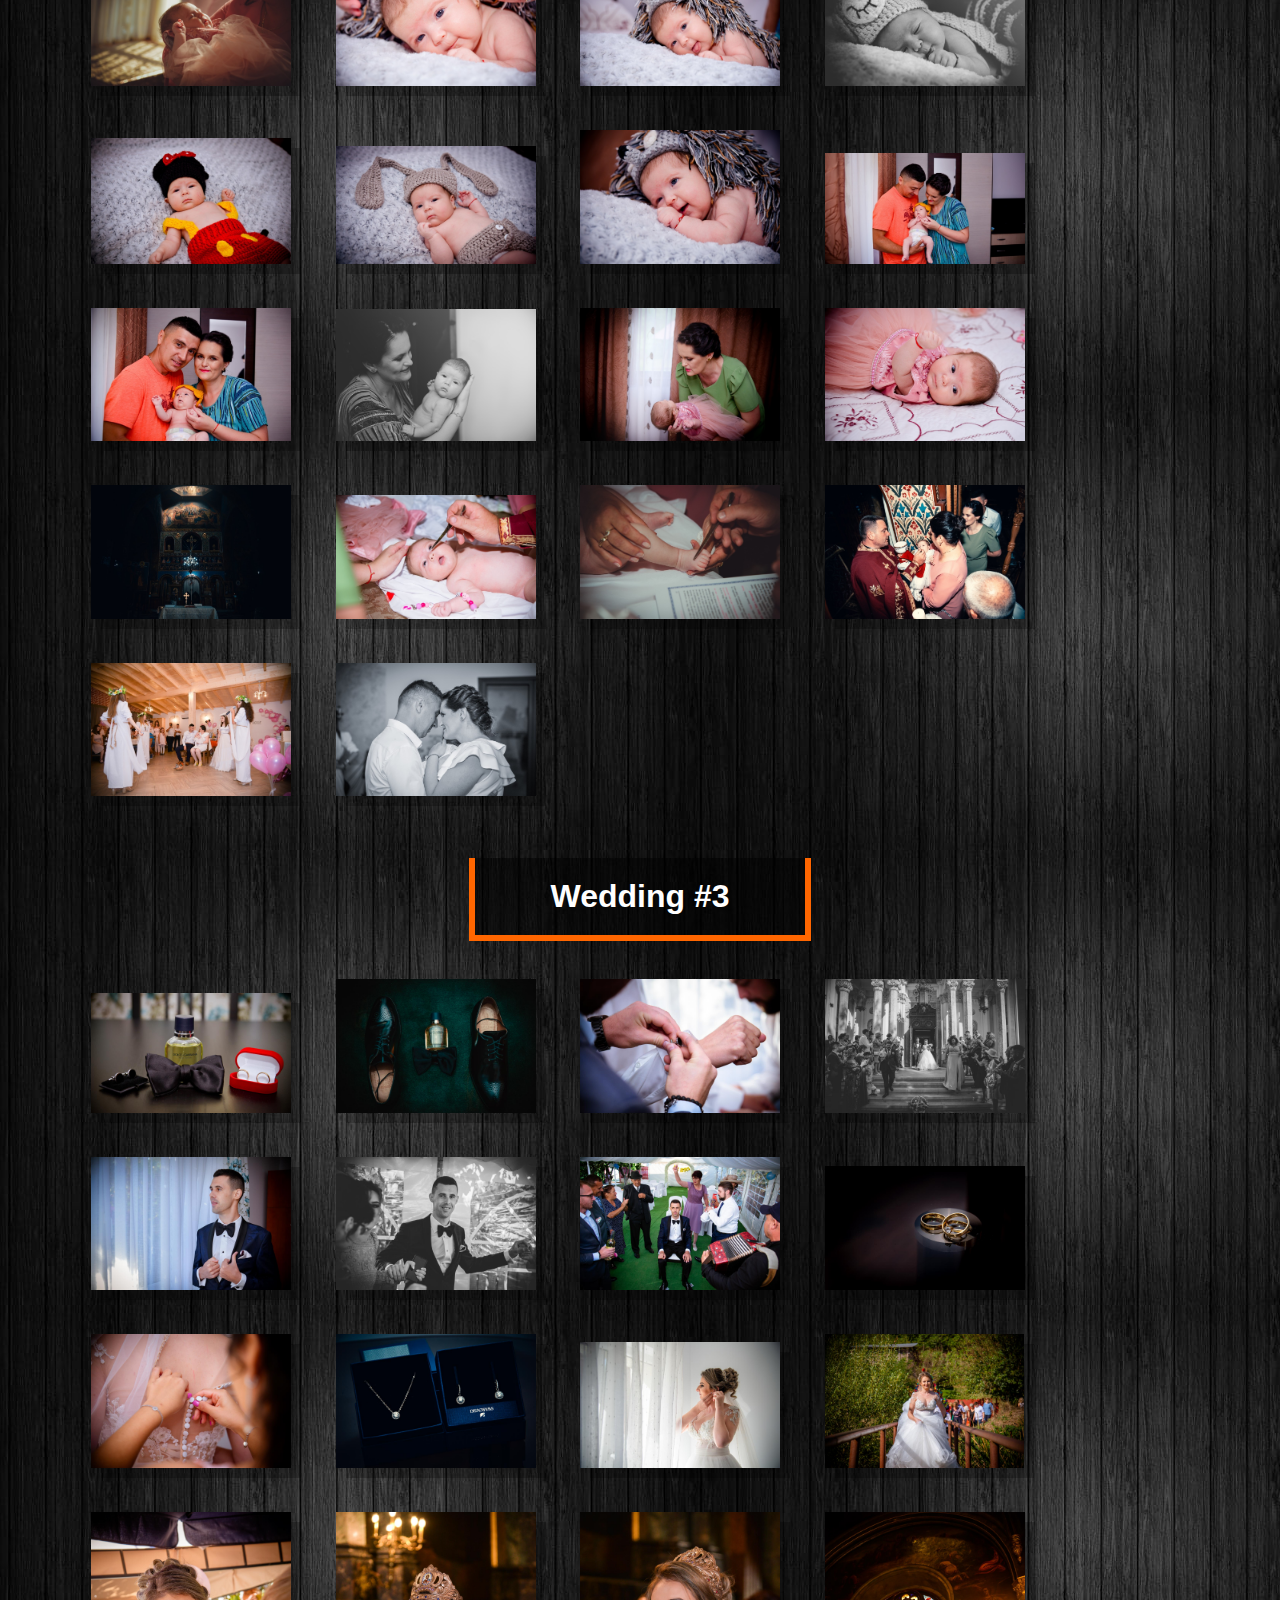
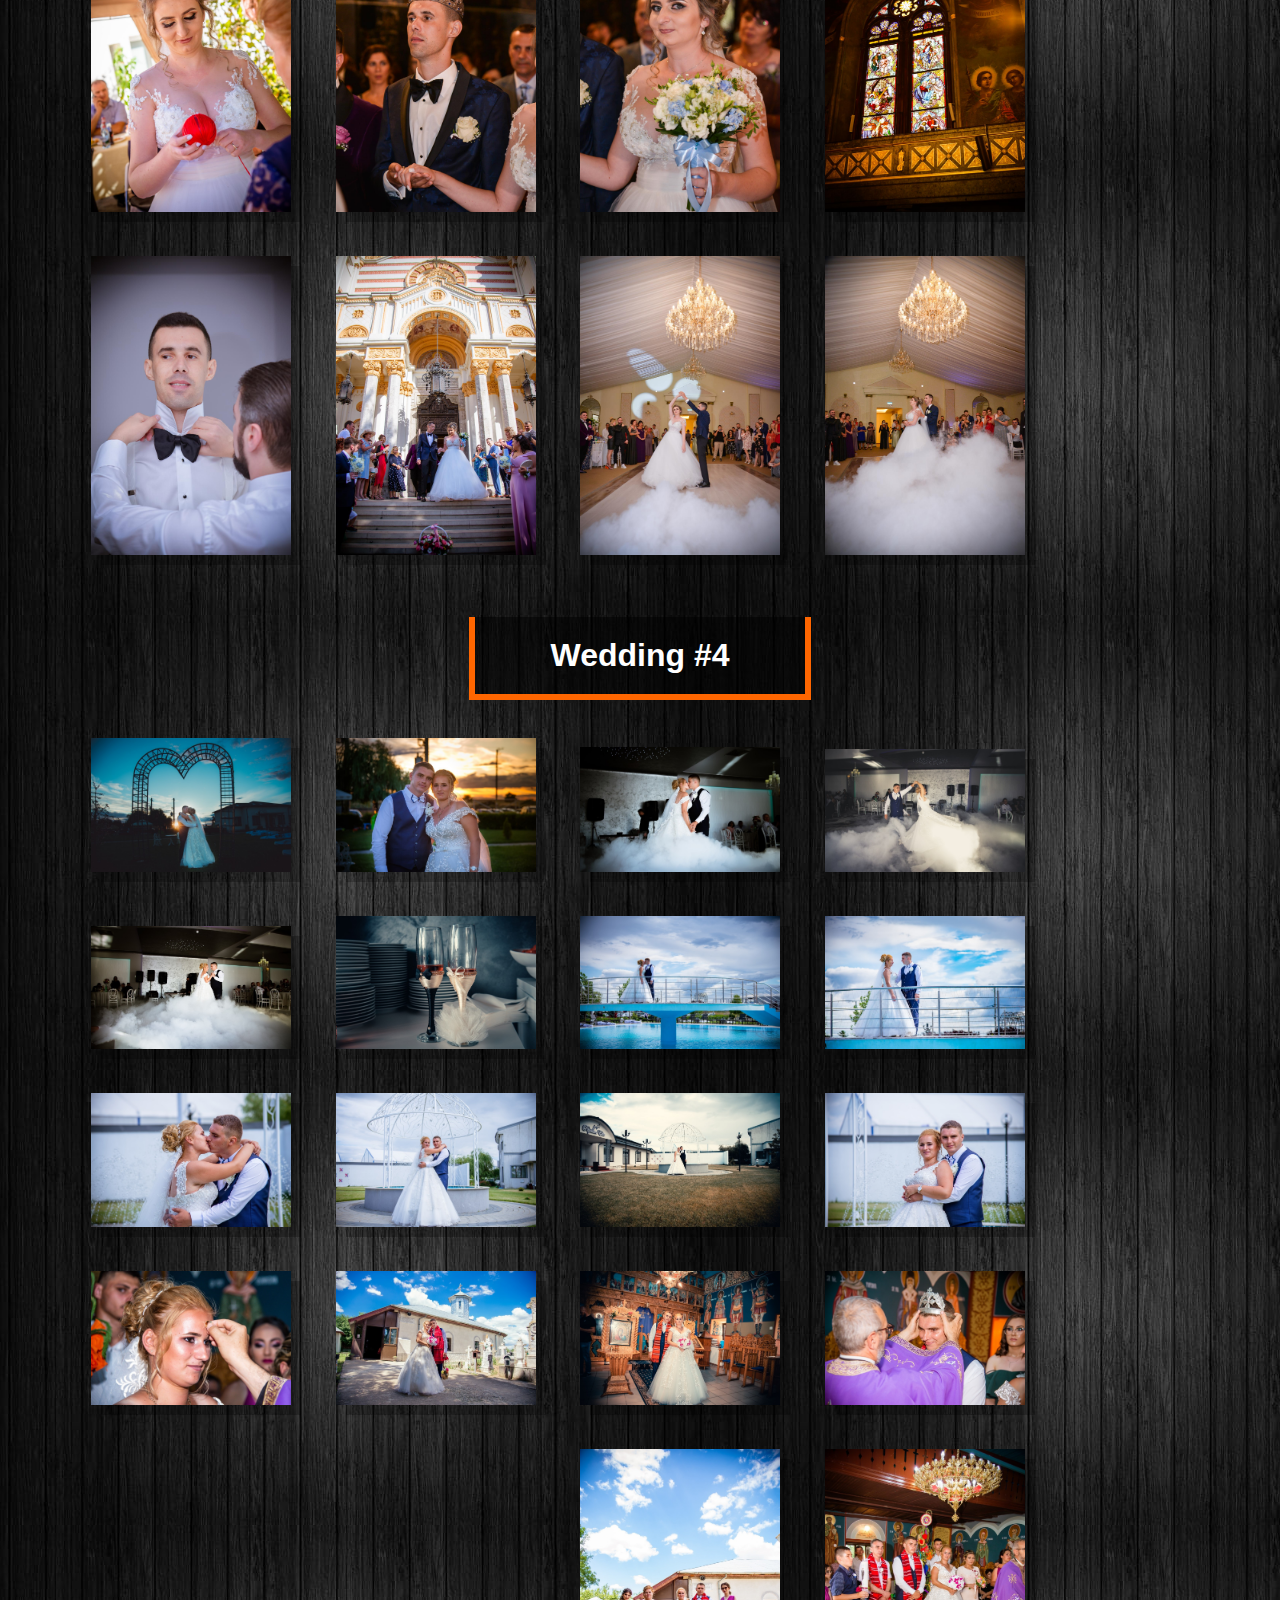
==== commit 7efed963: "Dani poze" ====
--- a/index.html
+++ b/index.html
@@ -287,6 +287,54 @@
                 <a name="Portofoliu"></a>
 
                 <h1 class="skill" style="font-size: 3.5vw;"> Portofoliu </h1>
+
+
+
+
+
+
+                <div class="portofoliu">
+
+
+                  <div>
+                    <br>
+                    <div>
+                     <h2 class="skill" style="font-size: 2.5vw; margin-left:35%; margin-right:35%; margin-bottom: 0px; border-left: 6px solid #ff6600;   border-right:6px solid #ff6600;">  Photoshoot #1 </h2>
+                    </div>
+
+
+                    <img class="rontunjire_imagini"src="CSS/portofoliu0/1.jpg" alt=""></img>
+                    <img class="rontunjire_imagini"src="CSS/portofoliu0/2.jpg" alt=""></img>
+                    <img class="rontunjire_imagini"src="CSS/portofoliu0/3.jpg" alt=""></img>
+                    <img class="rontunjire_imagini"src="CSS/portofoliu0/4.jpg" alt=""></img>
+                    <img class="rontunjire_imagini"src="CSS/portofoliu0/5.jpg" alt=""></img>
+                    <img class="rontunjire_imagini"src="CSS/portofoliu0/6.jpg" alt=""></img>
+                    <img class="rontunjire_imagini"src="CSS/portofoliu0/7.jpg" alt=""></img>
+                    <img class="rontunjire_imagini"src="CSS/portofoliu0/8.jpg" alt=""></img>
+                    <img class="rontunjire_imagini"src="CSS/portofoliu0/9.jpg" alt=""></img>
+                    <img class="rontunjire_imagini"src="CSS/portofoliu0/10.jpg" alt=""></img>
+                    <img class="rontunjire_imagini"src="CSS/portofoliu0/11.jpg" alt=""></img>
+                    <img class="rontunjire_imagini"src="CSS/portofoliu0/12.jpg" alt=""></img>
+                    <img class="rontunjire_imagini"src="CSS/portofoliu0/13.jpg" alt=""></img>
+                    <img class="rontunjire_imagini"src="CSS/portofoliu0/14.jpg" alt=""></img>
+                    <img class="rontunjire_imagini"src="CSS/portofoliu0/15.jpg" alt=""></img>
+                    <img class="rontunjire_imagini"src="CSS/portofoliu0/16.jpg" alt=""></img>
+                    <img class="rontunjire_imagini"src="CSS/portofoliu0/17.jpg" alt=""></img>
+                    <img class="rontunjire_imagini"src="CSS/portofoliu0/18.jpg" alt=""></img>
+                    <img class="rontunjire_imagini"src="CSS/portofoliu0/19.jpg" alt=""></img>
+                    <img class="rontunjire_imagini"src="CSS/portofoliu0/20.jpg" alt=""></img>
+
+
+                  </div>
+                </div>
+
+
+
+
+
+
+
+
 
 
               <div class="portofoliu">
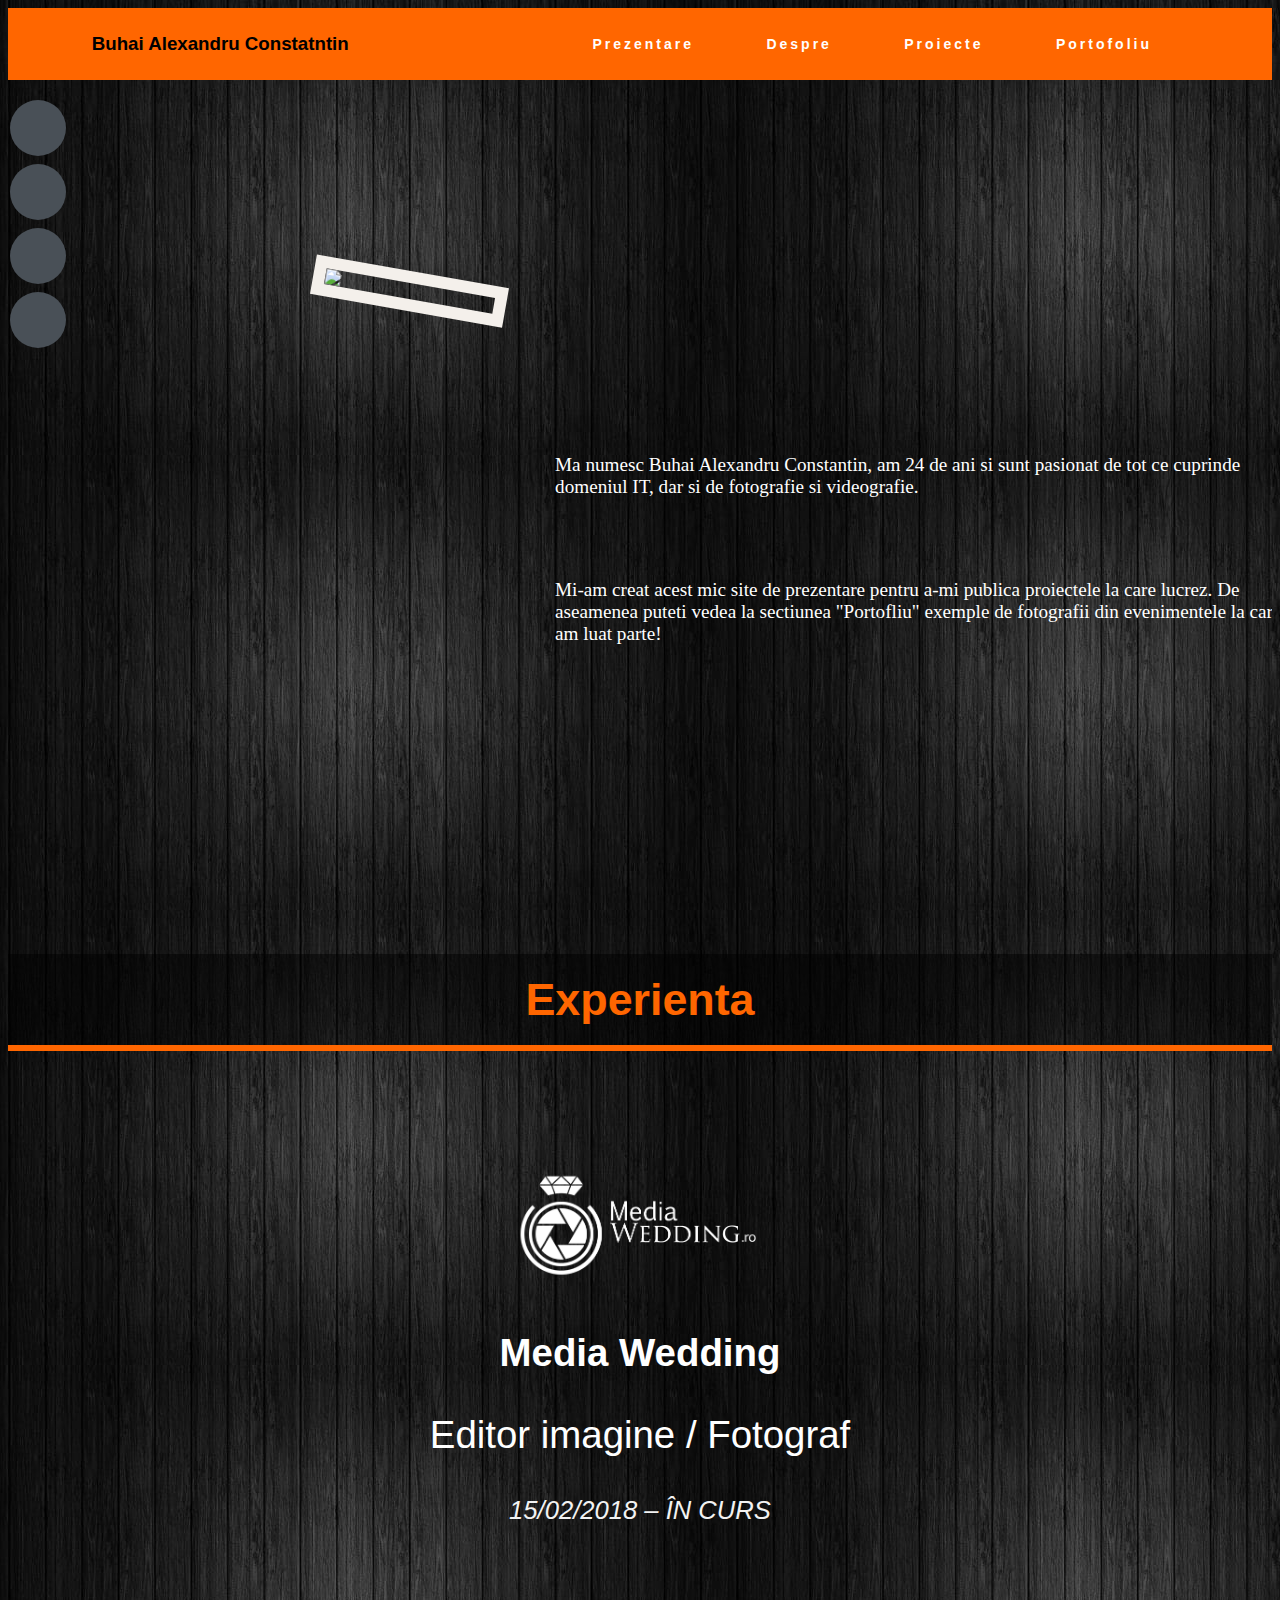
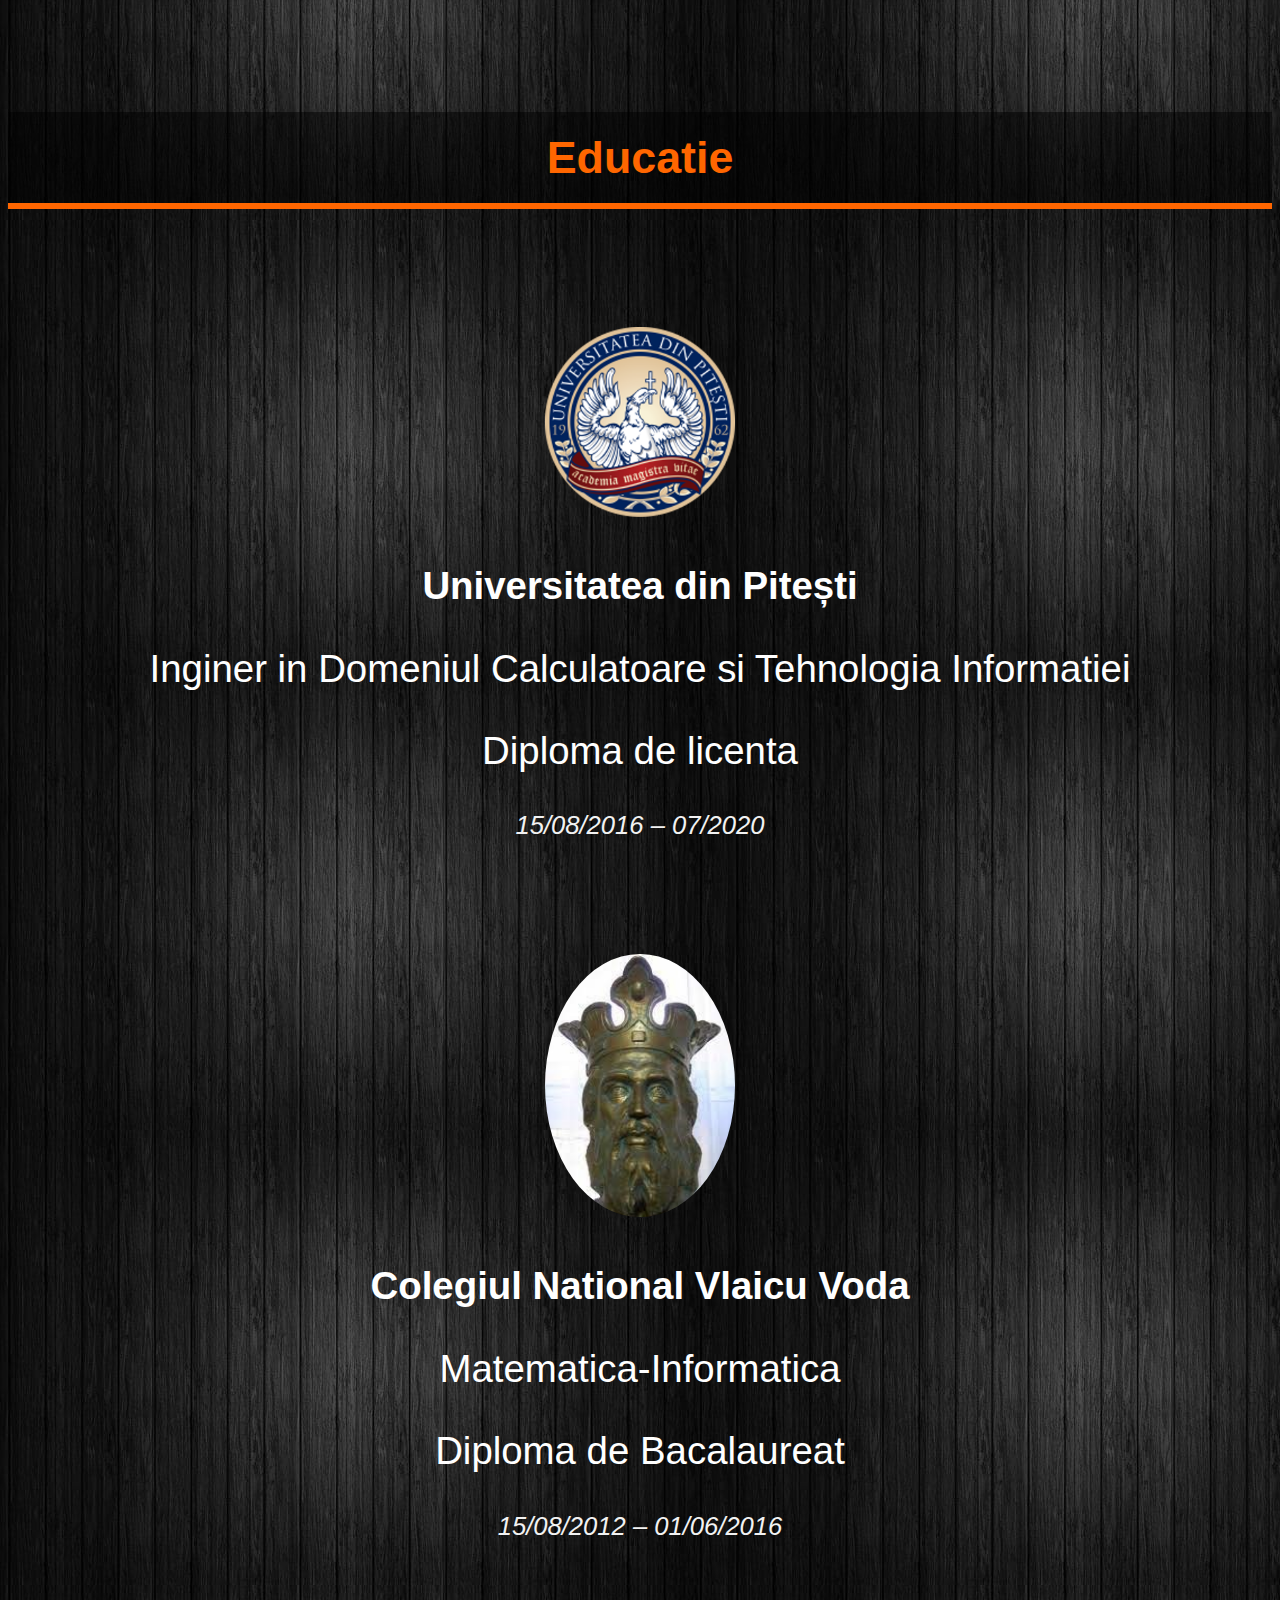
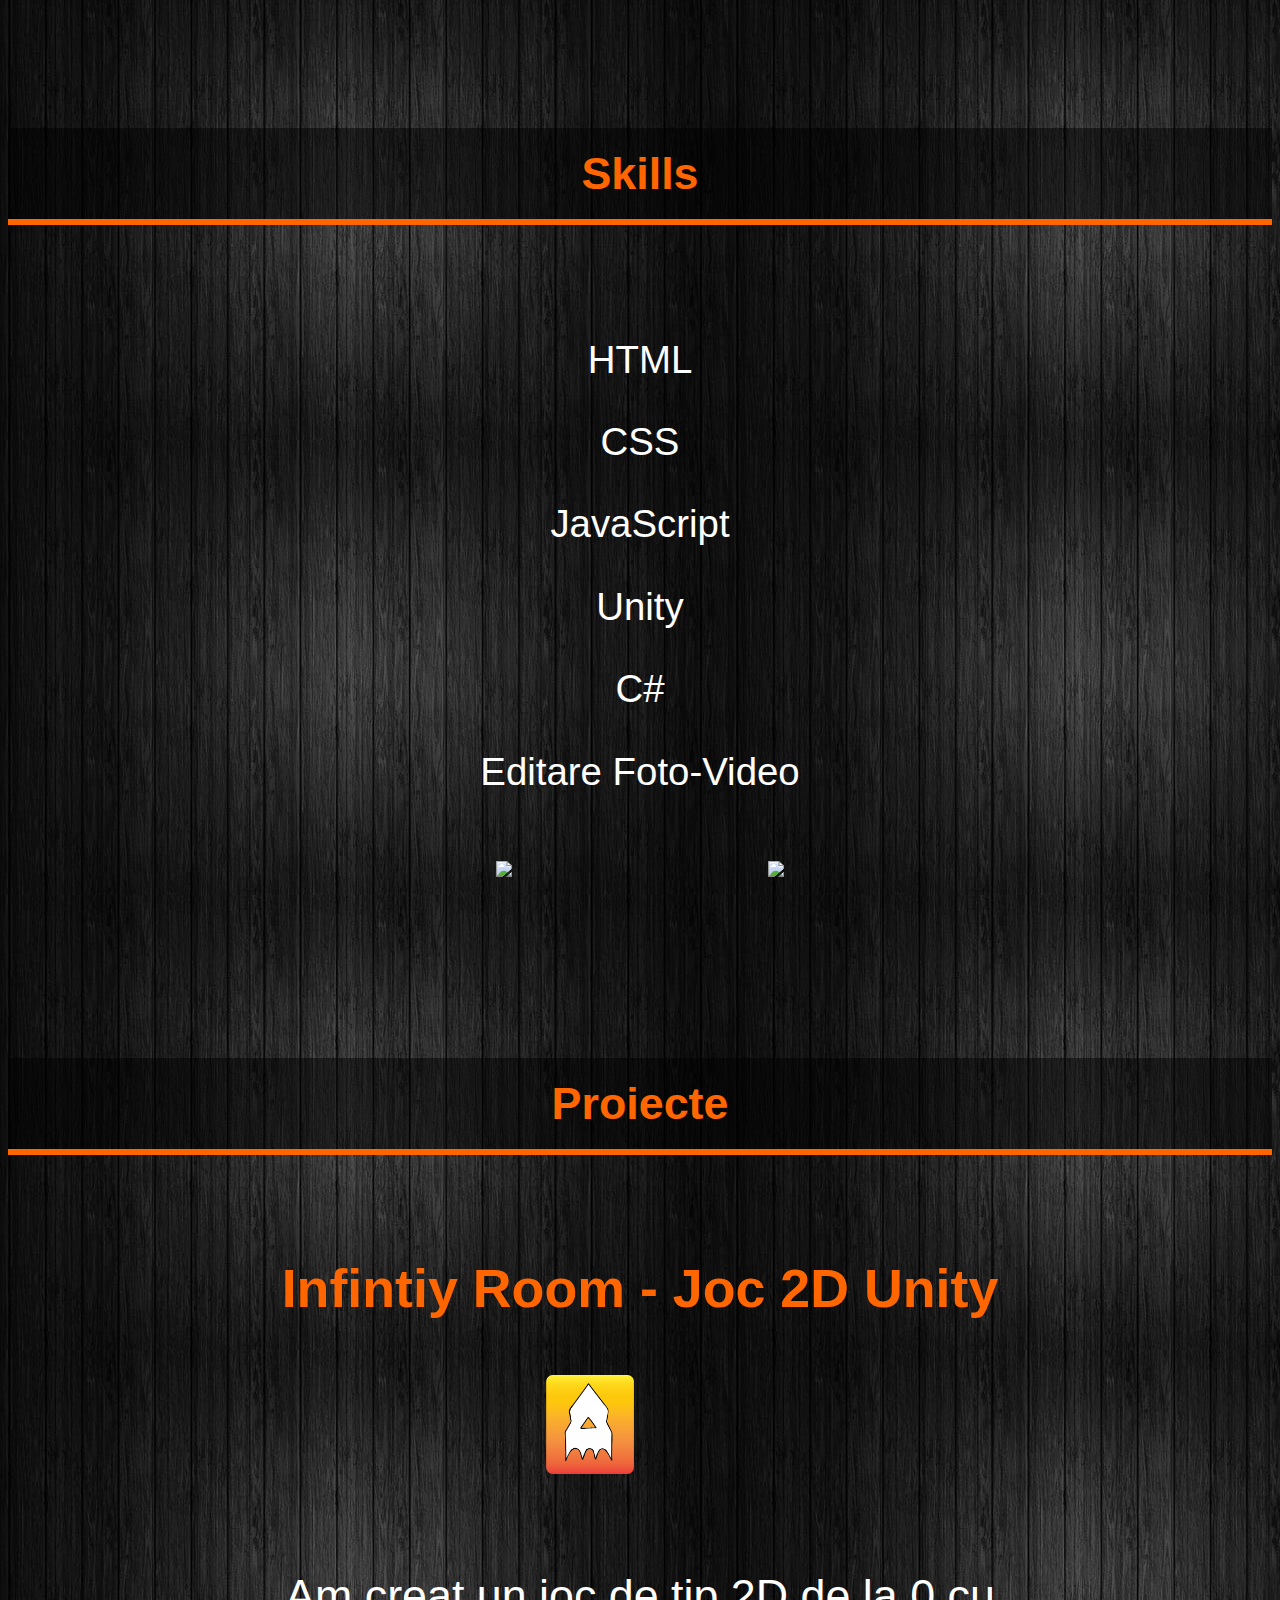
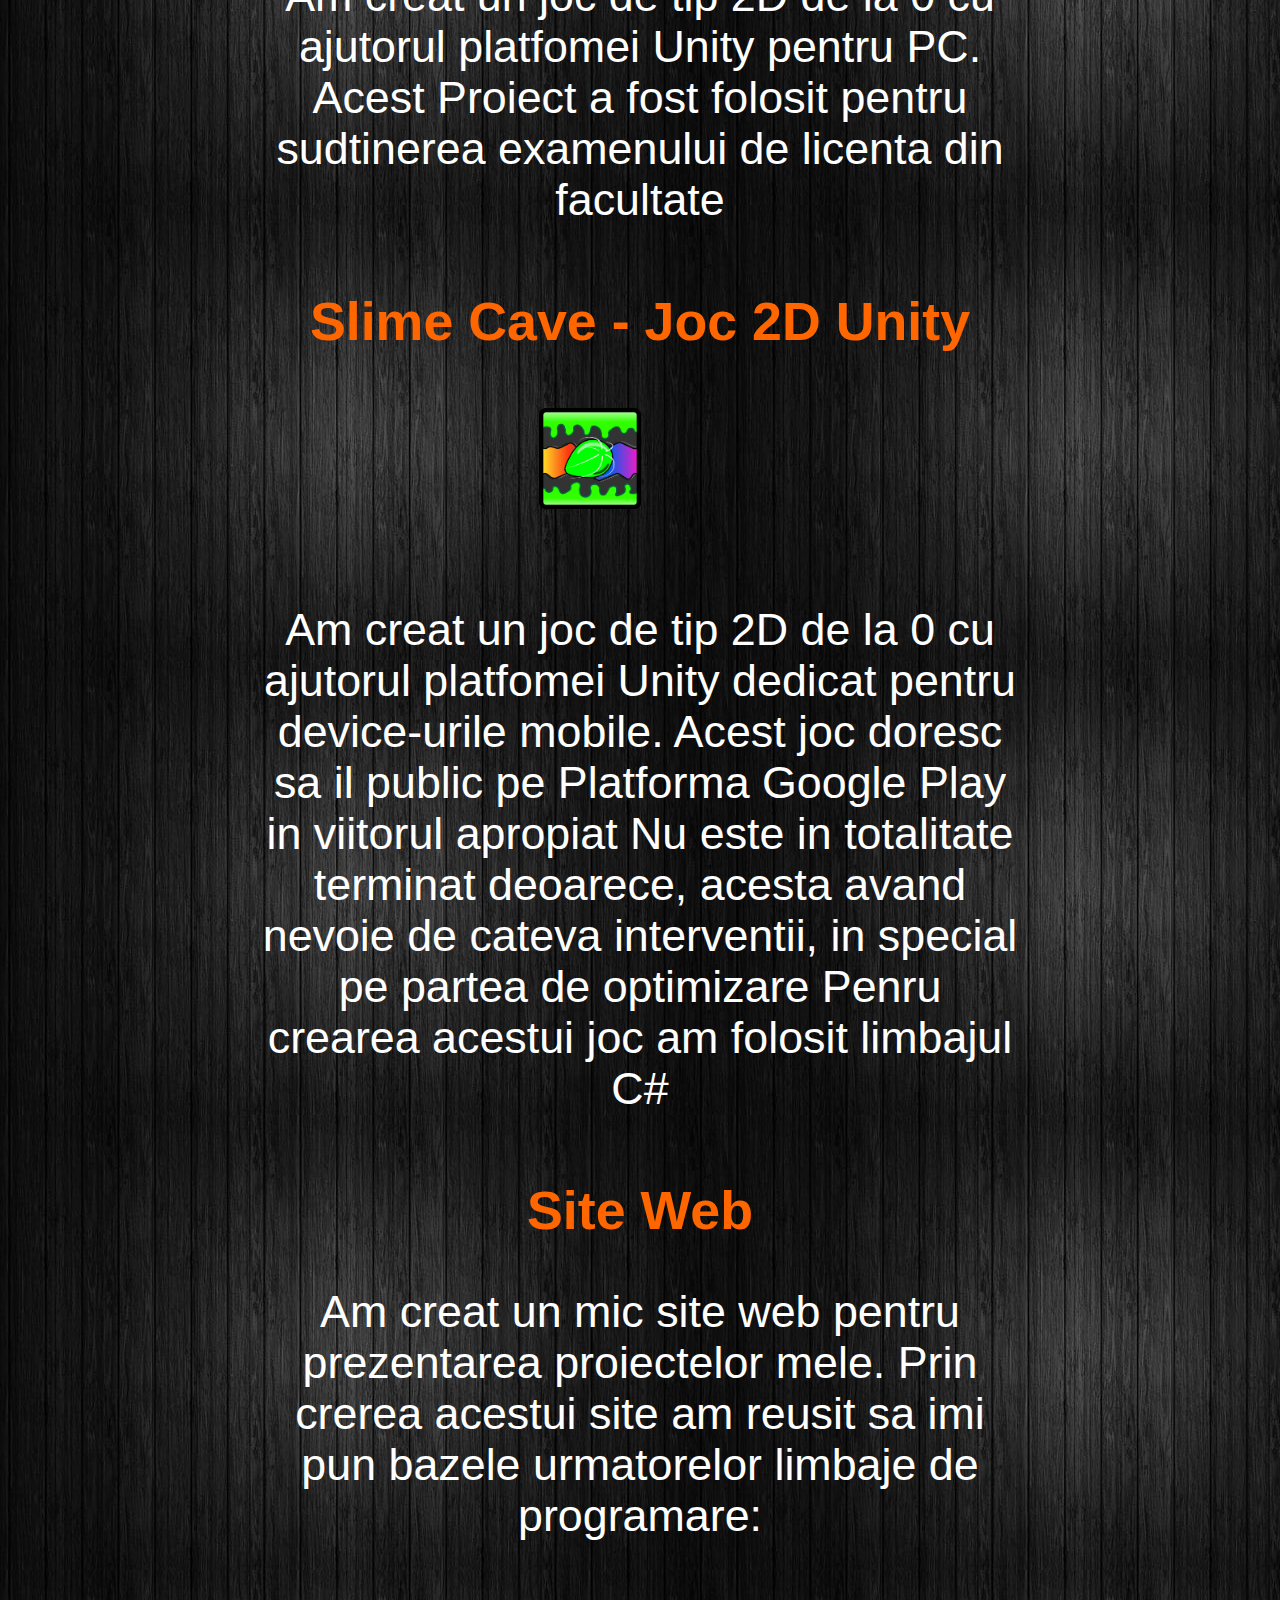
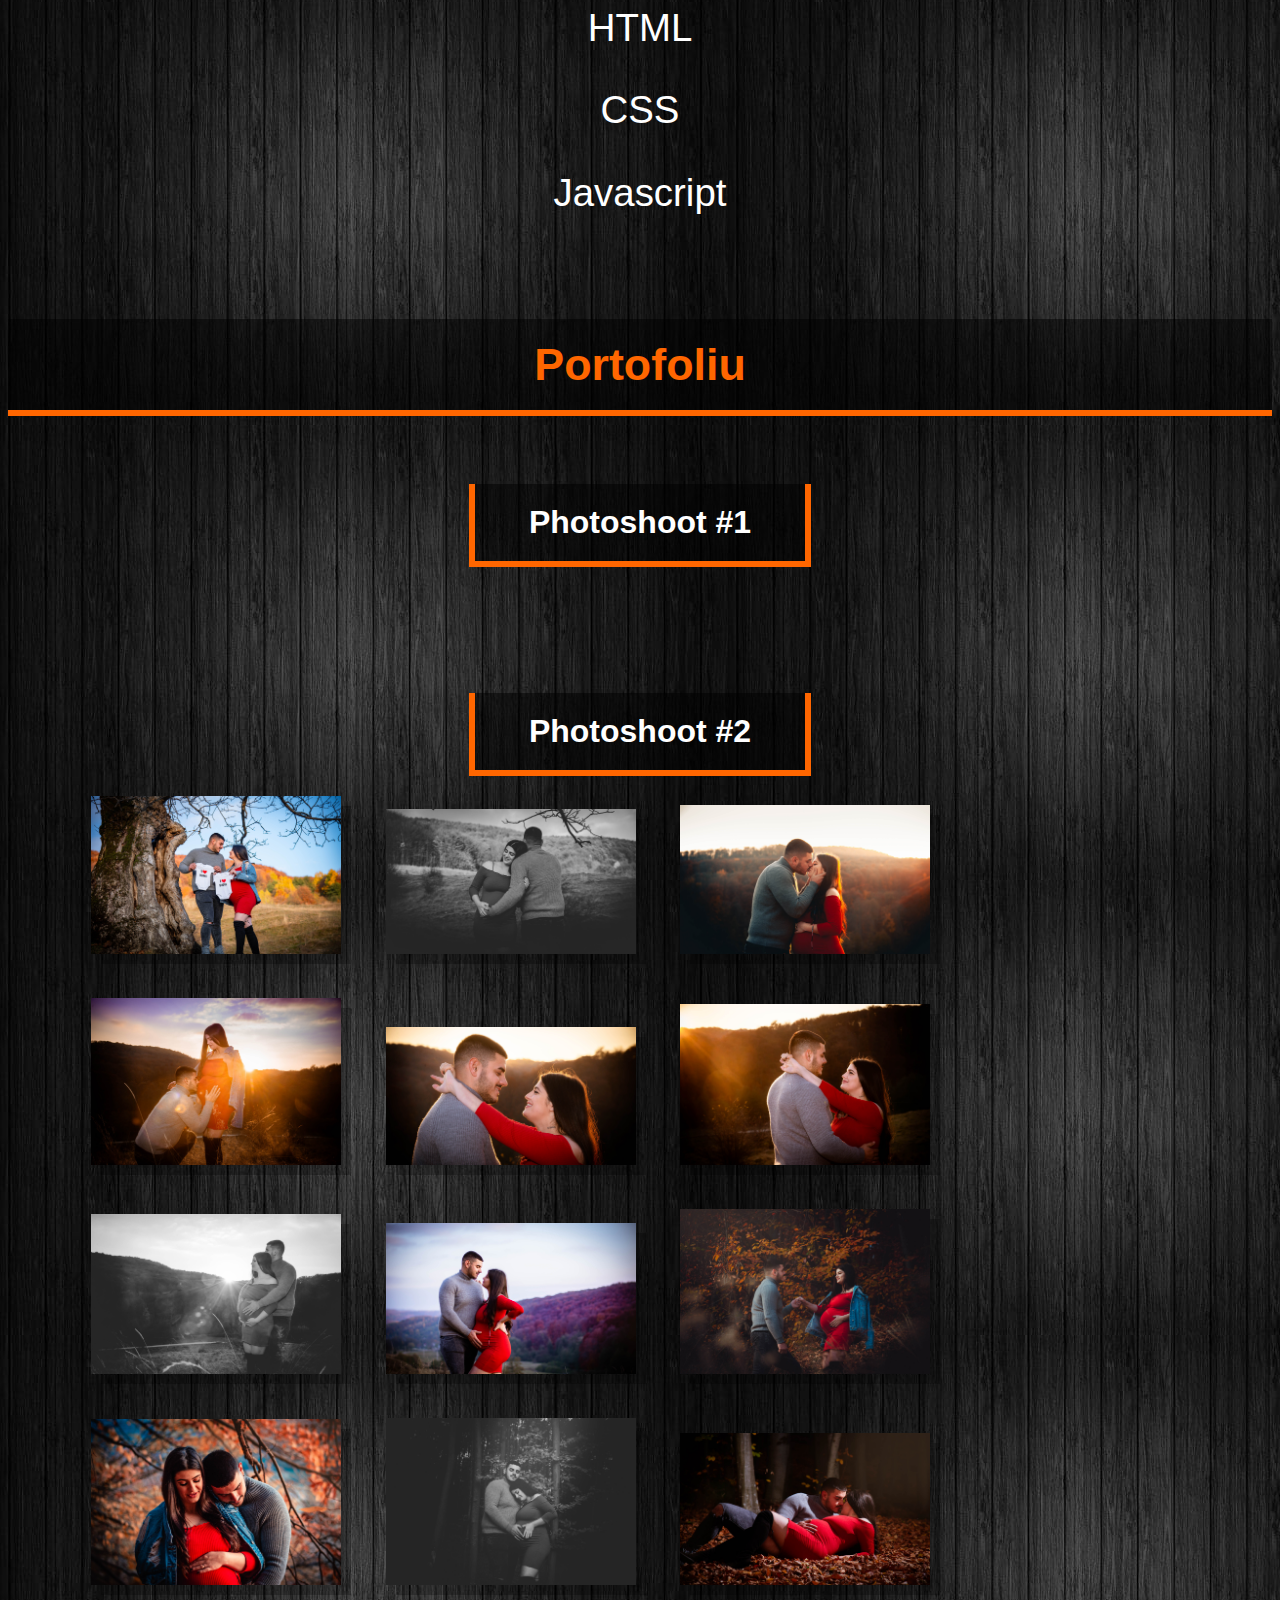
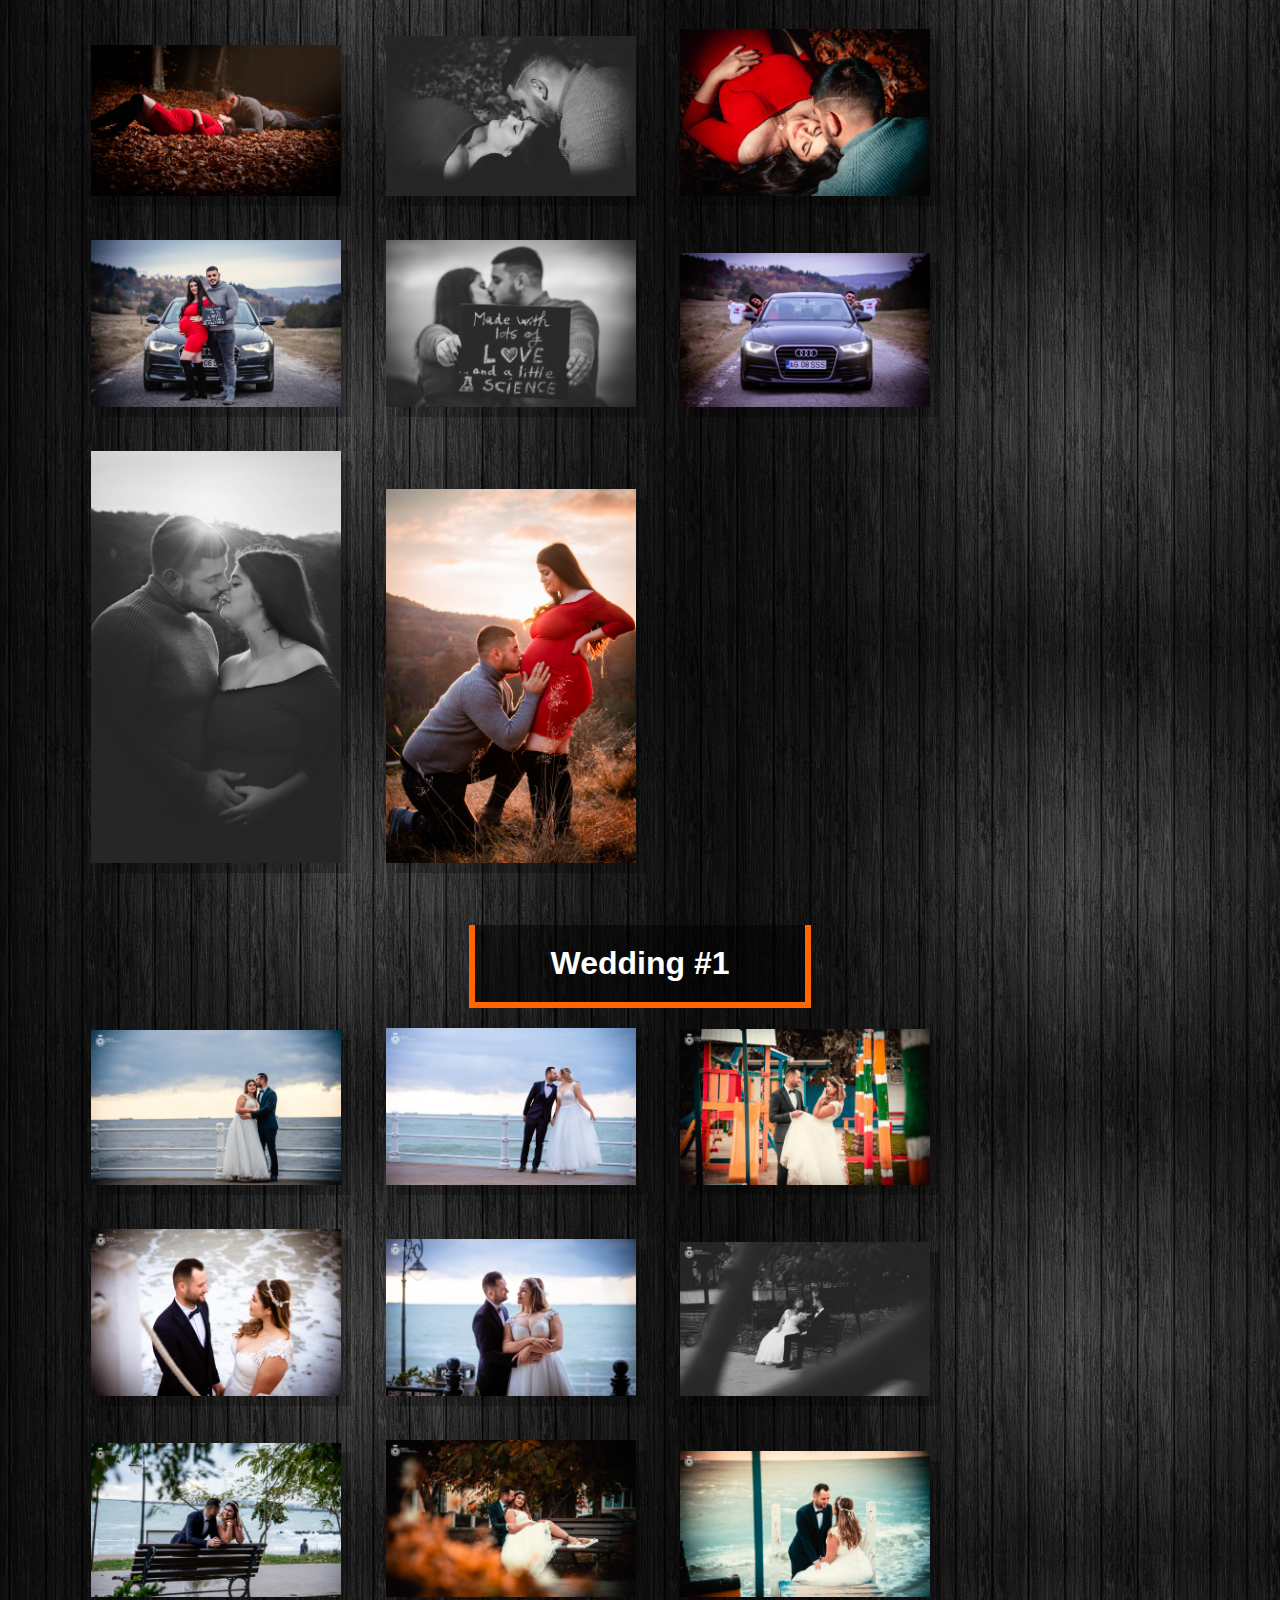
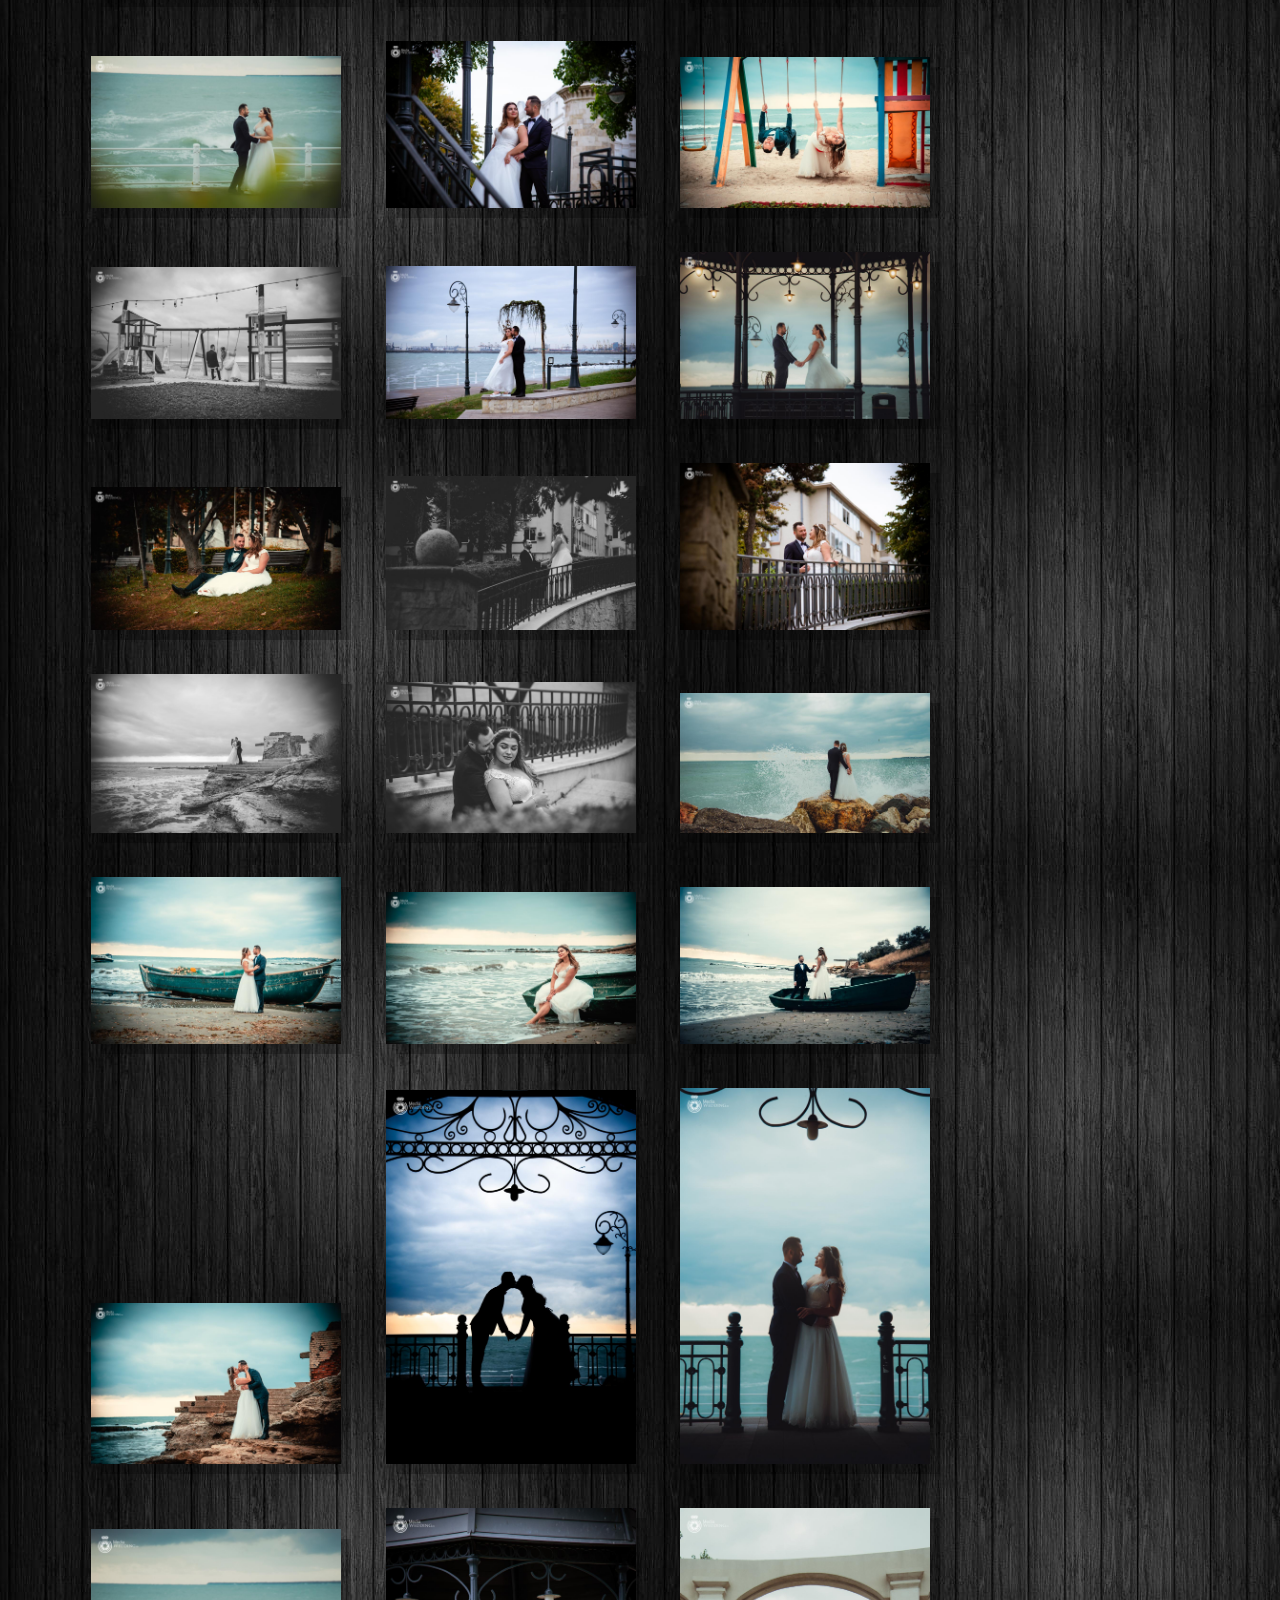
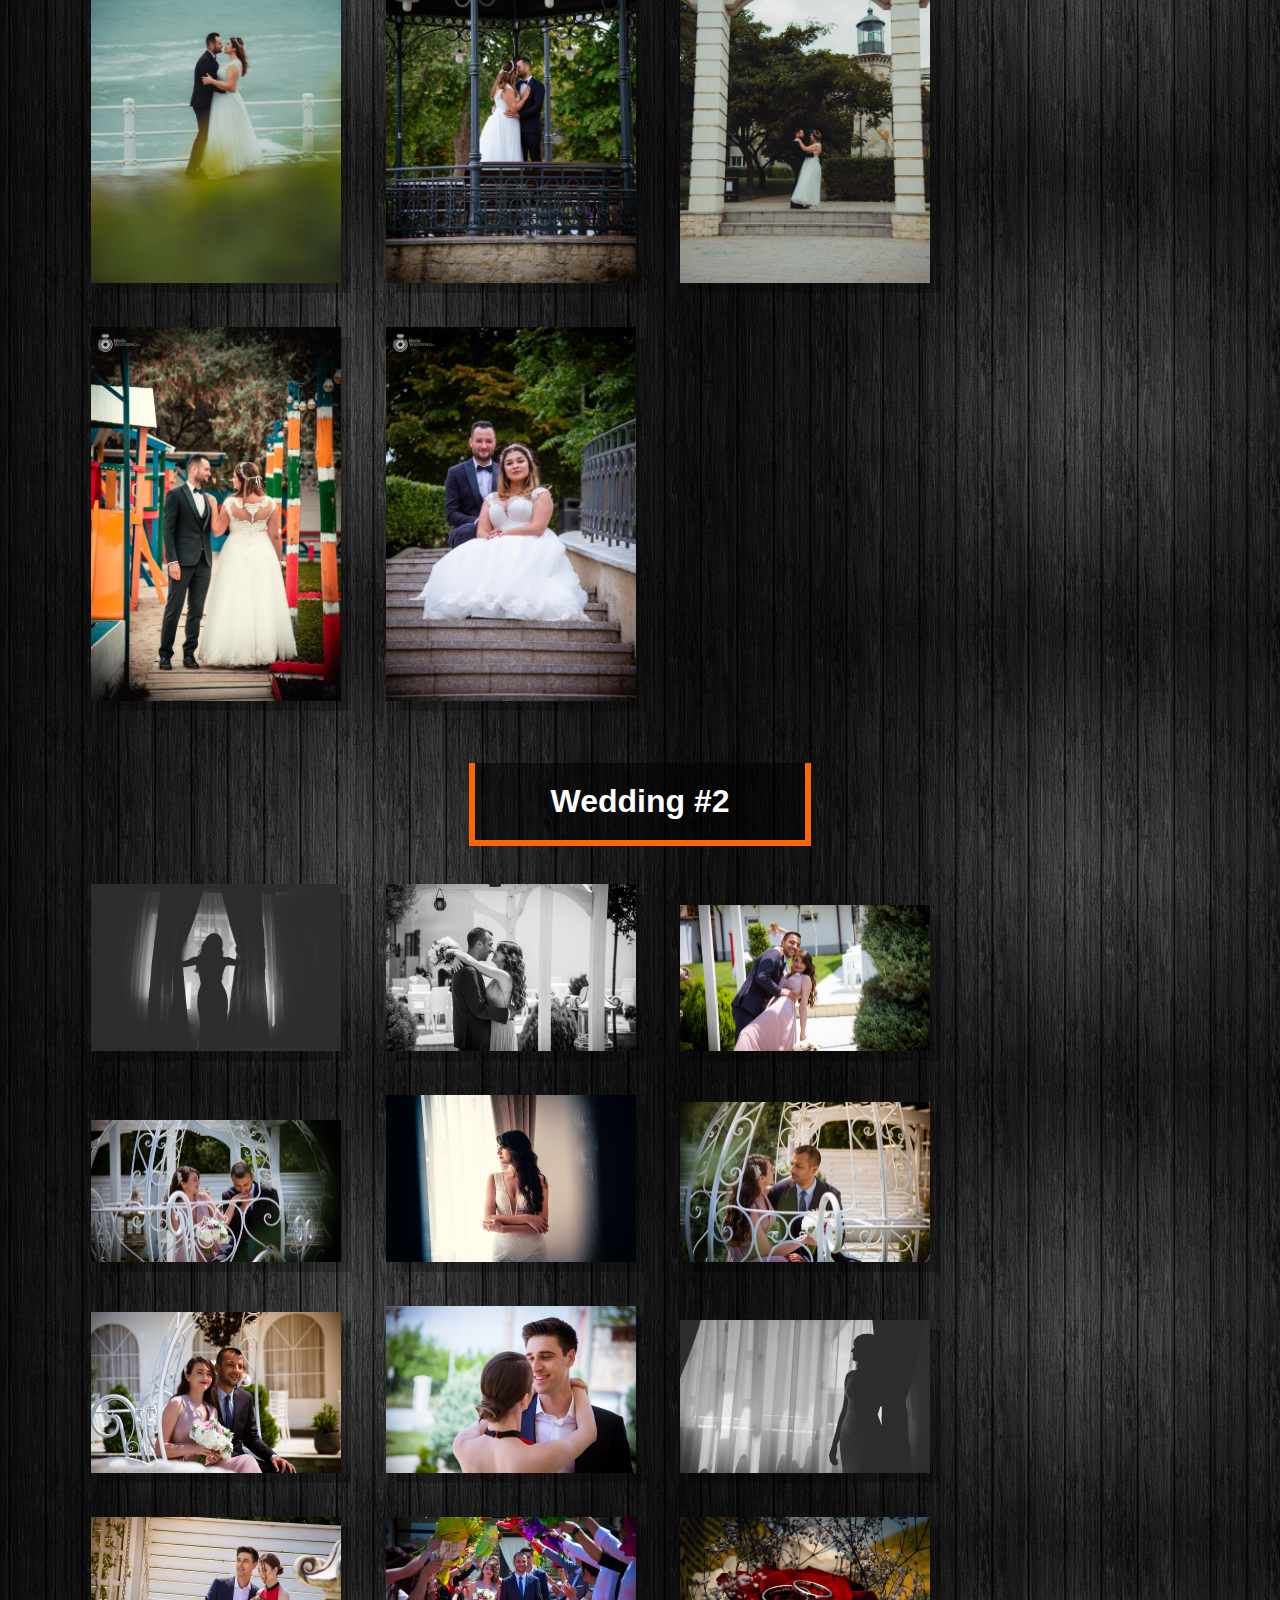
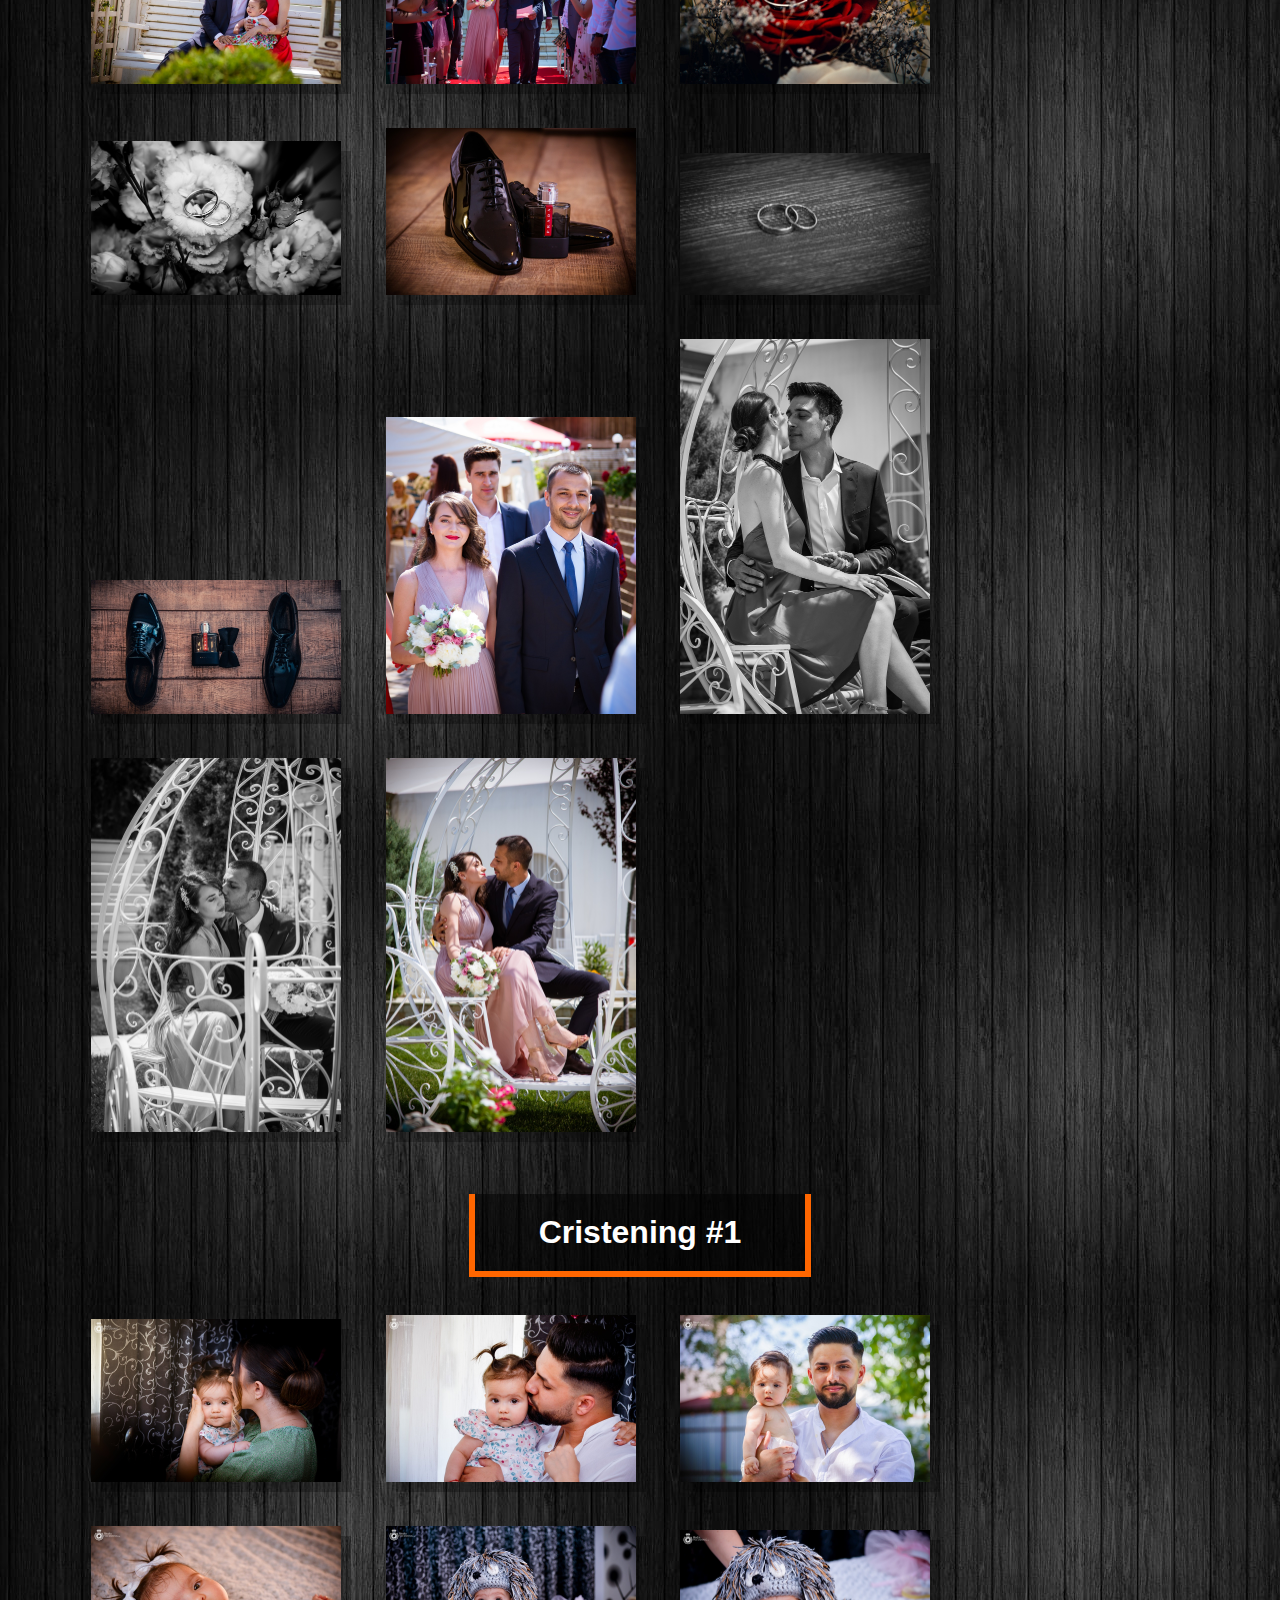
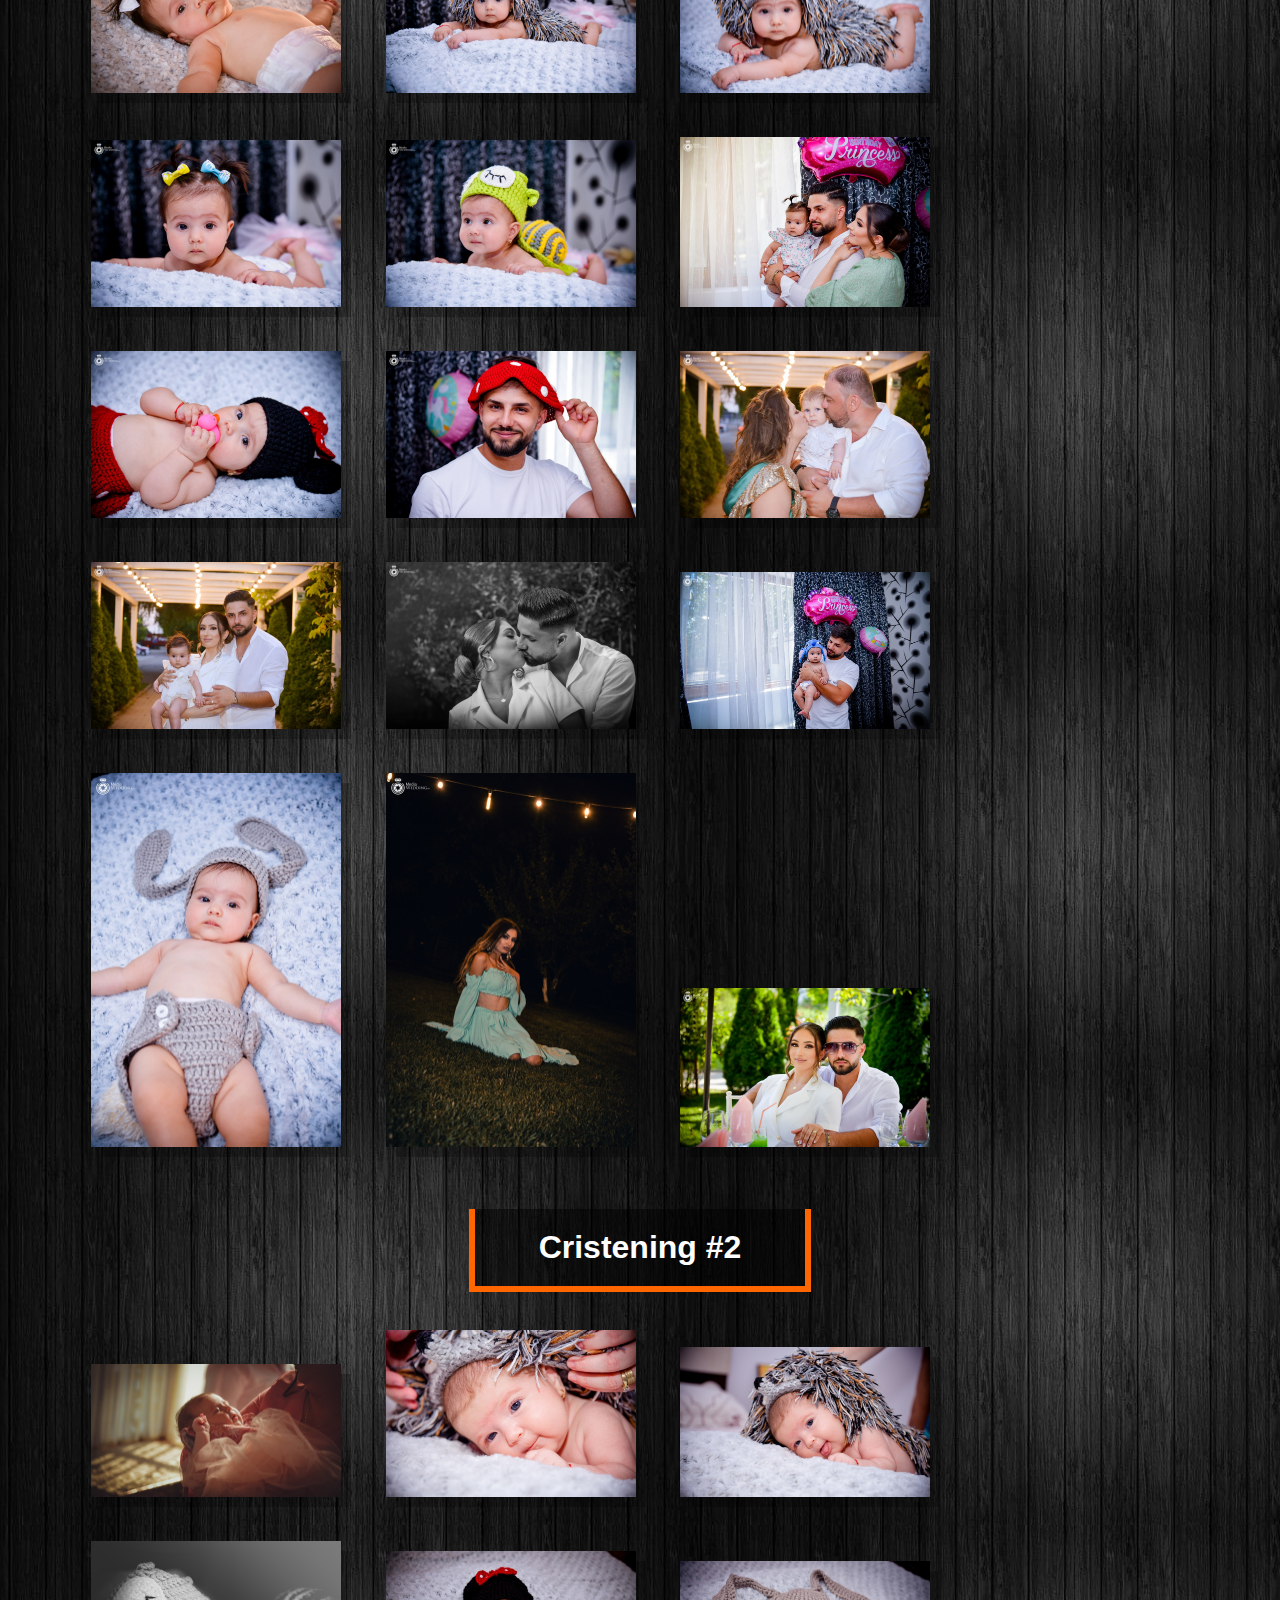
==== commit 4ec82643: "Ajustri" ====
--- a/index.html
+++ b/index.html
@@ -215,8 +215,16 @@
               <p>Unity  <i class="fab fa-unity"></i></p>
               <p>C# </p>
               <p>Editare Foto-Video </p>
-              <a class="pozitionare_Cv" href="Documente/Buhai_Alexandru_Constantin_CV_Romana.pdf" target="_blank">
-                <img style="color:white;"  width=15% src="CSS/Imagini/cv.png"></img></a>
+              <div class="pozitionare_Cv">
+                <div class="asezare_Cv">
+              <a  href="Documente/CV_RO.pdf" target="_blank">
+                <img style="color:white;"  width=100% src="CSS/Imagini/cv_ro.png"></img></a>
+              </div>
+              <div class="asezare_Cv">
+                <a  href="Documente/CV_ENG.pdf" target="_blank">
+                  <img style="color:white;" width=100% src="CSS/Imagini/cv_eng.png"></img></a>
+                </div>
+                </div>
             </div>
               </div>
 
@@ -292,7 +300,6 @@
 
 
 
-
                 <div class="portofoliu">
 
 
@@ -300,6 +307,56 @@
                     <br>
                     <div>
                      <h2 class="skill" style="font-size: 2.5vw; margin-left:35%; margin-right:35%; margin-bottom: 0px; border-left: 6px solid #ff6600;   border-right:6px solid #ff6600;">  Photoshoot #1 </h2>
+                    </div>
+
+
+                    <img class="rontunjire_imagini"src="CSS/portofoliu11/1.jpg" alt=""></img>
+                    <img class="rontunjire_imagini"src="CSS/portofoliu11/2.jpg" alt=""></img>
+                    <img class="rontunjire_imagini"src="CSS/portofoliu11/3.jpg" alt=""></img>
+                    <img class="rontunjire_imagini"src="CSS/portofoliu11/4.jpg" alt=""></img>
+                    <img class="rontunjire_imagini"src="CSS/portofoliu11/5.jpg" alt=""></img>
+                    <img class="rontunjire_imagini"src="CSS/portofoliu11/6.jpg" alt=""></img>
+                    <img class="rontunjire_imagini"src="CSS/portofoliu11/7.jpg" alt=""></img>
+                    <img class="rontunjire_imagini"src="CSS/portofoliu11/8.jpg" alt=""></img>
+                    <img class="rontunjire_imagini"src="CSS/portofoliu11/9.jpg" alt=""></img>
+                    <img class="rontunjire_imagini"src="CSS/portofoliu11/10.jpg" alt=""></img>
+                    <img class="rontunjire_imagini"src="CSS/portofoliu11/11.jpg" alt=""></img>
+                    <img class="rontunjire_imagini"src="CSS/portofoliu11/12.jpg" alt=""></img>
+                    <img class="rontunjire_imagini"src="CSS/portofoliu11/13.jpg" alt=""></img>
+                    <img class="rontunjire_imagini"src="CSS/portofoliu11/14.jpg" alt=""></img>
+                    <img class="rontunjire_imagini"src="CSS/portofoliu11/15.jpg" alt=""></img>
+                    <img class="rontunjire_imagini"src="CSS/portofoliu11/16.jpg" alt=""></img>
+                    <img class="rontunjire_imagini"src="CSS/portofoliu11/17.jpg" alt=""></img>
+                    <img class="rontunjire_imagini"src="CSS/portofoliu11/18.jpg" alt=""></img>
+                    <img class="rontunjire_imagini"src="CSS/portofoliu11/19.jpg" alt=""></img>
+                    <img class="rontunjire_imagini"src="CSS/portofoliu11/20.jpg" alt=""></img>
+                    <img class="rontunjire_imagini"src="CSS/portofoliu11/21.jpg" alt=""></img>
+                    <img class="rontunjire_imagini"src="CSS/portofoliu11/22.jpg" alt=""></img>
+                    <img class="rontunjire_imagini"src="CSS/portofoliu11/23.jpg" alt=""></img>
+                    <img class="rontunjire_imagini"src="CSS/portofoliu11/24.jpg" alt=""></img>
+                    <img class="rontunjire_imagini"src="CSS/portofoliu11/25.jpg" alt=""></img>
+                    <img class="rontunjire_imagini"src="CSS/portofoliu11/26.jpg" alt=""></img>
+                    <img class="rontunjire_imagini"src="CSS/portofoliu11/27.jpg" alt=""></img>
+
+
+                  </div>
+                </div>
+
+
+
+
+
+
+
+
+
+                <div class="portofoliu">
+
+
+                  <div>
+                    <br>
+                    <div>
+                     <h2 class="skill" style="font-size: 2.5vw; margin-left:35%; margin-right:35%; margin-bottom: 0px; border-left: 6px solid #ff6600;   border-right:6px solid #ff6600;">  Photoshoot #2 </h2>
                     </div>
 
 
@@ -696,6 +753,44 @@
 
 
 
+                                                                                                          <div class="portofoliu">
+
+
+                                                                                                            <div>
+                                                                                                              <br>
+                                                                                                              <div>
+                                                                                                               <h2 class="skill" style="font-size: 2.5vw; margin-left:35%; margin-right:35%; margin-bottom: 0px; border-left: 6px solid #ff6600;   border-right:6px solid #ff6600;">  Cristening #3 </h2>
+                                                                                                              </div>
+
+
+                                                                                                              <img class="rontunjire_imagini"src="CSS/portofoliu12/1.jpg" alt=""></img>
+                                                                                                              <img class="rontunjire_imagini"src="CSS/portofoliu12/2.jpg" alt=""></img>
+                                                                                                              <img class="rontunjire_imagini"src="CSS/portofoliu12/3.jpg" alt=""></img>
+                                                                                                              <img class="rontunjire_imagini"src="CSS/portofoliu12/4.jpg" alt=""></img>
+                                                                                                              <img class="rontunjire_imagini"src="CSS/portofoliu12/5.jpg" alt=""></img>
+                                                                                                              <img class="rontunjire_imagini"src="CSS/portofoliu12/6.jpg" alt=""></img>
+                                                                                                              <img class="rontunjire_imagini"src="CSS/portofoliu12/7.jpg" alt=""></img>
+                                                                                                              <img class="rontunjire_imagini"src="CSS/portofoliu12/8.jpg" alt=""></img>
+                                                                                                              <img class="rontunjire_imagini"src="CSS/portofoliu12/9.jpg" alt=""></img>
+                                                                                                              <img class="rontunjire_imagini"src="CSS/portofoliu12/10.jpg" alt=""></img>
+                                                                                                              <img class="rontunjire_imagini"src="CSS/portofoliu12/11.jpg" alt=""></img>
+                                                                                                              <img class="rontunjire_imagini"src="CSS/portofoliu12/12.jpg" alt=""></img>
+                                                                                                              <img class="rontunjire_imagini"src="CSS/portofoliu12/13.jpg" alt=""></img>
+                                                                                                              <img class="rontunjire_imagini"src="CSS/portofoliu12/14.jpg" alt=""></img>
+                                                                                                              <img class="rontunjire_imagini"src="CSS/portofoliu12/15.jpg" alt=""></img>
+                                                                                                              <img class="rontunjire_imagini"src="CSS/portofoliu12/16.jpg" alt=""></img>
+                                                                                                              <img class="rontunjire_imagini"src="CSS/portofoliu12/17.jpg" alt=""></img>
+                                                                                                              <img class="rontunjire_imagini"src="CSS/portofoliu12/18.jpg" alt=""></img>
+
+
+
+                                                                                                            </div>
+                                                                                                          </div>
+
+
+
+
+
 
 
 
@@ -718,6 +813,7 @@
             <div class="accesare_facebook" style="  margin-top: 12rem">
               <a class="iconite-retele-socializare" href="https://www.youtube.com/AlexGameDev"><i class="fab fa-youtube"></i></i></a>
           </div>
+         
         </div>
         </div>
 
--- a/CSS/Stil_pagina.css
+++ b/CSS/Stil_pagina.css
@@ -180,7 +180,16 @@
   display: flex;
   justify-content: center;
   color: white;
-
+  width: auto;
+
+
+}
+
+.asezare_Cv{
+  
+  margin: 10px;
+  width: 20%;
+  
 }
 
 
@@ -276,13 +285,15 @@
 
 }
 .mergiSus.active{
-  bottom: :25px;
+  
   pointer-events: auto;
   opacity: 1;
   transform: translateY(-30px);
   text-decoration: none;
-
-}
+  
+
+}
+
 
 .mergiSus:hover{
   background-color: white;
@@ -374,7 +385,8 @@
   }
   .portofoliu img{
 
-    max-width: 450px;
+    max-width: 350px;
+    
     margin-top:5px;
     margin-bottom: 5px;
     margin-left: 5px;
@@ -397,23 +409,25 @@
   }
   .portofoliu img{
 
-    max-width: 200px;
+   max-width: 250px;
+   
     margin-top:5px;
     margin-bottom: 5px;
     margin-left: 5px;
     margin-right: 5px;
+    
 
     flex: 1 1 10em;
-    flex-wrap: wrap
-      transition: transform 0.5s ease-in;;
-
-}
-}
-
-
-
-
-@media screen and (max-width:1000px){                               /* in fuctie de marimea ferestrei adaugam ajustari ;a bara de navigatie */
+    flex-wrap: wrap;
+      transition: transform 0.5s ease-in;
+
+}
+}
+
+
+
+
+@media screen and (max-width:1100px){                               /* in fuctie de marimea ferestrei adaugam ajustari ;a bara de navigatie */
   .lista-navigare{
     display: flex;
     justify-content: space-around;
@@ -422,8 +436,8 @@
   }
   .portofoliu img{
 
-    max-width: 190px;
-    max-width: 50%
+    max-width: 400px;
+    max-width: 90%;
     margin-top:5px;
     margin-bottom: 5px;
     margin-left: 5px;
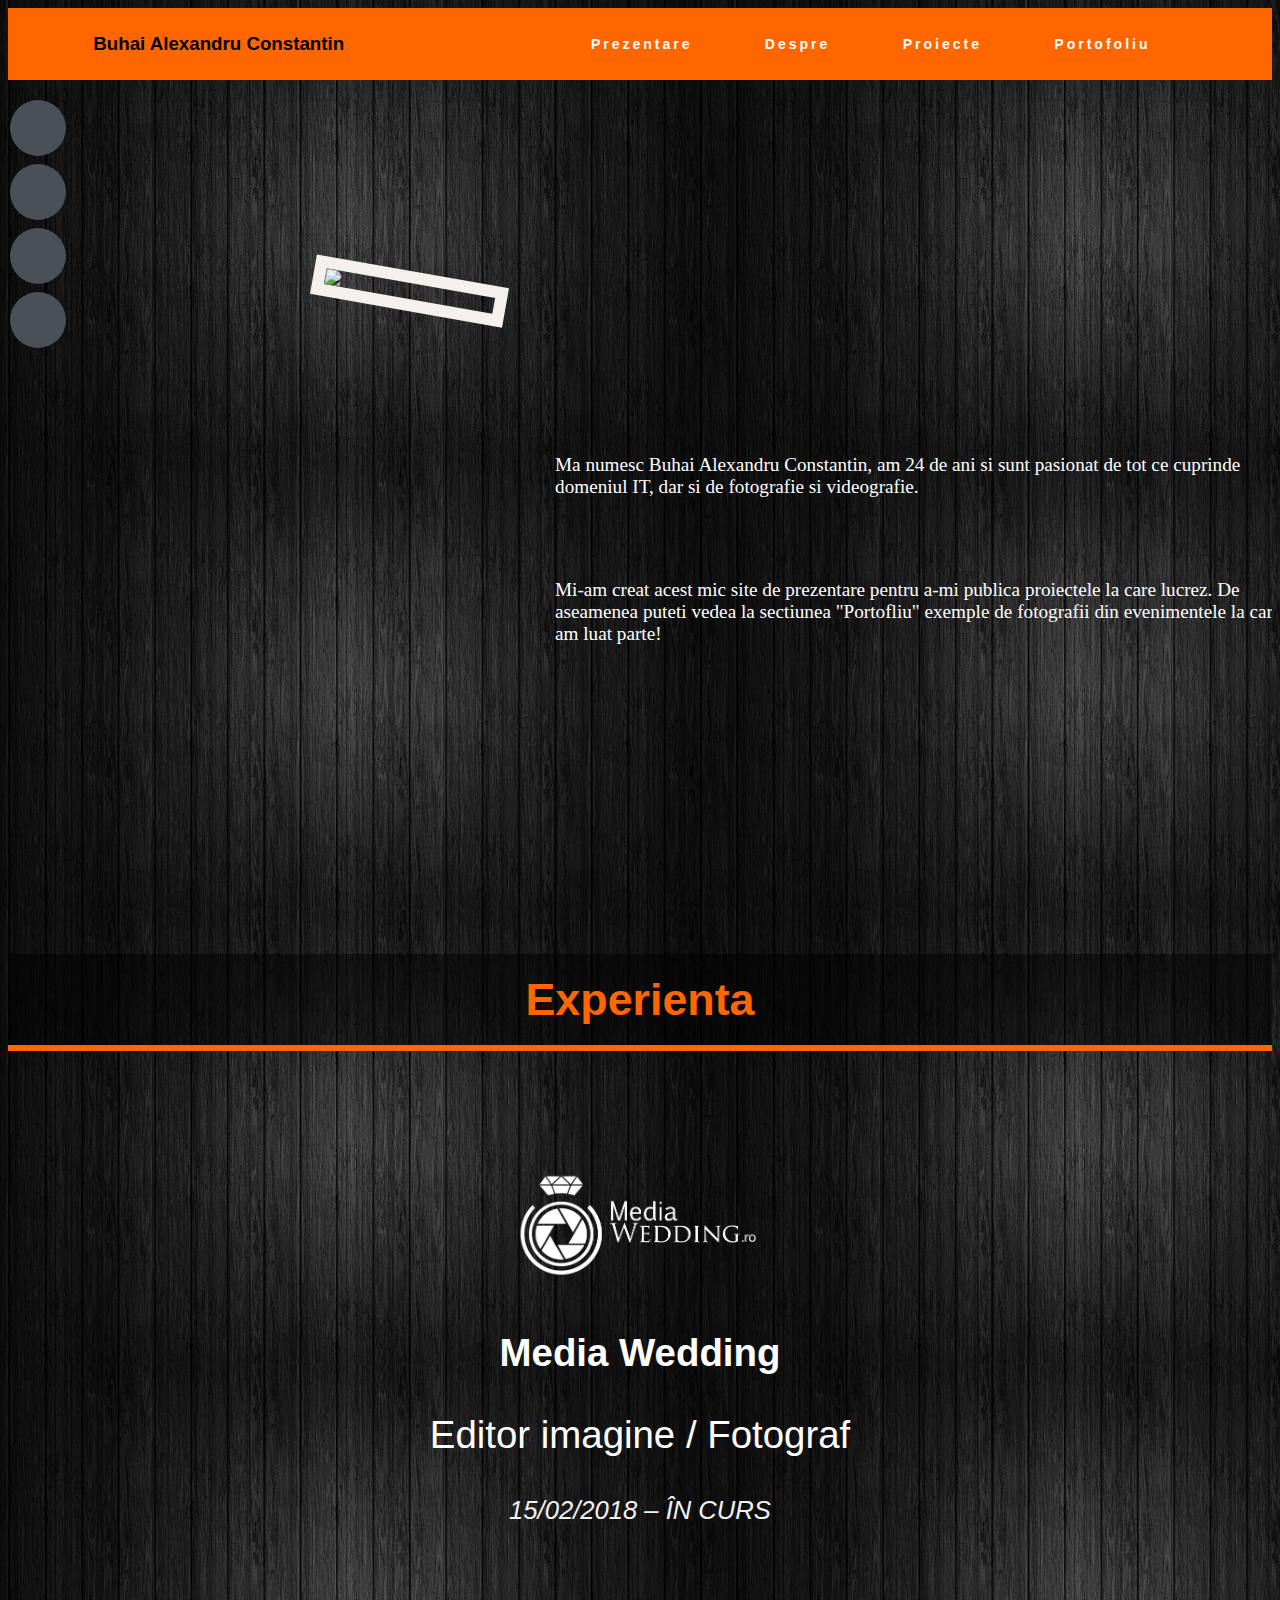
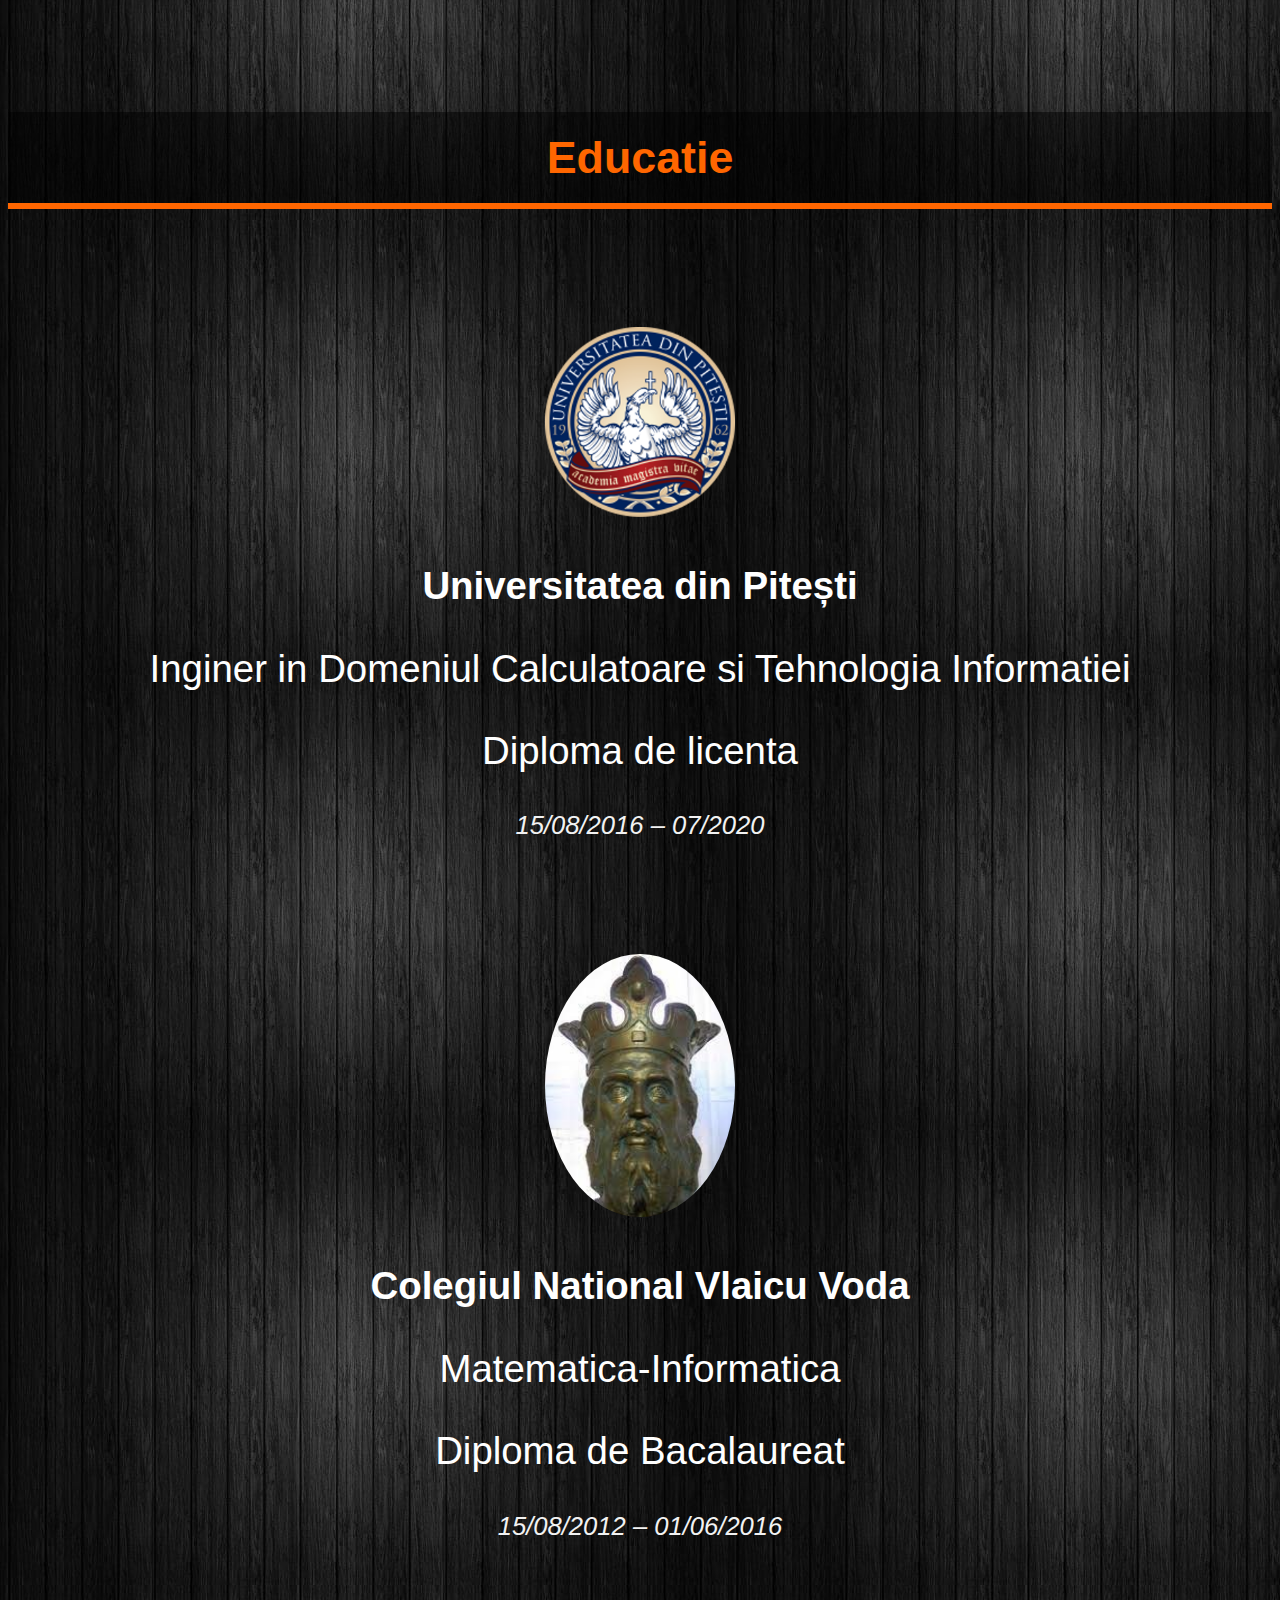
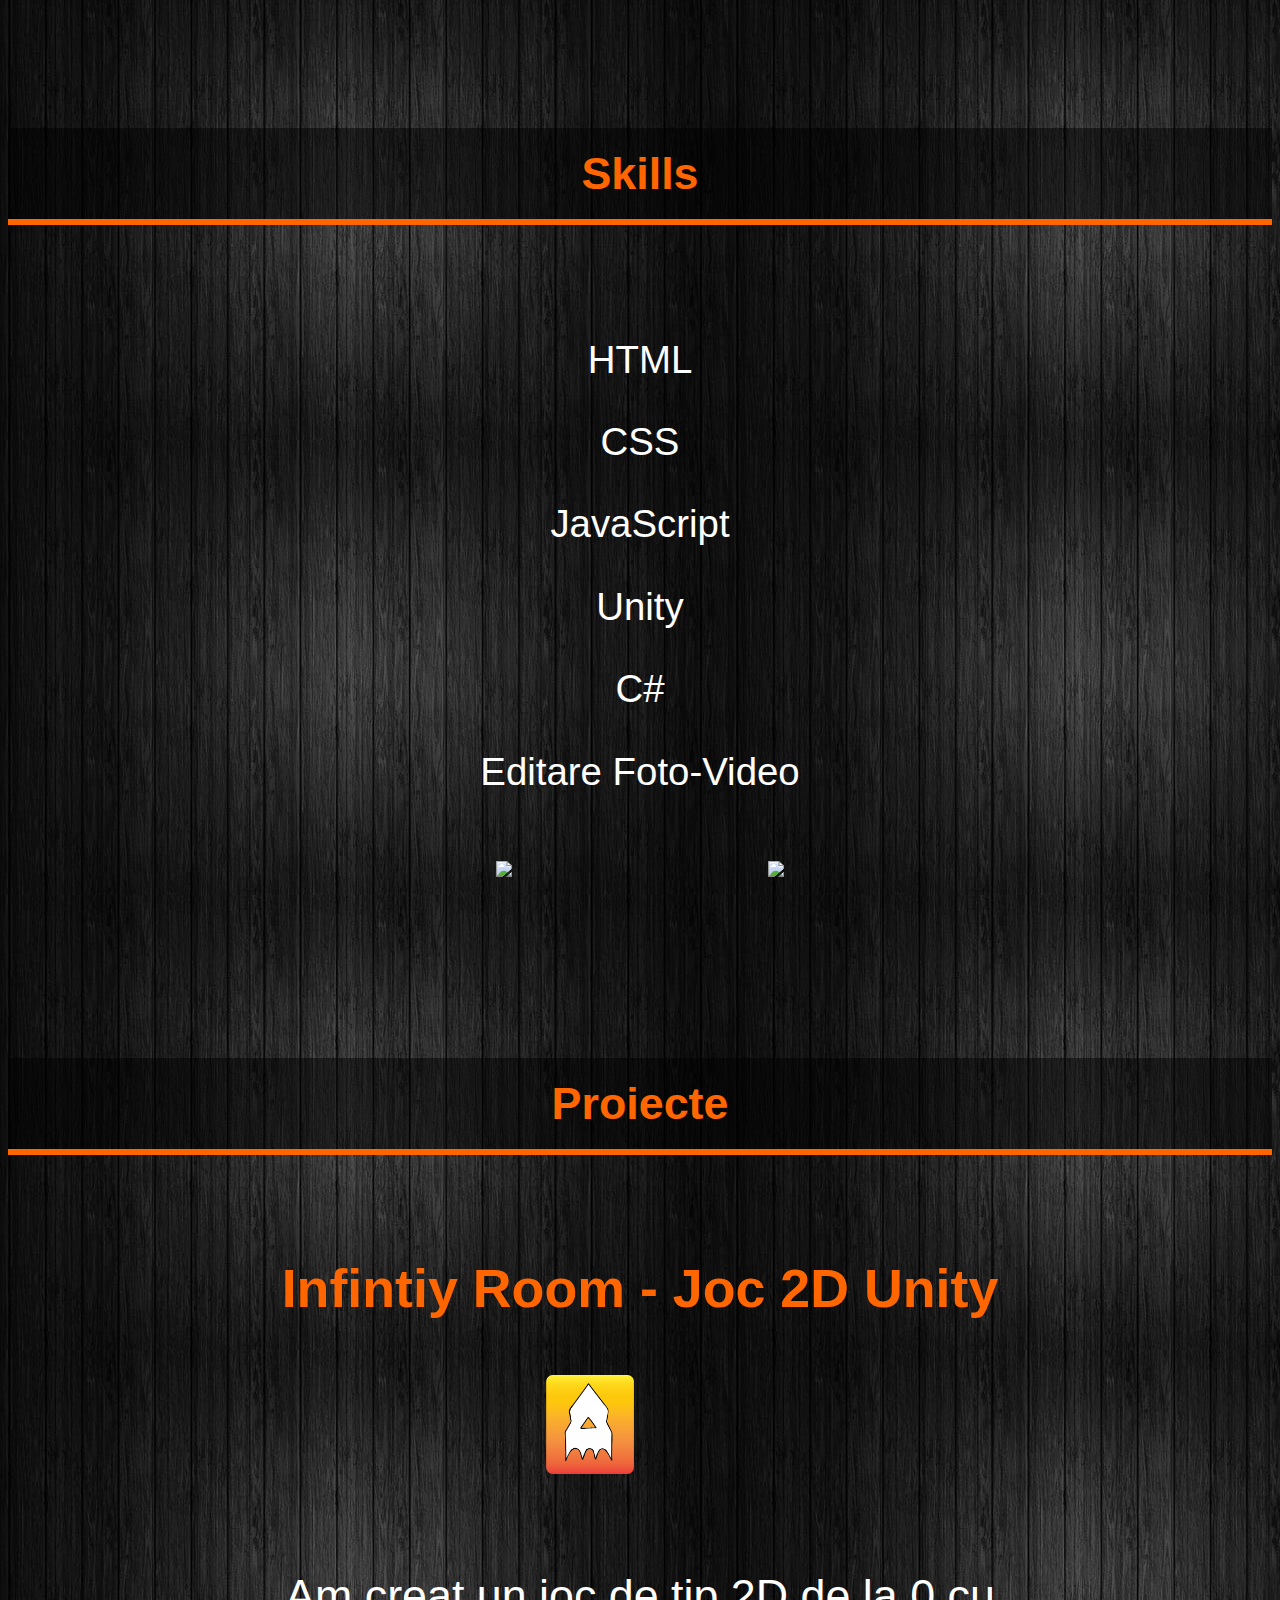
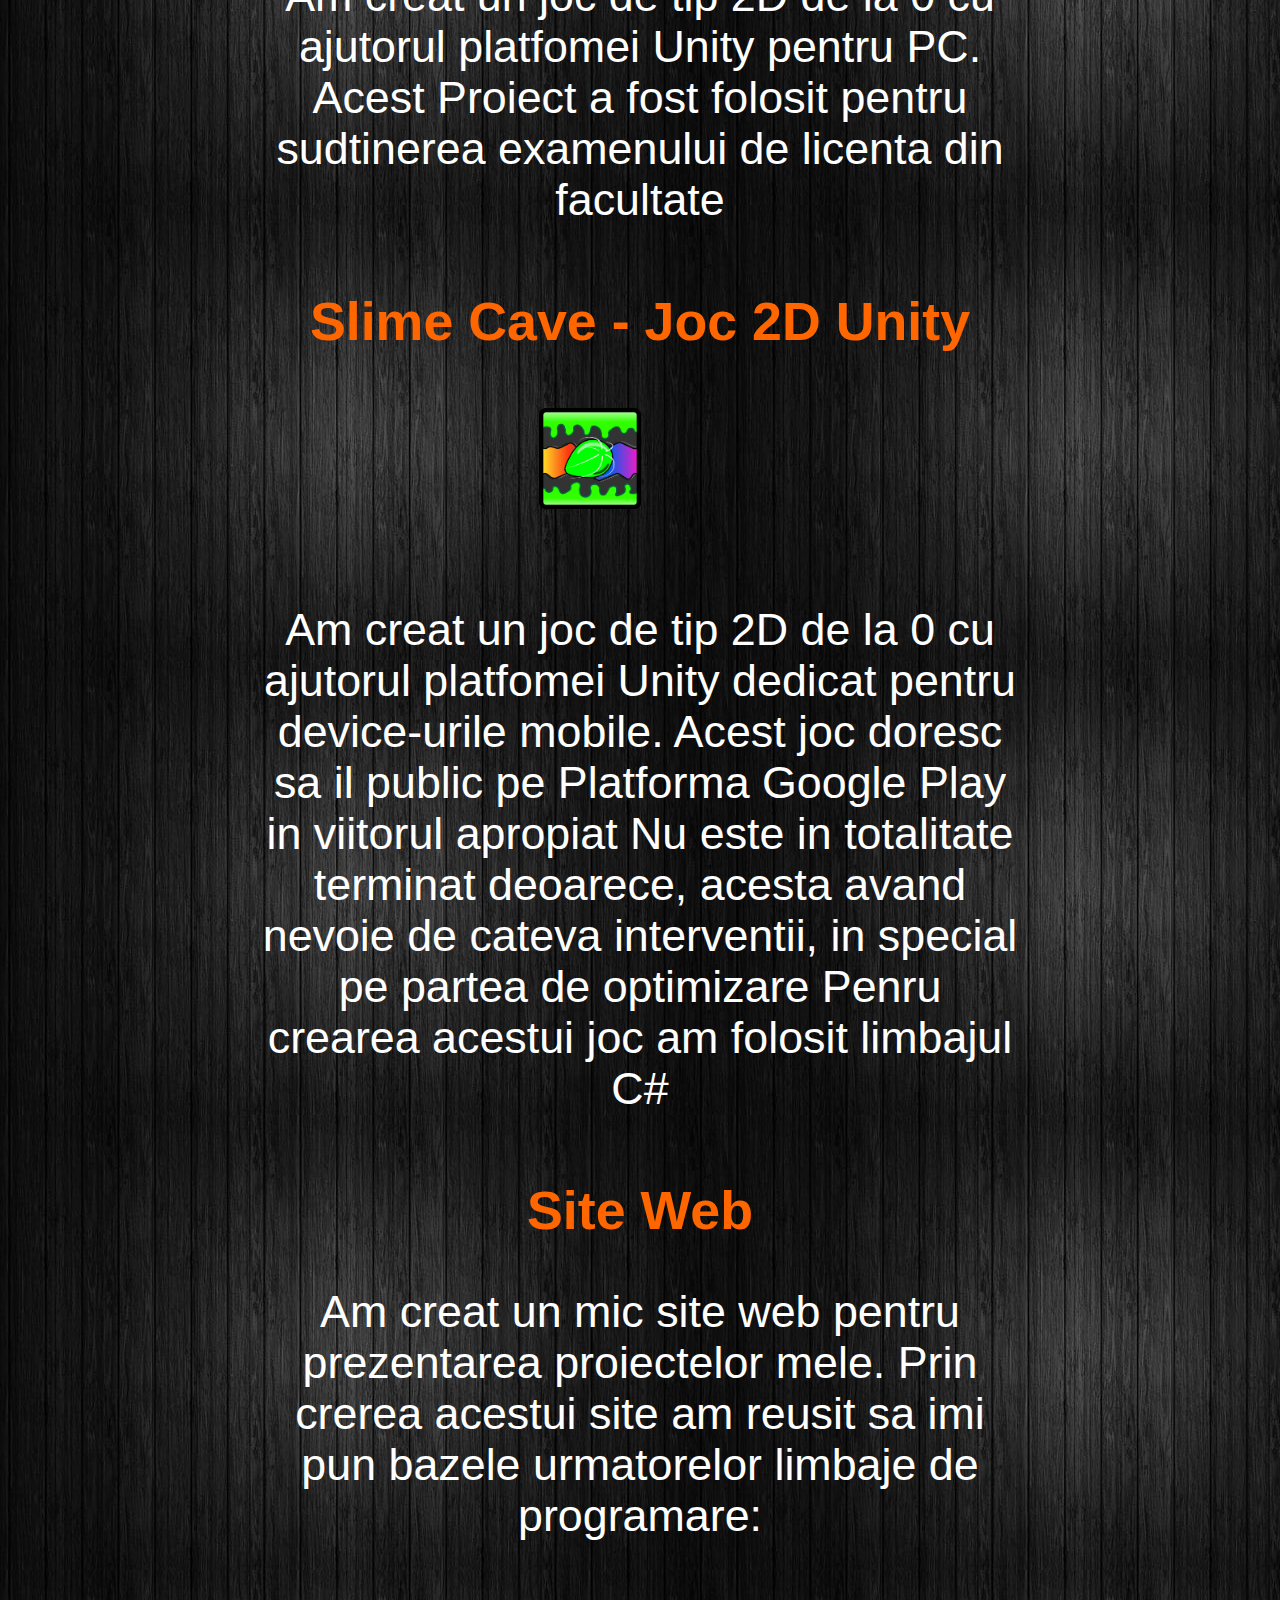
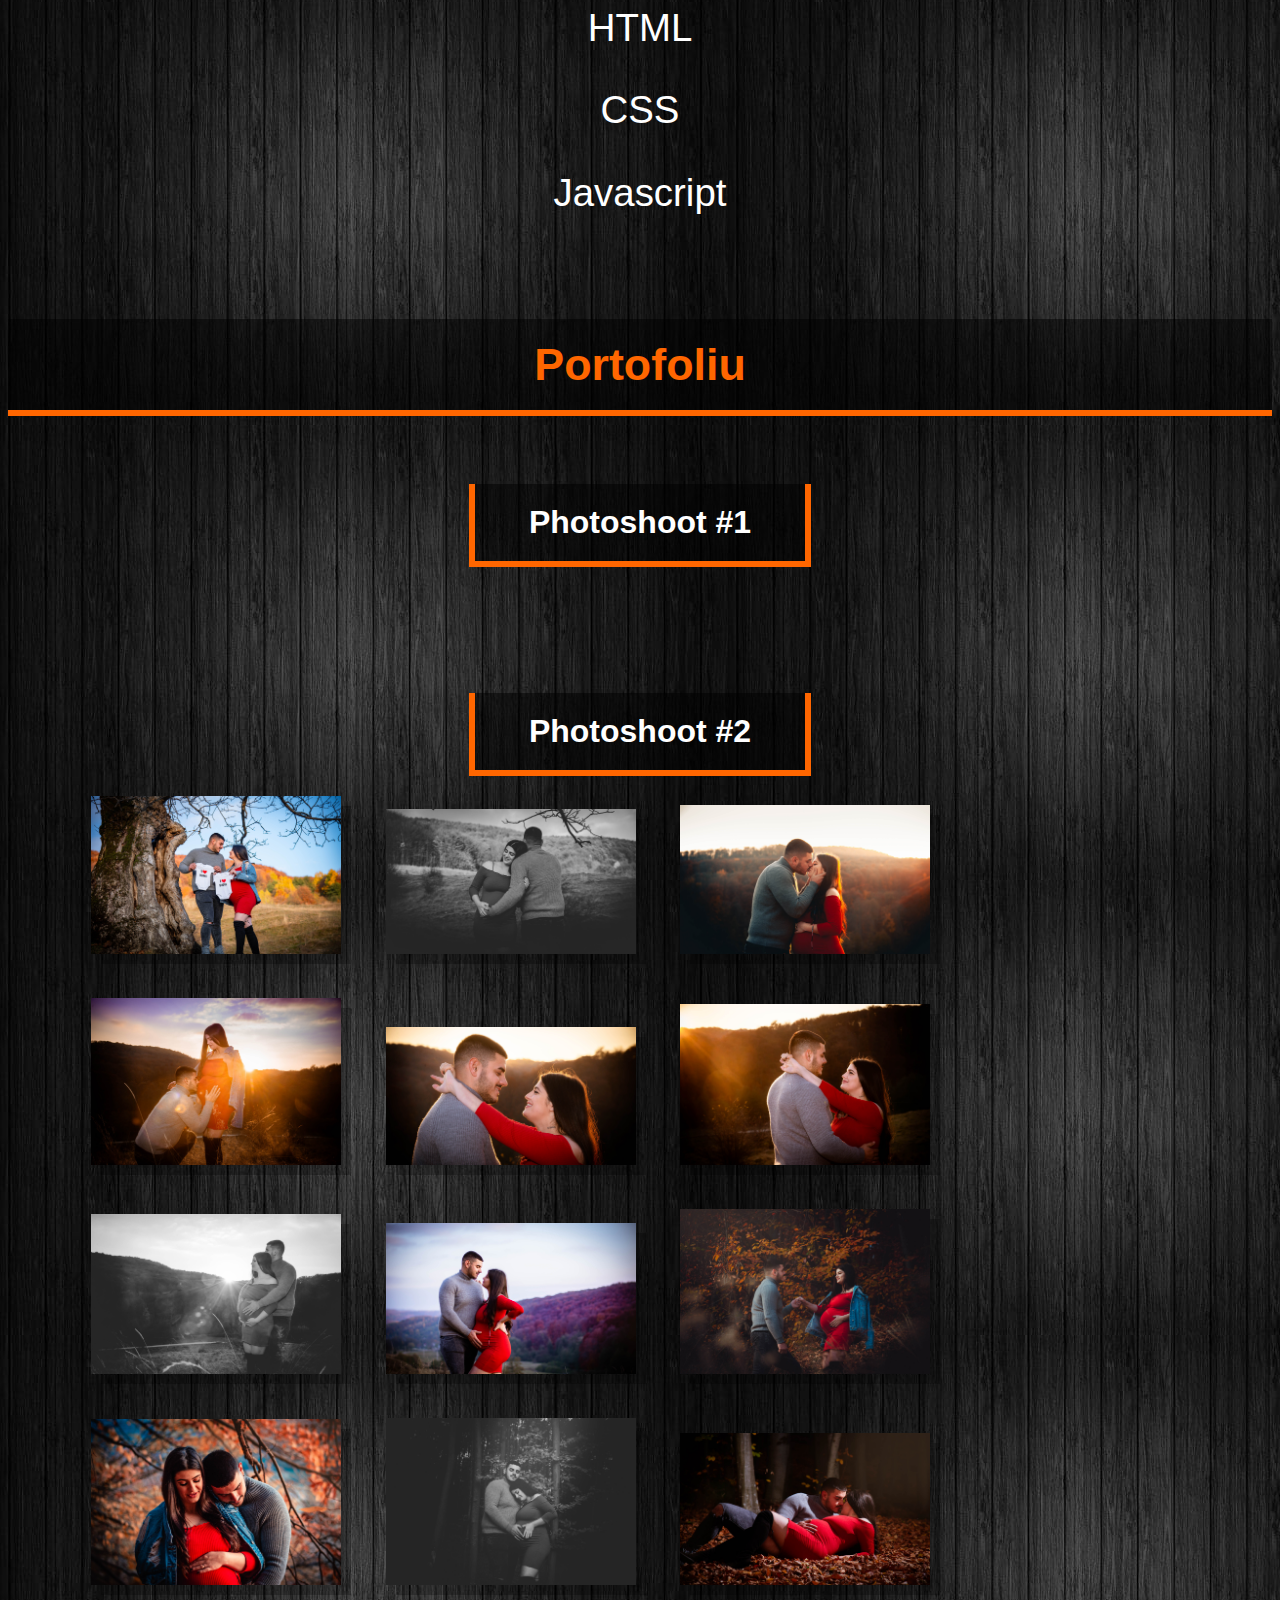
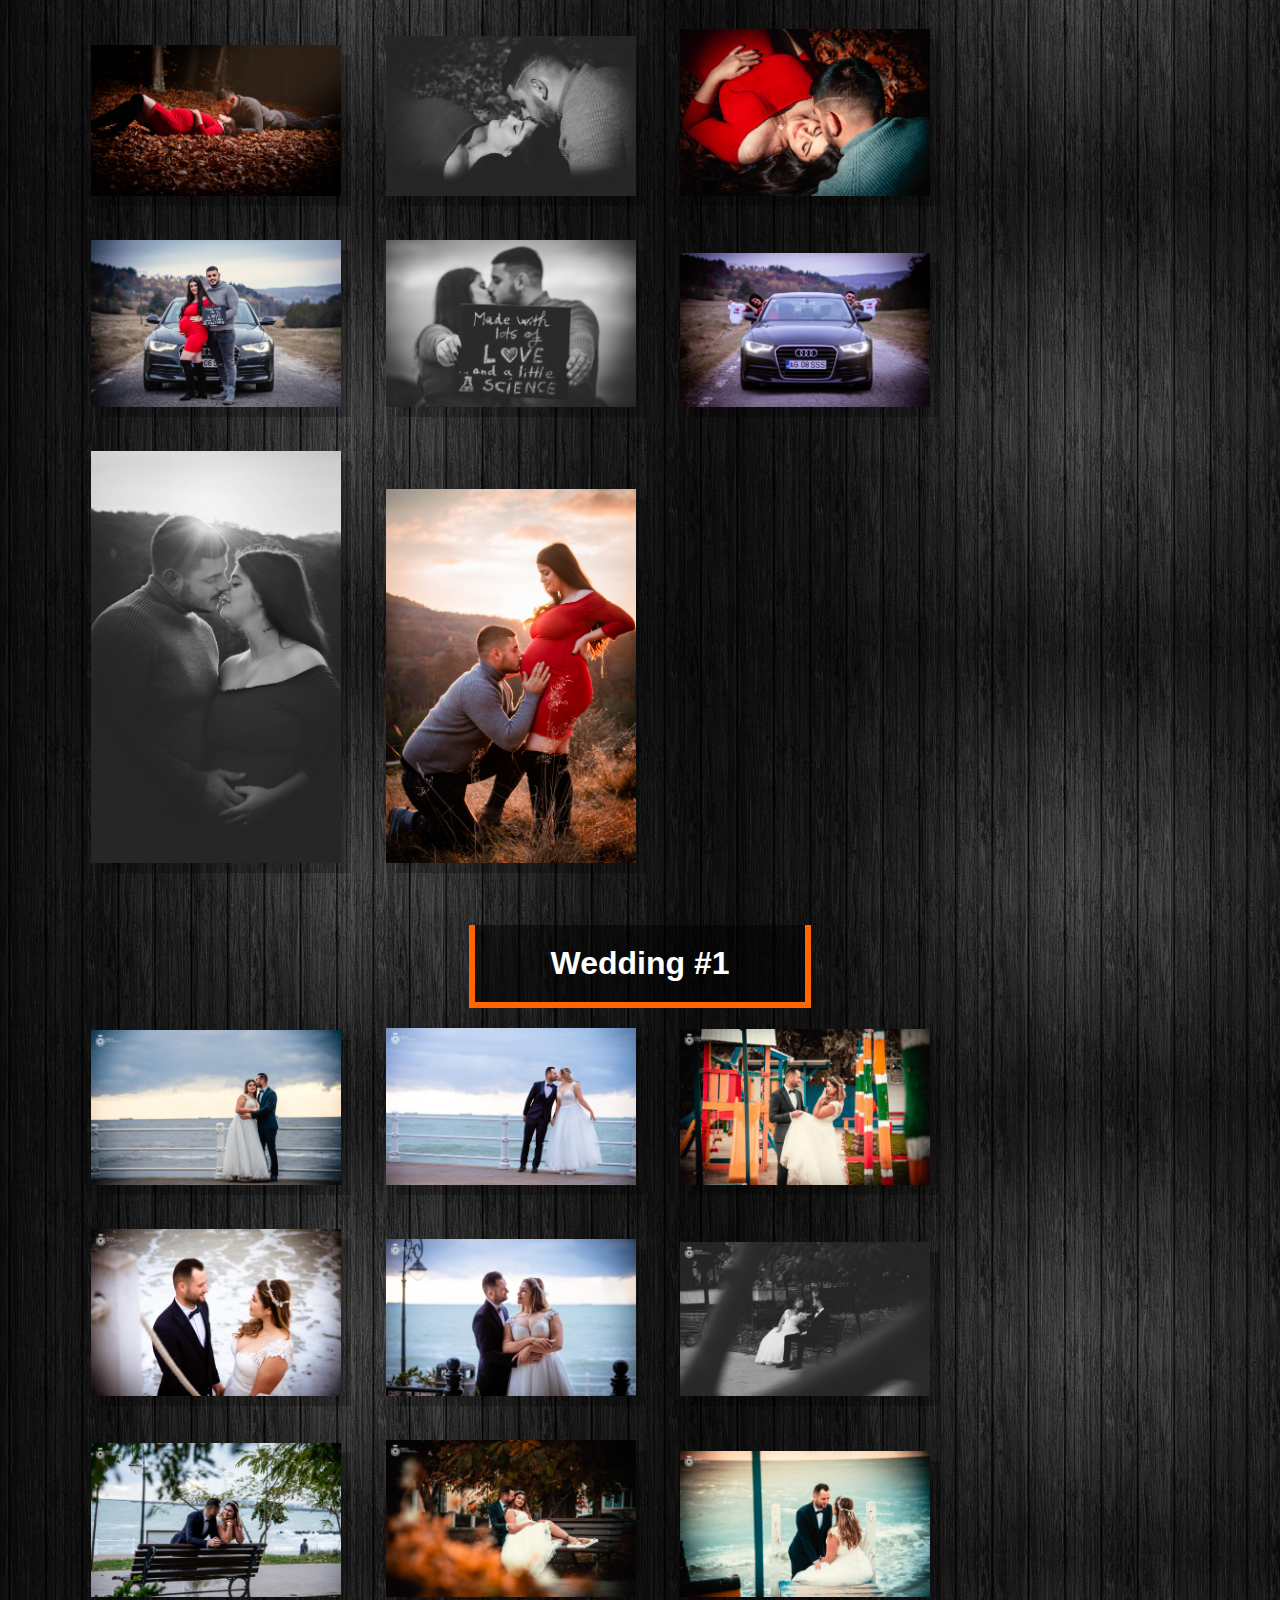
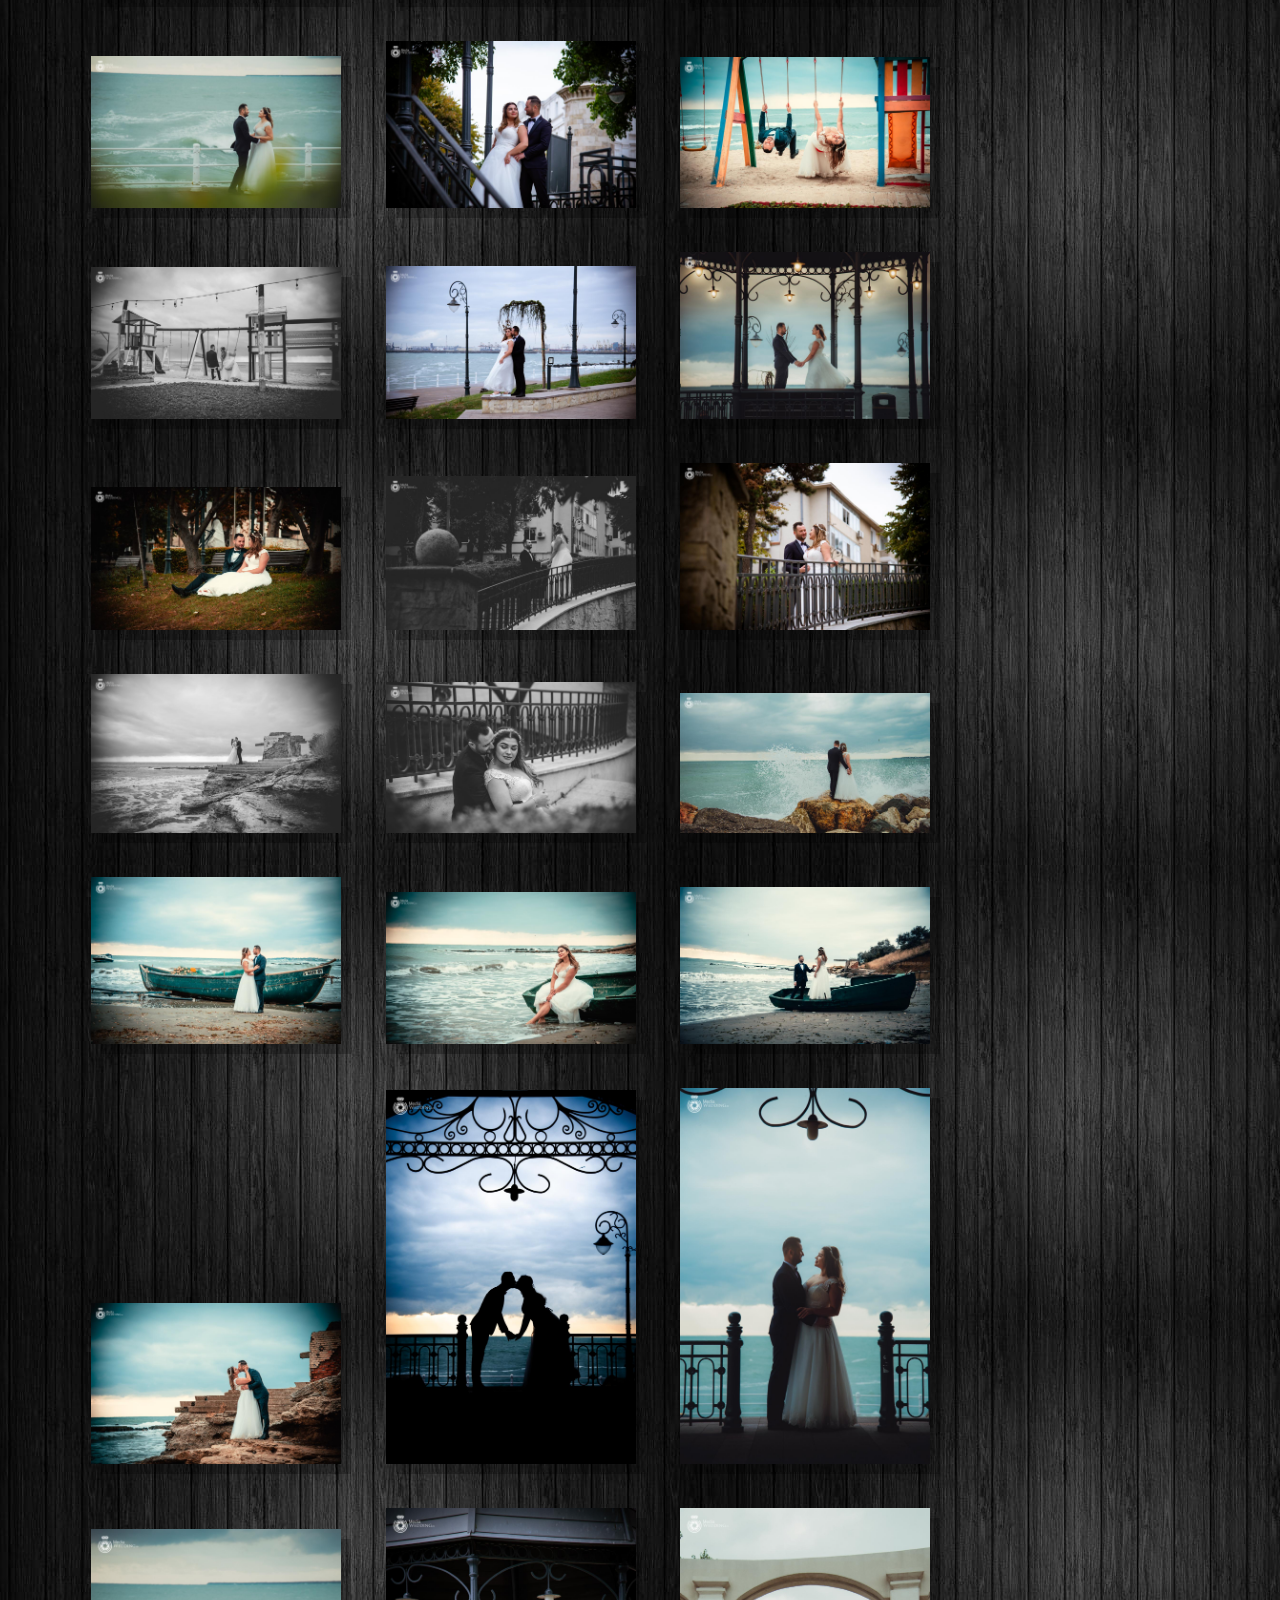
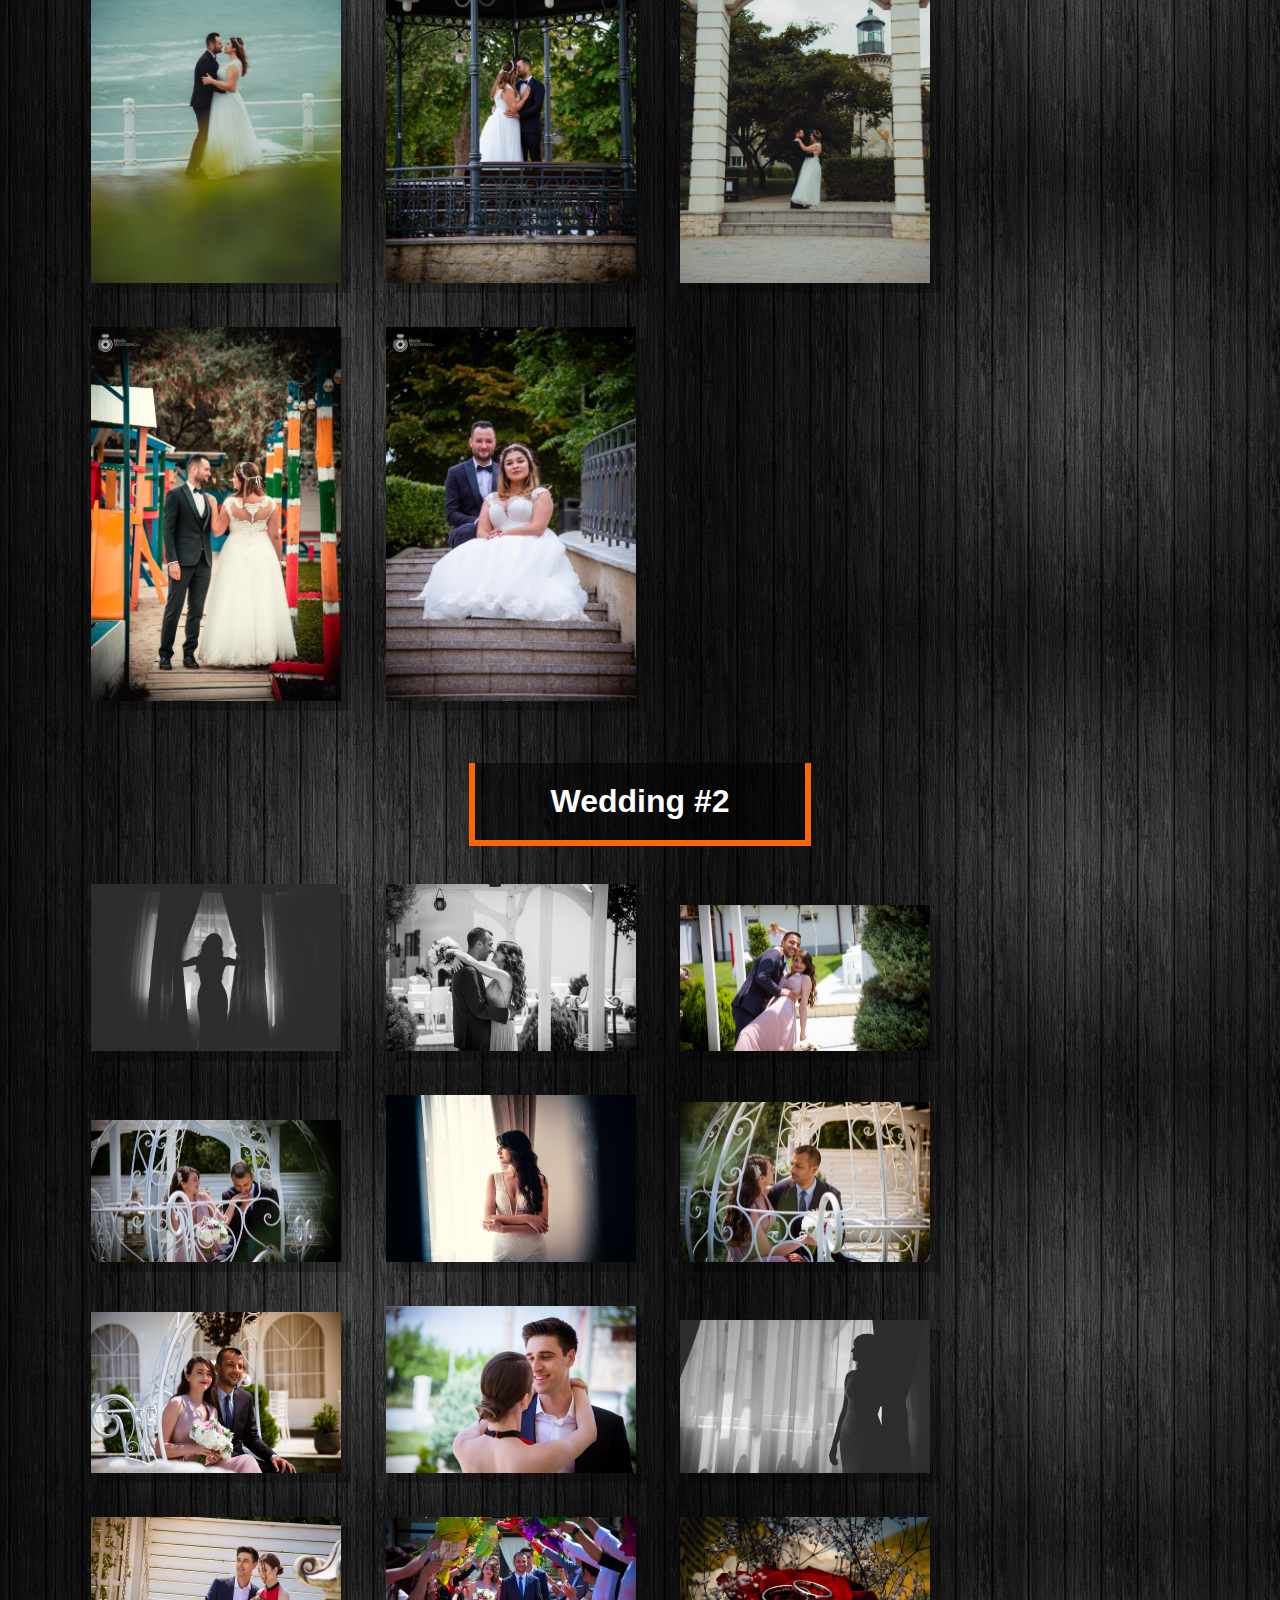
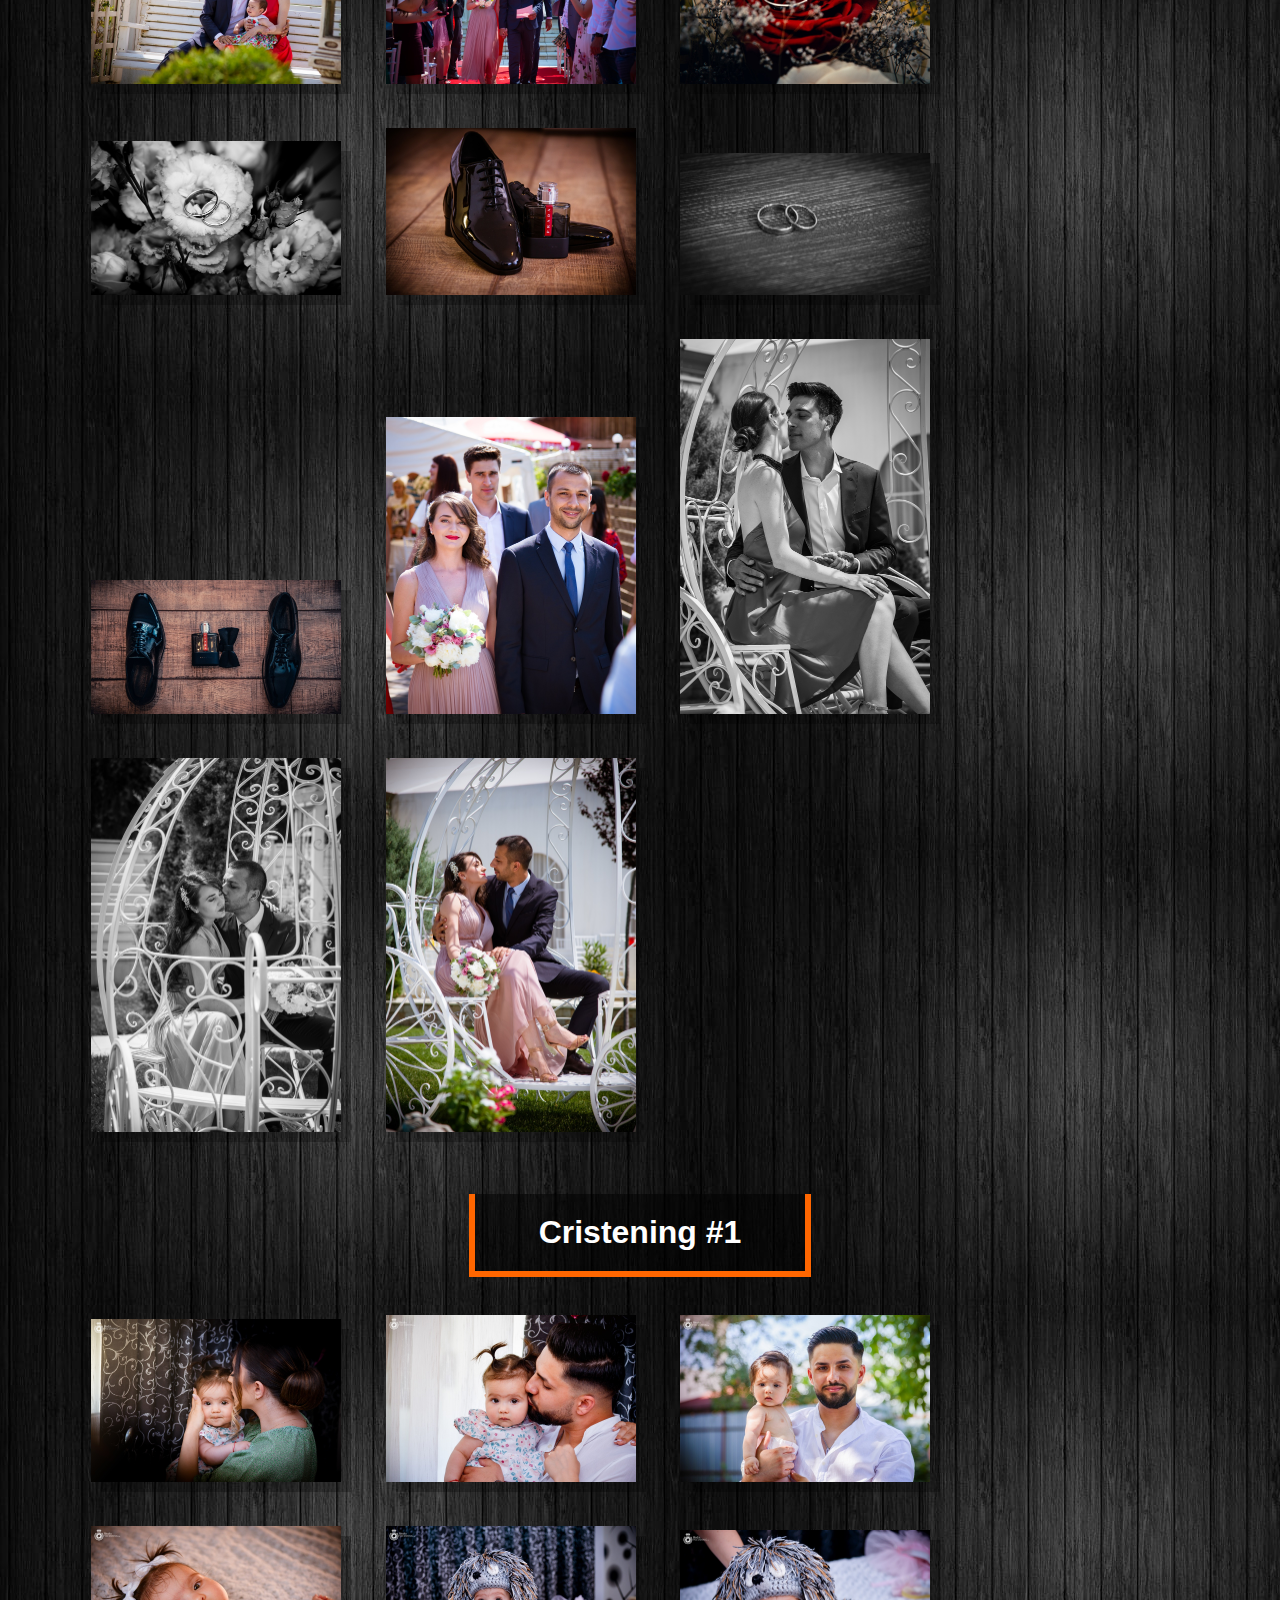
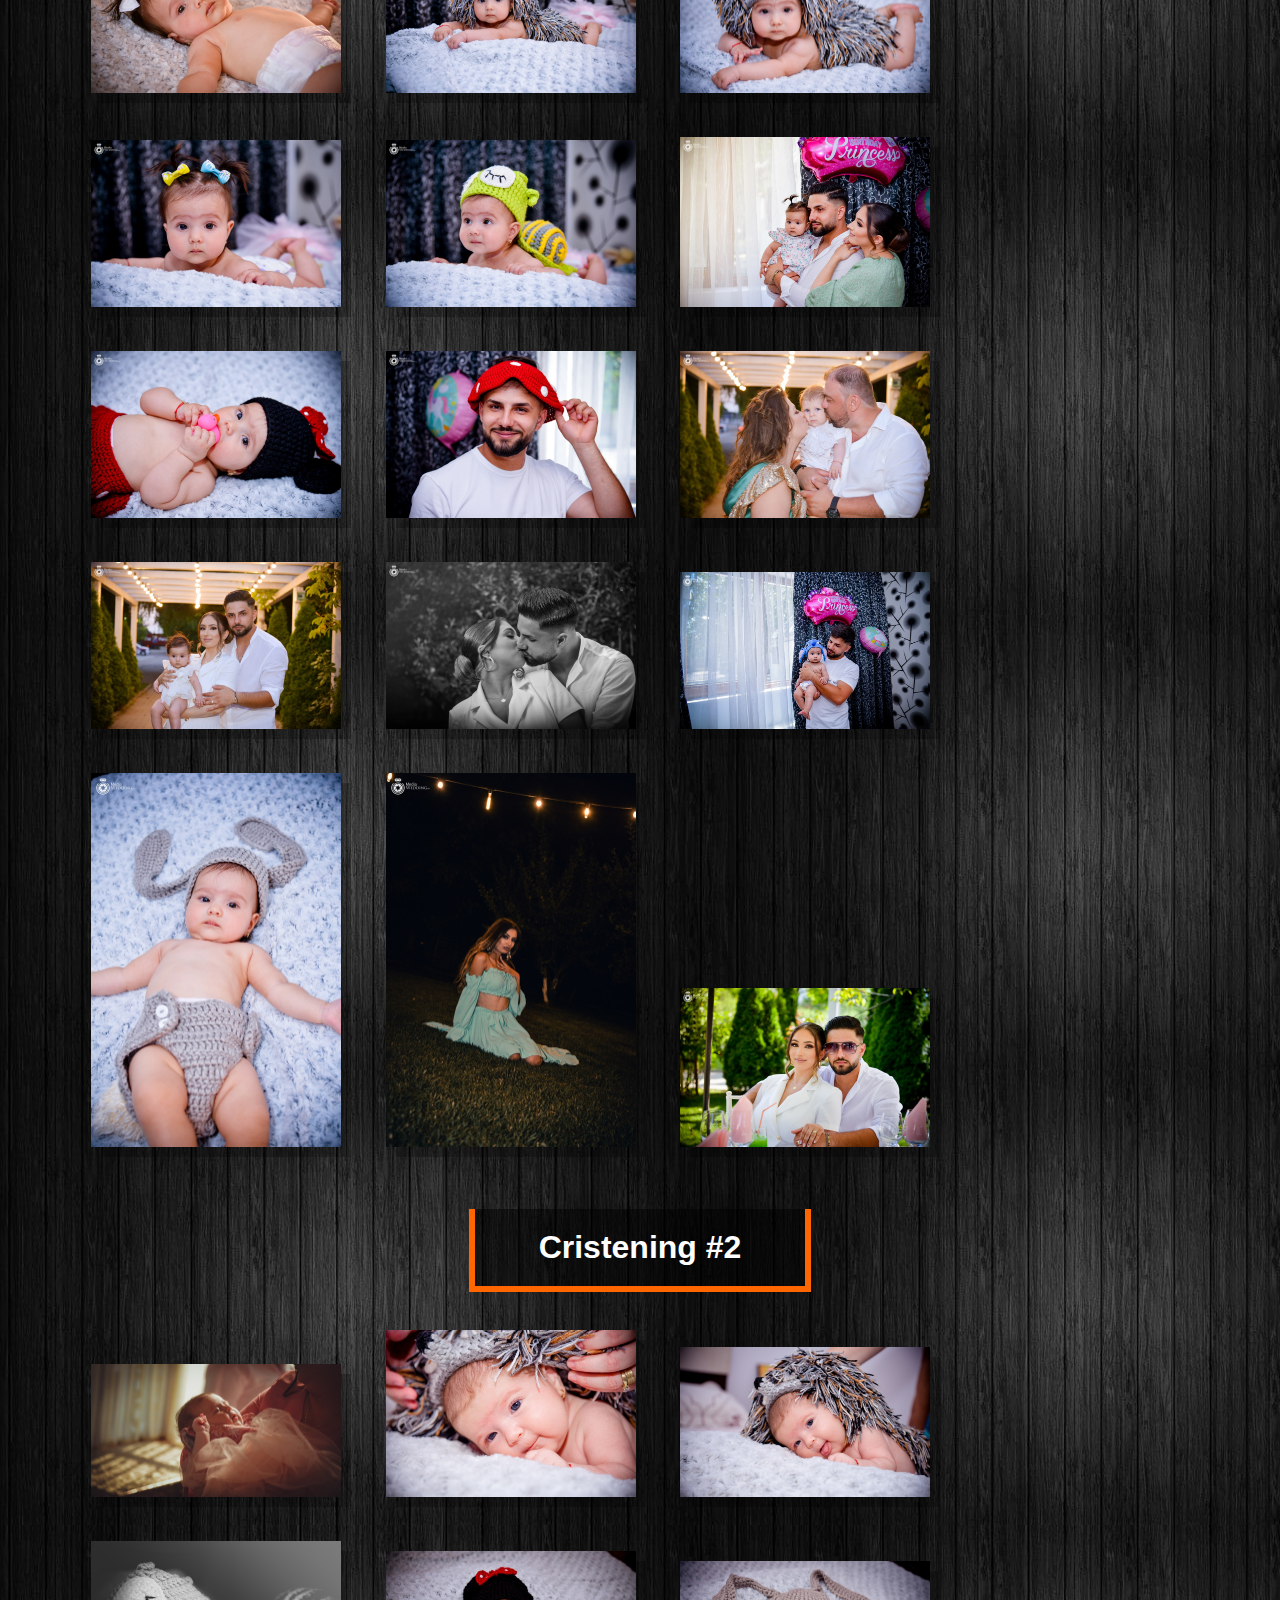
==== commit c3295ff7: "Update index.html" ====
--- a/index.html
+++ b/index.html
@@ -47,7 +47,7 @@
       <!-- Navigation-->
       <nav>
         <div class="">
-          <h3><b>Buhai Alexandru Constatntin</b></h3>
+          <h3><b>Buhai Alexandru Constantin</b></h3>
         </div>
         <ul class="lista-navigare">
           <li><a class="menu1" href="#Prezentare">Prezentare</a></li>
--- a/CSS/Stil_pagina.css
+++ b/CSS/Stil_pagina.css
@@ -449,10 +449,7 @@
 
 }
 
-
-
-}
-
+}
 
 @media screen and (max-width:768px){                                /* in fuctie de marimea ferestrei adaugam ajustari ;a bara de navigatie */
   body{
@@ -495,6 +492,10 @@
 
 }
 
+
+
+
+
 @media screen and (max-width:768px){                                /* in fuctie de marimea ferestrei adaugam ajustari ;a bara de navigatie */
   body{
     overflow-x:hidden;
@@ -564,7 +565,7 @@
   }
 
   .portofoliu img{
-    width: 100$;
+    width: 100%;
     max-width: 250px;
     margin-top:5px;
     margin-bottom: 5px;
